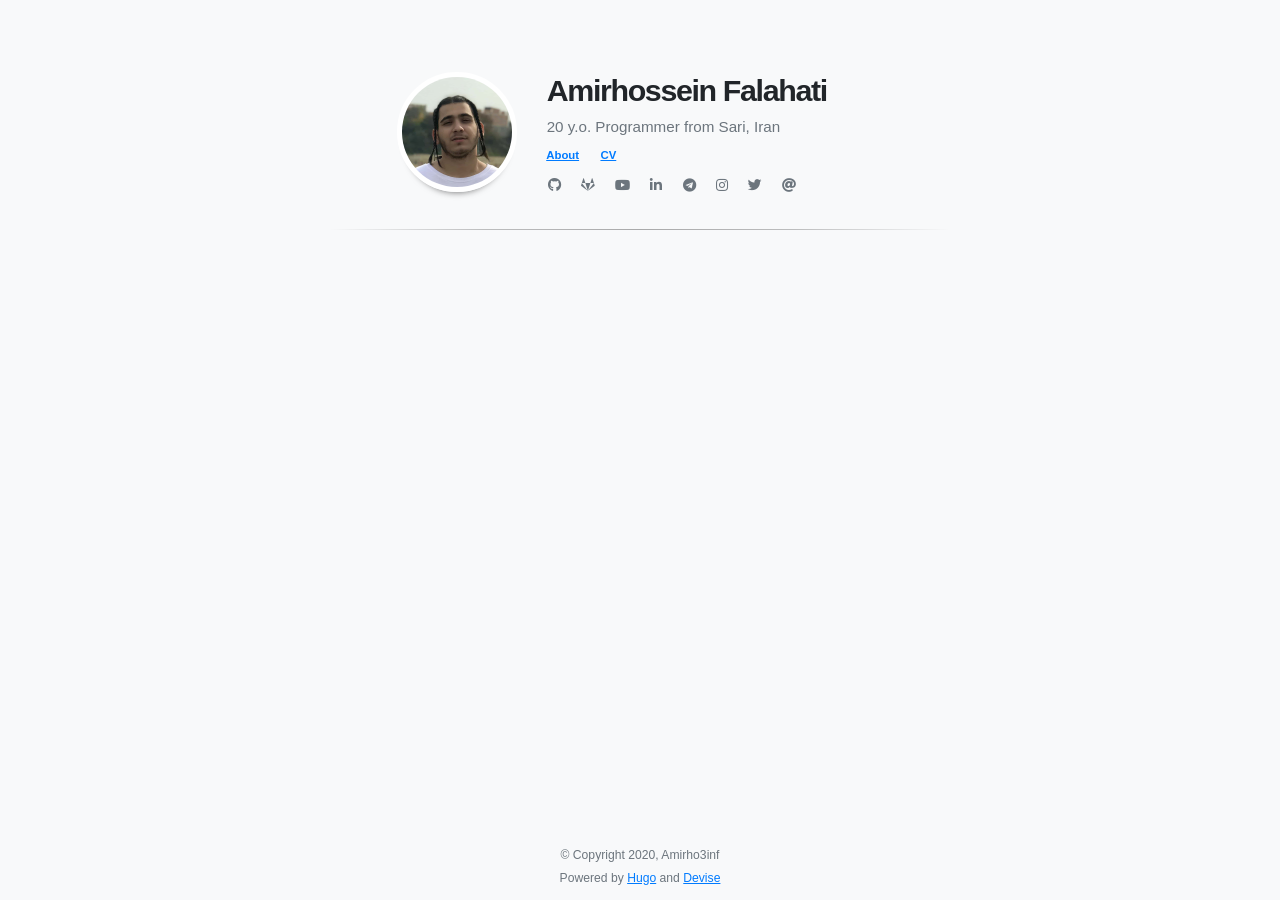
==== archives/index.html @ 25885014 "New version using hugo" ====
<!doctype html>
<html lang="en"><head>
    <title></title>
    <meta charset="utf-8">
    <meta name="viewport" content="width=device-width, initial-scale=1, shrink-to-fit=no">
    <link rel="stylesheet" href="../css/theme.css"/>
    
<script type="application/javascript">
var doNotTrack = false;
if (!doNotTrack) {
	(function(i,s,o,g,r,a,m){i['GoogleAnalyticsObject']=r;i[r]=i[r]||function(){
	(i[r].q=i[r].q||[]).push(arguments)},i[r].l=1*new Date();a=s.createElement(o),
	m=s.getElementsByTagName(o)[0];a.async=1;a.src=g;m.parentNode.insertBefore(a,m)
	})(window,document,'script','https://www.google-analytics.com/analytics.js','ga');
	ga('create', 'UA-172736603-1', 'auto');
	
	ga('send', 'pageview');
}
</script>

</head>
<body>
        <div id="content" class="mx-auto"><header class="container mt-sm-5 mt-4 mb-4 mt-xs-1">
    <div class="row">
        <div class="col-sm-4 col-12 text-sm-right text-center pt-sm-4">
            <a href="../" class="text-decoration-none">
                <img id="home-image" class="rounded-circle"
                    
                        
                            src="../images/avatar.jpg"
                        
                    
                />
            </a>
        </div>
        <div class="col-sm-8 col-12 text-sm-left text-center">
            <h2 class="m-0 mb-2 mt-4">
                <a href="../" class="text-decoration-none">
                    
                        Amirhossein Falahati
                    
                </a>
            </h2>
            <p class="text-muted mb-1">
                
                    20 y.o. Programmer from Sari, Iran
                
            </p>
            <ul id="nav-links" class="list-inline mb-2">
                
                
                    <li class="list-inline-item">
                        <a class="badge badge-white " href="../" title="About">About</a>
                    </li>
                
                    <li class="list-inline-item">
                        <a class="badge badge-white " href="../amirho3inf-cv.pdf" title="CV">CV</a>
                    </li>
                
            </ul>
            <ul id="nav-social" class="list-inline">
                
                    <li class="list-inline-item mr-3">
                        <a href="https://github.com/Amirho3inf" target="_blank">
                            <i class="fab fa-github fa-1x text-muted"></i>
                        </a>
                    </li>
                
                    <li class="list-inline-item mr-3">
                        <a href="https://gitlab.com/Amirho3inf" target="_blank">
                            <i class="fab fa-gitlab fa-1x text-muted"></i>
                        </a>
                    </li>
                
                    <li class="list-inline-item mr-3">
                        <a href="https://yt.vu/&#43;Ami_TV" target="_blank">
                            <i class="fab fa-youtube fa-1x text-muted"></i>
                        </a>
                    </li>
                
                    <li class="list-inline-item mr-3">
                        <a href="https://linkedin.com/in/amirho3inf/" target="_blank">
                            <i class="fab fa-linkedin-in fa-1x text-muted"></i>
                        </a>
                    </li>
                
                    <li class="list-inline-item mr-3">
                        <a href="https://t.me/amirho3inf" target="_blank">
                            <i class="fab fa-telegram fa-1x text-muted"></i>
                        </a>
                    </li>
                
                    <li class="list-inline-item mr-3">
                        <a href="https://instagram/amirho3in.f" target="_blank">
                            <i class="fab fa-instagram fa-1x text-muted"></i>
                        </a>
                    </li>
                
                    <li class="list-inline-item mr-3">
                        <a href="https://twitter.com/AmirHo3inF" target="_blank">
                            <i class="fab fa-twitter fa-1x text-muted"></i>
                        </a>
                    </li>
                
                    <li class="list-inline-item mr-3">
                        <a href="mailto:mramirho3inf@gmail.com" target="_blank">
                            <i class="fas fa-at fa-1x text-muted"></i>
                        </a>
                    </li>
                
            </ul>
        </div>
    </div>
    <hr />
</header>
<div class="container">
    <div class="pl-sm-4 ml-sm-5">
        
    </div>

            </div>
        </div><footer class="text-center pb-1">
    <small class="text-muted">
        
            &copy; Copyright 2020, Amirho3inf
        
        <br>
        Powered by <a href="https://gohugo.io/" target="_blank">Hugo</a>
        and <a href="https://github.com/austingebauer/devise" target="_blank">Devise</a>
    </small>
</footer>
</body>
</html>
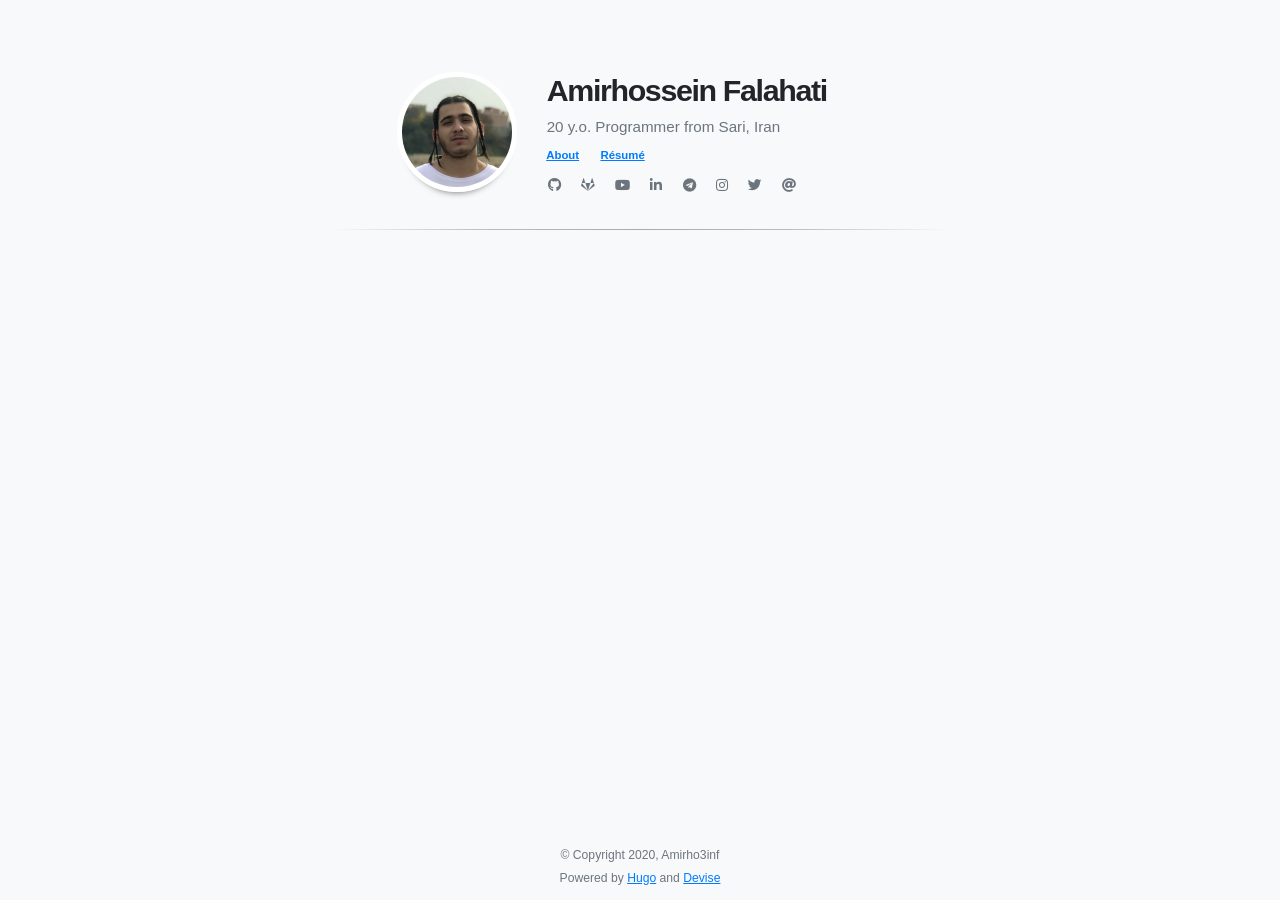
==== commit abfdfae1: "Add résumé" ====
--- a/archives/index.html
+++ b/archives/index.html
@@ -54,7 +54,7 @@
                     </li>
                 
                     <li class="list-inline-item">
-                        <a class="badge badge-white " href="../amirho3inf-cv.pdf" title="CV">CV</a>
+                        <a class="badge badge-white " href="../resume.pdf" title="Résumé">Résumé</a>
                     </li>
                 
             </ul>
@@ -91,7 +91,7 @@
                     </li>
                 
                     <li class="list-inline-item mr-3">
-                        <a href="https://instagram/amirho3in.f" target="_blank">
+                        <a href="https://instagram.com/amirho3in.f" target="_blank">
                             <i class="fab fa-instagram fa-1x text-muted"></i>
                         </a>
                     </li>
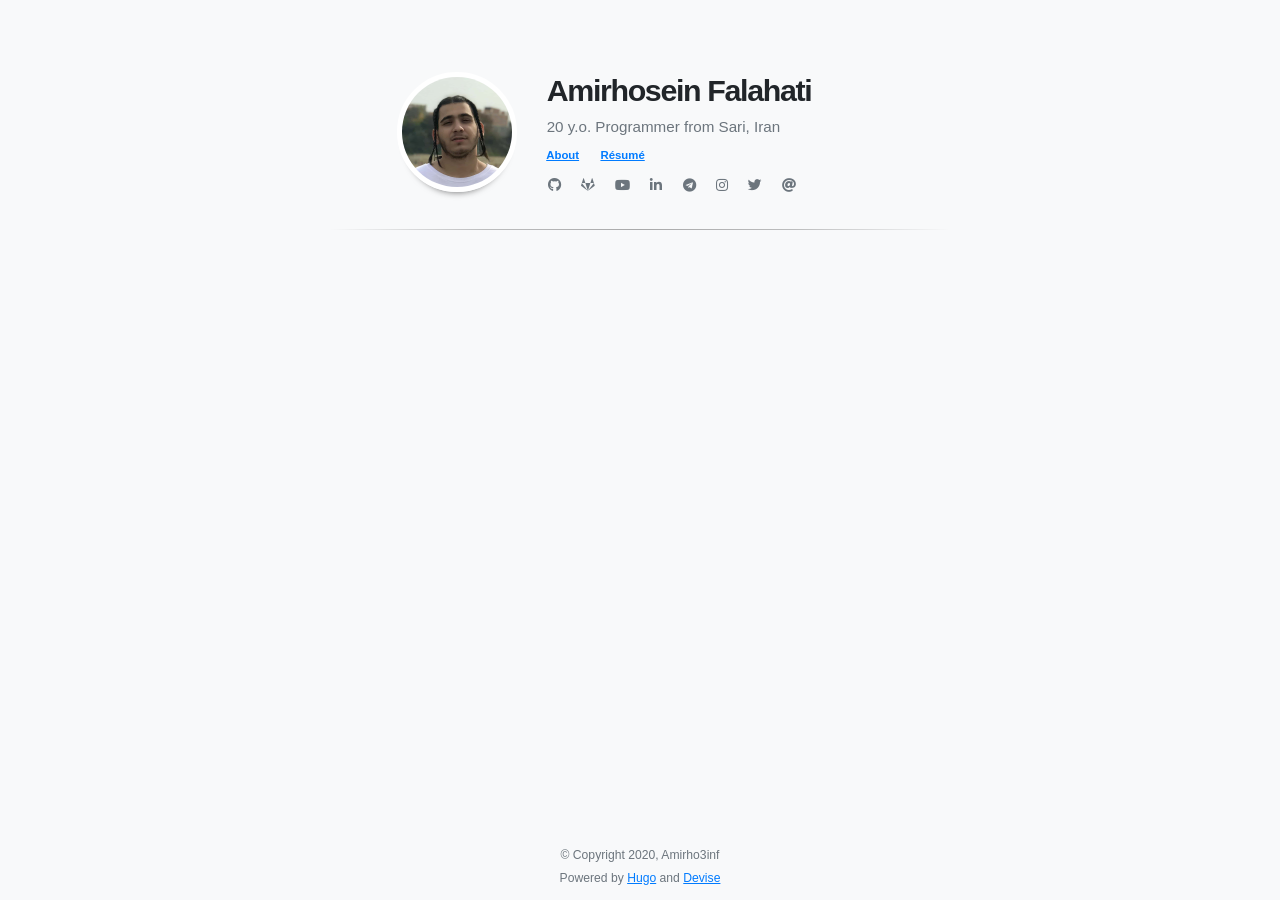
==== commit e6bc9041: "Change resume file and context" ====
--- a/archives/index.html
+++ b/archives/index.html
@@ -37,7 +37,7 @@
             <h2 class="m-0 mb-2 mt-4">
                 <a href="../" class="text-decoration-none">
                     
-                        Amirhossein Falahati
+                        Amirhosein Falahati
                     
                 </a>
             </h2>
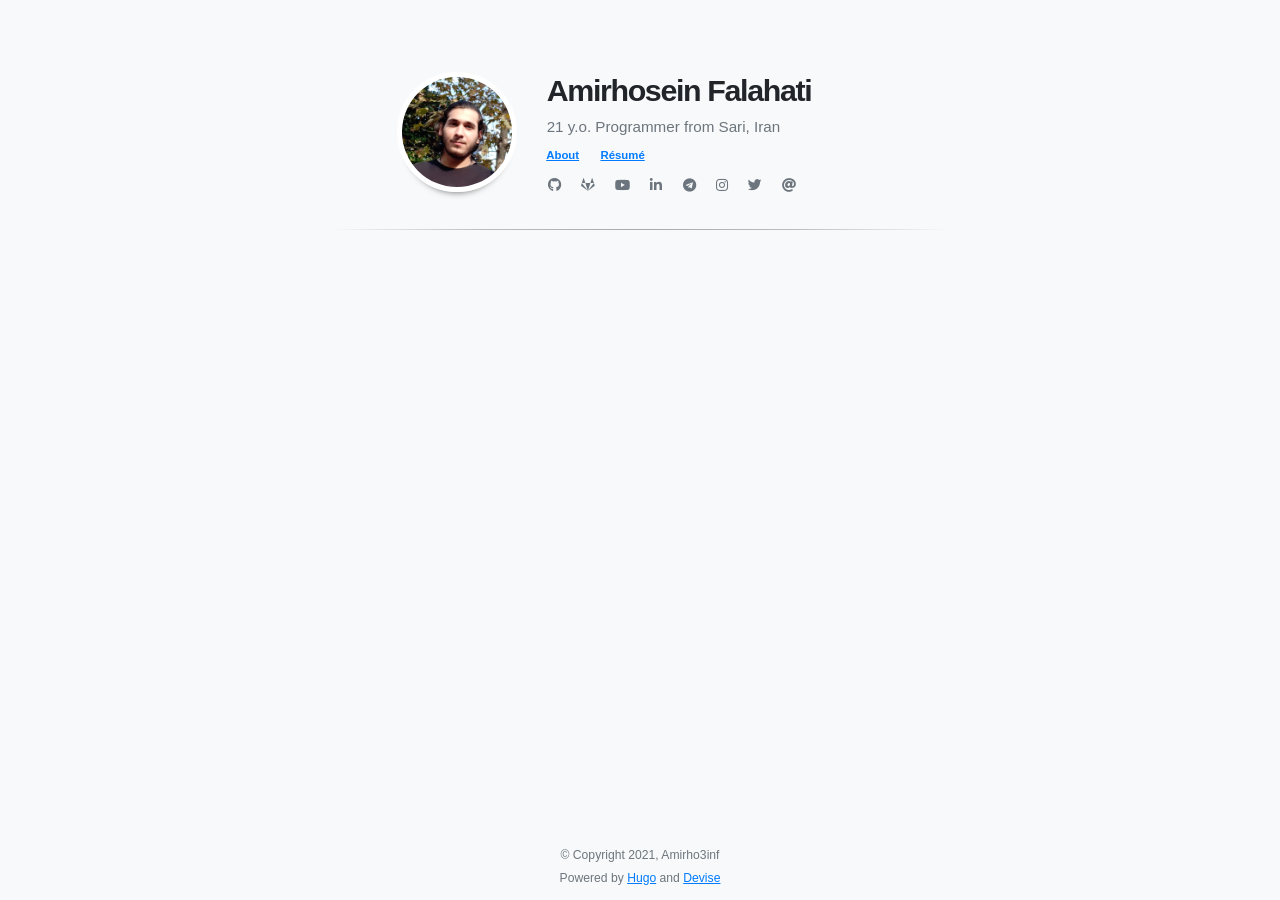
==== commit a9b8ade3: "I got 1 year older, so I edited it :)" ====
--- a/archives/index.html
+++ b/archives/index.html
@@ -3,7 +3,17 @@
     <title></title>
     <meta charset="utf-8">
     <meta name="viewport" content="width=device-width, initial-scale=1, shrink-to-fit=no">
-    <link rel="stylesheet" href="../css/theme.css"/>
+    <meta name="description" content="" />
+
+    
+    
+    
+    <link rel="stylesheet" href="../css/theme.min.css">
+
+    
+    
+    
+
     
 <script type="application/javascript">
 var doNotTrack = false;
@@ -17,7 +27,6 @@
 	ga('send', 'pageview');
 }
 </script>
-
 </head>
 <body>
         <div id="content" class="mx-auto"><header class="container mt-sm-5 mt-4 mb-4 mt-xs-1">
@@ -43,7 +52,7 @@
             </h2>
             <p class="text-muted mb-1">
                 
-                    20 y.o. Programmer from Sari, Iran
+                    21 y.o. Programmer from Sari, Iran
                 
             </p>
             <ul id="nav-links" class="list-inline mb-2">
@@ -73,7 +82,7 @@
                     </li>
                 
                     <li class="list-inline-item mr-3">
-                        <a href="https://yt.vu/&#43;Ami_TV" target="_blank">
+                        <a href="https://www.youtube.com/channel/UCkPQbikUgpxV5g9iKvrDtmQ/" target="_blank">
                             <i class="fab fa-youtube fa-1x text-muted"></i>
                         </a>
                     </li>
@@ -91,7 +100,7 @@
                     </li>
                 
                     <li class="list-inline-item mr-3">
-                        <a href="https://instagram.com/amirho3in.f" target="_blank">
+                        <a href="https://instagram.com/HeresAmiTV" target="_blank">
                             <i class="fab fa-instagram fa-1x text-muted"></i>
                         </a>
                     </li>
@@ -122,7 +131,7 @@
         </div><footer class="text-center pb-1">
     <small class="text-muted">
         
-            &copy; Copyright 2020, Amirho3inf
+            &copy; Copyright 2021, Amirho3inf
         
         <br>
         Powered by <a href="https://gohugo.io/" target="_blank">Hugo</a>
--- a/css/theme.min.css
+++ b/css/theme.min.css
@@ -0,0 +1,7 @@
+@charset "UTF-8";/*!* Bootstrap v4.5.2 (https://getbootstrap.com/)
+* Copyright 2011-2020 The Bootstrap Authors
+* Copyright 2011-2020 Twitter, Inc.
+* Licensed under MIT (https://github.com/twbs/bootstrap/blob/main/LICENSE)*/:root{--blue:#007bff;--indigo:#6610f2;--purple:#6f42c1;--pink:#e83e8c;--red:#dc3545;--orange:#fd7e14;--yellow:#ffc107;--green:#28a745;--teal:#20c997;--cyan:#17a2b8;--white:#fff;--gray:#6c757d;--gray-dark:#343a40;--primary:#007bff;--secondary:#6c757d;--success:#28a745;--info:#17a2b8;--warning:#ffc107;--danger:#dc3545;--light:#f8f9fa;--dark:#343a40;--breakpoint-xs:0;--breakpoint-sm:576px;--breakpoint-md:768px;--breakpoint-lg:992px;--breakpoint-xl:1200px;--font-family-sans-serif:-apple-system, BlinkMacSystemFont, "Segoe UI", Roboto, "Helvetica Neue", Arial, "Noto Sans", sans-serif, "Apple Color Emoji", "Segoe UI Emoji", "Segoe UI Symbol", "Noto Color Emoji";--font-family-monospace:SFMono-Regular, Menlo, Monaco, Consolas, "Liberation Mono", "Courier New", monospace}*,*::before,*::after{box-sizing:border-box}html{font-family:sans-serif;line-height:1.15;-webkit-text-size-adjust:100%;-webkit-tap-highlight-color:transparent}article,aside,figcaption,figure,footer,header,hgroup,main,nav,section{display:block}body{margin:0;font-family:helvetica neue,Arial,sans-serif;font-size:.95rem;font-weight:400;line-height:1.5;color:#212529;text-align:left;background-color:#f8f9fa}[tabindex="-1"]:focus:not(:focus-visible){outline:0!important}hr{box-sizing:content-box;height:0;overflow:visible}h1,h2,h3,h4,h5,h6{margin-top:0;margin-bottom:.5rem}p{margin-top:0;margin-bottom:1rem}abbr[title],abbr[data-original-title]{text-decoration:underline;text-decoration:underline dotted;cursor:help;border-bottom:0;text-decoration-skip-ink:none}address{margin-bottom:1rem;font-style:normal;line-height:inherit}ol,ul,dl{margin-top:0;margin-bottom:1rem}ol ol,ul ul,ol ul,ul ol{margin-bottom:0}dt{font-weight:700}dd{margin-bottom:.5rem;margin-left:0}blockquote{margin:0 0 1rem}b,strong{font-weight:bolder}small{font-size:80%}sub,sup{position:relative;font-size:75%;line-height:0;vertical-align:baseline}sub{bottom:-.25em}sup{top:-.5em}a{color:#007bff;text-decoration:none;background-color:transparent}a:hover{color:#0056b3;text-decoration:underline}a:not([href]):not([class]){color:inherit;text-decoration:none}a:not([href]):not([class]):hover{color:inherit;text-decoration:none}pre,code,kbd,samp{font-family:SFMono-Regular,Menlo,Monaco,Consolas,liberation mono,courier new,monospace;font-size:1em}pre{margin-top:0;margin-bottom:1rem;overflow:auto;-ms-overflow-style:scrollbar}figure{margin:0 0 1rem}img{vertical-align:middle;border-style:none}svg{overflow:hidden;vertical-align:middle}table{border-collapse:collapse}caption{padding-top:.75rem;padding-bottom:.75rem;color:#6c757d;text-align:left;caption-side:bottom}th{text-align:inherit}label{display:inline-block;margin-bottom:.5rem}button{border-radius:0}button:focus{outline:1px dotted;outline:5px auto -webkit-focus-ring-color}input,button,select,optgroup,textarea{margin:0;font-family:inherit;font-size:inherit;line-height:inherit}button,input{overflow:visible}button,select{text-transform:none}[role=button]{cursor:pointer}select{word-wrap:normal}button,[type=button],[type=reset],[type=submit]{-webkit-appearance:button}button:not(:disabled),[type=button]:not(:disabled),[type=reset]:not(:disabled),[type=submit]:not(:disabled){cursor:pointer}button::-moz-focus-inner,[type=button]::-moz-focus-inner,[type=reset]::-moz-focus-inner,[type=submit]::-moz-focus-inner{padding:0;border-style:none}input[type=radio],input[type=checkbox]{box-sizing:border-box;padding:0}textarea{overflow:auto;resize:vertical}fieldset{min-width:0;padding:0;margin:0;border:0}legend{display:block;width:100%;max-width:100%;padding:0;margin-bottom:.5rem;font-size:1.5rem;line-height:inherit;color:inherit;white-space:normal}progress{vertical-align:baseline}[type=number]::-webkit-inner-spin-button,[type=number]::-webkit-outer-spin-button{height:auto}[type=search]{outline-offset:-2px;-webkit-appearance:none}[type=search]::-webkit-search-decoration{-webkit-appearance:none}::-webkit-file-upload-button{font:inherit;-webkit-appearance:button}output{display:inline-block}summary{display:list-item;cursor:pointer}template{display:none}[hidden]{display:none!important}h1,h2,h3,h4,h5,h6,.h1,.h2,.h3,.h4,.h5,.h6{margin-bottom:.5rem;font-weight:500;line-height:1.2}h1,.h1{font-size:2.375rem}h2,.h2{font-size:1.9rem}h3,.h3{font-size:1.6625rem}h4,.h4{font-size:1.425rem}h5,.h5{font-size:1.1875rem}h6,.h6{font-size:.95rem}.lead{font-size:1.1875rem;font-weight:300}.display-1{font-size:6rem;font-weight:300;line-height:1.2}.display-2{font-size:5.5rem;font-weight:300;line-height:1.2}.display-3{font-size:4.5rem;font-weight:300;line-height:1.2}.display-4{font-size:3.5rem;font-weight:300;line-height:1.2}hr{margin-top:1rem;margin-bottom:1rem;border:0;border-top:1px solid rgba(0,0,0,.1)}small,.small{font-size:80%;font-weight:400}mark,.mark{padding:.2em;background-color:#fcf8e3}.list-unstyled{padding-left:0;list-style:none}.list-inline{padding-left:0;list-style:none}.list-inline-item{display:inline-block}.list-inline-item:not(:last-child){margin-right:.5rem}.initialism{font-size:90%;text-transform:uppercase}.blockquote{margin-bottom:1rem;font-size:1.1875rem}.blockquote-footer{display:block;font-size:80%;color:#6c757d}.blockquote-footer::before{content:"\2014\00A0"}.img-fluid{max-width:100%;height:auto}.img-thumbnail{padding:.25rem;background-color:#f8f9fa;border:1px solid #dee2e6;border-radius:.25rem;max-width:100%;height:auto}.figure{display:inline-block}.figure-img{margin-bottom:.5rem;line-height:1}.figure-caption{font-size:90%;color:#6c757d}code{font-size:87.5%;color:#e83e8c;word-wrap:break-word}a>code{color:inherit}kbd{padding:.2rem .4rem;font-size:87.5%;color:#fff;background-color:#212529;border-radius:.2rem}kbd kbd{padding:0;font-size:100%;font-weight:700}pre{display:block;font-size:87.5%;color:#212529}pre code{font-size:inherit;color:inherit;word-break:normal}.pre-scrollable{max-height:340px;overflow-y:scroll}.container,.container-fluid,.container-xl,.container-lg,.container-md,.container-sm{width:100%;padding-right:15px;padding-left:15px;margin-right:auto;margin-left:auto}@media(min-width:576px){.container-sm,.container{max-width:540px}}@media(min-width:768px){.container-md,.container-sm,.container{max-width:720px}}@media(min-width:992px){.container-lg,.container-md,.container-sm,.container{max-width:960px}}@media(min-width:1200px){.container-xl,.container-lg,.container-md,.container-sm,.container{max-width:1140px}}.row{display:flex;flex-wrap:wrap;margin-right:-15px;margin-left:-15px}.no-gutters{margin-right:0;margin-left:0}.no-gutters>.col,.no-gutters>[class*=col-]{padding-right:0;padding-left:0}.col-xl,.col-xl-auto,.col-xl-12,.col-xl-11,.col-xl-10,.col-xl-9,.col-xl-8,.col-xl-7,.col-xl-6,.col-xl-5,.col-xl-4,.col-xl-3,.col-xl-2,.col-xl-1,.col-lg,.col-lg-auto,.col-lg-12,.col-lg-11,.col-lg-10,.col-lg-9,.col-lg-8,.col-lg-7,.col-lg-6,.col-lg-5,.col-lg-4,.col-lg-3,.col-lg-2,.col-lg-1,.col-md,.col-md-auto,.col-md-12,.col-md-11,.col-md-10,.col-md-9,.col-md-8,.col-md-7,.col-md-6,.col-md-5,.col-md-4,.col-md-3,.col-md-2,.col-md-1,.col-sm,.col-sm-auto,.col-sm-12,.col-sm-11,.col-sm-10,.col-sm-9,.col-sm-8,.col-sm-7,.col-sm-6,.col-sm-5,.col-sm-4,.col-sm-3,.col-sm-2,.col-sm-1,.col,.col-auto,.col-12,.col-11,.col-10,.col-9,.col-8,.col-7,.col-6,.col-5,.col-4,.col-3,.col-2,.col-1{position:relative;width:100%;padding-right:15px;padding-left:15px}.col{flex-basis:0;flex-grow:1;max-width:100%}.row-cols-1>*{flex:0 0 100%;max-width:100%}.row-cols-2>*{flex:0 0 50%;max-width:50%}.row-cols-3>*{flex:0 0 33.33333333%;max-width:33.33333333%}.row-cols-4>*{flex:0 0 25%;max-width:25%}.row-cols-5>*{flex:0 0 20%;max-width:20%}.row-cols-6>*{flex:0 0 16.66666667%;max-width:16.66666667%}.col-auto{flex:none;width:auto;max-width:100%}.col-1{flex:0 0 8.33333333%;max-width:8.33333333%}.col-2{flex:0 0 16.66666667%;max-width:16.66666667%}.col-3{flex:0 0 25%;max-width:25%}.col-4{flex:0 0 33.33333333%;max-width:33.33333333%}.col-5{flex:0 0 41.66666667%;max-width:41.66666667%}.col-6{flex:0 0 50%;max-width:50%}.col-7{flex:0 0 58.33333333%;max-width:58.33333333%}.col-8{flex:0 0 66.66666667%;max-width:66.66666667%}.col-9{flex:0 0 75%;max-width:75%}.col-10{flex:0 0 83.33333333%;max-width:83.33333333%}.col-11{flex:0 0 91.66666667%;max-width:91.66666667%}.col-12{flex:0 0 100%;max-width:100%}.order-first{order:-1}.order-last{order:13}.order-0{order:0}.order-1{order:1}.order-2{order:2}.order-3{order:3}.order-4{order:4}.order-5{order:5}.order-6{order:6}.order-7{order:7}.order-8{order:8}.order-9{order:9}.order-10{order:10}.order-11{order:11}.order-12{order:12}.offset-1{margin-left:8.33333333%}.offset-2{margin-left:16.66666667%}.offset-3{margin-left:25%}.offset-4{margin-left:33.33333333%}.offset-5{margin-left:41.66666667%}.offset-6{margin-left:50%}.offset-7{margin-left:58.33333333%}.offset-8{margin-left:66.66666667%}.offset-9{margin-left:75%}.offset-10{margin-left:83.33333333%}.offset-11{margin-left:91.66666667%}@media(min-width:576px){.col-sm{flex-basis:0;flex-grow:1;max-width:100%}.row-cols-sm-1>*{flex:0 0 100%;max-width:100%}.row-cols-sm-2>*{flex:0 0 50%;max-width:50%}.row-cols-sm-3>*{flex:0 0 33.33333333%;max-width:33.33333333%}.row-cols-sm-4>*{flex:0 0 25%;max-width:25%}.row-cols-sm-5>*{flex:0 0 20%;max-width:20%}.row-cols-sm-6>*{flex:0 0 16.66666667%;max-width:16.66666667%}.col-sm-auto{flex:none;width:auto;max-width:100%}.col-sm-1{flex:0 0 8.33333333%;max-width:8.33333333%}.col-sm-2{flex:0 0 16.66666667%;max-width:16.66666667%}.col-sm-3{flex:0 0 25%;max-width:25%}.col-sm-4{flex:0 0 33.33333333%;max-width:33.33333333%}.col-sm-5{flex:0 0 41.66666667%;max-width:41.66666667%}.col-sm-6{flex:0 0 50%;max-width:50%}.col-sm-7{flex:0 0 58.33333333%;max-width:58.33333333%}.col-sm-8{flex:0 0 66.66666667%;max-width:66.66666667%}.col-sm-9{flex:0 0 75%;max-width:75%}.col-sm-10{flex:0 0 83.33333333%;max-width:83.33333333%}.col-sm-11{flex:0 0 91.66666667%;max-width:91.66666667%}.col-sm-12{flex:0 0 100%;max-width:100%}.order-sm-first{order:-1}.order-sm-last{order:13}.order-sm-0{order:0}.order-sm-1{order:1}.order-sm-2{order:2}.order-sm-3{order:3}.order-sm-4{order:4}.order-sm-5{order:5}.order-sm-6{order:6}.order-sm-7{order:7}.order-sm-8{order:8}.order-sm-9{order:9}.order-sm-10{order:10}.order-sm-11{order:11}.order-sm-12{order:12}.offset-sm-0{margin-left:0}.offset-sm-1{margin-left:8.33333333%}.offset-sm-2{margin-left:16.66666667%}.offset-sm-3{margin-left:25%}.offset-sm-4{margin-left:33.33333333%}.offset-sm-5{margin-left:41.66666667%}.offset-sm-6{margin-left:50%}.offset-sm-7{margin-left:58.33333333%}.offset-sm-8{margin-left:66.66666667%}.offset-sm-9{margin-left:75%}.offset-sm-10{margin-left:83.33333333%}.offset-sm-11{margin-left:91.66666667%}}@media(min-width:768px){.col-md{flex-basis:0;flex-grow:1;max-width:100%}.row-cols-md-1>*{flex:0 0 100%;max-width:100%}.row-cols-md-2>*{flex:0 0 50%;max-width:50%}.row-cols-md-3>*{flex:0 0 33.33333333%;max-width:33.33333333%}.row-cols-md-4>*{flex:0 0 25%;max-width:25%}.row-cols-md-5>*{flex:0 0 20%;max-width:20%}.row-cols-md-6>*{flex:0 0 16.66666667%;max-width:16.66666667%}.col-md-auto{flex:none;width:auto;max-width:100%}.col-md-1{flex:0 0 8.33333333%;max-width:8.33333333%}.col-md-2{flex:0 0 16.66666667%;max-width:16.66666667%}.col-md-3{flex:0 0 25%;max-width:25%}.col-md-4{flex:0 0 33.33333333%;max-width:33.33333333%}.col-md-5{flex:0 0 41.66666667%;max-width:41.66666667%}.col-md-6{flex:0 0 50%;max-width:50%}.col-md-7{flex:0 0 58.33333333%;max-width:58.33333333%}.col-md-8{flex:0 0 66.66666667%;max-width:66.66666667%}.col-md-9{flex:0 0 75%;max-width:75%}.col-md-10{flex:0 0 83.33333333%;max-width:83.33333333%}.col-md-11{flex:0 0 91.66666667%;max-width:91.66666667%}.col-md-12{flex:0 0 100%;max-width:100%}.order-md-first{order:-1}.order-md-last{order:13}.order-md-0{order:0}.order-md-1{order:1}.order-md-2{order:2}.order-md-3{order:3}.order-md-4{order:4}.order-md-5{order:5}.order-md-6{order:6}.order-md-7{order:7}.order-md-8{order:8}.order-md-9{order:9}.order-md-10{order:10}.order-md-11{order:11}.order-md-12{order:12}.offset-md-0{margin-left:0}.offset-md-1{margin-left:8.33333333%}.offset-md-2{margin-left:16.66666667%}.offset-md-3{margin-left:25%}.offset-md-4{margin-left:33.33333333%}.offset-md-5{margin-left:41.66666667%}.offset-md-6{margin-left:50%}.offset-md-7{margin-left:58.33333333%}.offset-md-8{margin-left:66.66666667%}.offset-md-9{margin-left:75%}.offset-md-10{margin-left:83.33333333%}.offset-md-11{margin-left:91.66666667%}}@media(min-width:992px){.col-lg{flex-basis:0;flex-grow:1;max-width:100%}.row-cols-lg-1>*{flex:0 0 100%;max-width:100%}.row-cols-lg-2>*{flex:0 0 50%;max-width:50%}.row-cols-lg-3>*{flex:0 0 33.33333333%;max-width:33.33333333%}.row-cols-lg-4>*{flex:0 0 25%;max-width:25%}.row-cols-lg-5>*{flex:0 0 20%;max-width:20%}.row-cols-lg-6>*{flex:0 0 16.66666667%;max-width:16.66666667%}.col-lg-auto{flex:none;width:auto;max-width:100%}.col-lg-1{flex:0 0 8.33333333%;max-width:8.33333333%}.col-lg-2{flex:0 0 16.66666667%;max-width:16.66666667%}.col-lg-3{flex:0 0 25%;max-width:25%}.col-lg-4{flex:0 0 33.33333333%;max-width:33.33333333%}.col-lg-5{flex:0 0 41.66666667%;max-width:41.66666667%}.col-lg-6{flex:0 0 50%;max-width:50%}.col-lg-7{flex:0 0 58.33333333%;max-width:58.33333333%}.col-lg-8{flex:0 0 66.66666667%;max-width:66.66666667%}.col-lg-9{flex:0 0 75%;max-width:75%}.col-lg-10{flex:0 0 83.33333333%;max-width:83.33333333%}.col-lg-11{flex:0 0 91.66666667%;max-width:91.66666667%}.col-lg-12{flex:0 0 100%;max-width:100%}.order-lg-first{order:-1}.order-lg-last{order:13}.order-lg-0{order:0}.order-lg-1{order:1}.order-lg-2{order:2}.order-lg-3{order:3}.order-lg-4{order:4}.order-lg-5{order:5}.order-lg-6{order:6}.order-lg-7{order:7}.order-lg-8{order:8}.order-lg-9{order:9}.order-lg-10{order:10}.order-lg-11{order:11}.order-lg-12{order:12}.offset-lg-0{margin-left:0}.offset-lg-1{margin-left:8.33333333%}.offset-lg-2{margin-left:16.66666667%}.offset-lg-3{margin-left:25%}.offset-lg-4{margin-left:33.33333333%}.offset-lg-5{margin-left:41.66666667%}.offset-lg-6{margin-left:50%}.offset-lg-7{margin-left:58.33333333%}.offset-lg-8{margin-left:66.66666667%}.offset-lg-9{margin-left:75%}.offset-lg-10{margin-left:83.33333333%}.offset-lg-11{margin-left:91.66666667%}}@media(min-width:1200px){.col-xl{flex-basis:0;flex-grow:1;max-width:100%}.row-cols-xl-1>*{flex:0 0 100%;max-width:100%}.row-cols-xl-2>*{flex:0 0 50%;max-width:50%}.row-cols-xl-3>*{flex:0 0 33.33333333%;max-width:33.33333333%}.row-cols-xl-4>*{flex:0 0 25%;max-width:25%}.row-cols-xl-5>*{flex:0 0 20%;max-width:20%}.row-cols-xl-6>*{flex:0 0 16.66666667%;max-width:16.66666667%}.col-xl-auto{flex:none;width:auto;max-width:100%}.col-xl-1{flex:0 0 8.33333333%;max-width:8.33333333%}.col-xl-2{flex:0 0 16.66666667%;max-width:16.66666667%}.col-xl-3{flex:0 0 25%;max-width:25%}.col-xl-4{flex:0 0 33.33333333%;max-width:33.33333333%}.col-xl-5{flex:0 0 41.66666667%;max-width:41.66666667%}.col-xl-6{flex:0 0 50%;max-width:50%}.col-xl-7{flex:0 0 58.33333333%;max-width:58.33333333%}.col-xl-8{flex:0 0 66.66666667%;max-width:66.66666667%}.col-xl-9{flex:0 0 75%;max-width:75%}.col-xl-10{flex:0 0 83.33333333%;max-width:83.33333333%}.col-xl-11{flex:0 0 91.66666667%;max-width:91.66666667%}.col-xl-12{flex:0 0 100%;max-width:100%}.order-xl-first{order:-1}.order-xl-last{order:13}.order-xl-0{order:0}.order-xl-1{order:1}.order-xl-2{order:2}.order-xl-3{order:3}.order-xl-4{order:4}.order-xl-5{order:5}.order-xl-6{order:6}.order-xl-7{order:7}.order-xl-8{order:8}.order-xl-9{order:9}.order-xl-10{order:10}.order-xl-11{order:11}.order-xl-12{order:12}.offset-xl-0{margin-left:0}.offset-xl-1{margin-left:8.33333333%}.offset-xl-2{margin-left:16.66666667%}.offset-xl-3{margin-left:25%}.offset-xl-4{margin-left:33.33333333%}.offset-xl-5{margin-left:41.66666667%}.offset-xl-6{margin-left:50%}.offset-xl-7{margin-left:58.33333333%}.offset-xl-8{margin-left:66.66666667%}.offset-xl-9{margin-left:75%}.offset-xl-10{margin-left:83.33333333%}.offset-xl-11{margin-left:91.66666667%}}.table{width:100%;margin-bottom:1rem;color:#212529}.table th,.table td{padding:.75rem;vertical-align:top;border-top:1px solid #dee2e6}.table thead th{vertical-align:bottom;border-bottom:2px solid #dee2e6}.table tbody+tbody{border-top:2px solid #dee2e6}.table-sm th,.table-sm td{padding:.3rem}.table-bordered{border:1px solid #dee2e6}.table-bordered th,.table-bordered td{border:1px solid #dee2e6}.table-bordered thead th,.table-bordered thead td{border-bottom-width:2px}.table-borderless th,.table-borderless td,.table-borderless thead th,.table-borderless tbody+tbody{border:0}.table-striped tbody tr:nth-of-type(odd){background-color:rgba(0,0,0,5%)}.table-hover tbody tr:hover{color:#212529;background-color:rgba(0,0,0,.075)}.table-primary,.table-primary>th,.table-primary>td{background-color:#b8daff}.table-primary th,.table-primary td,.table-primary thead th,.table-primary tbody+tbody{border-color:#7abaff}.table-hover .table-primary:hover{background-color:#9fcdff}.table-hover .table-primary:hover>td,.table-hover .table-primary:hover>th{background-color:#9fcdff}.table-secondary,.table-secondary>th,.table-secondary>td{background-color:#d6d8db}.table-secondary th,.table-secondary td,.table-secondary thead th,.table-secondary tbody+tbody{border-color:#b3b7bb}.table-hover .table-secondary:hover{background-color:#c8cbcf}.table-hover .table-secondary:hover>td,.table-hover .table-secondary:hover>th{background-color:#c8cbcf}.table-success,.table-success>th,.table-success>td{background-color:#c3e6cb}.table-success th,.table-success td,.table-success thead th,.table-success tbody+tbody{border-color:#8fd19e}.table-hover .table-success:hover{background-color:#b1dfbb}.table-hover .table-success:hover>td,.table-hover .table-success:hover>th{background-color:#b1dfbb}.table-info,.table-info>th,.table-info>td{background-color:#bee5eb}.table-info th,.table-info td,.table-info thead th,.table-info tbody+tbody{border-color:#86cfda}.table-hover .table-info:hover{background-color:#abdde5}.table-hover .table-info:hover>td,.table-hover .table-info:hover>th{background-color:#abdde5}.table-warning,.table-warning>th,.table-warning>td{background-color:#ffeeba}.table-warning th,.table-warning td,.table-warning thead th,.table-warning tbody+tbody{border-color:#ffdf7e}.table-hover .table-warning:hover{background-color:#ffe8a1}.table-hover .table-warning:hover>td,.table-hover .table-warning:hover>th{background-color:#ffe8a1}.table-danger,.table-danger>th,.table-danger>td{background-color:#f5c6cb}.table-danger th,.table-danger td,.table-danger thead th,.table-danger tbody+tbody{border-color:#ed969e}.table-hover .table-danger:hover{background-color:#f1b0b7}.table-hover .table-danger:hover>td,.table-hover .table-danger:hover>th{background-color:#f1b0b7}.table-light,.table-light>th,.table-light>td{background-color:#fdfdfe}.table-light th,.table-light td,.table-light thead th,.table-light tbody+tbody{border-color:#fbfcfc}.table-hover .table-light:hover{background-color:#ececf6}.table-hover .table-light:hover>td,.table-hover .table-light:hover>th{background-color:#ececf6}.table-dark,.table-dark>th,.table-dark>td{background-color:#c6c8ca}.table-dark th,.table-dark td,.table-dark thead th,.table-dark tbody+tbody{border-color:#95999c}.table-hover .table-dark:hover{background-color:#b9bbbe}.table-hover .table-dark:hover>td,.table-hover .table-dark:hover>th{background-color:#b9bbbe}.table-active,.table-active>th,.table-active>td{background-color:rgba(0,0,0,.075)}.table-hover .table-active:hover{background-color:rgba(0,0,0,.075)}.table-hover .table-active:hover>td,.table-hover .table-active:hover>th{background-color:rgba(0,0,0,.075)}.table .thead-dark th{color:#fff;background-color:#343a40;border-color:#454d55}.table .thead-light th{color:#495057;background-color:#e9ecef;border-color:#dee2e6}.table-dark{color:#fff;background-color:#343a40}.table-dark th,.table-dark td,.table-dark thead th{border-color:#454d55}.table-dark.table-bordered{border:0}.table-dark.table-striped tbody tr:nth-of-type(odd){background-color:rgba(255,255,255,5%)}.table-dark.table-hover tbody tr:hover{color:#fff;background-color:rgba(255,255,255,.075)}@media(max-width:575.98px){.table-responsive-sm{display:block;width:100%;overflow-x:auto;-webkit-overflow-scrolling:touch}.table-responsive-sm>.table-bordered{border:0}}@media(max-width:767.98px){.table-responsive-md{display:block;width:100%;overflow-x:auto;-webkit-overflow-scrolling:touch}.table-responsive-md>.table-bordered{border:0}}@media(max-width:991.98px){.table-responsive-lg{display:block;width:100%;overflow-x:auto;-webkit-overflow-scrolling:touch}.table-responsive-lg>.table-bordered{border:0}}@media(max-width:1199.98px){.table-responsive-xl{display:block;width:100%;overflow-x:auto;-webkit-overflow-scrolling:touch}.table-responsive-xl>.table-bordered{border:0}}.table-responsive{display:block;width:100%;overflow-x:auto;-webkit-overflow-scrolling:touch}.table-responsive>.table-bordered{border:0}.form-control{display:block;width:100%;height:calc(1.5em + .75rem + 2px);padding:.375rem .75rem;font-size:.95rem;font-weight:400;line-height:1.5;color:#495057;background-color:#fff;background-clip:padding-box;border:1px solid #ced4da;border-radius:.25rem;transition:border-color .15s ease-in-out,box-shadow .15s ease-in-out}@media(prefers-reduced-motion:reduce){.form-control{transition:none}}.form-control::-ms-expand{background-color:transparent;border:0}.form-control:-moz-focusring{color:transparent;text-shadow:0 0 0 #495057}.form-control:focus{color:#495057;background-color:#fff;border-color:#80bdff;outline:0;box-shadow:0 0 0 .2rem rgba(0,123,255,.25)}.form-control::placeholder{color:#6c757d;opacity:1}.form-control:disabled,.form-control[readonly]{background-color:#e9ecef;opacity:1}input.form-control[type=date],input.form-control[type=time],input.form-control[type=datetime-local],input.form-control[type=month]{appearance:none}select.form-control:focus::-ms-value{color:#495057;background-color:#fff}.form-control-file,.form-control-range{display:block;width:100%}.col-form-label{padding-top:calc(.375rem + 1px);padding-bottom:calc(.375rem + 1px);margin-bottom:0;font-size:inherit;line-height:1.5}.col-form-label-lg{padding-top:calc(.5rem + 1px);padding-bottom:calc(.5rem + 1px);font-size:1.1875rem;line-height:1.5}.col-form-label-sm{padding-top:calc(.25rem + 1px);padding-bottom:calc(.25rem + 1px);font-size:.83125rem;line-height:1.5}.form-control-plaintext{display:block;width:100%;padding:.375rem 0;margin-bottom:0;font-size:.95rem;line-height:1.5;color:#212529;background-color:transparent;border:solid transparent;border-width:1px 0}.form-control-plaintext.form-control-sm,.form-control-plaintext.form-control-lg{padding-right:0;padding-left:0}.form-control-sm{height:calc(1.5em + .5rem + 2px);padding:.25rem .5rem;font-size:.83125rem;line-height:1.5;border-radius:.2rem}.form-control-lg{height:calc(1.5em + 1rem + 2px);padding:.5rem 1rem;font-size:1.1875rem;line-height:1.5;border-radius:.3rem}select.form-control[size],select.form-control[multiple]{height:auto}textarea.form-control{height:auto}.form-group{margin-bottom:1rem}.form-text{display:block;margin-top:.25rem}.form-row{display:flex;flex-wrap:wrap;margin-right:-5px;margin-left:-5px}.form-row>.col,.form-row>[class*=col-]{padding-right:5px;padding-left:5px}.form-check{position:relative;display:block;padding-left:1.25rem}.form-check-input{position:absolute;margin-top:.3rem;margin-left:-1.25rem}.form-check-input[disabled]~.form-check-label,.form-check-input:disabled~.form-check-label{color:#6c757d}.form-check-label{margin-bottom:0}.form-check-inline{display:inline-flex;align-items:center;padding-left:0;margin-right:.75rem}.form-check-inline .form-check-input{position:static;margin-top:0;margin-right:.3125rem;margin-left:0}.valid-feedback{display:none;width:100%;margin-top:.25rem;font-size:80%;color:#28a745}.valid-tooltip{position:absolute;top:100%;left:0;z-index:5;display:none;max-width:100%;padding:.25rem .5rem;margin-top:.1rem;font-size:.83125rem;line-height:1.5;color:#fff;background-color:rgba(40,167,69,.9);border-radius:.25rem}.was-validated :valid~.valid-feedback,.was-validated :valid~.valid-tooltip,.is-valid~.valid-feedback,.is-valid~.valid-tooltip{display:block}.was-validated .form-control:valid,.form-control.is-valid{border-color:#28a745;padding-right:calc(1.5em + .75rem);background-image:url("data:image/svg+xml,%3csvg xmlns='http://www.w3.org/2000/svg' width='8' height='8' viewBox='0 0 8 8'%3e%3cpath fill='%2328a745' d='M2.3 6.73L.6 4.53c-.4-1.04.46-1.4 1.1-.8l1.1 1.4 3.4-3.8c.6-.63 1.6-.27 1.2.7l-4 4.6c-.43.5-.8.4-1.1.1z'/%3e%3c/svg%3e");background-repeat:no-repeat;background-position:right calc(.375em + .1875rem)center;background-size:calc(.75em + .375rem)calc(.75em + .375rem)}.was-validated .form-control:valid:focus,.form-control.is-valid:focus{border-color:#28a745;box-shadow:0 0 0 .2rem rgba(40,167,69,.25)}.was-validated textarea.form-control:valid,textarea.form-control.is-valid{padding-right:calc(1.5em + .75rem);background-position:top calc(.375em + .1875rem)right calc(.375em + .1875rem)}.was-validated .custom-select:valid,.custom-select.is-valid{border-color:#28a745;padding-right:calc(.75em + 2.3125rem);background:url("data:image/svg+xml,%3csvg xmlns='http://www.w3.org/2000/svg' width='4' height='5' viewBox='0 0 4 5'%3e%3cpath fill='%23343a40' d='M2 0L0 2h4zm0 5L0 3h4z'/%3e%3c/svg%3e")no-repeat right .75rem center/8px 10px,url("data:image/svg+xml,%3csvg xmlns='http://www.w3.org/2000/svg' width='8' height='8' viewBox='0 0 8 8'%3e%3cpath fill='%2328a745' d='M2.3 6.73L.6 4.53c-.4-1.04.46-1.4 1.1-.8l1.1 1.4 3.4-3.8c.6-.63 1.6-.27 1.2.7l-4 4.6c-.43.5-.8.4-1.1.1z'/%3e%3c/svg%3e")#fff no-repeat center right 1.75rem/calc(.75em + .375rem)calc(.75em + .375rem)}.was-validated .custom-select:valid:focus,.custom-select.is-valid:focus{border-color:#28a745;box-shadow:0 0 0 .2rem rgba(40,167,69,.25)}.was-validated .form-check-input:valid~.form-check-label,.form-check-input.is-valid~.form-check-label{color:#28a745}.was-validated .form-check-input:valid~.valid-feedback,.was-validated .form-check-input:valid~.valid-tooltip,.form-check-input.is-valid~.valid-feedback,.form-check-input.is-valid~.valid-tooltip{display:block}.was-validated .custom-control-input:valid~.custom-control-label,.custom-control-input.is-valid~.custom-control-label{color:#28a745}.was-validated .custom-control-input:valid~.custom-control-label::before,.custom-control-input.is-valid~.custom-control-label::before{border-color:#28a745}.was-validated .custom-control-input:valid:checked~.custom-control-label::before,.custom-control-input.is-valid:checked~.custom-control-label::before{border-color:#34ce57;background-color:#34ce57}.was-validated .custom-control-input:valid:focus~.custom-control-label::before,.custom-control-input.is-valid:focus~.custom-control-label::before{box-shadow:0 0 0 .2rem rgba(40,167,69,.25)}.was-validated .custom-control-input:valid:focus:not(:checked)~.custom-control-label::before,.custom-control-input.is-valid:focus:not(:checked)~.custom-control-label::before{border-color:#28a745}.was-validated .custom-file-input:valid~.custom-file-label,.custom-file-input.is-valid~.custom-file-label{border-color:#28a745}.was-validated .custom-file-input:valid:focus~.custom-file-label,.custom-file-input.is-valid:focus~.custom-file-label{border-color:#28a745;box-shadow:0 0 0 .2rem rgba(40,167,69,.25)}.invalid-feedback{display:none;width:100%;margin-top:.25rem;font-size:80%;color:#dc3545}.invalid-tooltip{position:absolute;top:100%;left:0;z-index:5;display:none;max-width:100%;padding:.25rem .5rem;margin-top:.1rem;font-size:.83125rem;line-height:1.5;color:#fff;background-color:rgba(220,53,69,.9);border-radius:.25rem}.was-validated :invalid~.invalid-feedback,.was-validated :invalid~.invalid-tooltip,.is-invalid~.invalid-feedback,.is-invalid~.invalid-tooltip{display:block}.was-validated .form-control:invalid,.form-control.is-invalid{border-color:#dc3545;padding-right:calc(1.5em + .75rem);background-image:url("data:image/svg+xml,%3csvg xmlns='http://www.w3.org/2000/svg' width='12' height='12' fill='none' stroke='%23dc3545' viewBox='0 0 12 12'%3e%3ccircle cx='6' cy='6' r='4.5'/%3e%3cpath stroke-linejoin='round' d='M5.8 3.6h.4L6 6.5z'/%3e%3ccircle cx='6' cy='8.2' r='.6' fill='%23dc3545' stroke='none'/%3e%3c/svg%3e");background-repeat:no-repeat;background-position:right calc(.375em + .1875rem)center;background-size:calc(.75em + .375rem)calc(.75em + .375rem)}.was-validated .form-control:invalid:focus,.form-control.is-invalid:focus{border-color:#dc3545;box-shadow:0 0 0 .2rem rgba(220,53,69,.25)}.was-validated textarea.form-control:invalid,textarea.form-control.is-invalid{padding-right:calc(1.5em + .75rem);background-position:top calc(.375em + .1875rem)right calc(.375em + .1875rem)}.was-validated .custom-select:invalid,.custom-select.is-invalid{border-color:#dc3545;padding-right:calc(.75em + 2.3125rem);background:url("data:image/svg+xml,%3csvg xmlns='http://www.w3.org/2000/svg' width='4' height='5' viewBox='0 0 4 5'%3e%3cpath fill='%23343a40' d='M2 0L0 2h4zm0 5L0 3h4z'/%3e%3c/svg%3e")no-repeat right .75rem center/8px 10px,url("data:image/svg+xml,%3csvg xmlns='http://www.w3.org/2000/svg' width='12' height='12' fill='none' stroke='%23dc3545' viewBox='0 0 12 12'%3e%3ccircle cx='6' cy='6' r='4.5'/%3e%3cpath stroke-linejoin='round' d='M5.8 3.6h.4L6 6.5z'/%3e%3ccircle cx='6' cy='8.2' r='.6' fill='%23dc3545' stroke='none'/%3e%3c/svg%3e")#fff no-repeat center right 1.75rem/calc(.75em + .375rem)calc(.75em + .375rem)}.was-validated .custom-select:invalid:focus,.custom-select.is-invalid:focus{border-color:#dc3545;box-shadow:0 0 0 .2rem rgba(220,53,69,.25)}.was-validated .form-check-input:invalid~.form-check-label,.form-check-input.is-invalid~.form-check-label{color:#dc3545}.was-validated .form-check-input:invalid~.invalid-feedback,.was-validated .form-check-input:invalid~.invalid-tooltip,.form-check-input.is-invalid~.invalid-feedback,.form-check-input.is-invalid~.invalid-tooltip{display:block}.was-validated .custom-control-input:invalid~.custom-control-label,.custom-control-input.is-invalid~.custom-control-label{color:#dc3545}.was-validated .custom-control-input:invalid~.custom-control-label::before,.custom-control-input.is-invalid~.custom-control-label::before{border-color:#dc3545}.was-validated .custom-control-input:invalid:checked~.custom-control-label::before,.custom-control-input.is-invalid:checked~.custom-control-label::before{border-color:#e4606d;background-color:#e4606d}.was-validated .custom-control-input:invalid:focus~.custom-control-label::before,.custom-control-input.is-invalid:focus~.custom-control-label::before{box-shadow:0 0 0 .2rem rgba(220,53,69,.25)}.was-validated .custom-control-input:invalid:focus:not(:checked)~.custom-control-label::before,.custom-control-input.is-invalid:focus:not(:checked)~.custom-control-label::before{border-color:#dc3545}.was-validated .custom-file-input:invalid~.custom-file-label,.custom-file-input.is-invalid~.custom-file-label{border-color:#dc3545}.was-validated .custom-file-input:invalid:focus~.custom-file-label,.custom-file-input.is-invalid:focus~.custom-file-label{border-color:#dc3545;box-shadow:0 0 0 .2rem rgba(220,53,69,.25)}.form-inline{display:flex;flex-flow:row wrap;align-items:center}.form-inline .form-check{width:100%}@media(min-width:576px){.form-inline label{display:flex;align-items:center;justify-content:center;margin-bottom:0}.form-inline .form-group{display:flex;flex:none;flex-flow:row wrap;align-items:center;margin-bottom:0}.form-inline .form-control{display:inline-block;width:auto;vertical-align:middle}.form-inline .form-control-plaintext{display:inline-block}.form-inline .input-group,.form-inline .custom-select{width:auto}.form-inline .form-check{display:flex;align-items:center;justify-content:center;width:auto;padding-left:0}.form-inline .form-check-input{position:relative;flex-shrink:0;margin-top:0;margin-right:.25rem;margin-left:0}.form-inline .custom-control{align-items:center;justify-content:center}.form-inline .custom-control-label{margin-bottom:0}}.btn{display:inline-block;font-weight:400;color:#212529;text-align:center;vertical-align:middle;user-select:none;background-color:transparent;border:1px solid transparent;padding:.375rem .75rem;font-size:.95rem;line-height:1.5;border-radius:.25rem;transition:color .15s ease-in-out,background-color .15s ease-in-out,border-color .15s ease-in-out,box-shadow .15s ease-in-out}@media(prefers-reduced-motion:reduce){.btn{transition:none}}.btn:hover{color:#212529;text-decoration:none}.btn:focus,.btn.focus{outline:0;box-shadow:0 0 0 .2rem rgba(0,123,255,.25)}.btn.disabled,.btn:disabled{opacity:.65}.btn:not(:disabled):not(.disabled){cursor:pointer}a.btn.disabled,fieldset:disabled a.btn{pointer-events:none}.btn-primary{color:#fff;background-color:#007bff;border-color:#007bff}.btn-primary:hover{color:#fff;background-color:#0069d9;border-color:#0062cc}.btn-primary:focus,.btn-primary.focus{color:#fff;background-color:#0069d9;border-color:#0062cc;box-shadow:0 0 0 .2rem rgba(38,143,255,.5)}.btn-primary.disabled,.btn-primary:disabled{color:#fff;background-color:#007bff;border-color:#007bff}.btn-primary:not(:disabled):not(.disabled):active,.btn-primary.active:not(:disabled):not(.disabled),.show>.btn-primary.dropdown-toggle{color:#fff;background-color:#0062cc;border-color:#005cbf}.btn-primary:not(:disabled):not(.disabled):active:focus,.btn-primary.active:not(:disabled):not(.disabled):focus,.show>.btn-primary.dropdown-toggle:focus{box-shadow:0 0 0 .2rem rgba(38,143,255,.5)}.btn-secondary{color:#fff;background-color:#6c757d;border-color:#6c757d}.btn-secondary:hover{color:#fff;background-color:#5a6268;border-color:#545b62}.btn-secondary:focus,.btn-secondary.focus{color:#fff;background-color:#5a6268;border-color:#545b62;box-shadow:0 0 0 .2rem rgba(130,138,145,.5)}.btn-secondary.disabled,.btn-secondary:disabled{color:#fff;background-color:#6c757d;border-color:#6c757d}.btn-secondary:not(:disabled):not(.disabled):active,.btn-secondary.active:not(:disabled):not(.disabled),.show>.btn-secondary.dropdown-toggle{color:#fff;background-color:#545b62;border-color:#4e555b}.btn-secondary:not(:disabled):not(.disabled):active:focus,.btn-secondary.active:not(:disabled):not(.disabled):focus,.show>.btn-secondary.dropdown-toggle:focus{box-shadow:0 0 0 .2rem rgba(130,138,145,.5)}.btn-success{color:#fff;background-color:#28a745;border-color:#28a745}.btn-success:hover{color:#fff;background-color:#218838;border-color:#1e7e34}.btn-success:focus,.btn-success.focus{color:#fff;background-color:#218838;border-color:#1e7e34;box-shadow:0 0 0 .2rem rgba(72,180,97,.5)}.btn-success.disabled,.btn-success:disabled{color:#fff;background-color:#28a745;border-color:#28a745}.btn-success:not(:disabled):not(.disabled):active,.btn-success.active:not(:disabled):not(.disabled),.show>.btn-success.dropdown-toggle{color:#fff;background-color:#1e7e34;border-color:#1c7430}.btn-success:not(:disabled):not(.disabled):active:focus,.btn-success.active:not(:disabled):not(.disabled):focus,.show>.btn-success.dropdown-toggle:focus{box-shadow:0 0 0 .2rem rgba(72,180,97,.5)}.btn-info{color:#fff;background-color:#17a2b8;border-color:#17a2b8}.btn-info:hover{color:#fff;background-color:#138496;border-color:#117a8b}.btn-info:focus,.btn-info.focus{color:#fff;background-color:#138496;border-color:#117a8b;box-shadow:0 0 0 .2rem rgba(58,176,195,.5)}.btn-info.disabled,.btn-info:disabled{color:#fff;background-color:#17a2b8;border-color:#17a2b8}.btn-info:not(:disabled):not(.disabled):active,.btn-info.active:not(:disabled):not(.disabled),.show>.btn-info.dropdown-toggle{color:#fff;background-color:#117a8b;border-color:#10707f}.btn-info:not(:disabled):not(.disabled):active:focus,.btn-info.active:not(:disabled):not(.disabled):focus,.show>.btn-info.dropdown-toggle:focus{box-shadow:0 0 0 .2rem rgba(58,176,195,.5)}.btn-warning{color:#212529;background-color:#ffc107;border-color:#ffc107}.btn-warning:hover{color:#212529;background-color:#e0a800;border-color:#d39e00}.btn-warning:focus,.btn-warning.focus{color:#212529;background-color:#e0a800;border-color:#d39e00;box-shadow:0 0 0 .2rem rgba(222,170,12,.5)}.btn-warning.disabled,.btn-warning:disabled{color:#212529;background-color:#ffc107;border-color:#ffc107}.btn-warning:not(:disabled):not(.disabled):active,.btn-warning.active:not(:disabled):not(.disabled),.show>.btn-warning.dropdown-toggle{color:#212529;background-color:#d39e00;border-color:#c69500}.btn-warning:not(:disabled):not(.disabled):active:focus,.btn-warning.active:not(:disabled):not(.disabled):focus,.show>.btn-warning.dropdown-toggle:focus{box-shadow:0 0 0 .2rem rgba(222,170,12,.5)}.btn-danger{color:#fff;background-color:#dc3545;border-color:#dc3545}.btn-danger:hover{color:#fff;background-color:#c82333;border-color:#bd2130}.btn-danger:focus,.btn-danger.focus{color:#fff;background-color:#c82333;border-color:#bd2130;box-shadow:0 0 0 .2rem rgba(225,83,97,.5)}.btn-danger.disabled,.btn-danger:disabled{color:#fff;background-color:#dc3545;border-color:#dc3545}.btn-danger:not(:disabled):not(.disabled):active,.btn-danger.active:not(:disabled):not(.disabled),.show>.btn-danger.dropdown-toggle{color:#fff;background-color:#bd2130;border-color:#b21f2d}.btn-danger:not(:disabled):not(.disabled):active:focus,.btn-danger.active:not(:disabled):not(.disabled):focus,.show>.btn-danger.dropdown-toggle:focus{box-shadow:0 0 0 .2rem rgba(225,83,97,.5)}.btn-light{color:#212529;background-color:#f8f9fa;border-color:#f8f9fa}.btn-light:hover{color:#212529;background-color:#e2e6ea;border-color:#dae0e5}.btn-light:focus,.btn-light.focus{color:#212529;background-color:#e2e6ea;border-color:#dae0e5;box-shadow:0 0 0 .2rem rgba(216,217,219,.5)}.btn-light.disabled,.btn-light:disabled{color:#212529;background-color:#f8f9fa;border-color:#f8f9fa}.btn-light:not(:disabled):not(.disabled):active,.btn-light.active:not(:disabled):not(.disabled),.show>.btn-light.dropdown-toggle{color:#212529;background-color:#dae0e5;border-color:#d3d9df}.btn-light:not(:disabled):not(.disabled):active:focus,.btn-light.active:not(:disabled):not(.disabled):focus,.show>.btn-light.dropdown-toggle:focus{box-shadow:0 0 0 .2rem rgba(216,217,219,.5)}.btn-dark{color:#fff;background-color:#343a40;border-color:#343a40}.btn-dark:hover{color:#fff;background-color:#23272b;border-color:#1d2124}.btn-dark:focus,.btn-dark.focus{color:#fff;background-color:#23272b;border-color:#1d2124;box-shadow:0 0 0 .2rem rgba(82,88,93,.5)}.btn-dark.disabled,.btn-dark:disabled{color:#fff;background-color:#343a40;border-color:#343a40}.btn-dark:not(:disabled):not(.disabled):active,.btn-dark.active:not(:disabled):not(.disabled),.show>.btn-dark.dropdown-toggle{color:#fff;background-color:#1d2124;border-color:#171a1d}.btn-dark:not(:disabled):not(.disabled):active:focus,.btn-dark.active:not(:disabled):not(.disabled):focus,.show>.btn-dark.dropdown-toggle:focus{box-shadow:0 0 0 .2rem rgba(82,88,93,.5)}.btn-outline-primary{color:#007bff;border-color:#007bff}.btn-outline-primary:hover{color:#fff;background-color:#007bff;border-color:#007bff}.btn-outline-primary:focus,.btn-outline-primary.focus{box-shadow:0 0 0 .2rem rgba(0,123,255,.5)}.btn-outline-primary.disabled,.btn-outline-primary:disabled{color:#007bff;background-color:transparent}.btn-outline-primary:not(:disabled):not(.disabled):active,.btn-outline-primary.active:not(:disabled):not(.disabled),.show>.btn-outline-primary.dropdown-toggle{color:#fff;background-color:#007bff;border-color:#007bff}.btn-outline-primary:not(:disabled):not(.disabled):active:focus,.btn-outline-primary.active:not(:disabled):not(.disabled):focus,.show>.btn-outline-primary.dropdown-toggle:focus{box-shadow:0 0 0 .2rem rgba(0,123,255,.5)}.btn-outline-secondary{color:#6c757d;border-color:#6c757d}.btn-outline-secondary:hover{color:#fff;background-color:#6c757d;border-color:#6c757d}.btn-outline-secondary:focus,.btn-outline-secondary.focus{box-shadow:0 0 0 .2rem rgba(108,117,125,.5)}.btn-outline-secondary.disabled,.btn-outline-secondary:disabled{color:#6c757d;background-color:transparent}.btn-outline-secondary:not(:disabled):not(.disabled):active,.btn-outline-secondary.active:not(:disabled):not(.disabled),.show>.btn-outline-secondary.dropdown-toggle{color:#fff;background-color:#6c757d;border-color:#6c757d}.btn-outline-secondary:not(:disabled):not(.disabled):active:focus,.btn-outline-secondary.active:not(:disabled):not(.disabled):focus,.show>.btn-outline-secondary.dropdown-toggle:focus{box-shadow:0 0 0 .2rem rgba(108,117,125,.5)}.btn-outline-success{color:#28a745;border-color:#28a745}.btn-outline-success:hover{color:#fff;background-color:#28a745;border-color:#28a745}.btn-outline-success:focus,.btn-outline-success.focus{box-shadow:0 0 0 .2rem rgba(40,167,69,.5)}.btn-outline-success.disabled,.btn-outline-success:disabled{color:#28a745;background-color:transparent}.btn-outline-success:not(:disabled):not(.disabled):active,.btn-outline-success.active:not(:disabled):not(.disabled),.show>.btn-outline-success.dropdown-toggle{color:#fff;background-color:#28a745;border-color:#28a745}.btn-outline-success:not(:disabled):not(.disabled):active:focus,.btn-outline-success.active:not(:disabled):not(.disabled):focus,.show>.btn-outline-success.dropdown-toggle:focus{box-shadow:0 0 0 .2rem rgba(40,167,69,.5)}.btn-outline-info{color:#17a2b8;border-color:#17a2b8}.btn-outline-info:hover{color:#fff;background-color:#17a2b8;border-color:#17a2b8}.btn-outline-info:focus,.btn-outline-info.focus{box-shadow:0 0 0 .2rem rgba(23,162,184,.5)}.btn-outline-info.disabled,.btn-outline-info:disabled{color:#17a2b8;background-color:transparent}.btn-outline-info:not(:disabled):not(.disabled):active,.btn-outline-info.active:not(:disabled):not(.disabled),.show>.btn-outline-info.dropdown-toggle{color:#fff;background-color:#17a2b8;border-color:#17a2b8}.btn-outline-info:not(:disabled):not(.disabled):active:focus,.btn-outline-info.active:not(:disabled):not(.disabled):focus,.show>.btn-outline-info.dropdown-toggle:focus{box-shadow:0 0 0 .2rem rgba(23,162,184,.5)}.btn-outline-warning{color:#ffc107;border-color:#ffc107}.btn-outline-warning:hover{color:#212529;background-color:#ffc107;border-color:#ffc107}.btn-outline-warning:focus,.btn-outline-warning.focus{box-shadow:0 0 0 .2rem rgba(255,193,7,.5)}.btn-outline-warning.disabled,.btn-outline-warning:disabled{color:#ffc107;background-color:transparent}.btn-outline-warning:not(:disabled):not(.disabled):active,.btn-outline-warning.active:not(:disabled):not(.disabled),.show>.btn-outline-warning.dropdown-toggle{color:#212529;background-color:#ffc107;border-color:#ffc107}.btn-outline-warning:not(:disabled):not(.disabled):active:focus,.btn-outline-warning.active:not(:disabled):not(.disabled):focus,.show>.btn-outline-warning.dropdown-toggle:focus{box-shadow:0 0 0 .2rem rgba(255,193,7,.5)}.btn-outline-danger{color:#dc3545;border-color:#dc3545}.btn-outline-danger:hover{color:#fff;background-color:#dc3545;border-color:#dc3545}.btn-outline-danger:focus,.btn-outline-danger.focus{box-shadow:0 0 0 .2rem rgba(220,53,69,.5)}.btn-outline-danger.disabled,.btn-outline-danger:disabled{color:#dc3545;background-color:transparent}.btn-outline-danger:not(:disabled):not(.disabled):active,.btn-outline-danger.active:not(:disabled):not(.disabled),.show>.btn-outline-danger.dropdown-toggle{color:#fff;background-color:#dc3545;border-color:#dc3545}.btn-outline-danger:not(:disabled):not(.disabled):active:focus,.btn-outline-danger.active:not(:disabled):not(.disabled):focus,.show>.btn-outline-danger.dropdown-toggle:focus{box-shadow:0 0 0 .2rem rgba(220,53,69,.5)}.btn-outline-light{color:#f8f9fa;border-color:#f8f9fa}.btn-outline-light:hover{color:#212529;background-color:#f8f9fa;border-color:#f8f9fa}.btn-outline-light:focus,.btn-outline-light.focus{box-shadow:0 0 0 .2rem rgba(248,249,250,.5)}.btn-outline-light.disabled,.btn-outline-light:disabled{color:#f8f9fa;background-color:transparent}.btn-outline-light:not(:disabled):not(.disabled):active,.btn-outline-light.active:not(:disabled):not(.disabled),.show>.btn-outline-light.dropdown-toggle{color:#212529;background-color:#f8f9fa;border-color:#f8f9fa}.btn-outline-light:not(:disabled):not(.disabled):active:focus,.btn-outline-light.active:not(:disabled):not(.disabled):focus,.show>.btn-outline-light.dropdown-toggle:focus{box-shadow:0 0 0 .2rem rgba(248,249,250,.5)}.btn-outline-dark{color:#343a40;border-color:#343a40}.btn-outline-dark:hover{color:#fff;background-color:#343a40;border-color:#343a40}.btn-outline-dark:focus,.btn-outline-dark.focus{box-shadow:0 0 0 .2rem rgba(52,58,64,.5)}.btn-outline-dark.disabled,.btn-outline-dark:disabled{color:#343a40;background-color:transparent}.btn-outline-dark:not(:disabled):not(.disabled):active,.btn-outline-dark.active:not(:disabled):not(.disabled),.show>.btn-outline-dark.dropdown-toggle{color:#fff;background-color:#343a40;border-color:#343a40}.btn-outline-dark:not(:disabled):not(.disabled):active:focus,.btn-outline-dark.active:not(:disabled):not(.disabled):focus,.show>.btn-outline-dark.dropdown-toggle:focus{box-shadow:0 0 0 .2rem rgba(52,58,64,.5)}.btn-link{font-weight:400;color:#007bff;text-decoration:none}.btn-link:hover{color:#0056b3;text-decoration:underline}.btn-link:focus,.btn-link.focus{text-decoration:underline}.btn-link:disabled,.btn-link.disabled{color:#6c757d;pointer-events:none}.btn-lg,.btn-group-lg>.btn{padding:.5rem 1rem;font-size:1.1875rem;line-height:1.5;border-radius:.3rem}.btn-sm,.btn-group-sm>.btn{padding:.25rem .5rem;font-size:.83125rem;line-height:1.5;border-radius:.2rem}.btn-block{display:block;width:100%}.btn-block+.btn-block{margin-top:.5rem}input.btn-block[type=submit],input.btn-block[type=reset],input.btn-block[type=button]{width:100%}.fade{transition:opacity .15s linear}@media(prefers-reduced-motion:reduce){.fade{transition:none}}.fade:not(.show){opacity:0}.collapse:not(.show){display:none}.collapsing{position:relative;height:0;overflow:hidden;transition:height .35s ease}@media(prefers-reduced-motion:reduce){.collapsing{transition:none}}.dropup,.dropright,.dropdown,.dropleft{position:relative}.dropdown-toggle{white-space:nowrap}.dropdown-toggle::after{display:inline-block;margin-left:.255em;vertical-align:.255em;content:"";border-top:.3em solid;border-right:.3em solid transparent;border-bottom:0;border-left:.3em solid transparent}.dropdown-toggle:empty::after{margin-left:0}.dropdown-menu{position:absolute;top:100%;left:0;z-index:1000;display:none;float:left;min-width:10rem;padding:.5rem 0;margin:.125rem 0 0;font-size:.95rem;color:#212529;text-align:left;list-style:none;background-color:#fff;background-clip:padding-box;border:1px solid rgba(0,0,0,.15);border-radius:.25rem}.dropdown-menu-left{right:auto;left:0}.dropdown-menu-right{right:0;left:auto}@media(min-width:576px){.dropdown-menu-sm-left{right:auto;left:0}.dropdown-menu-sm-right{right:0;left:auto}}@media(min-width:768px){.dropdown-menu-md-left{right:auto;left:0}.dropdown-menu-md-right{right:0;left:auto}}@media(min-width:992px){.dropdown-menu-lg-left{right:auto;left:0}.dropdown-menu-lg-right{right:0;left:auto}}@media(min-width:1200px){.dropdown-menu-xl-left{right:auto;left:0}.dropdown-menu-xl-right{right:0;left:auto}}.dropup .dropdown-menu{top:auto;bottom:100%;margin-top:0;margin-bottom:.125rem}.dropup .dropdown-toggle::after{display:inline-block;margin-left:.255em;vertical-align:.255em;content:"";border-top:0;border-right:.3em solid transparent;border-bottom:.3em solid;border-left:.3em solid transparent}.dropup .dropdown-toggle:empty::after{margin-left:0}.dropright .dropdown-menu{top:0;right:auto;left:100%;margin-top:0;margin-left:.125rem}.dropright .dropdown-toggle::after{display:inline-block;margin-left:.255em;vertical-align:.255em;content:"";border-top:.3em solid transparent;border-right:0;border-bottom:.3em solid transparent;border-left:.3em solid}.dropright .dropdown-toggle:empty::after{margin-left:0}.dropright .dropdown-toggle::after{vertical-align:0}.dropleft .dropdown-menu{top:0;right:100%;left:auto;margin-top:0;margin-right:.125rem}.dropleft .dropdown-toggle::after{display:inline-block;margin-left:.255em;vertical-align:.255em;content:""}.dropleft .dropdown-toggle::after{display:none}.dropleft .dropdown-toggle::before{display:inline-block;margin-right:.255em;vertical-align:.255em;content:"";border-top:.3em solid transparent;border-right:.3em solid;border-bottom:.3em solid transparent}.dropleft .dropdown-toggle:empty::after{margin-left:0}.dropleft .dropdown-toggle::before{vertical-align:0}.dropdown-menu[x-placement^=top],.dropdown-menu[x-placement^=right],.dropdown-menu[x-placement^=bottom],.dropdown-menu[x-placement^=left]{right:auto;bottom:auto}.dropdown-divider{height:0;margin:.5rem 0;overflow:hidden;border-top:1px solid #e9ecef}.dropdown-item{display:block;width:100%;padding:.25rem 1.5rem;clear:both;font-weight:400;color:#212529;text-align:inherit;white-space:nowrap;background-color:transparent;border:0}.dropdown-item:hover,.dropdown-item:focus{color:#16181b;text-decoration:none;background-color:#f8f9fa}.dropdown-item.active,.dropdown-item:active{color:#fff;text-decoration:none;background-color:#007bff}.dropdown-item.disabled,.dropdown-item:disabled{color:#6c757d;pointer-events:none;background-color:transparent}.dropdown-menu.show{display:block}.dropdown-header{display:block;padding:.5rem 1.5rem;margin-bottom:0;font-size:.83125rem;color:#6c757d;white-space:nowrap}.dropdown-item-text{display:block;padding:.25rem 1.5rem;color:#212529}.btn-group,.btn-group-vertical{position:relative;display:inline-flex;vertical-align:middle}.btn-group>.btn,.btn-group-vertical>.btn{position:relative;flex:auto}.btn-group>.btn:hover,.btn-group-vertical>.btn:hover{z-index:1}.btn-group>.btn:focus,.btn-group>.btn:active,.btn-group>.btn.active,.btn-group-vertical>.btn:focus,.btn-group-vertical>.btn:active,.btn-group-vertical>.btn.active{z-index:1}.btn-toolbar{display:flex;flex-wrap:wrap;justify-content:flex-start}.btn-toolbar .input-group{width:auto}.btn-group>.btn:not(:first-child),.btn-group>.btn-group:not(:first-child){margin-left:-1px}.btn-group>.btn:not(:last-child):not(.dropdown-toggle),.btn-group>.btn-group:not(:last-child)>.btn{border-top-right-radius:0;border-bottom-right-radius:0}.btn-group>.btn:not(:first-child),.btn-group>.btn-group:not(:first-child)>.btn{border-top-left-radius:0;border-bottom-left-radius:0}.dropdown-toggle-split{padding-right:.5625rem;padding-left:.5625rem}.dropdown-toggle-split::after,.dropup .dropdown-toggle-split::after,.dropright .dropdown-toggle-split::after{margin-left:0}.dropleft .dropdown-toggle-split::before{margin-right:0}.btn-sm+.dropdown-toggle-split,.btn-group-sm>.btn+.dropdown-toggle-split{padding-right:.375rem;padding-left:.375rem}.btn-lg+.dropdown-toggle-split,.btn-group-lg>.btn+.dropdown-toggle-split{padding-right:.75rem;padding-left:.75rem}.btn-group-vertical{flex-direction:column;align-items:flex-start;justify-content:center}.btn-group-vertical>.btn,.btn-group-vertical>.btn-group{width:100%}.btn-group-vertical>.btn:not(:first-child),.btn-group-vertical>.btn-group:not(:first-child){margin-top:-1px}.btn-group-vertical>.btn:not(:last-child):not(.dropdown-toggle),.btn-group-vertical>.btn-group:not(:last-child)>.btn{border-bottom-right-radius:0;border-bottom-left-radius:0}.btn-group-vertical>.btn:not(:first-child),.btn-group-vertical>.btn-group:not(:first-child)>.btn{border-top-left-radius:0;border-top-right-radius:0}.btn-group-toggle>.btn,.btn-group-toggle>.btn-group>.btn{margin-bottom:0}.btn-group-toggle>.btn input[type=radio],.btn-group-toggle>.btn input[type=checkbox],.btn-group-toggle>.btn-group>.btn input[type=radio],.btn-group-toggle>.btn-group>.btn input[type=checkbox]{position:absolute;clip:rect(0,0,0,0);pointer-events:none}.input-group{position:relative;display:flex;flex-wrap:wrap;align-items:stretch;width:100%}.input-group>.form-control,.input-group>.form-control-plaintext,.input-group>.custom-select,.input-group>.custom-file{position:relative;flex:auto;width:1%;min-width:0;margin-bottom:0}.input-group>.form-control+.form-control,.input-group>.form-control+.custom-select,.input-group>.form-control+.custom-file,.input-group>.form-control-plaintext+.form-control,.input-group>.form-control-plaintext+.custom-select,.input-group>.form-control-plaintext+.custom-file,.input-group>.custom-select+.form-control,.input-group>.custom-select+.custom-select,.input-group>.custom-select+.custom-file,.input-group>.custom-file+.form-control,.input-group>.custom-file+.custom-select,.input-group>.custom-file+.custom-file{margin-left:-1px}.input-group>.form-control:focus,.input-group>.custom-select:focus,.input-group>.custom-file .custom-file-input:focus~.custom-file-label{z-index:3}.input-group>.custom-file .custom-file-input:focus{z-index:4}.input-group>.form-control:not(:last-child),.input-group>.custom-select:not(:last-child){border-top-right-radius:0;border-bottom-right-radius:0}.input-group>.form-control:not(:first-child),.input-group>.custom-select:not(:first-child){border-top-left-radius:0;border-bottom-left-radius:0}.input-group>.custom-file{display:flex;align-items:center}.input-group>.custom-file:not(:last-child) .custom-file-label,.input-group>.custom-file:not(:last-child) .custom-file-label::after{border-top-right-radius:0;border-bottom-right-radius:0}.input-group>.custom-file:not(:first-child) .custom-file-label{border-top-left-radius:0;border-bottom-left-radius:0}.input-group-prepend,.input-group-append{display:flex}.input-group-prepend .btn,.input-group-append .btn{position:relative;z-index:2}.input-group-prepend .btn:focus,.input-group-append .btn:focus{z-index:3}.input-group-prepend .btn+.btn,.input-group-prepend .btn+.input-group-text,.input-group-prepend .input-group-text+.input-group-text,.input-group-prepend .input-group-text+.btn,.input-group-append .btn+.btn,.input-group-append .btn+.input-group-text,.input-group-append .input-group-text+.input-group-text,.input-group-append .input-group-text+.btn{margin-left:-1px}.input-group-prepend{margin-right:-1px}.input-group-append{margin-left:-1px}.input-group-text{display:flex;align-items:center;padding:.375rem .75rem;margin-bottom:0;font-size:.95rem;font-weight:400;line-height:1.5;color:#495057;text-align:center;white-space:nowrap;background-color:#e9ecef;border:1px solid #ced4da;border-radius:.25rem}.input-group-text input[type=radio],.input-group-text input[type=checkbox]{margin-top:0}.input-group-lg>.form-control:not(textarea),.input-group-lg>.custom-select{height:calc(1.5em + 1rem + 2px)}.input-group-lg>.form-control,.input-group-lg>.custom-select,.input-group-lg>.input-group-prepend>.input-group-text,.input-group-lg>.input-group-append>.input-group-text,.input-group-lg>.input-group-prepend>.btn,.input-group-lg>.input-group-append>.btn{padding:.5rem 1rem;font-size:1.1875rem;line-height:1.5;border-radius:.3rem}.input-group-sm>.form-control:not(textarea),.input-group-sm>.custom-select{height:calc(1.5em + .5rem + 2px)}.input-group-sm>.form-control,.input-group-sm>.custom-select,.input-group-sm>.input-group-prepend>.input-group-text,.input-group-sm>.input-group-append>.input-group-text,.input-group-sm>.input-group-prepend>.btn,.input-group-sm>.input-group-append>.btn{padding:.25rem .5rem;font-size:.83125rem;line-height:1.5;border-radius:.2rem}.input-group-lg>.custom-select,.input-group-sm>.custom-select{padding-right:1.75rem}.input-group>.input-group-prepend>.btn,.input-group>.input-group-prepend>.input-group-text,.input-group>.input-group-append:not(:last-child)>.btn,.input-group>.input-group-append:not(:last-child)>.input-group-text,.input-group>.input-group-append:last-child>.btn:not(:last-child):not(.dropdown-toggle),.input-group>.input-group-append:last-child>.input-group-text:not(:last-child){border-top-right-radius:0;border-bottom-right-radius:0}.input-group>.input-group-append>.btn,.input-group>.input-group-append>.input-group-text,.input-group>.input-group-prepend:not(:first-child)>.btn,.input-group>.input-group-prepend:not(:first-child)>.input-group-text,.input-group>.input-group-prepend:first-child>.btn:not(:first-child),.input-group>.input-group-prepend:first-child>.input-group-text:not(:first-child){border-top-left-radius:0;border-bottom-left-radius:0}.custom-control{position:relative;z-index:1;display:block;min-height:1.425rem;padding-left:1.5rem}.custom-control-inline{display:inline-flex;margin-right:1rem}.custom-control-input{position:absolute;left:0;z-index:-1;width:1rem;height:1.2125rem;opacity:0}.custom-control-input:checked~.custom-control-label::before{color:#fff;border-color:#007bff;background-color:#007bff}.custom-control-input:focus~.custom-control-label::before{box-shadow:0 0 0 .2rem rgba(0,123,255,.25)}.custom-control-input:focus:not(:checked)~.custom-control-label::before{border-color:#80bdff}.custom-control-input:not(:disabled):active~.custom-control-label::before{color:#fff;background-color:#b3d7ff;border-color:#b3d7ff}.custom-control-input[disabled]~.custom-control-label,.custom-control-input:disabled~.custom-control-label{color:#6c757d}.custom-control-input[disabled]~.custom-control-label::before,.custom-control-input:disabled~.custom-control-label::before{background-color:#e9ecef}.custom-control-label{position:relative;margin-bottom:0;vertical-align:top}.custom-control-label::before{position:absolute;top:.2125rem;left:-1.5rem;display:block;width:1rem;height:1rem;pointer-events:none;content:"";background-color:#fff;border:#adb5bd solid 1px}.custom-control-label::after{position:absolute;top:.2125rem;left:-1.5rem;display:block;width:1rem;height:1rem;content:"";background:no-repeat 50%/50%}.custom-checkbox .custom-control-label::before{border-radius:.25rem}.custom-checkbox .custom-control-input:checked~.custom-control-label::after{background-image:url("data:image/svg+xml,%3csvg xmlns='http://www.w3.org/2000/svg' width='8' height='8' viewBox='0 0 8 8'%3e%3cpath fill='%23fff' d='M6.564.75l-3.59 3.612-1.538-1.55L0 4.26l2.974 2.99L8 2.193z'/%3e%3c/svg%3e")}.custom-checkbox .custom-control-input:indeterminate~.custom-control-label::before{border-color:#007bff;background-color:#007bff}.custom-checkbox .custom-control-input:indeterminate~.custom-control-label::after{background-image:url("data:image/svg+xml,%3csvg xmlns='http://www.w3.org/2000/svg' width='4' height='4' viewBox='0 0 4 4'%3e%3cpath stroke='%23fff' d='M0 2h4'/%3e%3c/svg%3e")}.custom-checkbox .custom-control-input:disabled:checked~.custom-control-label::before{background-color:rgba(0,123,255,.5)}.custom-checkbox .custom-control-input:disabled:indeterminate~.custom-control-label::before{background-color:rgba(0,123,255,.5)}.custom-radio .custom-control-label::before{border-radius:50%}.custom-radio .custom-control-input:checked~.custom-control-label::after{background-image:url("data:image/svg+xml,%3csvg xmlns='http://www.w3.org/2000/svg' width='12' height='12' viewBox='-4 -4 8 8'%3e%3ccircle r='3' fill='%23fff'/%3e%3c/svg%3e")}.custom-radio .custom-control-input:disabled:checked~.custom-control-label::before{background-color:rgba(0,123,255,.5)}.custom-switch{padding-left:2.25rem}.custom-switch .custom-control-label::before{left:-2.25rem;width:1.75rem;pointer-events:all;border-radius:.5rem}.custom-switch .custom-control-label::after{top:calc(.2125rem + 2px);left:calc(-2.25rem + 2px);width:calc(1rem - 4px);height:calc(1rem - 4px);background-color:#adb5bd;border-radius:.5rem;transition:transform .15s ease-in-out,background-color .15s ease-in-out,border-color .15s ease-in-out,box-shadow .15s ease-in-out}@media(prefers-reduced-motion:reduce){.custom-switch .custom-control-label::after{transition:none}}.custom-switch .custom-control-input:checked~.custom-control-label::after{background-color:#fff;transform:translateX(.75rem)}.custom-switch .custom-control-input:disabled:checked~.custom-control-label::before{background-color:rgba(0,123,255,.5)}.custom-select{display:inline-block;width:100%;height:calc(1.5em + .75rem + 2px);padding:.375rem 1.75rem .375rem .75rem;font-size:.95rem;font-weight:400;line-height:1.5;color:#495057;vertical-align:middle;background:#fff url("data:image/svg+xml,%3csvg xmlns='http://www.w3.org/2000/svg' width='4' height='5' viewBox='0 0 4 5'%3e%3cpath fill='%23343a40' d='M2 0L0 2h4zm0 5L0 3h4z'/%3e%3c/svg%3e")no-repeat right .75rem center/8px 10px;border:1px solid #ced4da;border-radius:.25rem;appearance:none}.custom-select:focus{border-color:#80bdff;outline:0;box-shadow:0 0 0 .2rem rgba(0,123,255,.25)}.custom-select:focus::-ms-value{color:#495057;background-color:#fff}.custom-select[multiple],.custom-select[size]:not([size="1"]){height:auto;padding-right:.75rem;background-image:none}.custom-select:disabled{color:#6c757d;background-color:#e9ecef}.custom-select::-ms-expand{display:none}.custom-select:-moz-focusring{color:transparent;text-shadow:0 0 0 #495057}.custom-select-sm{height:calc(1.5em + .5rem + 2px);padding-top:.25rem;padding-bottom:.25rem;padding-left:.5rem;font-size:.83125rem}.custom-select-lg{height:calc(1.5em + 1rem + 2px);padding-top:.5rem;padding-bottom:.5rem;padding-left:1rem;font-size:1.1875rem}.custom-file{position:relative;display:inline-block;width:100%;height:calc(1.5em + .75rem + 2px);margin-bottom:0}.custom-file-input{position:relative;z-index:2;width:100%;height:calc(1.5em + .75rem + 2px);margin:0;opacity:0}.custom-file-input:focus~.custom-file-label{border-color:#80bdff;box-shadow:0 0 0 .2rem rgba(0,123,255,.25)}.custom-file-input[disabled]~.custom-file-label,.custom-file-input:disabled~.custom-file-label{background-color:#e9ecef}.custom-file-input:lang(en)~.custom-file-label::after{content:"Browse"}.custom-file-input~.custom-file-label[data-browse]::after{content:attr(data-browse)}.custom-file-label{position:absolute;top:0;right:0;left:0;z-index:1;height:calc(1.5em + .75rem + 2px);padding:.375rem .75rem;font-weight:400;line-height:1.5;color:#495057;background-color:#fff;border:1px solid #ced4da;border-radius:.25rem}.custom-file-label::after{position:absolute;top:0;right:0;bottom:0;z-index:3;display:block;height:calc(1.5em + .75rem);padding:.375rem .75rem;line-height:1.5;color:#495057;content:"Browse";background-color:#e9ecef;border-left:inherit;border-radius:0 .25rem .25rem 0}.custom-range{width:100%;height:1.4rem;padding:0;background-color:transparent;appearance:none}.custom-range:focus{outline:none}.custom-range:focus::-webkit-slider-thumb{box-shadow:0 0 0 1px #f8f9fa,0 0 0 .2rem rgba(0,123,255,.25)}.custom-range:focus::-moz-range-thumb{box-shadow:0 0 0 1px #f8f9fa,0 0 0 .2rem rgba(0,123,255,.25)}.custom-range:focus::-ms-thumb{box-shadow:0 0 0 1px #f8f9fa,0 0 0 .2rem rgba(0,123,255,.25)}.custom-range::-moz-focus-outer{border:0}.custom-range::-webkit-slider-thumb{width:1rem;height:1rem;margin-top:-.25rem;background-color:#007bff;border:0;border-radius:1rem;transition:background-color .15s ease-in-out,border-color .15s ease-in-out,box-shadow .15s ease-in-out;appearance:none}@media(prefers-reduced-motion:reduce){.custom-range::-webkit-slider-thumb{transition:none}}.custom-range::-webkit-slider-thumb:active{background-color:#b3d7ff}.custom-range::-webkit-slider-runnable-track{width:100%;height:.5rem;color:transparent;cursor:pointer;background-color:#dee2e6;border-color:transparent;border-radius:1rem}.custom-range::-moz-range-thumb{width:1rem;height:1rem;background-color:#007bff;border:0;border-radius:1rem;transition:background-color .15s ease-in-out,border-color .15s ease-in-out,box-shadow .15s ease-in-out;appearance:none}@media(prefers-reduced-motion:reduce){.custom-range::-moz-range-thumb{transition:none}}.custom-range::-moz-range-thumb:active{background-color:#b3d7ff}.custom-range::-moz-range-track{width:100%;height:.5rem;color:transparent;cursor:pointer;background-color:#dee2e6;border-color:transparent;border-radius:1rem}.custom-range::-ms-thumb{width:1rem;height:1rem;margin-top:0;margin-right:.2rem;margin-left:.2rem;background-color:#007bff;border:0;border-radius:1rem;transition:background-color .15s ease-in-out,border-color .15s ease-in-out,box-shadow .15s ease-in-out;appearance:none}@media(prefers-reduced-motion:reduce){.custom-range::-ms-thumb{transition:none}}.custom-range::-ms-thumb:active{background-color:#b3d7ff}.custom-range::-ms-track{width:100%;height:.5rem;color:transparent;cursor:pointer;background-color:transparent;border-color:transparent;border-width:.5rem}.custom-range::-ms-fill-lower{background-color:#dee2e6;border-radius:1rem}.custom-range::-ms-fill-upper{margin-right:15px;background-color:#dee2e6;border-radius:1rem}.custom-range:disabled::-webkit-slider-thumb{background-color:#adb5bd}.custom-range:disabled::-webkit-slider-runnable-track{cursor:default}.custom-range:disabled::-moz-range-thumb{background-color:#adb5bd}.custom-range:disabled::-moz-range-track{cursor:default}.custom-range:disabled::-ms-thumb{background-color:#adb5bd}.custom-control-label::before,.custom-file-label,.custom-select{transition:background-color .15s ease-in-out,border-color .15s ease-in-out,box-shadow .15s ease-in-out}@media(prefers-reduced-motion:reduce){.custom-control-label::before,.custom-file-label,.custom-select{transition:none}}.nav{display:flex;flex-wrap:wrap;padding-left:0;margin-bottom:0;list-style:none}.nav-link{display:block;padding:.5rem 1rem}.nav-link:hover,.nav-link:focus{text-decoration:none}.nav-link.disabled{color:#6c757d;pointer-events:none;cursor:default}.nav-tabs{border-bottom:1px solid #dee2e6}.nav-tabs .nav-item{margin-bottom:-1px}.nav-tabs .nav-link{border:1px solid transparent;border-top-left-radius:.25rem;border-top-right-radius:.25rem}.nav-tabs .nav-link:hover,.nav-tabs .nav-link:focus{border-color:#e9ecef #e9ecef #dee2e6}.nav-tabs .nav-link.disabled{color:#6c757d;background-color:transparent;border-color:transparent}.nav-tabs .nav-link.active,.nav-tabs .nav-item.show .nav-link{color:#495057;background-color:#f8f9fa;border-color:#dee2e6 #dee2e6 #f8f9fa}.nav-tabs .dropdown-menu{margin-top:-1px;border-top-left-radius:0;border-top-right-radius:0}.nav-pills .nav-link{border-radius:.25rem}.nav-pills .nav-link.active,.nav-pills .show>.nav-link{color:#fff;background-color:#007bff}.nav-fill>.nav-link,.nav-fill .nav-item{flex:auto;text-align:center}.nav-justified>.nav-link,.nav-justified .nav-item{flex-basis:0;flex-grow:1;text-align:center}.tab-content>.tab-pane{display:none}.tab-content>.active{display:block}.navbar{position:relative;display:flex;flex-wrap:wrap;align-items:center;justify-content:space-between;padding:.5rem 1rem}.navbar .container,.navbar .container-fluid,.navbar .container-sm,.navbar .container-md,.navbar .container-lg,.navbar .container-xl{display:flex;flex-wrap:wrap;align-items:center;justify-content:space-between}.navbar-brand{display:inline-block;padding-top:.321875rem;padding-bottom:.321875rem;margin-right:1rem;font-size:1.1875rem;line-height:inherit;white-space:nowrap}.navbar-brand:hover,.navbar-brand:focus{text-decoration:none}.navbar-nav{display:flex;flex-direction:column;padding-left:0;margin-bottom:0;list-style:none}.navbar-nav .nav-link{padding-right:0;padding-left:0}.navbar-nav .dropdown-menu{position:static;float:none}.navbar-text{display:inline-block;padding-top:.5rem;padding-bottom:.5rem}.navbar-collapse{flex-basis:100%;flex-grow:1;align-items:center}.navbar-toggler{padding:.25rem .75rem;font-size:1.1875rem;line-height:1;background-color:transparent;border:1px solid transparent;border-radius:.25rem}.navbar-toggler:hover,.navbar-toggler:focus{text-decoration:none}.navbar-toggler-icon{display:inline-block;width:1.5em;height:1.5em;vertical-align:middle;content:"";background:no-repeat 50%;background-size:100% 100%}@media(max-width:575.98px){.navbar-expand-sm>.container,.navbar-expand-sm>.container-fluid,.navbar-expand-sm>.container-sm,.navbar-expand-sm>.container-md,.navbar-expand-sm>.container-lg,.navbar-expand-sm>.container-xl{padding-right:0;padding-left:0}}@media(min-width:576px){.navbar-expand-sm{flex-flow:row nowrap;justify-content:flex-start}.navbar-expand-sm .navbar-nav{flex-direction:row}.navbar-expand-sm .navbar-nav .dropdown-menu{position:absolute}.navbar-expand-sm .navbar-nav .nav-link{padding-right:.5rem;padding-left:.5rem}.navbar-expand-sm>.container,.navbar-expand-sm>.container-fluid,.navbar-expand-sm>.container-sm,.navbar-expand-sm>.container-md,.navbar-expand-sm>.container-lg,.navbar-expand-sm>.container-xl{flex-wrap:nowrap}.navbar-expand-sm .navbar-collapse{display:flex!important;flex-basis:auto}.navbar-expand-sm .navbar-toggler{display:none}}@media(max-width:767.98px){.navbar-expand-md>.container,.navbar-expand-md>.container-fluid,.navbar-expand-md>.container-sm,.navbar-expand-md>.container-md,.navbar-expand-md>.container-lg,.navbar-expand-md>.container-xl{padding-right:0;padding-left:0}}@media(min-width:768px){.navbar-expand-md{flex-flow:row nowrap;justify-content:flex-start}.navbar-expand-md .navbar-nav{flex-direction:row}.navbar-expand-md .navbar-nav .dropdown-menu{position:absolute}.navbar-expand-md .navbar-nav .nav-link{padding-right:.5rem;padding-left:.5rem}.navbar-expand-md>.container,.navbar-expand-md>.container-fluid,.navbar-expand-md>.container-sm,.navbar-expand-md>.container-md,.navbar-expand-md>.container-lg,.navbar-expand-md>.container-xl{flex-wrap:nowrap}.navbar-expand-md .navbar-collapse{display:flex!important;flex-basis:auto}.navbar-expand-md .navbar-toggler{display:none}}@media(max-width:991.98px){.navbar-expand-lg>.container,.navbar-expand-lg>.container-fluid,.navbar-expand-lg>.container-sm,.navbar-expand-lg>.container-md,.navbar-expand-lg>.container-lg,.navbar-expand-lg>.container-xl{padding-right:0;padding-left:0}}@media(min-width:992px){.navbar-expand-lg{flex-flow:row nowrap;justify-content:flex-start}.navbar-expand-lg .navbar-nav{flex-direction:row}.navbar-expand-lg .navbar-nav .dropdown-menu{position:absolute}.navbar-expand-lg .navbar-nav .nav-link{padding-right:.5rem;padding-left:.5rem}.navbar-expand-lg>.container,.navbar-expand-lg>.container-fluid,.navbar-expand-lg>.container-sm,.navbar-expand-lg>.container-md,.navbar-expand-lg>.container-lg,.navbar-expand-lg>.container-xl{flex-wrap:nowrap}.navbar-expand-lg .navbar-collapse{display:flex!important;flex-basis:auto}.navbar-expand-lg .navbar-toggler{display:none}}@media(max-width:1199.98px){.navbar-expand-xl>.container,.navbar-expand-xl>.container-fluid,.navbar-expand-xl>.container-sm,.navbar-expand-xl>.container-md,.navbar-expand-xl>.container-lg,.navbar-expand-xl>.container-xl{padding-right:0;padding-left:0}}@media(min-width:1200px){.navbar-expand-xl{flex-flow:row nowrap;justify-content:flex-start}.navbar-expand-xl .navbar-nav{flex-direction:row}.navbar-expand-xl .navbar-nav .dropdown-menu{position:absolute}.navbar-expand-xl .navbar-nav .nav-link{padding-right:.5rem;padding-left:.5rem}.navbar-expand-xl>.container,.navbar-expand-xl>.container-fluid,.navbar-expand-xl>.container-sm,.navbar-expand-xl>.container-md,.navbar-expand-xl>.container-lg,.navbar-expand-xl>.container-xl{flex-wrap:nowrap}.navbar-expand-xl .navbar-collapse{display:flex!important;flex-basis:auto}.navbar-expand-xl .navbar-toggler{display:none}}.navbar-expand{flex-flow:row nowrap;justify-content:flex-start}.navbar-expand>.container,.navbar-expand>.container-fluid,.navbar-expand>.container-sm,.navbar-expand>.container-md,.navbar-expand>.container-lg,.navbar-expand>.container-xl{padding-right:0;padding-left:0}.navbar-expand .navbar-nav{flex-direction:row}.navbar-expand .navbar-nav .dropdown-menu{position:absolute}.navbar-expand .navbar-nav .nav-link{padding-right:.5rem;padding-left:.5rem}.navbar-expand>.container,.navbar-expand>.container-fluid,.navbar-expand>.container-sm,.navbar-expand>.container-md,.navbar-expand>.container-lg,.navbar-expand>.container-xl{flex-wrap:nowrap}.navbar-expand .navbar-collapse{display:flex!important;flex-basis:auto}.navbar-expand .navbar-toggler{display:none}.navbar-light .navbar-brand{color:rgba(0,0,0,.9)}.navbar-light .navbar-brand:hover,.navbar-light .navbar-brand:focus{color:rgba(0,0,0,.9)}.navbar-light .navbar-nav .nav-link{color:rgba(0,0,0,.5)}.navbar-light .navbar-nav .nav-link:hover,.navbar-light .navbar-nav .nav-link:focus{color:rgba(0,0,0,.7)}.navbar-light .navbar-nav .nav-link.disabled{color:rgba(0,0,0,.3)}.navbar-light .navbar-nav .show>.nav-link,.navbar-light .navbar-nav .active>.nav-link,.navbar-light .navbar-nav .nav-link.show,.navbar-light .navbar-nav .nav-link.active{color:rgba(0,0,0,.9)}.navbar-light .navbar-toggler{color:rgba(0,0,0,.5);border-color:rgba(0,0,0,.1)}.navbar-light .navbar-toggler-icon{background-image:url("data:image/svg+xml,%3csvg xmlns='http://www.w3.org/2000/svg' width='30' height='30' viewBox='0 0 30 30'%3e%3cpath stroke='rgba%280, 0, 0, 0.5%29' stroke-linecap='round' stroke-miterlimit='10' stroke-width='2' d='M4 7h22M4 15h22M4 23h22'/%3e%3c/svg%3e")}.navbar-light .navbar-text{color:rgba(0,0,0,.5)}.navbar-light .navbar-text a{color:rgba(0,0,0,.9)}.navbar-light .navbar-text a:hover,.navbar-light .navbar-text a:focus{color:rgba(0,0,0,.9)}.navbar-dark .navbar-brand{color:#fff}.navbar-dark .navbar-brand:hover,.navbar-dark .navbar-brand:focus{color:#fff}.navbar-dark .navbar-nav .nav-link{color:rgba(255,255,255,.5)}.navbar-dark .navbar-nav .nav-link:hover,.navbar-dark .navbar-nav .nav-link:focus{color:rgba(255,255,255,.75)}.navbar-dark .navbar-nav .nav-link.disabled{color:rgba(255,255,255,.25)}.navbar-dark .navbar-nav .show>.nav-link,.navbar-dark .navbar-nav .active>.nav-link,.navbar-dark .navbar-nav .nav-link.show,.navbar-dark .navbar-nav .nav-link.active{color:#fff}.navbar-dark .navbar-toggler{color:rgba(255,255,255,.5);border-color:rgba(255,255,255,.1)}.navbar-dark .navbar-toggler-icon{background-image:url("data:image/svg+xml,%3csvg xmlns='http://www.w3.org/2000/svg' width='30' height='30' viewBox='0 0 30 30'%3e%3cpath stroke='rgba%28255, 255, 255, 0.5%29' stroke-linecap='round' stroke-miterlimit='10' stroke-width='2' d='M4 7h22M4 15h22M4 23h22'/%3e%3c/svg%3e")}.navbar-dark .navbar-text{color:rgba(255,255,255,.5)}.navbar-dark .navbar-text a{color:#fff}.navbar-dark .navbar-text a:hover,.navbar-dark .navbar-text a:focus{color:#fff}.card{position:relative;display:flex;flex-direction:column;min-width:0;word-wrap:break-word;background-color:#fff;background-clip:border-box;border:1px solid rgba(0,0,0,.125);border-radius:.25rem}.card>hr{margin-right:0;margin-left:0}.card>.list-group{border-top:inherit;border-bottom:inherit}.card>.list-group:first-child{border-top-width:0;border-top-left-radius:calc(.25rem - 1px);border-top-right-radius:calc(.25rem - 1px)}.card>.list-group:last-child{border-bottom-width:0;border-bottom-right-radius:calc(.25rem - 1px);border-bottom-left-radius:calc(.25rem - 1px)}.card>.card-header+.list-group,.card>.list-group+.card-footer{border-top:0}.card-body{flex:auto;min-height:1px;padding:1.25rem}.card-title{margin-bottom:.75rem}.card-subtitle{margin-top:-.375rem;margin-bottom:0}.card-text:last-child{margin-bottom:0}.card-link:hover{text-decoration:none}.card-link+.card-link{margin-left:1.25rem}.card-header{padding:.75rem 1.25rem;margin-bottom:0;background-color:rgba(0,0,0,3%);border-bottom:1px solid rgba(0,0,0,.125)}.card-header:first-child{border-radius:calc(.25rem - 1px)calc(.25rem - 1px)0 0}.card-footer{padding:.75rem 1.25rem;background-color:rgba(0,0,0,3%);border-top:1px solid rgba(0,0,0,.125)}.card-footer:last-child{border-radius:0 0 calc(.25rem - 1px)calc(.25rem - 1px)}.card-header-tabs{margin-right:-.625rem;margin-bottom:-.75rem;margin-left:-.625rem;border-bottom:0}.card-header-pills{margin-right:-.625rem;margin-left:-.625rem}.card-img-overlay{position:absolute;top:0;right:0;bottom:0;left:0;padding:1.25rem;border-radius:calc(.25rem - 1px)}.card-img,.card-img-top,.card-img-bottom{flex-shrink:0;width:100%}.card-img,.card-img-top{border-top-left-radius:calc(.25rem - 1px);border-top-right-radius:calc(.25rem - 1px)}.card-img,.card-img-bottom{border-bottom-right-radius:calc(.25rem - 1px);border-bottom-left-radius:calc(.25rem - 1px)}.card-deck .card{margin-bottom:15px}@media(min-width:576px){.card-deck{display:flex;flex-flow:row wrap;margin-right:-15px;margin-left:-15px}.card-deck .card{flex:1 0;margin-right:15px;margin-bottom:0;margin-left:15px}}.card-group>.card{margin-bottom:15px}@media(min-width:576px){.card-group{display:flex;flex-flow:row wrap}.card-group>.card{flex:1 0;margin-bottom:0}.card-group>.card+.card{margin-left:0;border-left:0}.card-group>.card:not(:last-child){border-top-right-radius:0;border-bottom-right-radius:0}.card-group>.card:not(:last-child) .card-img-top,.card-group>.card:not(:last-child) .card-header{border-top-right-radius:0}.card-group>.card:not(:last-child) .card-img-bottom,.card-group>.card:not(:last-child) .card-footer{border-bottom-right-radius:0}.card-group>.card:not(:first-child){border-top-left-radius:0;border-bottom-left-radius:0}.card-group>.card:not(:first-child) .card-img-top,.card-group>.card:not(:first-child) .card-header{border-top-left-radius:0}.card-group>.card:not(:first-child) .card-img-bottom,.card-group>.card:not(:first-child) .card-footer{border-bottom-left-radius:0}}.card-columns .card{margin-bottom:.75rem}@media(min-width:576px){.card-columns{column-count:3;column-gap:1.25rem;orphans:1;widows:1}.card-columns .card{display:inline-block;width:100%}}.accordion{overflow-anchor:none}.accordion>.card{overflow:hidden}.accordion>.card:not(:last-of-type){border-bottom:0;border-bottom-right-radius:0;border-bottom-left-radius:0}.accordion>.card:not(:first-of-type){border-top-left-radius:0;border-top-right-radius:0}.accordion>.card>.card-header{border-radius:0;margin-bottom:-1px}.breadcrumb{display:flex;flex-wrap:wrap;padding:.75rem 1rem;margin-bottom:1rem;list-style:none;background-color:#e9ecef;border-radius:.25rem}.breadcrumb-item{display:flex}.breadcrumb-item+.breadcrumb-item{padding-left:.5rem}.breadcrumb-item+.breadcrumb-item::before{display:inline-block;padding-right:.5rem;color:#6c757d;content:"/"}.breadcrumb-item+.breadcrumb-item:hover::before{text-decoration:underline}.breadcrumb-item+.breadcrumb-item:hover::before{text-decoration:none}.breadcrumb-item.active{color:#6c757d}.pagination{display:flex;padding-left:0;list-style:none;border-radius:.25rem}.page-link{position:relative;display:block;padding:.5rem .75rem;margin-left:-1px;line-height:1.25;color:#007bff;background-color:#fff;border:1px solid #dee2e6}.page-link:hover{z-index:2;color:#0056b3;text-decoration:none;background-color:#e9ecef;border-color:#dee2e6}.page-link:focus{z-index:3;outline:0;box-shadow:0 0 0 .2rem rgba(0,123,255,.25)}.page-item:first-child .page-link{margin-left:0;border-top-left-radius:.25rem;border-bottom-left-radius:.25rem}.page-item:last-child .page-link{border-top-right-radius:.25rem;border-bottom-right-radius:.25rem}.page-item.active .page-link{z-index:3;color:#fff;background-color:#007bff;border-color:#007bff}.page-item.disabled .page-link{color:#6c757d;pointer-events:none;cursor:auto;background-color:#fff;border-color:#dee2e6}.pagination-lg .page-link{padding:.75rem 1.5rem;font-size:1.1875rem;line-height:1.5}.pagination-lg .page-item:first-child .page-link{border-top-left-radius:.3rem;border-bottom-left-radius:.3rem}.pagination-lg .page-item:last-child .page-link{border-top-right-radius:.3rem;border-bottom-right-radius:.3rem}.pagination-sm .page-link{padding:.25rem .5rem;font-size:.83125rem;line-height:1.5}.pagination-sm .page-item:first-child .page-link{border-top-left-radius:.2rem;border-bottom-left-radius:.2rem}.pagination-sm .page-item:last-child .page-link{border-top-right-radius:.2rem;border-bottom-right-radius:.2rem}.badge{display:inline-block;padding:.25em .4em;font-size:75%;font-weight:700;line-height:1;text-align:center;white-space:nowrap;vertical-align:baseline;border-radius:.25rem;transition:color .15s ease-in-out,background-color .15s ease-in-out,border-color .15s ease-in-out,box-shadow .15s ease-in-out}@media(prefers-reduced-motion:reduce){.badge{transition:none}}a.badge:hover,a.badge:focus{text-decoration:none}.badge:empty{display:none}.btn .badge{position:relative;top:-1px}.badge-pill{padding-right:.6em;padding-left:.6em;border-radius:10rem}.badge-primary{color:#fff;background-color:#007bff}a.badge-primary:hover,a.badge-primary:focus{color:#fff;background-color:#0062cc}a.badge-primary:focus,a.badge-primary.focus{outline:0;box-shadow:0 0 0 .2rem rgba(0,123,255,.5)}.badge-secondary{color:#fff;background-color:#6c757d}a.badge-secondary:hover,a.badge-secondary:focus{color:#fff;background-color:#545b62}a.badge-secondary:focus,a.badge-secondary.focus{outline:0;box-shadow:0 0 0 .2rem rgba(108,117,125,.5)}.badge-success{color:#fff;background-color:#28a745}a.badge-success:hover,a.badge-success:focus{color:#fff;background-color:#1e7e34}a.badge-success:focus,a.badge-success.focus{outline:0;box-shadow:0 0 0 .2rem rgba(40,167,69,.5)}.badge-info{color:#fff;background-color:#17a2b8}a.badge-info:hover,a.badge-info:focus{color:#fff;background-color:#117a8b}a.badge-info:focus,a.badge-info.focus{outline:0;box-shadow:0 0 0 .2rem rgba(23,162,184,.5)}.badge-warning{color:#212529;background-color:#ffc107}a.badge-warning:hover,a.badge-warning:focus{color:#212529;background-color:#d39e00}a.badge-warning:focus,a.badge-warning.focus{outline:0;box-shadow:0 0 0 .2rem rgba(255,193,7,.5)}.badge-danger{color:#fff;background-color:#dc3545}a.badge-danger:hover,a.badge-danger:focus{color:#fff;background-color:#bd2130}a.badge-danger:focus,a.badge-danger.focus{outline:0;box-shadow:0 0 0 .2rem rgba(220,53,69,.5)}.badge-light{color:#212529;background-color:#f8f9fa}a.badge-light:hover,a.badge-light:focus{color:#212529;background-color:#dae0e5}a.badge-light:focus,a.badge-light.focus{outline:0;box-shadow:0 0 0 .2rem rgba(248,249,250,.5)}.badge-dark{color:#fff;background-color:#343a40}a.badge-dark:hover,a.badge-dark:focus{color:#fff;background-color:#1d2124}a.badge-dark:focus,a.badge-dark.focus{outline:0;box-shadow:0 0 0 .2rem rgba(52,58,64,.5)}.jumbotron{padding:2rem 1rem;margin-bottom:2rem;background-color:#e9ecef;border-radius:.3rem}@media(min-width:576px){.jumbotron{padding:4rem 2rem}}.jumbotron-fluid{padding-right:0;padding-left:0;border-radius:0}.alert{position:relative;padding:.75rem 1.25rem;margin-bottom:1rem;border:1px solid transparent;border-radius:.25rem}.alert-heading{color:inherit}.alert-link{font-weight:700}.alert-dismissible{padding-right:3.925rem}.alert-dismissible .close{position:absolute;top:0;right:0;padding:.75rem 1.25rem;color:inherit}.alert-primary{color:#004085;background-color:#cce5ff;border-color:#b8daff}.alert-primary hr{border-top-color:#9fcdff}.alert-primary .alert-link{color:#002752}.alert-secondary{color:#383d41;background-color:#e2e3e5;border-color:#d6d8db}.alert-secondary hr{border-top-color:#c8cbcf}.alert-secondary .alert-link{color:#202326}.alert-success{color:#155724;background-color:#d4edda;border-color:#c3e6cb}.alert-success hr{border-top-color:#b1dfbb}.alert-success .alert-link{color:#0b2e13}.alert-info{color:#0c5460;background-color:#d1ecf1;border-color:#bee5eb}.alert-info hr{border-top-color:#abdde5}.alert-info .alert-link{color:#062c33}.alert-warning{color:#856404;background-color:#fff3cd;border-color:#ffeeba}.alert-warning hr{border-top-color:#ffe8a1}.alert-warning .alert-link{color:#533f03}.alert-danger{color:#721c24;background-color:#f8d7da;border-color:#f5c6cb}.alert-danger hr{border-top-color:#f1b0b7}.alert-danger .alert-link{color:#491217}.alert-light{color:#818182;background-color:#fefefe;border-color:#fdfdfe}.alert-light hr{border-top-color:#ececf6}.alert-light .alert-link{color:#686868}.alert-dark{color:#1b1e21;background-color:#d6d8d9;border-color:#c6c8ca}.alert-dark hr{border-top-color:#b9bbbe}.alert-dark .alert-link{color:#040505}@keyframes progress-bar-stripes{from{background-position:1rem 0}to{background-position:0 0}}.progress{display:flex;height:1rem;overflow:hidden;line-height:0;font-size:.7125rem;background-color:#e9ecef;border-radius:.25rem}.progress-bar{display:flex;flex-direction:column;justify-content:center;overflow:hidden;color:#fff;text-align:center;white-space:nowrap;background-color:#007bff;transition:width .6s ease}@media(prefers-reduced-motion:reduce){.progress-bar{transition:none}}.progress-bar-striped{background-image:linear-gradient(45deg,rgba(255,255,255,.15) 25%,transparent 25%,transparent 50%,rgba(255,255,255,.15) 50%,rgba(255,255,255,.15) 75%,transparent 75%,transparent);background-size:1rem 1rem}.progress-bar-animated{animation:progress-bar-stripes 1s linear infinite}@media(prefers-reduced-motion:reduce){.progress-bar-animated{animation:none}}.media{display:flex;align-items:flex-start}.media-body{flex:1}.list-group{display:flex;flex-direction:column;padding-left:0;margin-bottom:0;border-radius:.25rem}.list-group-item-action{width:100%;color:#495057;text-align:inherit}.list-group-item-action:hover,.list-group-item-action:focus{z-index:1;color:#495057;text-decoration:none;background-color:#f8f9fa}.list-group-item-action:active{color:#212529;background-color:#e9ecef}.list-group-item{position:relative;display:block;padding:.75rem 1.25rem;background-color:#fff;border:1px solid rgba(0,0,0,.125)}.list-group-item:first-child{border-top-left-radius:inherit;border-top-right-radius:inherit}.list-group-item:last-child{border-bottom-right-radius:inherit;border-bottom-left-radius:inherit}.list-group-item.disabled,.list-group-item:disabled{color:#6c757d;pointer-events:none;background-color:#fff}.list-group-item.active{z-index:2;color:#fff;background-color:#007bff;border-color:#007bff}.list-group-item+.list-group-item{border-top-width:0}.list-group-item+.list-group-item.active{margin-top:-1px;border-top-width:1px}.list-group-horizontal{flex-direction:row}.list-group-horizontal>.list-group-item:first-child{border-bottom-left-radius:.25rem;border-top-right-radius:0}.list-group-horizontal>.list-group-item:last-child{border-top-right-radius:.25rem;border-bottom-left-radius:0}.list-group-horizontal>.list-group-item.active{margin-top:0}.list-group-horizontal>.list-group-item+.list-group-item{border-top-width:1px;border-left-width:0}.list-group-horizontal>.list-group-item+.list-group-item.active{margin-left:-1px;border-left-width:1px}@media(min-width:576px){.list-group-horizontal-sm{flex-direction:row}.list-group-horizontal-sm>.list-group-item:first-child{border-bottom-left-radius:.25rem;border-top-right-radius:0}.list-group-horizontal-sm>.list-group-item:last-child{border-top-right-radius:.25rem;border-bottom-left-radius:0}.list-group-horizontal-sm>.list-group-item.active{margin-top:0}.list-group-horizontal-sm>.list-group-item+.list-group-item{border-top-width:1px;border-left-width:0}.list-group-horizontal-sm>.list-group-item+.list-group-item.active{margin-left:-1px;border-left-width:1px}}@media(min-width:768px){.list-group-horizontal-md{flex-direction:row}.list-group-horizontal-md>.list-group-item:first-child{border-bottom-left-radius:.25rem;border-top-right-radius:0}.list-group-horizontal-md>.list-group-item:last-child{border-top-right-radius:.25rem;border-bottom-left-radius:0}.list-group-horizontal-md>.list-group-item.active{margin-top:0}.list-group-horizontal-md>.list-group-item+.list-group-item{border-top-width:1px;border-left-width:0}.list-group-horizontal-md>.list-group-item+.list-group-item.active{margin-left:-1px;border-left-width:1px}}@media(min-width:992px){.list-group-horizontal-lg{flex-direction:row}.list-group-horizontal-lg>.list-group-item:first-child{border-bottom-left-radius:.25rem;border-top-right-radius:0}.list-group-horizontal-lg>.list-group-item:last-child{border-top-right-radius:.25rem;border-bottom-left-radius:0}.list-group-horizontal-lg>.list-group-item.active{margin-top:0}.list-group-horizontal-lg>.list-group-item+.list-group-item{border-top-width:1px;border-left-width:0}.list-group-horizontal-lg>.list-group-item+.list-group-item.active{margin-left:-1px;border-left-width:1px}}@media(min-width:1200px){.list-group-horizontal-xl{flex-direction:row}.list-group-horizontal-xl>.list-group-item:first-child{border-bottom-left-radius:.25rem;border-top-right-radius:0}.list-group-horizontal-xl>.list-group-item:last-child{border-top-right-radius:.25rem;border-bottom-left-radius:0}.list-group-horizontal-xl>.list-group-item.active{margin-top:0}.list-group-horizontal-xl>.list-group-item+.list-group-item{border-top-width:1px;border-left-width:0}.list-group-horizontal-xl>.list-group-item+.list-group-item.active{margin-left:-1px;border-left-width:1px}}.list-group-flush{border-radius:0}.list-group-flush>.list-group-item{border-width:0 0 1px}.list-group-flush>.list-group-item:last-child{border-bottom-width:0}.list-group-item-primary{color:#004085;background-color:#b8daff}.list-group-item-primary.list-group-item-action:hover,.list-group-item-primary.list-group-item-action:focus{color:#004085;background-color:#9fcdff}.list-group-item-primary.list-group-item-action.active{color:#fff;background-color:#004085;border-color:#004085}.list-group-item-secondary{color:#383d41;background-color:#d6d8db}.list-group-item-secondary.list-group-item-action:hover,.list-group-item-secondary.list-group-item-action:focus{color:#383d41;background-color:#c8cbcf}.list-group-item-secondary.list-group-item-action.active{color:#fff;background-color:#383d41;border-color:#383d41}.list-group-item-success{color:#155724;background-color:#c3e6cb}.list-group-item-success.list-group-item-action:hover,.list-group-item-success.list-group-item-action:focus{color:#155724;background-color:#b1dfbb}.list-group-item-success.list-group-item-action.active{color:#fff;background-color:#155724;border-color:#155724}.list-group-item-info{color:#0c5460;background-color:#bee5eb}.list-group-item-info.list-group-item-action:hover,.list-group-item-info.list-group-item-action:focus{color:#0c5460;background-color:#abdde5}.list-group-item-info.list-group-item-action.active{color:#fff;background-color:#0c5460;border-color:#0c5460}.list-group-item-warning{color:#856404;background-color:#ffeeba}.list-group-item-warning.list-group-item-action:hover,.list-group-item-warning.list-group-item-action:focus{color:#856404;background-color:#ffe8a1}.list-group-item-warning.list-group-item-action.active{color:#fff;background-color:#856404;border-color:#856404}.list-group-item-danger{color:#721c24;background-color:#f5c6cb}.list-group-item-danger.list-group-item-action:hover,.list-group-item-danger.list-group-item-action:focus{color:#721c24;background-color:#f1b0b7}.list-group-item-danger.list-group-item-action.active{color:#fff;background-color:#721c24;border-color:#721c24}.list-group-item-light{color:#818182;background-color:#fdfdfe}.list-group-item-light.list-group-item-action:hover,.list-group-item-light.list-group-item-action:focus{color:#818182;background-color:#ececf6}.list-group-item-light.list-group-item-action.active{color:#fff;background-color:#818182;border-color:#818182}.list-group-item-dark{color:#1b1e21;background-color:#c6c8ca}.list-group-item-dark.list-group-item-action:hover,.list-group-item-dark.list-group-item-action:focus{color:#1b1e21;background-color:#b9bbbe}.list-group-item-dark.list-group-item-action.active{color:#fff;background-color:#1b1e21;border-color:#1b1e21}.close{float:right;font-size:1.425rem;font-weight:700;line-height:1;color:#000;text-shadow:0 1px 0 #fff;opacity:.5}.close:hover{color:#000;text-decoration:none}.close:not(:disabled):not(.disabled):hover,.close:not(:disabled):not(.disabled):focus{opacity:.75}button.close{padding:0;background-color:transparent;border:0}a.close.disabled{pointer-events:none}.toast{flex-basis:350px;max-width:350px;font-size:.875rem;background-color:rgba(255,255,255,.85);background-clip:padding-box;border:1px solid rgba(0,0,0,.1);box-shadow:0 .25rem .75rem rgba(0,0,0,.1);opacity:0;border-radius:.25rem}.toast:not(:last-child){margin-bottom:.75rem}.toast.showing{opacity:1}.toast.show{display:block;opacity:1}.toast.hide{display:none}.toast-header{display:flex;align-items:center;padding:.25rem .75rem;color:#6c757d;background-color:rgba(255,255,255,.85);background-clip:padding-box;border-bottom:1px solid rgba(0,0,0,5%);border-top-left-radius:calc(.25rem - 1px);border-top-right-radius:calc(.25rem - 1px)}.toast-body{padding:.75rem}.modal-open{overflow:hidden}.modal-open .modal{overflow-x:hidden;overflow-y:auto}.modal{position:fixed;top:0;left:0;z-index:1050;display:none;width:100%;height:100%;overflow:hidden;outline:0}.modal-dialog{position:relative;width:auto;margin:.5rem;pointer-events:none}.modal.fade .modal-dialog{transition:transform .3s ease-out;transform:translate(0,-50px)}@media(prefers-reduced-motion:reduce){.modal.fade .modal-dialog{transition:none}}.modal.show .modal-dialog{transform:none}.modal.modal-static .modal-dialog{transform:scale(1.02)}.modal-dialog-scrollable{display:flex;max-height:calc(100% - 1rem)}.modal-dialog-scrollable .modal-content{max-height:calc(100vh - 1rem);overflow:hidden}.modal-dialog-scrollable .modal-header,.modal-dialog-scrollable .modal-footer{flex-shrink:0}.modal-dialog-scrollable .modal-body{overflow-y:auto}.modal-dialog-centered{display:flex;align-items:center;min-height:calc(100% - 1rem)}.modal-dialog-centered::before{display:block;height:calc(100vh - 1rem);height:min-content;content:""}.modal-dialog-centered.modal-dialog-scrollable{flex-direction:column;justify-content:center;height:100%}.modal-dialog-centered.modal-dialog-scrollable .modal-content{max-height:none}.modal-dialog-centered.modal-dialog-scrollable::before{content:none}.modal-content{position:relative;display:flex;flex-direction:column;width:100%;pointer-events:auto;background-color:#fff;background-clip:padding-box;border:1px solid rgba(0,0,0,.2);border-radius:.3rem;outline:0}.modal-backdrop{position:fixed;top:0;left:0;z-index:1040;width:100vw;height:100vh;background-color:#000}.modal-backdrop.fade{opacity:0}.modal-backdrop.show{opacity:.5}.modal-header{display:flex;align-items:flex-start;justify-content:space-between;padding:1rem;border-bottom:1px solid #dee2e6;border-top-left-radius:calc(.3rem - 1px);border-top-right-radius:calc(.3rem - 1px)}.modal-header .close{padding:1rem;margin:-1rem -1rem -1rem auto}.modal-title{margin-bottom:0;line-height:1.5}.modal-body{position:relative;flex:auto;padding:1rem}.modal-footer{display:flex;flex-wrap:wrap;align-items:center;justify-content:flex-end;padding:.75rem;border-top:1px solid #dee2e6;border-bottom-right-radius:calc(.3rem - 1px);border-bottom-left-radius:calc(.3rem - 1px)}.modal-footer>*{margin:.25rem}.modal-scrollbar-measure{position:absolute;top:-9999px;width:50px;height:50px;overflow:scroll}@media(min-width:576px){.modal-dialog{max-width:500px;margin:1.75rem auto}.modal-dialog-scrollable{max-height:calc(100% - 3.5rem)}.modal-dialog-scrollable .modal-content{max-height:calc(100vh - 3.5rem)}.modal-dialog-centered{min-height:calc(100% - 3.5rem)}.modal-dialog-centered::before{height:calc(100vh - 3.5rem);height:min-content}.modal-sm{max-width:300px}}@media(min-width:992px){.modal-lg,.modal-xl{max-width:800px}}@media(min-width:1200px){.modal-xl{max-width:1140px}}.tooltip{position:absolute;z-index:1070;display:block;margin:0;font-family:helvetica neue,Arial,sans-serif;font-style:normal;font-weight:400;line-height:1.5;text-align:left;text-align:start;text-decoration:none;text-shadow:none;text-transform:none;letter-spacing:normal;word-break:normal;word-spacing:normal;white-space:normal;line-break:auto;font-size:.83125rem;word-wrap:break-word;opacity:0}.tooltip.show{opacity:.9}.tooltip .arrow{position:absolute;display:block;width:.8rem;height:.4rem}.tooltip .arrow::before{position:absolute;content:"";border-color:transparent;border-style:solid}.bs-tooltip-top,.bs-tooltip-auto[x-placement^=top]{padding:.4rem 0}.bs-tooltip-top .arrow,.bs-tooltip-auto[x-placement^=top] .arrow{bottom:0}.bs-tooltip-top .arrow::before,.bs-tooltip-auto[x-placement^=top] .arrow::before{top:0;border-width:.4rem .4rem 0;border-top-color:#000}.bs-tooltip-right,.bs-tooltip-auto[x-placement^=right]{padding:0 .4rem}.bs-tooltip-right .arrow,.bs-tooltip-auto[x-placement^=right] .arrow{left:0;width:.4rem;height:.8rem}.bs-tooltip-right .arrow::before,.bs-tooltip-auto[x-placement^=right] .arrow::before{right:0;border-width:.4rem .4rem .4rem 0;border-right-color:#000}.bs-tooltip-bottom,.bs-tooltip-auto[x-placement^=bottom]{padding:.4rem 0}.bs-tooltip-bottom .arrow,.bs-tooltip-auto[x-placement^=bottom] .arrow{top:0}.bs-tooltip-bottom .arrow::before,.bs-tooltip-auto[x-placement^=bottom] .arrow::before{bottom:0;border-width:0 .4rem .4rem;border-bottom-color:#000}.bs-tooltip-left,.bs-tooltip-auto[x-placement^=left]{padding:0 .4rem}.bs-tooltip-left .arrow,.bs-tooltip-auto[x-placement^=left] .arrow{right:0;width:.4rem;height:.8rem}.bs-tooltip-left .arrow::before,.bs-tooltip-auto[x-placement^=left] .arrow::before{left:0;border-width:.4rem 0 .4rem .4rem;border-left-color:#000}.tooltip-inner{max-width:200px;padding:.25rem .5rem;color:#fff;text-align:center;background-color:#000;border-radius:.25rem}.popover{position:absolute;top:0;left:0;z-index:1060;display:block;max-width:276px;font-family:helvetica neue,Arial,sans-serif;font-style:normal;font-weight:400;line-height:1.5;text-align:left;text-align:start;text-decoration:none;text-shadow:none;text-transform:none;letter-spacing:normal;word-break:normal;word-spacing:normal;white-space:normal;line-break:auto;font-size:.83125rem;word-wrap:break-word;background-color:#fff;background-clip:padding-box;border:1px solid rgba(0,0,0,.2);border-radius:.3rem}.popover .arrow{position:absolute;display:block;width:1rem;height:.5rem;margin:0 .3rem}.popover .arrow::before,.popover .arrow::after{position:absolute;display:block;content:"";border-color:transparent;border-style:solid}.bs-popover-top,.bs-popover-auto[x-placement^=top]{margin-bottom:.5rem}.bs-popover-top>.arrow,.bs-popover-auto[x-placement^=top]>.arrow{bottom:calc(-.5rem - 1px)}.bs-popover-top>.arrow::before,.bs-popover-auto[x-placement^=top]>.arrow::before{bottom:0;border-width:.5rem .5rem 0;border-top-color:rgba(0,0,0,.25)}.bs-popover-top>.arrow::after,.bs-popover-auto[x-placement^=top]>.arrow::after{bottom:1px;border-width:.5rem .5rem 0;border-top-color:#fff}.bs-popover-right,.bs-popover-auto[x-placement^=right]{margin-left:.5rem}.bs-popover-right>.arrow,.bs-popover-auto[x-placement^=right]>.arrow{left:calc(-.5rem - 1px);width:.5rem;height:1rem;margin:.3rem 0}.bs-popover-right>.arrow::before,.bs-popover-auto[x-placement^=right]>.arrow::before{left:0;border-width:.5rem .5rem .5rem 0;border-right-color:rgba(0,0,0,.25)}.bs-popover-right>.arrow::after,.bs-popover-auto[x-placement^=right]>.arrow::after{left:1px;border-width:.5rem .5rem .5rem 0;border-right-color:#fff}.bs-popover-bottom,.bs-popover-auto[x-placement^=bottom]{margin-top:.5rem}.bs-popover-bottom>.arrow,.bs-popover-auto[x-placement^=bottom]>.arrow{top:calc(-.5rem - 1px)}.bs-popover-bottom>.arrow::before,.bs-popover-auto[x-placement^=bottom]>.arrow::before{top:0;border-width:0 .5rem .5rem;border-bottom-color:rgba(0,0,0,.25)}.bs-popover-bottom>.arrow::after,.bs-popover-auto[x-placement^=bottom]>.arrow::after{top:1px;border-width:0 .5rem .5rem;border-bottom-color:#fff}.bs-popover-bottom .popover-header::before,.bs-popover-auto[x-placement^=bottom] .popover-header::before{position:absolute;top:0;left:50%;display:block;width:1rem;margin-left:-.5rem;content:"";border-bottom:1px solid #f7f7f7}.bs-popover-left,.bs-popover-auto[x-placement^=left]{margin-right:.5rem}.bs-popover-left>.arrow,.bs-popover-auto[x-placement^=left]>.arrow{right:calc(-.5rem - 1px);width:.5rem;height:1rem;margin:.3rem 0}.bs-popover-left>.arrow::before,.bs-popover-auto[x-placement^=left]>.arrow::before{right:0;border-width:.5rem 0 .5rem .5rem;border-left-color:rgba(0,0,0,.25)}.bs-popover-left>.arrow::after,.bs-popover-auto[x-placement^=left]>.arrow::after{right:1px;border-width:.5rem 0 .5rem .5rem;border-left-color:#fff}.popover-header{padding:.5rem .75rem;margin-bottom:0;font-size:.95rem;background-color:#f7f7f7;border-bottom:1px solid #ebebeb;border-top-left-radius:calc(.3rem - 1px);border-top-right-radius:calc(.3rem - 1px)}.popover-header:empty{display:none}.popover-body{padding:.5rem .75rem;color:#212529}.carousel{position:relative}.carousel.pointer-event{touch-action:pan-y}.carousel-inner{position:relative;width:100%;overflow:hidden}.carousel-inner::after{display:block;clear:both;content:""}.carousel-item{position:relative;display:none;float:left;width:100%;margin-right:-100%;backface-visibility:hidden;transition:transform .6s ease-in-out}@media(prefers-reduced-motion:reduce){.carousel-item{transition:none}}.carousel-item.active,.carousel-item-next,.carousel-item-prev{display:block}.carousel-item-next:not(.carousel-item-left),.active.carousel-item-right{transform:translateX(100%)}.carousel-item-prev:not(.carousel-item-right),.active.carousel-item-left{transform:translateX(-100%)}.carousel-fade .carousel-item{opacity:0;transition-property:opacity;transform:none}.carousel-fade .carousel-item.active,.carousel-fade .carousel-item-next.carousel-item-left,.carousel-fade .carousel-item-prev.carousel-item-right{z-index:1;opacity:1}.carousel-fade .active.carousel-item-left,.carousel-fade .active.carousel-item-right{z-index:0;opacity:0;transition:opacity 0s .6s}@media(prefers-reduced-motion:reduce){.carousel-fade .active.carousel-item-left,.carousel-fade .active.carousel-item-right{transition:none}}.carousel-control-prev,.carousel-control-next{position:absolute;top:0;bottom:0;z-index:1;display:flex;align-items:center;justify-content:center;width:15%;color:#fff;text-align:center;opacity:.5;transition:opacity .15s ease}@media(prefers-reduced-motion:reduce){.carousel-control-prev,.carousel-control-next{transition:none}}.carousel-control-prev:hover,.carousel-control-prev:focus,.carousel-control-next:hover,.carousel-control-next:focus{color:#fff;text-decoration:none;outline:0;opacity:.9}.carousel-control-prev{left:0}.carousel-control-next{right:0}.carousel-control-prev-icon,.carousel-control-next-icon{display:inline-block;width:20px;height:20px;background:no-repeat 50%/100% 100%}.carousel-control-prev-icon{background-image:url("data:image/svg+xml,%3csvg xmlns='http://www.w3.org/2000/svg' fill='%23fff' width='8' height='8' viewBox='0 0 8 8'%3e%3cpath d='M5.25 0l-4 4 4 4 1.5-1.5L4.25 4l2.5-2.5L5.25 0z'/%3e%3c/svg%3e")}.carousel-control-next-icon{background-image:url("data:image/svg+xml,%3csvg xmlns='http://www.w3.org/2000/svg' fill='%23fff' width='8' height='8' viewBox='0 0 8 8'%3e%3cpath d='M2.75 0l-1.5 1.5L3.75 4l-2.5 2.5L2.75 8l4-4-4-4z'/%3e%3c/svg%3e")}.carousel-indicators{position:absolute;right:0;bottom:0;left:0;z-index:15;display:flex;justify-content:center;padding-left:0;margin-right:15%;margin-left:15%;list-style:none}.carousel-indicators li{box-sizing:content-box;flex:initial;width:30px;height:3px;margin-right:3px;margin-left:3px;text-indent:-999px;cursor:pointer;background-color:#fff;background-clip:padding-box;border-top:10px solid transparent;border-bottom:10px solid transparent;opacity:.5;transition:opacity .6s ease}@media(prefers-reduced-motion:reduce){.carousel-indicators li{transition:none}}.carousel-indicators .active{opacity:1}.carousel-caption{position:absolute;right:15%;bottom:20px;left:15%;z-index:10;padding-top:20px;padding-bottom:20px;color:#fff;text-align:center}@keyframes spinner-border{to{transform:rotate(360deg)}}.spinner-border{display:inline-block;width:2rem;height:2rem;vertical-align:text-bottom;border:.25em solid;border-right-color:transparent;border-radius:50%;animation:spinner-border .75s linear infinite}.spinner-border-sm{width:1rem;height:1rem;border-width:.2em}@keyframes spinner-grow{0%{transform:scale(0)}50%{opacity:1;transform:none}}.spinner-grow{display:inline-block;width:2rem;height:2rem;vertical-align:text-bottom;background-color:currentColor;border-radius:50%;opacity:0;animation:spinner-grow .75s linear infinite}.spinner-grow-sm{width:1rem;height:1rem}.align-baseline{vertical-align:baseline!important}.align-top{vertical-align:top!important}.align-middle{vertical-align:middle!important}.align-bottom{vertical-align:bottom!important}.align-text-bottom{vertical-align:text-bottom!important}.align-text-top{vertical-align:text-top!important}.bg-primary{background-color:#007bff!important}a.bg-primary:hover,a.bg-primary:focus,button.bg-primary:hover,button.bg-primary:focus{background-color:#0062cc!important}.bg-secondary{background-color:#6c757d!important}a.bg-secondary:hover,a.bg-secondary:focus,button.bg-secondary:hover,button.bg-secondary:focus{background-color:#545b62!important}.bg-success{background-color:#28a745!important}a.bg-success:hover,a.bg-success:focus,button.bg-success:hover,button.bg-success:focus{background-color:#1e7e34!important}.bg-info{background-color:#17a2b8!important}a.bg-info:hover,a.bg-info:focus,button.bg-info:hover,button.bg-info:focus{background-color:#117a8b!important}.bg-warning{background-color:#ffc107!important}a.bg-warning:hover,a.bg-warning:focus,button.bg-warning:hover,button.bg-warning:focus{background-color:#d39e00!important}.bg-danger{background-color:#dc3545!important}a.bg-danger:hover,a.bg-danger:focus,button.bg-danger:hover,button.bg-danger:focus{background-color:#bd2130!important}.bg-light{background-color:#f8f9fa!important}a.bg-light:hover,a.bg-light:focus,button.bg-light:hover,button.bg-light:focus{background-color:#dae0e5!important}.bg-dark{background-color:#343a40!important}a.bg-dark:hover,a.bg-dark:focus,button.bg-dark:hover,button.bg-dark:focus{background-color:#1d2124!important}.bg-white{background-color:#fff!important}.bg-transparent{background-color:transparent!important}.border{border:1px solid #dee2e6!important}.border-top{border-top:1px solid #dee2e6!important}.border-right{border-right:1px solid #dee2e6!important}.border-bottom{border-bottom:1px solid #dee2e6!important}.border-left{border-left:1px solid #dee2e6!important}.border-0{border:0!important}.border-top-0{border-top:0!important}.border-right-0{border-right:0!important}.border-bottom-0{border-bottom:0!important}.border-left-0{border-left:0!important}.border-primary{border-color:#007bff!important}.border-secondary{border-color:#6c757d!important}.border-success{border-color:#28a745!important}.border-info{border-color:#17a2b8!important}.border-warning{border-color:#ffc107!important}.border-danger{border-color:#dc3545!important}.border-light{border-color:#f8f9fa!important}.border-dark{border-color:#343a40!important}.border-white{border-color:#fff!important}.rounded-sm{border-radius:.2rem!important}.rounded{border-radius:.25rem!important}.rounded-top{border-top-left-radius:.25rem!important;border-top-right-radius:.25rem!important}.rounded-right{border-top-right-radius:.25rem!important;border-bottom-right-radius:.25rem!important}.rounded-bottom{border-bottom-right-radius:.25rem!important;border-bottom-left-radius:.25rem!important}.rounded-left{border-top-left-radius:.25rem!important;border-bottom-left-radius:.25rem!important}.rounded-lg{border-radius:.3rem!important}.rounded-circle{border-radius:50%!important}.rounded-pill{border-radius:50rem!important}.rounded-0{border-radius:0!important}.clearfix::after{display:block;clear:both;content:""}.d-none{display:none!important}.d-inline{display:inline!important}.d-inline-block{display:inline-block!important}.d-block{display:block!important}.d-table{display:table!important}.d-table-row{display:table-row!important}.d-table-cell{display:table-cell!important}.d-flex{display:flex!important}.d-inline-flex{display:inline-flex!important}@media(min-width:576px){.d-sm-none{display:none!important}.d-sm-inline{display:inline!important}.d-sm-inline-block{display:inline-block!important}.d-sm-block{display:block!important}.d-sm-table{display:table!important}.d-sm-table-row{display:table-row!important}.d-sm-table-cell{display:table-cell!important}.d-sm-flex{display:flex!important}.d-sm-inline-flex{display:inline-flex!important}}@media(min-width:768px){.d-md-none{display:none!important}.d-md-inline{display:inline!important}.d-md-inline-block{display:inline-block!important}.d-md-block{display:block!important}.d-md-table{display:table!important}.d-md-table-row{display:table-row!important}.d-md-table-cell{display:table-cell!important}.d-md-flex{display:flex!important}.d-md-inline-flex{display:inline-flex!important}}@media(min-width:992px){.d-lg-none{display:none!important}.d-lg-inline{display:inline!important}.d-lg-inline-block{display:inline-block!important}.d-lg-block{display:block!important}.d-lg-table{display:table!important}.d-lg-table-row{display:table-row!important}.d-lg-table-cell{display:table-cell!important}.d-lg-flex{display:flex!important}.d-lg-inline-flex{display:inline-flex!important}}@media(min-width:1200px){.d-xl-none{display:none!important}.d-xl-inline{display:inline!important}.d-xl-inline-block{display:inline-block!important}.d-xl-block{display:block!important}.d-xl-table{display:table!important}.d-xl-table-row{display:table-row!important}.d-xl-table-cell{display:table-cell!important}.d-xl-flex{display:flex!important}.d-xl-inline-flex{display:inline-flex!important}}@media print{.d-print-none{display:none!important}.d-print-inline{display:inline!important}.d-print-inline-block{display:inline-block!important}.d-print-block{display:block!important}.d-print-table{display:table!important}.d-print-table-row{display:table-row!important}.d-print-table-cell{display:table-cell!important}.d-print-flex{display:flex!important}.d-print-inline-flex{display:inline-flex!important}}.embed-responsive{position:relative;display:block;width:100%;padding:0;overflow:hidden}.embed-responsive::before{display:block;content:""}.embed-responsive .embed-responsive-item,.embed-responsive iframe,.embed-responsive embed,.embed-responsive object,.embed-responsive video{position:absolute;top:0;bottom:0;left:0;width:100%;height:100%;border:0}.embed-responsive-21by9::before{padding-top:42.85714286%}.embed-responsive-16by9::before{padding-top:56.25%}.embed-responsive-4by3::before{padding-top:75%}.embed-responsive-1by1::before{padding-top:100%}.flex-row{flex-direction:row!important}.flex-column{flex-direction:column!important}.flex-row-reverse{flex-direction:row-reverse!important}.flex-column-reverse{flex-direction:column-reverse!important}.flex-wrap{flex-wrap:wrap!important}.flex-nowrap{flex-wrap:nowrap!important}.flex-wrap-reverse{flex-wrap:wrap-reverse!important}.flex-fill{flex:auto!important}.flex-grow-0{flex-grow:0!important}.flex-grow-1{flex-grow:1!important}.flex-shrink-0{flex-shrink:0!important}.flex-shrink-1{flex-shrink:1!important}.justify-content-start{justify-content:flex-start!important}.justify-content-end{justify-content:flex-end!important}.justify-content-center{justify-content:center!important}.justify-content-between{justify-content:space-between!important}.justify-content-around{justify-content:space-around!important}.align-items-start{align-items:flex-start!important}.align-items-end{align-items:flex-end!important}.align-items-center{align-items:center!important}.align-items-baseline{align-items:baseline!important}.align-items-stretch{align-items:stretch!important}.align-content-start{align-content:flex-start!important}.align-content-end{align-content:flex-end!important}.align-content-center{align-content:center!important}.align-content-between{align-content:space-between!important}.align-content-around{align-content:space-around!important}.align-content-stretch{align-content:stretch!important}.align-self-auto{align-self:auto!important}.align-self-start{align-self:flex-start!important}.align-self-end{align-self:flex-end!important}.align-self-center{align-self:center!important}.align-self-baseline{align-self:baseline!important}.align-self-stretch{align-self:stretch!important}@media(min-width:576px){.flex-sm-row{flex-direction:row!important}.flex-sm-column{flex-direction:column!important}.flex-sm-row-reverse{flex-direction:row-reverse!important}.flex-sm-column-reverse{flex-direction:column-reverse!important}.flex-sm-wrap{flex-wrap:wrap!important}.flex-sm-nowrap{flex-wrap:nowrap!important}.flex-sm-wrap-reverse{flex-wrap:wrap-reverse!important}.flex-sm-fill{flex:auto!important}.flex-sm-grow-0{flex-grow:0!important}.flex-sm-grow-1{flex-grow:1!important}.flex-sm-shrink-0{flex-shrink:0!important}.flex-sm-shrink-1{flex-shrink:1!important}.justify-content-sm-start{justify-content:flex-start!important}.justify-content-sm-end{justify-content:flex-end!important}.justify-content-sm-center{justify-content:center!important}.justify-content-sm-between{justify-content:space-between!important}.justify-content-sm-around{justify-content:space-around!important}.align-items-sm-start{align-items:flex-start!important}.align-items-sm-end{align-items:flex-end!important}.align-items-sm-center{align-items:center!important}.align-items-sm-baseline{align-items:baseline!important}.align-items-sm-stretch{align-items:stretch!important}.align-content-sm-start{align-content:flex-start!important}.align-content-sm-end{align-content:flex-end!important}.align-content-sm-center{align-content:center!important}.align-content-sm-between{align-content:space-between!important}.align-content-sm-around{align-content:space-around!important}.align-content-sm-stretch{align-content:stretch!important}.align-self-sm-auto{align-self:auto!important}.align-self-sm-start{align-self:flex-start!important}.align-self-sm-end{align-self:flex-end!important}.align-self-sm-center{align-self:center!important}.align-self-sm-baseline{align-self:baseline!important}.align-self-sm-stretch{align-self:stretch!important}}@media(min-width:768px){.flex-md-row{flex-direction:row!important}.flex-md-column{flex-direction:column!important}.flex-md-row-reverse{flex-direction:row-reverse!important}.flex-md-column-reverse{flex-direction:column-reverse!important}.flex-md-wrap{flex-wrap:wrap!important}.flex-md-nowrap{flex-wrap:nowrap!important}.flex-md-wrap-reverse{flex-wrap:wrap-reverse!important}.flex-md-fill{flex:auto!important}.flex-md-grow-0{flex-grow:0!important}.flex-md-grow-1{flex-grow:1!important}.flex-md-shrink-0{flex-shrink:0!important}.flex-md-shrink-1{flex-shrink:1!important}.justify-content-md-start{justify-content:flex-start!important}.justify-content-md-end{justify-content:flex-end!important}.justify-content-md-center{justify-content:center!important}.justify-content-md-between{justify-content:space-between!important}.justify-content-md-around{justify-content:space-around!important}.align-items-md-start{align-items:flex-start!important}.align-items-md-end{align-items:flex-end!important}.align-items-md-center{align-items:center!important}.align-items-md-baseline{align-items:baseline!important}.align-items-md-stretch{align-items:stretch!important}.align-content-md-start{align-content:flex-start!important}.align-content-md-end{align-content:flex-end!important}.align-content-md-center{align-content:center!important}.align-content-md-between{align-content:space-between!important}.align-content-md-around{align-content:space-around!important}.align-content-md-stretch{align-content:stretch!important}.align-self-md-auto{align-self:auto!important}.align-self-md-start{align-self:flex-start!important}.align-self-md-end{align-self:flex-end!important}.align-self-md-center{align-self:center!important}.align-self-md-baseline{align-self:baseline!important}.align-self-md-stretch{align-self:stretch!important}}@media(min-width:992px){.flex-lg-row{flex-direction:row!important}.flex-lg-column{flex-direction:column!important}.flex-lg-row-reverse{flex-direction:row-reverse!important}.flex-lg-column-reverse{flex-direction:column-reverse!important}.flex-lg-wrap{flex-wrap:wrap!important}.flex-lg-nowrap{flex-wrap:nowrap!important}.flex-lg-wrap-reverse{flex-wrap:wrap-reverse!important}.flex-lg-fill{flex:auto!important}.flex-lg-grow-0{flex-grow:0!important}.flex-lg-grow-1{flex-grow:1!important}.flex-lg-shrink-0{flex-shrink:0!important}.flex-lg-shrink-1{flex-shrink:1!important}.justify-content-lg-start{justify-content:flex-start!important}.justify-content-lg-end{justify-content:flex-end!important}.justify-content-lg-center{justify-content:center!important}.justify-content-lg-between{justify-content:space-between!important}.justify-content-lg-around{justify-content:space-around!important}.align-items-lg-start{align-items:flex-start!important}.align-items-lg-end{align-items:flex-end!important}.align-items-lg-center{align-items:center!important}.align-items-lg-baseline{align-items:baseline!important}.align-items-lg-stretch{align-items:stretch!important}.align-content-lg-start{align-content:flex-start!important}.align-content-lg-end{align-content:flex-end!important}.align-content-lg-center{align-content:center!important}.align-content-lg-between{align-content:space-between!important}.align-content-lg-around{align-content:space-around!important}.align-content-lg-stretch{align-content:stretch!important}.align-self-lg-auto{align-self:auto!important}.align-self-lg-start{align-self:flex-start!important}.align-self-lg-end{align-self:flex-end!important}.align-self-lg-center{align-self:center!important}.align-self-lg-baseline{align-self:baseline!important}.align-self-lg-stretch{align-self:stretch!important}}@media(min-width:1200px){.flex-xl-row{flex-direction:row!important}.flex-xl-column{flex-direction:column!important}.flex-xl-row-reverse{flex-direction:row-reverse!important}.flex-xl-column-reverse{flex-direction:column-reverse!important}.flex-xl-wrap{flex-wrap:wrap!important}.flex-xl-nowrap{flex-wrap:nowrap!important}.flex-xl-wrap-reverse{flex-wrap:wrap-reverse!important}.flex-xl-fill{flex:auto!important}.flex-xl-grow-0{flex-grow:0!important}.flex-xl-grow-1{flex-grow:1!important}.flex-xl-shrink-0{flex-shrink:0!important}.flex-xl-shrink-1{flex-shrink:1!important}.justify-content-xl-start{justify-content:flex-start!important}.justify-content-xl-end{justify-content:flex-end!important}.justify-content-xl-center{justify-content:center!important}.justify-content-xl-between{justify-content:space-between!important}.justify-content-xl-around{justify-content:space-around!important}.align-items-xl-start{align-items:flex-start!important}.align-items-xl-end{align-items:flex-end!important}.align-items-xl-center{align-items:center!important}.align-items-xl-baseline{align-items:baseline!important}.align-items-xl-stretch{align-items:stretch!important}.align-content-xl-start{align-content:flex-start!important}.align-content-xl-end{align-content:flex-end!important}.align-content-xl-center{align-content:center!important}.align-content-xl-between{align-content:space-between!important}.align-content-xl-around{align-content:space-around!important}.align-content-xl-stretch{align-content:stretch!important}.align-self-xl-auto{align-self:auto!important}.align-self-xl-start{align-self:flex-start!important}.align-self-xl-end{align-self:flex-end!important}.align-self-xl-center{align-self:center!important}.align-self-xl-baseline{align-self:baseline!important}.align-self-xl-stretch{align-self:stretch!important}}.float-left{float:left!important}.float-right{float:right!important}.float-none{float:none!important}@media(min-width:576px){.float-sm-left{float:left!important}.float-sm-right{float:right!important}.float-sm-none{float:none!important}}@media(min-width:768px){.float-md-left{float:left!important}.float-md-right{float:right!important}.float-md-none{float:none!important}}@media(min-width:992px){.float-lg-left{float:left!important}.float-lg-right{float:right!important}.float-lg-none{float:none!important}}@media(min-width:1200px){.float-xl-left{float:left!important}.float-xl-right{float:right!important}.float-xl-none{float:none!important}}.user-select-all{user-select:all!important}.user-select-auto{user-select:auto!important}.user-select-none{user-select:none!important}.overflow-auto{overflow:auto!important}.overflow-hidden{overflow:hidden!important}.position-static{position:static!important}.position-relative{position:relative!important}.position-absolute{position:absolute!important}.position-fixed{position:fixed!important}.position-sticky{position:sticky!important}.fixed-top{position:fixed;top:0;right:0;left:0;z-index:1030}.fixed-bottom{position:fixed;right:0;bottom:0;left:0;z-index:1030}@supports(position:sticky){.sticky-top{position:sticky;top:0;z-index:1020}}.sr-only{position:absolute;width:1px;height:1px;padding:0;margin:-1px;overflow:hidden;clip:rect(0,0,0,0);white-space:nowrap;border:0}.sr-only-focusable:active,.sr-only-focusable:focus{position:static;width:auto;height:auto;overflow:visible;clip:auto;white-space:normal}.shadow-sm{box-shadow:0 .125rem .25rem rgba(0,0,0,.075)!important}.shadow{box-shadow:0 .5rem 1rem rgba(0,0,0,.15)!important}.shadow-lg{box-shadow:0 1rem 3rem rgba(0,0,0,.175)!important}.shadow-none{box-shadow:none!important}.w-25{width:25%!important}.w-50{width:50%!important}.w-75{width:75%!important}.w-100{width:100%!important}.w-auto{width:auto!important}.h-25{height:25%!important}.h-50{height:50%!important}.h-75{height:75%!important}.h-100{height:100%!important}.h-auto{height:auto!important}.mw-100{max-width:100%!important}.mh-100{max-height:100%!important}.min-vw-100{min-width:100vw!important}.min-vh-100{min-height:100vh!important}.vw-100{width:100vw!important}.vh-100{height:100vh!important}.m-0{margin:0!important}.mt-0,.my-0{margin-top:0!important}.mr-0,.mx-0{margin-right:0!important}.mb-0,.my-0{margin-bottom:0!important}.ml-0,.mx-0{margin-left:0!important}.m-1{margin:.25rem!important}.mt-1,.my-1{margin-top:.25rem!important}.mr-1,.mx-1{margin-right:.25rem!important}.mb-1,.my-1{margin-bottom:.25rem!important}.ml-1,.mx-1{margin-left:.25rem!important}.m-2{margin:.5rem!important}.mt-2,.my-2{margin-top:.5rem!important}.mr-2,.mx-2{margin-right:.5rem!important}.mb-2,.my-2{margin-bottom:.5rem!important}.ml-2,.mx-2{margin-left:.5rem!important}.m-3{margin:1rem!important}.mt-3,.my-3{margin-top:1rem!important}.mr-3,.mx-3{margin-right:1rem!important}.mb-3,.my-3{margin-bottom:1rem!important}.ml-3,.mx-3{margin-left:1rem!important}.m-4{margin:1.5rem!important}.mt-4,.my-4{margin-top:1.5rem!important}.mr-4,.mx-4{margin-right:1.5rem!important}.mb-4,.my-4{margin-bottom:1.5rem!important}.ml-4,.mx-4{margin-left:1.5rem!important}.m-5{margin:3rem!important}.mt-5,.my-5{margin-top:3rem!important}.mr-5,.mx-5{margin-right:3rem!important}.mb-5,.my-5{margin-bottom:3rem!important}.ml-5,.mx-5{margin-left:3rem!important}.p-0{padding:0!important}.pt-0,.py-0{padding-top:0!important}.pr-0,.px-0{padding-right:0!important}.pb-0,.py-0{padding-bottom:0!important}.pl-0,.px-0{padding-left:0!important}.p-1{padding:.25rem!important}.pt-1,.py-1{padding-top:.25rem!important}.pr-1,.px-1{padding-right:.25rem!important}.pb-1,.py-1{padding-bottom:.25rem!important}.pl-1,.px-1{padding-left:.25rem!important}.p-2{padding:.5rem!important}.pt-2,.py-2{padding-top:.5rem!important}.pr-2,.px-2{padding-right:.5rem!important}.pb-2,.py-2{padding-bottom:.5rem!important}.pl-2,.px-2{padding-left:.5rem!important}.p-3{padding:1rem!important}.pt-3,.py-3{padding-top:1rem!important}.pr-3,.px-3{padding-right:1rem!important}.pb-3,.py-3{padding-bottom:1rem!important}.pl-3,.px-3{padding-left:1rem!important}.p-4{padding:1.5rem!important}.pt-4,.py-4{padding-top:1.5rem!important}.pr-4,.px-4{padding-right:1.5rem!important}.pb-4,.py-4{padding-bottom:1.5rem!important}.pl-4,.px-4{padding-left:1.5rem!important}.p-5{padding:3rem!important}.pt-5,.py-5{padding-top:3rem!important}.pr-5,.px-5{padding-right:3rem!important}.pb-5,.py-5{padding-bottom:3rem!important}.pl-5,.px-5{padding-left:3rem!important}.m-n1{margin:-.25rem!important}.mt-n1,.my-n1{margin-top:-.25rem!important}.mr-n1,.mx-n1{margin-right:-.25rem!important}.mb-n1,.my-n1{margin-bottom:-.25rem!important}.ml-n1,.mx-n1{margin-left:-.25rem!important}.m-n2{margin:-.5rem!important}.mt-n2,.my-n2{margin-top:-.5rem!important}.mr-n2,.mx-n2{margin-right:-.5rem!important}.mb-n2,.my-n2{margin-bottom:-.5rem!important}.ml-n2,.mx-n2{margin-left:-.5rem!important}.m-n3{margin:-1rem!important}.mt-n3,.my-n3{margin-top:-1rem!important}.mr-n3,.mx-n3{margin-right:-1rem!important}.mb-n3,.my-n3{margin-bottom:-1rem!important}.ml-n3,.mx-n3{margin-left:-1rem!important}.m-n4{margin:-1.5rem!important}.mt-n4,.my-n4{margin-top:-1.5rem!important}.mr-n4,.mx-n4{margin-right:-1.5rem!important}.mb-n4,.my-n4{margin-bottom:-1.5rem!important}.ml-n4,.mx-n4{margin-left:-1.5rem!important}.m-n5{margin:-3rem!important}.mt-n5,.my-n5{margin-top:-3rem!important}.mr-n5,.mx-n5{margin-right:-3rem!important}.mb-n5,.my-n5{margin-bottom:-3rem!important}.ml-n5,.mx-n5{margin-left:-3rem!important}.m-auto{margin:auto!important}.mt-auto,.my-auto{margin-top:auto!important}.mr-auto,.mx-auto{margin-right:auto!important}.mb-auto,.my-auto{margin-bottom:auto!important}.ml-auto,.mx-auto{margin-left:auto!important}@media(min-width:576px){.m-sm-0{margin:0!important}.mt-sm-0,.my-sm-0{margin-top:0!important}.mr-sm-0,.mx-sm-0{margin-right:0!important}.mb-sm-0,.my-sm-0{margin-bottom:0!important}.ml-sm-0,.mx-sm-0{margin-left:0!important}.m-sm-1{margin:.25rem!important}.mt-sm-1,.my-sm-1{margin-top:.25rem!important}.mr-sm-1,.mx-sm-1{margin-right:.25rem!important}.mb-sm-1,.my-sm-1{margin-bottom:.25rem!important}.ml-sm-1,.mx-sm-1{margin-left:.25rem!important}.m-sm-2{margin:.5rem!important}.mt-sm-2,.my-sm-2{margin-top:.5rem!important}.mr-sm-2,.mx-sm-2{margin-right:.5rem!important}.mb-sm-2,.my-sm-2{margin-bottom:.5rem!important}.ml-sm-2,.mx-sm-2{margin-left:.5rem!important}.m-sm-3{margin:1rem!important}.mt-sm-3,.my-sm-3{margin-top:1rem!important}.mr-sm-3,.mx-sm-3{margin-right:1rem!important}.mb-sm-3,.my-sm-3{margin-bottom:1rem!important}.ml-sm-3,.mx-sm-3{margin-left:1rem!important}.m-sm-4{margin:1.5rem!important}.mt-sm-4,.my-sm-4{margin-top:1.5rem!important}.mr-sm-4,.mx-sm-4{margin-right:1.5rem!important}.mb-sm-4,.my-sm-4{margin-bottom:1.5rem!important}.ml-sm-4,.mx-sm-4{margin-left:1.5rem!important}.m-sm-5{margin:3rem!important}.mt-sm-5,.my-sm-5{margin-top:3rem!important}.mr-sm-5,.mx-sm-5{margin-right:3rem!important}.mb-sm-5,.my-sm-5{margin-bottom:3rem!important}.ml-sm-5,.mx-sm-5{margin-left:3rem!important}.p-sm-0{padding:0!important}.pt-sm-0,.py-sm-0{padding-top:0!important}.pr-sm-0,.px-sm-0{padding-right:0!important}.pb-sm-0,.py-sm-0{padding-bottom:0!important}.pl-sm-0,.px-sm-0{padding-left:0!important}.p-sm-1{padding:.25rem!important}.pt-sm-1,.py-sm-1{padding-top:.25rem!important}.pr-sm-1,.px-sm-1{padding-right:.25rem!important}.pb-sm-1,.py-sm-1{padding-bottom:.25rem!important}.pl-sm-1,.px-sm-1{padding-left:.25rem!important}.p-sm-2{padding:.5rem!important}.pt-sm-2,.py-sm-2{padding-top:.5rem!important}.pr-sm-2,.px-sm-2{padding-right:.5rem!important}.pb-sm-2,.py-sm-2{padding-bottom:.5rem!important}.pl-sm-2,.px-sm-2{padding-left:.5rem!important}.p-sm-3{padding:1rem!important}.pt-sm-3,.py-sm-3{padding-top:1rem!important}.pr-sm-3,.px-sm-3{padding-right:1rem!important}.pb-sm-3,.py-sm-3{padding-bottom:1rem!important}.pl-sm-3,.px-sm-3{padding-left:1rem!important}.p-sm-4{padding:1.5rem!important}.pt-sm-4,.py-sm-4{padding-top:1.5rem!important}.pr-sm-4,.px-sm-4{padding-right:1.5rem!important}.pb-sm-4,.py-sm-4{padding-bottom:1.5rem!important}.pl-sm-4,.px-sm-4{padding-left:1.5rem!important}.p-sm-5{padding:3rem!important}.pt-sm-5,.py-sm-5{padding-top:3rem!important}.pr-sm-5,.px-sm-5{padding-right:3rem!important}.pb-sm-5,.py-sm-5{padding-bottom:3rem!important}.pl-sm-5,.px-sm-5{padding-left:3rem!important}.m-sm-n1{margin:-.25rem!important}.mt-sm-n1,.my-sm-n1{margin-top:-.25rem!important}.mr-sm-n1,.mx-sm-n1{margin-right:-.25rem!important}.mb-sm-n1,.my-sm-n1{margin-bottom:-.25rem!important}.ml-sm-n1,.mx-sm-n1{margin-left:-.25rem!important}.m-sm-n2{margin:-.5rem!important}.mt-sm-n2,.my-sm-n2{margin-top:-.5rem!important}.mr-sm-n2,.mx-sm-n2{margin-right:-.5rem!important}.mb-sm-n2,.my-sm-n2{margin-bottom:-.5rem!important}.ml-sm-n2,.mx-sm-n2{margin-left:-.5rem!important}.m-sm-n3{margin:-1rem!important}.mt-sm-n3,.my-sm-n3{margin-top:-1rem!important}.mr-sm-n3,.mx-sm-n3{margin-right:-1rem!important}.mb-sm-n3,.my-sm-n3{margin-bottom:-1rem!important}.ml-sm-n3,.mx-sm-n3{margin-left:-1rem!important}.m-sm-n4{margin:-1.5rem!important}.mt-sm-n4,.my-sm-n4{margin-top:-1.5rem!important}.mr-sm-n4,.mx-sm-n4{margin-right:-1.5rem!important}.mb-sm-n4,.my-sm-n4{margin-bottom:-1.5rem!important}.ml-sm-n4,.mx-sm-n4{margin-left:-1.5rem!important}.m-sm-n5{margin:-3rem!important}.mt-sm-n5,.my-sm-n5{margin-top:-3rem!important}.mr-sm-n5,.mx-sm-n5{margin-right:-3rem!important}.mb-sm-n5,.my-sm-n5{margin-bottom:-3rem!important}.ml-sm-n5,.mx-sm-n5{margin-left:-3rem!important}.m-sm-auto{margin:auto!important}.mt-sm-auto,.my-sm-auto{margin-top:auto!important}.mr-sm-auto,.mx-sm-auto{margin-right:auto!important}.mb-sm-auto,.my-sm-auto{margin-bottom:auto!important}.ml-sm-auto,.mx-sm-auto{margin-left:auto!important}}@media(min-width:768px){.m-md-0{margin:0!important}.mt-md-0,.my-md-0{margin-top:0!important}.mr-md-0,.mx-md-0{margin-right:0!important}.mb-md-0,.my-md-0{margin-bottom:0!important}.ml-md-0,.mx-md-0{margin-left:0!important}.m-md-1{margin:.25rem!important}.mt-md-1,.my-md-1{margin-top:.25rem!important}.mr-md-1,.mx-md-1{margin-right:.25rem!important}.mb-md-1,.my-md-1{margin-bottom:.25rem!important}.ml-md-1,.mx-md-1{margin-left:.25rem!important}.m-md-2{margin:.5rem!important}.mt-md-2,.my-md-2{margin-top:.5rem!important}.mr-md-2,.mx-md-2{margin-right:.5rem!important}.mb-md-2,.my-md-2{margin-bottom:.5rem!important}.ml-md-2,.mx-md-2{margin-left:.5rem!important}.m-md-3{margin:1rem!important}.mt-md-3,.my-md-3{margin-top:1rem!important}.mr-md-3,.mx-md-3{margin-right:1rem!important}.mb-md-3,.my-md-3{margin-bottom:1rem!important}.ml-md-3,.mx-md-3{margin-left:1rem!important}.m-md-4{margin:1.5rem!important}.mt-md-4,.my-md-4{margin-top:1.5rem!important}.mr-md-4,.mx-md-4{margin-right:1.5rem!important}.mb-md-4,.my-md-4{margin-bottom:1.5rem!important}.ml-md-4,.mx-md-4{margin-left:1.5rem!important}.m-md-5{margin:3rem!important}.mt-md-5,.my-md-5{margin-top:3rem!important}.mr-md-5,.mx-md-5{margin-right:3rem!important}.mb-md-5,.my-md-5{margin-bottom:3rem!important}.ml-md-5,.mx-md-5{margin-left:3rem!important}.p-md-0{padding:0!important}.pt-md-0,.py-md-0{padding-top:0!important}.pr-md-0,.px-md-0{padding-right:0!important}.pb-md-0,.py-md-0{padding-bottom:0!important}.pl-md-0,.px-md-0{padding-left:0!important}.p-md-1{padding:.25rem!important}.pt-md-1,.py-md-1{padding-top:.25rem!important}.pr-md-1,.px-md-1{padding-right:.25rem!important}.pb-md-1,.py-md-1{padding-bottom:.25rem!important}.pl-md-1,.px-md-1{padding-left:.25rem!important}.p-md-2{padding:.5rem!important}.pt-md-2,.py-md-2{padding-top:.5rem!important}.pr-md-2,.px-md-2{padding-right:.5rem!important}.pb-md-2,.py-md-2{padding-bottom:.5rem!important}.pl-md-2,.px-md-2{padding-left:.5rem!important}.p-md-3{padding:1rem!important}.pt-md-3,.py-md-3{padding-top:1rem!important}.pr-md-3,.px-md-3{padding-right:1rem!important}.pb-md-3,.py-md-3{padding-bottom:1rem!important}.pl-md-3,.px-md-3{padding-left:1rem!important}.p-md-4{padding:1.5rem!important}.pt-md-4,.py-md-4{padding-top:1.5rem!important}.pr-md-4,.px-md-4{padding-right:1.5rem!important}.pb-md-4,.py-md-4{padding-bottom:1.5rem!important}.pl-md-4,.px-md-4{padding-left:1.5rem!important}.p-md-5{padding:3rem!important}.pt-md-5,.py-md-5{padding-top:3rem!important}.pr-md-5,.px-md-5{padding-right:3rem!important}.pb-md-5,.py-md-5{padding-bottom:3rem!important}.pl-md-5,.px-md-5{padding-left:3rem!important}.m-md-n1{margin:-.25rem!important}.mt-md-n1,.my-md-n1{margin-top:-.25rem!important}.mr-md-n1,.mx-md-n1{margin-right:-.25rem!important}.mb-md-n1,.my-md-n1{margin-bottom:-.25rem!important}.ml-md-n1,.mx-md-n1{margin-left:-.25rem!important}.m-md-n2{margin:-.5rem!important}.mt-md-n2,.my-md-n2{margin-top:-.5rem!important}.mr-md-n2,.mx-md-n2{margin-right:-.5rem!important}.mb-md-n2,.my-md-n2{margin-bottom:-.5rem!important}.ml-md-n2,.mx-md-n2{margin-left:-.5rem!important}.m-md-n3{margin:-1rem!important}.mt-md-n3,.my-md-n3{margin-top:-1rem!important}.mr-md-n3,.mx-md-n3{margin-right:-1rem!important}.mb-md-n3,.my-md-n3{margin-bottom:-1rem!important}.ml-md-n3,.mx-md-n3{margin-left:-1rem!important}.m-md-n4{margin:-1.5rem!important}.mt-md-n4,.my-md-n4{margin-top:-1.5rem!important}.mr-md-n4,.mx-md-n4{margin-right:-1.5rem!important}.mb-md-n4,.my-md-n4{margin-bottom:-1.5rem!important}.ml-md-n4,.mx-md-n4{margin-left:-1.5rem!important}.m-md-n5{margin:-3rem!important}.mt-md-n5,.my-md-n5{margin-top:-3rem!important}.mr-md-n5,.mx-md-n5{margin-right:-3rem!important}.mb-md-n5,.my-md-n5{margin-bottom:-3rem!important}.ml-md-n5,.mx-md-n5{margin-left:-3rem!important}.m-md-auto{margin:auto!important}.mt-md-auto,.my-md-auto{margin-top:auto!important}.mr-md-auto,.mx-md-auto{margin-right:auto!important}.mb-md-auto,.my-md-auto{margin-bottom:auto!important}.ml-md-auto,.mx-md-auto{margin-left:auto!important}}@media(min-width:992px){.m-lg-0{margin:0!important}.mt-lg-0,.my-lg-0{margin-top:0!important}.mr-lg-0,.mx-lg-0{margin-right:0!important}.mb-lg-0,.my-lg-0{margin-bottom:0!important}.ml-lg-0,.mx-lg-0{margin-left:0!important}.m-lg-1{margin:.25rem!important}.mt-lg-1,.my-lg-1{margin-top:.25rem!important}.mr-lg-1,.mx-lg-1{margin-right:.25rem!important}.mb-lg-1,.my-lg-1{margin-bottom:.25rem!important}.ml-lg-1,.mx-lg-1{margin-left:.25rem!important}.m-lg-2{margin:.5rem!important}.mt-lg-2,.my-lg-2{margin-top:.5rem!important}.mr-lg-2,.mx-lg-2{margin-right:.5rem!important}.mb-lg-2,.my-lg-2{margin-bottom:.5rem!important}.ml-lg-2,.mx-lg-2{margin-left:.5rem!important}.m-lg-3{margin:1rem!important}.mt-lg-3,.my-lg-3{margin-top:1rem!important}.mr-lg-3,.mx-lg-3{margin-right:1rem!important}.mb-lg-3,.my-lg-3{margin-bottom:1rem!important}.ml-lg-3,.mx-lg-3{margin-left:1rem!important}.m-lg-4{margin:1.5rem!important}.mt-lg-4,.my-lg-4{margin-top:1.5rem!important}.mr-lg-4,.mx-lg-4{margin-right:1.5rem!important}.mb-lg-4,.my-lg-4{margin-bottom:1.5rem!important}.ml-lg-4,.mx-lg-4{margin-left:1.5rem!important}.m-lg-5{margin:3rem!important}.mt-lg-5,.my-lg-5{margin-top:3rem!important}.mr-lg-5,.mx-lg-5{margin-right:3rem!important}.mb-lg-5,.my-lg-5{margin-bottom:3rem!important}.ml-lg-5,.mx-lg-5{margin-left:3rem!important}.p-lg-0{padding:0!important}.pt-lg-0,.py-lg-0{padding-top:0!important}.pr-lg-0,.px-lg-0{padding-right:0!important}.pb-lg-0,.py-lg-0{padding-bottom:0!important}.pl-lg-0,.px-lg-0{padding-left:0!important}.p-lg-1{padding:.25rem!important}.pt-lg-1,.py-lg-1{padding-top:.25rem!important}.pr-lg-1,.px-lg-1{padding-right:.25rem!important}.pb-lg-1,.py-lg-1{padding-bottom:.25rem!important}.pl-lg-1,.px-lg-1{padding-left:.25rem!important}.p-lg-2{padding:.5rem!important}.pt-lg-2,.py-lg-2{padding-top:.5rem!important}.pr-lg-2,.px-lg-2{padding-right:.5rem!important}.pb-lg-2,.py-lg-2{padding-bottom:.5rem!important}.pl-lg-2,.px-lg-2{padding-left:.5rem!important}.p-lg-3{padding:1rem!important}.pt-lg-3,.py-lg-3{padding-top:1rem!important}.pr-lg-3,.px-lg-3{padding-right:1rem!important}.pb-lg-3,.py-lg-3{padding-bottom:1rem!important}.pl-lg-3,.px-lg-3{padding-left:1rem!important}.p-lg-4{padding:1.5rem!important}.pt-lg-4,.py-lg-4{padding-top:1.5rem!important}.pr-lg-4,.px-lg-4{padding-right:1.5rem!important}.pb-lg-4,.py-lg-4{padding-bottom:1.5rem!important}.pl-lg-4,.px-lg-4{padding-left:1.5rem!important}.p-lg-5{padding:3rem!important}.pt-lg-5,.py-lg-5{padding-top:3rem!important}.pr-lg-5,.px-lg-5{padding-right:3rem!important}.pb-lg-5,.py-lg-5{padding-bottom:3rem!important}.pl-lg-5,.px-lg-5{padding-left:3rem!important}.m-lg-n1{margin:-.25rem!important}.mt-lg-n1,.my-lg-n1{margin-top:-.25rem!important}.mr-lg-n1,.mx-lg-n1{margin-right:-.25rem!important}.mb-lg-n1,.my-lg-n1{margin-bottom:-.25rem!important}.ml-lg-n1,.mx-lg-n1{margin-left:-.25rem!important}.m-lg-n2{margin:-.5rem!important}.mt-lg-n2,.my-lg-n2{margin-top:-.5rem!important}.mr-lg-n2,.mx-lg-n2{margin-right:-.5rem!important}.mb-lg-n2,.my-lg-n2{margin-bottom:-.5rem!important}.ml-lg-n2,.mx-lg-n2{margin-left:-.5rem!important}.m-lg-n3{margin:-1rem!important}.mt-lg-n3,.my-lg-n3{margin-top:-1rem!important}.mr-lg-n3,.mx-lg-n3{margin-right:-1rem!important}.mb-lg-n3,.my-lg-n3{margin-bottom:-1rem!important}.ml-lg-n3,.mx-lg-n3{margin-left:-1rem!important}.m-lg-n4{margin:-1.5rem!important}.mt-lg-n4,.my-lg-n4{margin-top:-1.5rem!important}.mr-lg-n4,.mx-lg-n4{margin-right:-1.5rem!important}.mb-lg-n4,.my-lg-n4{margin-bottom:-1.5rem!important}.ml-lg-n4,.mx-lg-n4{margin-left:-1.5rem!important}.m-lg-n5{margin:-3rem!important}.mt-lg-n5,.my-lg-n5{margin-top:-3rem!important}.mr-lg-n5,.mx-lg-n5{margin-right:-3rem!important}.mb-lg-n5,.my-lg-n5{margin-bottom:-3rem!important}.ml-lg-n5,.mx-lg-n5{margin-left:-3rem!important}.m-lg-auto{margin:auto!important}.mt-lg-auto,.my-lg-auto{margin-top:auto!important}.mr-lg-auto,.mx-lg-auto{margin-right:auto!important}.mb-lg-auto,.my-lg-auto{margin-bottom:auto!important}.ml-lg-auto,.mx-lg-auto{margin-left:auto!important}}@media(min-width:1200px){.m-xl-0{margin:0!important}.mt-xl-0,.my-xl-0{margin-top:0!important}.mr-xl-0,.mx-xl-0{margin-right:0!important}.mb-xl-0,.my-xl-0{margin-bottom:0!important}.ml-xl-0,.mx-xl-0{margin-left:0!important}.m-xl-1{margin:.25rem!important}.mt-xl-1,.my-xl-1{margin-top:.25rem!important}.mr-xl-1,.mx-xl-1{margin-right:.25rem!important}.mb-xl-1,.my-xl-1{margin-bottom:.25rem!important}.ml-xl-1,.mx-xl-1{margin-left:.25rem!important}.m-xl-2{margin:.5rem!important}.mt-xl-2,.my-xl-2{margin-top:.5rem!important}.mr-xl-2,.mx-xl-2{margin-right:.5rem!important}.mb-xl-2,.my-xl-2{margin-bottom:.5rem!important}.ml-xl-2,.mx-xl-2{margin-left:.5rem!important}.m-xl-3{margin:1rem!important}.mt-xl-3,.my-xl-3{margin-top:1rem!important}.mr-xl-3,.mx-xl-3{margin-right:1rem!important}.mb-xl-3,.my-xl-3{margin-bottom:1rem!important}.ml-xl-3,.mx-xl-3{margin-left:1rem!important}.m-xl-4{margin:1.5rem!important}.mt-xl-4,.my-xl-4{margin-top:1.5rem!important}.mr-xl-4,.mx-xl-4{margin-right:1.5rem!important}.mb-xl-4,.my-xl-4{margin-bottom:1.5rem!important}.ml-xl-4,.mx-xl-4{margin-left:1.5rem!important}.m-xl-5{margin:3rem!important}.mt-xl-5,.my-xl-5{margin-top:3rem!important}.mr-xl-5,.mx-xl-5{margin-right:3rem!important}.mb-xl-5,.my-xl-5{margin-bottom:3rem!important}.ml-xl-5,.mx-xl-5{margin-left:3rem!important}.p-xl-0{padding:0!important}.pt-xl-0,.py-xl-0{padding-top:0!important}.pr-xl-0,.px-xl-0{padding-right:0!important}.pb-xl-0,.py-xl-0{padding-bottom:0!important}.pl-xl-0,.px-xl-0{padding-left:0!important}.p-xl-1{padding:.25rem!important}.pt-xl-1,.py-xl-1{padding-top:.25rem!important}.pr-xl-1,.px-xl-1{padding-right:.25rem!important}.pb-xl-1,.py-xl-1{padding-bottom:.25rem!important}.pl-xl-1,.px-xl-1{padding-left:.25rem!important}.p-xl-2{padding:.5rem!important}.pt-xl-2,.py-xl-2{padding-top:.5rem!important}.pr-xl-2,.px-xl-2{padding-right:.5rem!important}.pb-xl-2,.py-xl-2{padding-bottom:.5rem!important}.pl-xl-2,.px-xl-2{padding-left:.5rem!important}.p-xl-3{padding:1rem!important}.pt-xl-3,.py-xl-3{padding-top:1rem!important}.pr-xl-3,.px-xl-3{padding-right:1rem!important}.pb-xl-3,.py-xl-3{padding-bottom:1rem!important}.pl-xl-3,.px-xl-3{padding-left:1rem!important}.p-xl-4{padding:1.5rem!important}.pt-xl-4,.py-xl-4{padding-top:1.5rem!important}.pr-xl-4,.px-xl-4{padding-right:1.5rem!important}.pb-xl-4,.py-xl-4{padding-bottom:1.5rem!important}.pl-xl-4,.px-xl-4{padding-left:1.5rem!important}.p-xl-5{padding:3rem!important}.pt-xl-5,.py-xl-5{padding-top:3rem!important}.pr-xl-5,.px-xl-5{padding-right:3rem!important}.pb-xl-5,.py-xl-5{padding-bottom:3rem!important}.pl-xl-5,.px-xl-5{padding-left:3rem!important}.m-xl-n1{margin:-.25rem!important}.mt-xl-n1,.my-xl-n1{margin-top:-.25rem!important}.mr-xl-n1,.mx-xl-n1{margin-right:-.25rem!important}.mb-xl-n1,.my-xl-n1{margin-bottom:-.25rem!important}.ml-xl-n1,.mx-xl-n1{margin-left:-.25rem!important}.m-xl-n2{margin:-.5rem!important}.mt-xl-n2,.my-xl-n2{margin-top:-.5rem!important}.mr-xl-n2,.mx-xl-n2{margin-right:-.5rem!important}.mb-xl-n2,.my-xl-n2{margin-bottom:-.5rem!important}.ml-xl-n2,.mx-xl-n2{margin-left:-.5rem!important}.m-xl-n3{margin:-1rem!important}.mt-xl-n3,.my-xl-n3{margin-top:-1rem!important}.mr-xl-n3,.mx-xl-n3{margin-right:-1rem!important}.mb-xl-n3,.my-xl-n3{margin-bottom:-1rem!important}.ml-xl-n3,.mx-xl-n3{margin-left:-1rem!important}.m-xl-n4{margin:-1.5rem!important}.mt-xl-n4,.my-xl-n4{margin-top:-1.5rem!important}.mr-xl-n4,.mx-xl-n4{margin-right:-1.5rem!important}.mb-xl-n4,.my-xl-n4{margin-bottom:-1.5rem!important}.ml-xl-n4,.mx-xl-n4{margin-left:-1.5rem!important}.m-xl-n5{margin:-3rem!important}.mt-xl-n5,.my-xl-n5{margin-top:-3rem!important}.mr-xl-n5,.mx-xl-n5{margin-right:-3rem!important}.mb-xl-n5,.my-xl-n5{margin-bottom:-3rem!important}.ml-xl-n5,.mx-xl-n5{margin-left:-3rem!important}.m-xl-auto{margin:auto!important}.mt-xl-auto,.my-xl-auto{margin-top:auto!important}.mr-xl-auto,.mx-xl-auto{margin-right:auto!important}.mb-xl-auto,.my-xl-auto{margin-bottom:auto!important}.ml-xl-auto,.mx-xl-auto{margin-left:auto!important}}.stretched-link::after{position:absolute;top:0;right:0;bottom:0;left:0;z-index:1;pointer-events:auto;content:"";background-color:transparent}.text-monospace{font-family:SFMono-Regular,Menlo,Monaco,Consolas,liberation mono,courier new,monospace!important}.text-justify{text-align:justify!important}.text-wrap{white-space:normal!important}.text-nowrap{white-space:nowrap!important}.text-truncate{overflow:hidden;text-overflow:ellipsis;white-space:nowrap}.text-left{text-align:left!important}.text-right{text-align:right!important}.text-center{text-align:center!important}@media(min-width:576px){.text-sm-left{text-align:left!important}.text-sm-right{text-align:right!important}.text-sm-center{text-align:center!important}}@media(min-width:768px){.text-md-left{text-align:left!important}.text-md-right{text-align:right!important}.text-md-center{text-align:center!important}}@media(min-width:992px){.text-lg-left{text-align:left!important}.text-lg-right{text-align:right!important}.text-lg-center{text-align:center!important}}@media(min-width:1200px){.text-xl-left{text-align:left!important}.text-xl-right{text-align:right!important}.text-xl-center{text-align:center!important}}.text-lowercase{text-transform:lowercase!important}.text-uppercase{text-transform:uppercase!important}.text-capitalize{text-transform:capitalize!important}.font-weight-light{font-weight:300!important}.font-weight-lighter{font-weight:lighter!important}.font-weight-normal{font-weight:400!important}.font-weight-bold{font-weight:700!important}.font-weight-bolder{font-weight:bolder!important}.font-italic{font-style:italic!important}.text-white{color:#fff!important}.text-primary{color:#007bff!important}a.text-primary:hover,a.text-primary:focus{color:#0056b3!important}.text-secondary{color:#6c757d!important}a.text-secondary:hover,a.text-secondary:focus{color:#494f54!important}.text-success{color:#28a745!important}a.text-success:hover,a.text-success:focus{color:#19692c!important}.text-info{color:#17a2b8!important}a.text-info:hover,a.text-info:focus{color:#0f6674!important}.text-warning{color:#ffc107!important}a.text-warning:hover,a.text-warning:focus{color:#ba8b00!important}.text-danger{color:#dc3545!important}a.text-danger:hover,a.text-danger:focus{color:#a71d2a!important}.text-light{color:#f8f9fa!important}a.text-light:hover,a.text-light:focus{color:#cbd3da!important}.text-dark{color:#343a40!important}a.text-dark:hover,a.text-dark:focus{color:#121416!important}.text-body{color:#212529!important}.text-muted{color:#6c757d!important}.text-black-50{color:rgba(0,0,0,.5)!important}.text-white-50{color:rgba(255,255,255,.5)!important}.text-hide{font:0/0 a;color:transparent;text-shadow:none;background-color:transparent;border:0}.text-decoration-none{text-decoration:none!important}.text-break{word-break:break-word!important;overflow-wrap:break-word!important}.text-reset{color:inherit!important}.visible{visibility:visible!important}.invisible{visibility:hidden!important}@media print{*,*::before,*::after{text-shadow:none!important;box-shadow:none!important}a:not(.btn){text-decoration:underline}abbr[title]::after{content:" (" attr(title)")"}pre{white-space:pre-wrap!important}pre,blockquote{border:1px solid #adb5bd;page-break-inside:avoid}thead{display:table-header-group}tr,img{page-break-inside:avoid}p,h2,h3{orphans:3;widows:3}h2,h3{page-break-after:avoid}@page{size:a3}body{min-width:992px!important}.container{min-width:992px!important}.navbar{display:none}.badge{border:1px solid #000}.table{border-collapse:collapse!important}.table td,.table th{background-color:#fff!important}.table-bordered th,.table-bordered td{border:1px solid #dee2e6!important}.table-dark{color:inherit}.table-dark th,.table-dark td,.table-dark thead th,.table-dark tbody+tbody{border-color:#dee2e6}.table .thead-dark th{color:inherit;border-color:#dee2e6}}/*!* Font Awesome Free 5.14.0 by @fontawesome - https://fontawesome.com
+* License - https://fontawesome.com/license/free (Icons: CC BY 4.0, Fonts: SIL OFL 1.1, Code: MIT License)*/.fa,.fas,.far,.fal,.fad,.fab{-moz-osx-font-smoothing:grayscale;-webkit-font-smoothing:antialiased;display:inline-block;font-style:normal;font-variant:normal;text-rendering:auto;line-height:1}.fa-lg{font-size:1.33333333em;line-height:.75em;vertical-align:-.0667em}.fa-xs{font-size:.75em}.fa-sm{font-size:.875em}.fa-1x{font-size:1em}.fa-2x{font-size:2em}.fa-3x{font-size:3em}.fa-4x{font-size:4em}.fa-5x{font-size:5em}.fa-6x{font-size:6em}.fa-7x{font-size:7em}.fa-8x{font-size:8em}.fa-9x{font-size:9em}.fa-10x{font-size:10em}.fa-fw{text-align:center;width:1.25em}.fa-ul{list-style-type:none;margin-left:2.5em;padding-left:0}.fa-ul>li{position:relative}.fa-li{left:-2em;position:absolute;text-align:center;width:2em;line-height:inherit}.fa-border{border:solid .08em #eee;border-radius:.1em;padding:.2em .25em .15em}.fa-pull-left{float:left}.fa-pull-right{float:right}.fa.fa-pull-left,.fas.fa-pull-left,.far.fa-pull-left,.fal.fa-pull-left,.fab.fa-pull-left{margin-right:.3em}.fa.fa-pull-right,.fas.fa-pull-right,.far.fa-pull-right,.fal.fa-pull-right,.fab.fa-pull-right{margin-left:.3em}.fa-spin{animation:fa-spin 2s infinite linear}.fa-pulse{animation:fa-spin 1s infinite steps(8)}@keyframes fa-spin{0%{transform:rotate(0)}100%{transform:rotate(360deg)}}.fa-rotate-90{-ms-filter:"progid:DXImageTransform.Microsoft.BasicImage(rotation=1)";transform:rotate(90deg)}.fa-rotate-180{-ms-filter:"progid:DXImageTransform.Microsoft.BasicImage(rotation=2)";transform:rotate(180deg)}.fa-rotate-270{-ms-filter:"progid:DXImageTransform.Microsoft.BasicImage(rotation=3)";transform:rotate(270deg)}.fa-flip-horizontal{-ms-filter:"progid:DXImageTransform.Microsoft.BasicImage(rotation=0, mirror=1)";transform:scale(-1,1)}.fa-flip-vertical{-ms-filter:"progid:DXImageTransform.Microsoft.BasicImage(rotation=2, mirror=1)";transform:scale(1,-1)}.fa-flip-both,.fa-flip-horizontal.fa-flip-vertical{-ms-filter:"progid:DXImageTransform.Microsoft.BasicImage(rotation=2, mirror=1)";transform:scale(-1,-1)}:root .fa-rotate-90,:root .fa-rotate-180,:root .fa-rotate-270,:root .fa-flip-horizontal,:root .fa-flip-vertical,:root .fa-flip-both{filter:none}.fa-stack{display:inline-block;height:2em;line-height:2em;position:relative;vertical-align:middle;width:2.5em}.fa-stack-1x,.fa-stack-2x{left:0;position:absolute;text-align:center;width:100%}.fa-stack-1x{line-height:inherit}.fa-stack-2x{font-size:2em}.fa-inverse{color:#fff}.fa-500px:before{content:"\f26e"}.fa-accessible-icon:before{content:"\f368"}.fa-accusoft:before{content:"\f369"}.fa-acquisitions-incorporated:before{content:"\f6af"}.fa-ad:before{content:"\f641"}.fa-address-book:before{content:"\f2b9"}.fa-address-card:before{content:"\f2bb"}.fa-adjust:before{content:"\f042"}.fa-adn:before{content:"\f170"}.fa-adobe:before{content:"\f778"}.fa-adversal:before{content:"\f36a"}.fa-affiliatetheme:before{content:"\f36b"}.fa-air-freshener:before{content:"\f5d0"}.fa-airbnb:before{content:"\f834"}.fa-algolia:before{content:"\f36c"}.fa-align-center:before{content:"\f037"}.fa-align-justify:before{content:"\f039"}.fa-align-left:before{content:"\f036"}.fa-align-right:before{content:"\f038"}.fa-alipay:before{content:"\f642"}.fa-allergies:before{content:"\f461"}.fa-amazon:before{content:"\f270"}.fa-amazon-pay:before{content:"\f42c"}.fa-ambulance:before{content:"\f0f9"}.fa-american-sign-language-interpreting:before{content:"\f2a3"}.fa-amilia:before{content:"\f36d"}.fa-anchor:before{content:"\f13d"}.fa-android:before{content:"\f17b"}.fa-angellist:before{content:"\f209"}.fa-angle-double-down:before{content:"\f103"}.fa-angle-double-left:before{content:"\f100"}.fa-angle-double-right:before{content:"\f101"}.fa-angle-double-up:before{content:"\f102"}.fa-angle-down:before{content:"\f107"}.fa-angle-left:before{content:"\f104"}.fa-angle-right:before{content:"\f105"}.fa-angle-up:before{content:"\f106"}.fa-angry:before{content:"\f556"}.fa-angrycreative:before{content:"\f36e"}.fa-angular:before{content:"\f420"}.fa-ankh:before{content:"\f644"}.fa-app-store:before{content:"\f36f"}.fa-app-store-ios:before{content:"\f370"}.fa-apper:before{content:"\f371"}.fa-apple:before{content:"\f179"}.fa-apple-alt:before{content:"\f5d1"}.fa-apple-pay:before{content:"\f415"}.fa-archive:before{content:"\f187"}.fa-archway:before{content:"\f557"}.fa-arrow-alt-circle-down:before{content:"\f358"}.fa-arrow-alt-circle-left:before{content:"\f359"}.fa-arrow-alt-circle-right:before{content:"\f35a"}.fa-arrow-alt-circle-up:before{content:"\f35b"}.fa-arrow-circle-down:before{content:"\f0ab"}.fa-arrow-circle-left:before{content:"\f0a8"}.fa-arrow-circle-right:before{content:"\f0a9"}.fa-arrow-circle-up:before{content:"\f0aa"}.fa-arrow-down:before{content:"\f063"}.fa-arrow-left:before{content:"\f060"}.fa-arrow-right:before{content:"\f061"}.fa-arrow-up:before{content:"\f062"}.fa-arrows-alt:before{content:"\f0b2"}.fa-arrows-alt-h:before{content:"\f337"}.fa-arrows-alt-v:before{content:"\f338"}.fa-artstation:before{content:"\f77a"}.fa-assistive-listening-systems:before{content:"\f2a2"}.fa-asterisk:before{content:"\f069"}.fa-asymmetrik:before{content:"\f372"}.fa-at:before{content:"\f1fa"}.fa-atlas:before{content:"\f558"}.fa-atlassian:before{content:"\f77b"}.fa-atom:before{content:"\f5d2"}.fa-audible:before{content:"\f373"}.fa-audio-description:before{content:"\f29e"}.fa-autoprefixer:before{content:"\f41c"}.fa-avianex:before{content:"\f374"}.fa-aviato:before{content:"\f421"}.fa-award:before{content:"\f559"}.fa-aws:before{content:"\f375"}.fa-baby:before{content:"\f77c"}.fa-baby-carriage:before{content:"\f77d"}.fa-backspace:before{content:"\f55a"}.fa-backward:before{content:"\f04a"}.fa-bacon:before{content:"\f7e5"}.fa-bacteria:before{content:"\e059"}.fa-bacterium:before{content:"\e05a"}.fa-bahai:before{content:"\f666"}.fa-balance-scale:before{content:"\f24e"}.fa-balance-scale-left:before{content:"\f515"}.fa-balance-scale-right:before{content:"\f516"}.fa-ban:before{content:"\f05e"}.fa-band-aid:before{content:"\f462"}.fa-bandcamp:before{content:"\f2d5"}.fa-barcode:before{content:"\f02a"}.fa-bars:before{content:"\f0c9"}.fa-baseball-ball:before{content:"\f433"}.fa-basketball-ball:before{content:"\f434"}.fa-bath:before{content:"\f2cd"}.fa-battery-empty:before{content:"\f244"}.fa-battery-full:before{content:"\f240"}.fa-battery-half:before{content:"\f242"}.fa-battery-quarter:before{content:"\f243"}.fa-battery-three-quarters:before{content:"\f241"}.fa-battle-net:before{content:"\f835"}.fa-bed:before{content:"\f236"}.fa-beer:before{content:"\f0fc"}.fa-behance:before{content:"\f1b4"}.fa-behance-square:before{content:"\f1b5"}.fa-bell:before{content:"\f0f3"}.fa-bell-slash:before{content:"\f1f6"}.fa-bezier-curve:before{content:"\f55b"}.fa-bible:before{content:"\f647"}.fa-bicycle:before{content:"\f206"}.fa-biking:before{content:"\f84a"}.fa-bimobject:before{content:"\f378"}.fa-binoculars:before{content:"\f1e5"}.fa-biohazard:before{content:"\f780"}.fa-birthday-cake:before{content:"\f1fd"}.fa-bitbucket:before{content:"\f171"}.fa-bitcoin:before{content:"\f379"}.fa-bity:before{content:"\f37a"}.fa-black-tie:before{content:"\f27e"}.fa-blackberry:before{content:"\f37b"}.fa-blender:before{content:"\f517"}.fa-blender-phone:before{content:"\f6b6"}.fa-blind:before{content:"\f29d"}.fa-blog:before{content:"\f781"}.fa-blogger:before{content:"\f37c"}.fa-blogger-b:before{content:"\f37d"}.fa-bluetooth:before{content:"\f293"}.fa-bluetooth-b:before{content:"\f294"}.fa-bold:before{content:"\f032"}.fa-bolt:before{content:"\f0e7"}.fa-bomb:before{content:"\f1e2"}.fa-bone:before{content:"\f5d7"}.fa-bong:before{content:"\f55c"}.fa-book:before{content:"\f02d"}.fa-book-dead:before{content:"\f6b7"}.fa-book-medical:before{content:"\f7e6"}.fa-book-open:before{content:"\f518"}.fa-book-reader:before{content:"\f5da"}.fa-bookmark:before{content:"\f02e"}.fa-bootstrap:before{content:"\f836"}.fa-border-all:before{content:"\f84c"}.fa-border-none:before{content:"\f850"}.fa-border-style:before{content:"\f853"}.fa-bowling-ball:before{content:"\f436"}.fa-box:before{content:"\f466"}.fa-box-open:before{content:"\f49e"}.fa-box-tissue:before{content:"\e05b"}.fa-boxes:before{content:"\f468"}.fa-braille:before{content:"\f2a1"}.fa-brain:before{content:"\f5dc"}.fa-bread-slice:before{content:"\f7ec"}.fa-briefcase:before{content:"\f0b1"}.fa-briefcase-medical:before{content:"\f469"}.fa-broadcast-tower:before{content:"\f519"}.fa-broom:before{content:"\f51a"}.fa-brush:before{content:"\f55d"}.fa-btc:before{content:"\f15a"}.fa-buffer:before{content:"\f837"}.fa-bug:before{content:"\f188"}.fa-building:before{content:"\f1ad"}.fa-bullhorn:before{content:"\f0a1"}.fa-bullseye:before{content:"\f140"}.fa-burn:before{content:"\f46a"}.fa-buromobelexperte:before{content:"\f37f"}.fa-bus:before{content:"\f207"}.fa-bus-alt:before{content:"\f55e"}.fa-business-time:before{content:"\f64a"}.fa-buy-n-large:before{content:"\f8a6"}.fa-buysellads:before{content:"\f20d"}.fa-calculator:before{content:"\f1ec"}.fa-calendar:before{content:"\f133"}.fa-calendar-alt:before{content:"\f073"}.fa-calendar-check:before{content:"\f274"}.fa-calendar-day:before{content:"\f783"}.fa-calendar-minus:before{content:"\f272"}.fa-calendar-plus:before{content:"\f271"}.fa-calendar-times:before{content:"\f273"}.fa-calendar-week:before{content:"\f784"}.fa-camera:before{content:"\f030"}.fa-camera-retro:before{content:"\f083"}.fa-campground:before{content:"\f6bb"}.fa-canadian-maple-leaf:before{content:"\f785"}.fa-candy-cane:before{content:"\f786"}.fa-cannabis:before{content:"\f55f"}.fa-capsules:before{content:"\f46b"}.fa-car:before{content:"\f1b9"}.fa-car-alt:before{content:"\f5de"}.fa-car-battery:before{content:"\f5df"}.fa-car-crash:before{content:"\f5e1"}.fa-car-side:before{content:"\f5e4"}.fa-caravan:before{content:"\f8ff"}.fa-caret-down:before{content:"\f0d7"}.fa-caret-left:before{content:"\f0d9"}.fa-caret-right:before{content:"\f0da"}.fa-caret-square-down:before{content:"\f150"}.fa-caret-square-left:before{content:"\f191"}.fa-caret-square-right:before{content:"\f152"}.fa-caret-square-up:before{content:"\f151"}.fa-caret-up:before{content:"\f0d8"}.fa-carrot:before{content:"\f787"}.fa-cart-arrow-down:before{content:"\f218"}.fa-cart-plus:before{content:"\f217"}.fa-cash-register:before{content:"\f788"}.fa-cat:before{content:"\f6be"}.fa-cc-amazon-pay:before{content:"\f42d"}.fa-cc-amex:before{content:"\f1f3"}.fa-cc-apple-pay:before{content:"\f416"}.fa-cc-diners-club:before{content:"\f24c"}.fa-cc-discover:before{content:"\f1f2"}.fa-cc-jcb:before{content:"\f24b"}.fa-cc-mastercard:before{content:"\f1f1"}.fa-cc-paypal:before{content:"\f1f4"}.fa-cc-stripe:before{content:"\f1f5"}.fa-cc-visa:before{content:"\f1f0"}.fa-centercode:before{content:"\f380"}.fa-centos:before{content:"\f789"}.fa-certificate:before{content:"\f0a3"}.fa-chair:before{content:"\f6c0"}.fa-chalkboard:before{content:"\f51b"}.fa-chalkboard-teacher:before{content:"\f51c"}.fa-charging-station:before{content:"\f5e7"}.fa-chart-area:before{content:"\f1fe"}.fa-chart-bar:before{content:"\f080"}.fa-chart-line:before{content:"\f201"}.fa-chart-pie:before{content:"\f200"}.fa-check:before{content:"\f00c"}.fa-check-circle:before{content:"\f058"}.fa-check-double:before{content:"\f560"}.fa-check-square:before{content:"\f14a"}.fa-cheese:before{content:"\f7ef"}.fa-chess:before{content:"\f439"}.fa-chess-bishop:before{content:"\f43a"}.fa-chess-board:before{content:"\f43c"}.fa-chess-king:before{content:"\f43f"}.fa-chess-knight:before{content:"\f441"}.fa-chess-pawn:before{content:"\f443"}.fa-chess-queen:before{content:"\f445"}.fa-chess-rook:before{content:"\f447"}.fa-chevron-circle-down:before{content:"\f13a"}.fa-chevron-circle-left:before{content:"\f137"}.fa-chevron-circle-right:before{content:"\f138"}.fa-chevron-circle-up:before{content:"\f139"}.fa-chevron-down:before{content:"\f078"}.fa-chevron-left:before{content:"\f053"}.fa-chevron-right:before{content:"\f054"}.fa-chevron-up:before{content:"\f077"}.fa-child:before{content:"\f1ae"}.fa-chrome:before{content:"\f268"}.fa-chromecast:before{content:"\f838"}.fa-church:before{content:"\f51d"}.fa-circle:before{content:"\f111"}.fa-circle-notch:before{content:"\f1ce"}.fa-city:before{content:"\f64f"}.fa-clinic-medical:before{content:"\f7f2"}.fa-clipboard:before{content:"\f328"}.fa-clipboard-check:before{content:"\f46c"}.fa-clipboard-list:before{content:"\f46d"}.fa-clock:before{content:"\f017"}.fa-clone:before{content:"\f24d"}.fa-closed-captioning:before{content:"\f20a"}.fa-cloud:before{content:"\f0c2"}.fa-cloud-download-alt:before{content:"\f381"}.fa-cloud-meatball:before{content:"\f73b"}.fa-cloud-moon:before{content:"\f6c3"}.fa-cloud-moon-rain:before{content:"\f73c"}.fa-cloud-rain:before{content:"\f73d"}.fa-cloud-showers-heavy:before{content:"\f740"}.fa-cloud-sun:before{content:"\f6c4"}.fa-cloud-sun-rain:before{content:"\f743"}.fa-cloud-upload-alt:before{content:"\f382"}.fa-cloudscale:before{content:"\f383"}.fa-cloudsmith:before{content:"\f384"}.fa-cloudversify:before{content:"\f385"}.fa-cocktail:before{content:"\f561"}.fa-code:before{content:"\f121"}.fa-code-branch:before{content:"\f126"}.fa-codepen:before{content:"\f1cb"}.fa-codiepie:before{content:"\f284"}.fa-coffee:before{content:"\f0f4"}.fa-cog:before{content:"\f013"}.fa-cogs:before{content:"\f085"}.fa-coins:before{content:"\f51e"}.fa-columns:before{content:"\f0db"}.fa-comment:before{content:"\f075"}.fa-comment-alt:before{content:"\f27a"}.fa-comment-dollar:before{content:"\f651"}.fa-comment-dots:before{content:"\f4ad"}.fa-comment-medical:before{content:"\f7f5"}.fa-comment-slash:before{content:"\f4b3"}.fa-comments:before{content:"\f086"}.fa-comments-dollar:before{content:"\f653"}.fa-compact-disc:before{content:"\f51f"}.fa-compass:before{content:"\f14e"}.fa-compress:before{content:"\f066"}.fa-compress-alt:before{content:"\f422"}.fa-compress-arrows-alt:before{content:"\f78c"}.fa-concierge-bell:before{content:"\f562"}.fa-confluence:before{content:"\f78d"}.fa-connectdevelop:before{content:"\f20e"}.fa-contao:before{content:"\f26d"}.fa-cookie:before{content:"\f563"}.fa-cookie-bite:before{content:"\f564"}.fa-copy:before{content:"\f0c5"}.fa-copyright:before{content:"\f1f9"}.fa-cotton-bureau:before{content:"\f89e"}.fa-couch:before{content:"\f4b8"}.fa-cpanel:before{content:"\f388"}.fa-creative-commons:before{content:"\f25e"}.fa-creative-commons-by:before{content:"\f4e7"}.fa-creative-commons-nc:before{content:"\f4e8"}.fa-creative-commons-nc-eu:before{content:"\f4e9"}.fa-creative-commons-nc-jp:before{content:"\f4ea"}.fa-creative-commons-nd:before{content:"\f4eb"}.fa-creative-commons-pd:before{content:"\f4ec"}.fa-creative-commons-pd-alt:before{content:"\f4ed"}.fa-creative-commons-remix:before{content:"\f4ee"}.fa-creative-commons-sa:before{content:"\f4ef"}.fa-creative-commons-sampling:before{content:"\f4f0"}.fa-creative-commons-sampling-plus:before{content:"\f4f1"}.fa-creative-commons-share:before{content:"\f4f2"}.fa-creative-commons-zero:before{content:"\f4f3"}.fa-credit-card:before{content:"\f09d"}.fa-critical-role:before{content:"\f6c9"}.fa-crop:before{content:"\f125"}.fa-crop-alt:before{content:"\f565"}.fa-cross:before{content:"\f654"}.fa-crosshairs:before{content:"\f05b"}.fa-crow:before{content:"\f520"}.fa-crown:before{content:"\f521"}.fa-crutch:before{content:"\f7f7"}.fa-css3:before{content:"\f13c"}.fa-css3-alt:before{content:"\f38b"}.fa-cube:before{content:"\f1b2"}.fa-cubes:before{content:"\f1b3"}.fa-cut:before{content:"\f0c4"}.fa-cuttlefish:before{content:"\f38c"}.fa-d-and-d:before{content:"\f38d"}.fa-d-and-d-beyond:before{content:"\f6ca"}.fa-dailymotion:before{content:"\e052"}.fa-dashcube:before{content:"\f210"}.fa-database:before{content:"\f1c0"}.fa-deaf:before{content:"\f2a4"}.fa-deezer:before{content:"\e077"}.fa-delicious:before{content:"\f1a5"}.fa-democrat:before{content:"\f747"}.fa-deploydog:before{content:"\f38e"}.fa-deskpro:before{content:"\f38f"}.fa-desktop:before{content:"\f108"}.fa-dev:before{content:"\f6cc"}.fa-deviantart:before{content:"\f1bd"}.fa-dharmachakra:before{content:"\f655"}.fa-dhl:before{content:"\f790"}.fa-diagnoses:before{content:"\f470"}.fa-diaspora:before{content:"\f791"}.fa-dice:before{content:"\f522"}.fa-dice-d20:before{content:"\f6cf"}.fa-dice-d6:before{content:"\f6d1"}.fa-dice-five:before{content:"\f523"}.fa-dice-four:before{content:"\f524"}.fa-dice-one:before{content:"\f525"}.fa-dice-six:before{content:"\f526"}.fa-dice-three:before{content:"\f527"}.fa-dice-two:before{content:"\f528"}.fa-digg:before{content:"\f1a6"}.fa-digital-ocean:before{content:"\f391"}.fa-digital-tachograph:before{content:"\f566"}.fa-directions:before{content:"\f5eb"}.fa-discord:before{content:"\f392"}.fa-discourse:before{content:"\f393"}.fa-disease:before{content:"\f7fa"}.fa-divide:before{content:"\f529"}.fa-dizzy:before{content:"\f567"}.fa-dna:before{content:"\f471"}.fa-dochub:before{content:"\f394"}.fa-docker:before{content:"\f395"}.fa-dog:before{content:"\f6d3"}.fa-dollar-sign:before{content:"\f155"}.fa-dolly:before{content:"\f472"}.fa-dolly-flatbed:before{content:"\f474"}.fa-donate:before{content:"\f4b9"}.fa-door-closed:before{content:"\f52a"}.fa-door-open:before{content:"\f52b"}.fa-dot-circle:before{content:"\f192"}.fa-dove:before{content:"\f4ba"}.fa-download:before{content:"\f019"}.fa-draft2digital:before{content:"\f396"}.fa-drafting-compass:before{content:"\f568"}.fa-dragon:before{content:"\f6d5"}.fa-draw-polygon:before{content:"\f5ee"}.fa-dribbble:before{content:"\f17d"}.fa-dribbble-square:before{content:"\f397"}.fa-dropbox:before{content:"\f16b"}.fa-drum:before{content:"\f569"}.fa-drum-steelpan:before{content:"\f56a"}.fa-drumstick-bite:before{content:"\f6d7"}.fa-drupal:before{content:"\f1a9"}.fa-dumbbell:before{content:"\f44b"}.fa-dumpster:before{content:"\f793"}.fa-dumpster-fire:before{content:"\f794"}.fa-dungeon:before{content:"\f6d9"}.fa-dyalog:before{content:"\f399"}.fa-earlybirds:before{content:"\f39a"}.fa-ebay:before{content:"\f4f4"}.fa-edge:before{content:"\f282"}.fa-edge-legacy:before{content:"\e078"}.fa-edit:before{content:"\f044"}.fa-egg:before{content:"\f7fb"}.fa-eject:before{content:"\f052"}.fa-elementor:before{content:"\f430"}.fa-ellipsis-h:before{content:"\f141"}.fa-ellipsis-v:before{content:"\f142"}.fa-ello:before{content:"\f5f1"}.fa-ember:before{content:"\f423"}.fa-empire:before{content:"\f1d1"}.fa-envelope:before{content:"\f0e0"}.fa-envelope-open:before{content:"\f2b6"}.fa-envelope-open-text:before{content:"\f658"}.fa-envelope-square:before{content:"\f199"}.fa-envira:before{content:"\f299"}.fa-equals:before{content:"\f52c"}.fa-eraser:before{content:"\f12d"}.fa-erlang:before{content:"\f39d"}.fa-ethereum:before{content:"\f42e"}.fa-ethernet:before{content:"\f796"}.fa-etsy:before{content:"\f2d7"}.fa-euro-sign:before{content:"\f153"}.fa-evernote:before{content:"\f839"}.fa-exchange-alt:before{content:"\f362"}.fa-exclamation:before{content:"\f12a"}.fa-exclamation-circle:before{content:"\f06a"}.fa-exclamation-triangle:before{content:"\f071"}.fa-expand:before{content:"\f065"}.fa-expand-alt:before{content:"\f424"}.fa-expand-arrows-alt:before{content:"\f31e"}.fa-expeditedssl:before{content:"\f23e"}.fa-external-link-alt:before{content:"\f35d"}.fa-external-link-square-alt:before{content:"\f360"}.fa-eye:before{content:"\f06e"}.fa-eye-dropper:before{content:"\f1fb"}.fa-eye-slash:before{content:"\f070"}.fa-facebook:before{content:"\f09a"}.fa-facebook-f:before{content:"\f39e"}.fa-facebook-messenger:before{content:"\f39f"}.fa-facebook-square:before{content:"\f082"}.fa-fan:before{content:"\f863"}.fa-fantasy-flight-games:before{content:"\f6dc"}.fa-fast-backward:before{content:"\f049"}.fa-fast-forward:before{content:"\f050"}.fa-faucet:before{content:"\e005"}.fa-fax:before{content:"\f1ac"}.fa-feather:before{content:"\f52d"}.fa-feather-alt:before{content:"\f56b"}.fa-fedex:before{content:"\f797"}.fa-fedora:before{content:"\f798"}.fa-female:before{content:"\f182"}.fa-fighter-jet:before{content:"\f0fb"}.fa-figma:before{content:"\f799"}.fa-file:before{content:"\f15b"}.fa-file-alt:before{content:"\f15c"}.fa-file-archive:before{content:"\f1c6"}.fa-file-audio:before{content:"\f1c7"}.fa-file-code:before{content:"\f1c9"}.fa-file-contract:before{content:"\f56c"}.fa-file-csv:before{content:"\f6dd"}.fa-file-download:before{content:"\f56d"}.fa-file-excel:before{content:"\f1c3"}.fa-file-export:before{content:"\f56e"}.fa-file-image:before{content:"\f1c5"}.fa-file-import:before{content:"\f56f"}.fa-file-invoice:before{content:"\f570"}.fa-file-invoice-dollar:before{content:"\f571"}.fa-file-medical:before{content:"\f477"}.fa-file-medical-alt:before{content:"\f478"}.fa-file-pdf:before{content:"\f1c1"}.fa-file-powerpoint:before{content:"\f1c4"}.fa-file-prescription:before{content:"\f572"}.fa-file-signature:before{content:"\f573"}.fa-file-upload:before{content:"\f574"}.fa-file-video:before{content:"\f1c8"}.fa-file-word:before{content:"\f1c2"}.fa-fill:before{content:"\f575"}.fa-fill-drip:before{content:"\f576"}.fa-film:before{content:"\f008"}.fa-filter:before{content:"\f0b0"}.fa-fingerprint:before{content:"\f577"}.fa-fire:before{content:"\f06d"}.fa-fire-alt:before{content:"\f7e4"}.fa-fire-extinguisher:before{content:"\f134"}.fa-firefox:before{content:"\f269"}.fa-firefox-browser:before{content:"\e007"}.fa-first-aid:before{content:"\f479"}.fa-first-order:before{content:"\f2b0"}.fa-first-order-alt:before{content:"\f50a"}.fa-firstdraft:before{content:"\f3a1"}.fa-fish:before{content:"\f578"}.fa-fist-raised:before{content:"\f6de"}.fa-flag:before{content:"\f024"}.fa-flag-checkered:before{content:"\f11e"}.fa-flag-usa:before{content:"\f74d"}.fa-flask:before{content:"\f0c3"}.fa-flickr:before{content:"\f16e"}.fa-flipboard:before{content:"\f44d"}.fa-flushed:before{content:"\f579"}.fa-fly:before{content:"\f417"}.fa-folder:before{content:"\f07b"}.fa-folder-minus:before{content:"\f65d"}.fa-folder-open:before{content:"\f07c"}.fa-folder-plus:before{content:"\f65e"}.fa-font:before{content:"\f031"}.fa-font-awesome:before{content:"\f2b4"}.fa-font-awesome-alt:before{content:"\f35c"}.fa-font-awesome-flag:before{content:"\f425"}.fa-font-awesome-logo-full:before{content:"\f4e6"}.fa-fonticons:before{content:"\f280"}.fa-fonticons-fi:before{content:"\f3a2"}.fa-football-ball:before{content:"\f44e"}.fa-fort-awesome:before{content:"\f286"}.fa-fort-awesome-alt:before{content:"\f3a3"}.fa-forumbee:before{content:"\f211"}.fa-forward:before{content:"\f04e"}.fa-foursquare:before{content:"\f180"}.fa-free-code-camp:before{content:"\f2c5"}.fa-freebsd:before{content:"\f3a4"}.fa-frog:before{content:"\f52e"}.fa-frown:before{content:"\f119"}.fa-frown-open:before{content:"\f57a"}.fa-fulcrum:before{content:"\f50b"}.fa-funnel-dollar:before{content:"\f662"}.fa-futbol:before{content:"\f1e3"}.fa-galactic-republic:before{content:"\f50c"}.fa-galactic-senate:before{content:"\f50d"}.fa-gamepad:before{content:"\f11b"}.fa-gas-pump:before{content:"\f52f"}.fa-gavel:before{content:"\f0e3"}.fa-gem:before{content:"\f3a5"}.fa-genderless:before{content:"\f22d"}.fa-get-pocket:before{content:"\f265"}.fa-gg:before{content:"\f260"}.fa-gg-circle:before{content:"\f261"}.fa-ghost:before{content:"\f6e2"}.fa-gift:before{content:"\f06b"}.fa-gifts:before{content:"\f79c"}.fa-git:before{content:"\f1d3"}.fa-git-alt:before{content:"\f841"}.fa-git-square:before{content:"\f1d2"}.fa-github:before{content:"\f09b"}.fa-github-alt:before{content:"\f113"}.fa-github-square:before{content:"\f092"}.fa-gitkraken:before{content:"\f3a6"}.fa-gitlab:before{content:"\f296"}.fa-gitter:before{content:"\f426"}.fa-glass-cheers:before{content:"\f79f"}.fa-glass-martini:before{content:"\f000"}.fa-glass-martini-alt:before{content:"\f57b"}.fa-glass-whiskey:before{content:"\f7a0"}.fa-glasses:before{content:"\f530"}.fa-glide:before{content:"\f2a5"}.fa-glide-g:before{content:"\f2a6"}.fa-globe:before{content:"\f0ac"}.fa-globe-africa:before{content:"\f57c"}.fa-globe-americas:before{content:"\f57d"}.fa-globe-asia:before{content:"\f57e"}.fa-globe-europe:before{content:"\f7a2"}.fa-gofore:before{content:"\f3a7"}.fa-golf-ball:before{content:"\f450"}.fa-goodreads:before{content:"\f3a8"}.fa-goodreads-g:before{content:"\f3a9"}.fa-google:before{content:"\f1a0"}.fa-google-drive:before{content:"\f3aa"}.fa-google-pay:before{content:"\e079"}.fa-google-play:before{content:"\f3ab"}.fa-google-plus:before{content:"\f2b3"}.fa-google-plus-g:before{content:"\f0d5"}.fa-google-plus-square:before{content:"\f0d4"}.fa-google-wallet:before{content:"\f1ee"}.fa-gopuram:before{content:"\f664"}.fa-graduation-cap:before{content:"\f19d"}.fa-gratipay:before{content:"\f184"}.fa-grav:before{content:"\f2d6"}.fa-greater-than:before{content:"\f531"}.fa-greater-than-equal:before{content:"\f532"}.fa-grimace:before{content:"\f57f"}.fa-grin:before{content:"\f580"}.fa-grin-alt:before{content:"\f581"}.fa-grin-beam:before{content:"\f582"}.fa-grin-beam-sweat:before{content:"\f583"}.fa-grin-hearts:before{content:"\f584"}.fa-grin-squint:before{content:"\f585"}.fa-grin-squint-tears:before{content:"\f586"}.fa-grin-stars:before{content:"\f587"}.fa-grin-tears:before{content:"\f588"}.fa-grin-tongue:before{content:"\f589"}.fa-grin-tongue-squint:before{content:"\f58a"}.fa-grin-tongue-wink:before{content:"\f58b"}.fa-grin-wink:before{content:"\f58c"}.fa-grip-horizontal:before{content:"\f58d"}.fa-grip-lines:before{content:"\f7a4"}.fa-grip-lines-vertical:before{content:"\f7a5"}.fa-grip-vertical:before{content:"\f58e"}.fa-gripfire:before{content:"\f3ac"}.fa-grunt:before{content:"\f3ad"}.fa-guitar:before{content:"\f7a6"}.fa-gulp:before{content:"\f3ae"}.fa-h-square:before{content:"\f0fd"}.fa-hacker-news:before{content:"\f1d4"}.fa-hacker-news-square:before{content:"\f3af"}.fa-hackerrank:before{content:"\f5f7"}.fa-hamburger:before{content:"\f805"}.fa-hammer:before{content:"\f6e3"}.fa-hamsa:before{content:"\f665"}.fa-hand-holding:before{content:"\f4bd"}.fa-hand-holding-heart:before{content:"\f4be"}.fa-hand-holding-medical:before{content:"\e05c"}.fa-hand-holding-usd:before{content:"\f4c0"}.fa-hand-holding-water:before{content:"\f4c1"}.fa-hand-lizard:before{content:"\f258"}.fa-hand-middle-finger:before{content:"\f806"}.fa-hand-paper:before{content:"\f256"}.fa-hand-peace:before{content:"\f25b"}.fa-hand-point-down:before{content:"\f0a7"}.fa-hand-point-left:before{content:"\f0a5"}.fa-hand-point-right:before{content:"\f0a4"}.fa-hand-point-up:before{content:"\f0a6"}.fa-hand-pointer:before{content:"\f25a"}.fa-hand-rock:before{content:"\f255"}.fa-hand-scissors:before{content:"\f257"}.fa-hand-sparkles:before{content:"\e05d"}.fa-hand-spock:before{content:"\f259"}.fa-hands:before{content:"\f4c2"}.fa-hands-helping:before{content:"\f4c4"}.fa-hands-wash:before{content:"\e05e"}.fa-handshake:before{content:"\f2b5"}.fa-handshake-alt-slash:before{content:"\e05f"}.fa-handshake-slash:before{content:"\e060"}.fa-hanukiah:before{content:"\f6e6"}.fa-hard-hat:before{content:"\f807"}.fa-hashtag:before{content:"\f292"}.fa-hat-cowboy:before{content:"\f8c0"}.fa-hat-cowboy-side:before{content:"\f8c1"}.fa-hat-wizard:before{content:"\f6e8"}.fa-hdd:before{content:"\f0a0"}.fa-head-side-cough:before{content:"\e061"}.fa-head-side-cough-slash:before{content:"\e062"}.fa-head-side-mask:before{content:"\e063"}.fa-head-side-virus:before{content:"\e064"}.fa-heading:before{content:"\f1dc"}.fa-headphones:before{content:"\f025"}.fa-headphones-alt:before{content:"\f58f"}.fa-headset:before{content:"\f590"}.fa-heart:before{content:"\f004"}.fa-heart-broken:before{content:"\f7a9"}.fa-heartbeat:before{content:"\f21e"}.fa-helicopter:before{content:"\f533"}.fa-highlighter:before{content:"\f591"}.fa-hiking:before{content:"\f6ec"}.fa-hippo:before{content:"\f6ed"}.fa-hips:before{content:"\f452"}.fa-hire-a-helper:before{content:"\f3b0"}.fa-history:before{content:"\f1da"}.fa-hockey-puck:before{content:"\f453"}.fa-holly-berry:before{content:"\f7aa"}.fa-home:before{content:"\f015"}.fa-hooli:before{content:"\f427"}.fa-hornbill:before{content:"\f592"}.fa-horse:before{content:"\f6f0"}.fa-horse-head:before{content:"\f7ab"}.fa-hospital:before{content:"\f0f8"}.fa-hospital-alt:before{content:"\f47d"}.fa-hospital-symbol:before{content:"\f47e"}.fa-hospital-user:before{content:"\f80d"}.fa-hot-tub:before{content:"\f593"}.fa-hotdog:before{content:"\f80f"}.fa-hotel:before{content:"\f594"}.fa-hotjar:before{content:"\f3b1"}.fa-hourglass:before{content:"\f254"}.fa-hourglass-end:before{content:"\f253"}.fa-hourglass-half:before{content:"\f252"}.fa-hourglass-start:before{content:"\f251"}.fa-house-damage:before{content:"\f6f1"}.fa-house-user:before{content:"\e065"}.fa-houzz:before{content:"\f27c"}.fa-hryvnia:before{content:"\f6f2"}.fa-html5:before{content:"\f13b"}.fa-hubspot:before{content:"\f3b2"}.fa-i-cursor:before{content:"\f246"}.fa-ice-cream:before{content:"\f810"}.fa-icicles:before{content:"\f7ad"}.fa-icons:before{content:"\f86d"}.fa-id-badge:before{content:"\f2c1"}.fa-id-card:before{content:"\f2c2"}.fa-id-card-alt:before{content:"\f47f"}.fa-ideal:before{content:"\e013"}.fa-igloo:before{content:"\f7ae"}.fa-image:before{content:"\f03e"}.fa-images:before{content:"\f302"}.fa-imdb:before{content:"\f2d8"}.fa-inbox:before{content:"\f01c"}.fa-indent:before{content:"\f03c"}.fa-industry:before{content:"\f275"}.fa-infinity:before{content:"\f534"}.fa-info:before{content:"\f129"}.fa-info-circle:before{content:"\f05a"}.fa-instagram:before{content:"\f16d"}.fa-instagram-square:before{content:"\e055"}.fa-intercom:before{content:"\f7af"}.fa-internet-explorer:before{content:"\f26b"}.fa-invision:before{content:"\f7b0"}.fa-ioxhost:before{content:"\f208"}.fa-italic:before{content:"\f033"}.fa-itch-io:before{content:"\f83a"}.fa-itunes:before{content:"\f3b4"}.fa-itunes-note:before{content:"\f3b5"}.fa-java:before{content:"\f4e4"}.fa-jedi:before{content:"\f669"}.fa-jedi-order:before{content:"\f50e"}.fa-jenkins:before{content:"\f3b6"}.fa-jira:before{content:"\f7b1"}.fa-joget:before{content:"\f3b7"}.fa-joint:before{content:"\f595"}.fa-joomla:before{content:"\f1aa"}.fa-journal-whills:before{content:"\f66a"}.fa-js:before{content:"\f3b8"}.fa-js-square:before{content:"\f3b9"}.fa-jsfiddle:before{content:"\f1cc"}.fa-kaaba:before{content:"\f66b"}.fa-kaggle:before{content:"\f5fa"}.fa-key:before{content:"\f084"}.fa-keybase:before{content:"\f4f5"}.fa-keyboard:before{content:"\f11c"}.fa-keycdn:before{content:"\f3ba"}.fa-khanda:before{content:"\f66d"}.fa-kickstarter:before{content:"\f3bb"}.fa-kickstarter-k:before{content:"\f3bc"}.fa-kiss:before{content:"\f596"}.fa-kiss-beam:before{content:"\f597"}.fa-kiss-wink-heart:before{content:"\f598"}.fa-kiwi-bird:before{content:"\f535"}.fa-korvue:before{content:"\f42f"}.fa-landmark:before{content:"\f66f"}.fa-language:before{content:"\f1ab"}.fa-laptop:before{content:"\f109"}.fa-laptop-code:before{content:"\f5fc"}.fa-laptop-house:before{content:"\e066"}.fa-laptop-medical:before{content:"\f812"}.fa-laravel:before{content:"\f3bd"}.fa-lastfm:before{content:"\f202"}.fa-lastfm-square:before{content:"\f203"}.fa-laugh:before{content:"\f599"}.fa-laugh-beam:before{content:"\f59a"}.fa-laugh-squint:before{content:"\f59b"}.fa-laugh-wink:before{content:"\f59c"}.fa-layer-group:before{content:"\f5fd"}.fa-leaf:before{content:"\f06c"}.fa-leanpub:before{content:"\f212"}.fa-lemon:before{content:"\f094"}.fa-less:before{content:"\f41d"}.fa-less-than:before{content:"\f536"}.fa-less-than-equal:before{content:"\f537"}.fa-level-down-alt:before{content:"\f3be"}.fa-level-up-alt:before{content:"\f3bf"}.fa-life-ring:before{content:"\f1cd"}.fa-lightbulb:before{content:"\f0eb"}.fa-line:before{content:"\f3c0"}.fa-link:before{content:"\f0c1"}.fa-linkedin:before{content:"\f08c"}.fa-linkedin-in:before{content:"\f0e1"}.fa-linode:before{content:"\f2b8"}.fa-linux:before{content:"\f17c"}.fa-lira-sign:before{content:"\f195"}.fa-list:before{content:"\f03a"}.fa-list-alt:before{content:"\f022"}.fa-list-ol:before{content:"\f0cb"}.fa-list-ul:before{content:"\f0ca"}.fa-location-arrow:before{content:"\f124"}.fa-lock:before{content:"\f023"}.fa-lock-open:before{content:"\f3c1"}.fa-long-arrow-alt-down:before{content:"\f309"}.fa-long-arrow-alt-left:before{content:"\f30a"}.fa-long-arrow-alt-right:before{content:"\f30b"}.fa-long-arrow-alt-up:before{content:"\f30c"}.fa-low-vision:before{content:"\f2a8"}.fa-luggage-cart:before{content:"\f59d"}.fa-lungs:before{content:"\f604"}.fa-lungs-virus:before{content:"\e067"}.fa-lyft:before{content:"\f3c3"}.fa-magento:before{content:"\f3c4"}.fa-magic:before{content:"\f0d0"}.fa-magnet:before{content:"\f076"}.fa-mail-bulk:before{content:"\f674"}.fa-mailchimp:before{content:"\f59e"}.fa-male:before{content:"\f183"}.fa-mandalorian:before{content:"\f50f"}.fa-map:before{content:"\f279"}.fa-map-marked:before{content:"\f59f"}.fa-map-marked-alt:before{content:"\f5a0"}.fa-map-marker:before{content:"\f041"}.fa-map-marker-alt:before{content:"\f3c5"}.fa-map-pin:before{content:"\f276"}.fa-map-signs:before{content:"\f277"}.fa-markdown:before{content:"\f60f"}.fa-marker:before{content:"\f5a1"}.fa-mars:before{content:"\f222"}.fa-mars-double:before{content:"\f227"}.fa-mars-stroke:before{content:"\f229"}.fa-mars-stroke-h:before{content:"\f22b"}.fa-mars-stroke-v:before{content:"\f22a"}.fa-mask:before{content:"\f6fa"}.fa-mastodon:before{content:"\f4f6"}.fa-maxcdn:before{content:"\f136"}.fa-mdb:before{content:"\f8ca"}.fa-medal:before{content:"\f5a2"}.fa-medapps:before{content:"\f3c6"}.fa-medium:before{content:"\f23a"}.fa-medium-m:before{content:"\f3c7"}.fa-medkit:before{content:"\f0fa"}.fa-medrt:before{content:"\f3c8"}.fa-meetup:before{content:"\f2e0"}.fa-megaport:before{content:"\f5a3"}.fa-meh:before{content:"\f11a"}.fa-meh-blank:before{content:"\f5a4"}.fa-meh-rolling-eyes:before{content:"\f5a5"}.fa-memory:before{content:"\f538"}.fa-mendeley:before{content:"\f7b3"}.fa-menorah:before{content:"\f676"}.fa-mercury:before{content:"\f223"}.fa-meteor:before{content:"\f753"}.fa-microblog:before{content:"\e01a"}.fa-microchip:before{content:"\f2db"}.fa-microphone:before{content:"\f130"}.fa-microphone-alt:before{content:"\f3c9"}.fa-microphone-alt-slash:before{content:"\f539"}.fa-microphone-slash:before{content:"\f131"}.fa-microscope:before{content:"\f610"}.fa-microsoft:before{content:"\f3ca"}.fa-minus:before{content:"\f068"}.fa-minus-circle:before{content:"\f056"}.fa-minus-square:before{content:"\f146"}.fa-mitten:before{content:"\f7b5"}.fa-mix:before{content:"\f3cb"}.fa-mixcloud:before{content:"\f289"}.fa-mixer:before{content:"\e056"}.fa-mizuni:before{content:"\f3cc"}.fa-mobile:before{content:"\f10b"}.fa-mobile-alt:before{content:"\f3cd"}.fa-modx:before{content:"\f285"}.fa-monero:before{content:"\f3d0"}.fa-money-bill:before{content:"\f0d6"}.fa-money-bill-alt:before{content:"\f3d1"}.fa-money-bill-wave:before{content:"\f53a"}.fa-money-bill-wave-alt:before{content:"\f53b"}.fa-money-check:before{content:"\f53c"}.fa-money-check-alt:before{content:"\f53d"}.fa-monument:before{content:"\f5a6"}.fa-moon:before{content:"\f186"}.fa-mortar-pestle:before{content:"\f5a7"}.fa-mosque:before{content:"\f678"}.fa-motorcycle:before{content:"\f21c"}.fa-mountain:before{content:"\f6fc"}.fa-mouse:before{content:"\f8cc"}.fa-mouse-pointer:before{content:"\f245"}.fa-mug-hot:before{content:"\f7b6"}.fa-music:before{content:"\f001"}.fa-napster:before{content:"\f3d2"}.fa-neos:before{content:"\f612"}.fa-network-wired:before{content:"\f6ff"}.fa-neuter:before{content:"\f22c"}.fa-newspaper:before{content:"\f1ea"}.fa-nimblr:before{content:"\f5a8"}.fa-node:before{content:"\f419"}.fa-node-js:before{content:"\f3d3"}.fa-not-equal:before{content:"\f53e"}.fa-notes-medical:before{content:"\f481"}.fa-npm:before{content:"\f3d4"}.fa-ns8:before{content:"\f3d5"}.fa-nutritionix:before{content:"\f3d6"}.fa-object-group:before{content:"\f247"}.fa-object-ungroup:before{content:"\f248"}.fa-odnoklassniki:before{content:"\f263"}.fa-odnoklassniki-square:before{content:"\f264"}.fa-oil-can:before{content:"\f613"}.fa-old-republic:before{content:"\f510"}.fa-om:before{content:"\f679"}.fa-opencart:before{content:"\f23d"}.fa-openid:before{content:"\f19b"}.fa-opera:before{content:"\f26a"}.fa-optin-monster:before{content:"\f23c"}.fa-orcid:before{content:"\f8d2"}.fa-osi:before{content:"\f41a"}.fa-otter:before{content:"\f700"}.fa-outdent:before{content:"\f03b"}.fa-page4:before{content:"\f3d7"}.fa-pagelines:before{content:"\f18c"}.fa-pager:before{content:"\f815"}.fa-paint-brush:before{content:"\f1fc"}.fa-paint-roller:before{content:"\f5aa"}.fa-palette:before{content:"\f53f"}.fa-palfed:before{content:"\f3d8"}.fa-pallet:before{content:"\f482"}.fa-paper-plane:before{content:"\f1d8"}.fa-paperclip:before{content:"\f0c6"}.fa-parachute-box:before{content:"\f4cd"}.fa-paragraph:before{content:"\f1dd"}.fa-parking:before{content:"\f540"}.fa-passport:before{content:"\f5ab"}.fa-pastafarianism:before{content:"\f67b"}.fa-paste:before{content:"\f0ea"}.fa-patreon:before{content:"\f3d9"}.fa-pause:before{content:"\f04c"}.fa-pause-circle:before{content:"\f28b"}.fa-paw:before{content:"\f1b0"}.fa-paypal:before{content:"\f1ed"}.fa-peace:before{content:"\f67c"}.fa-pen:before{content:"\f304"}.fa-pen-alt:before{content:"\f305"}.fa-pen-fancy:before{content:"\f5ac"}.fa-pen-nib:before{content:"\f5ad"}.fa-pen-square:before{content:"\f14b"}.fa-pencil-alt:before{content:"\f303"}.fa-pencil-ruler:before{content:"\f5ae"}.fa-penny-arcade:before{content:"\f704"}.fa-people-arrows:before{content:"\e068"}.fa-people-carry:before{content:"\f4ce"}.fa-pepper-hot:before{content:"\f816"}.fa-percent:before{content:"\f295"}.fa-percentage:before{content:"\f541"}.fa-periscope:before{content:"\f3da"}.fa-person-booth:before{content:"\f756"}.fa-phabricator:before{content:"\f3db"}.fa-phoenix-framework:before{content:"\f3dc"}.fa-phoenix-squadron:before{content:"\f511"}.fa-phone:before{content:"\f095"}.fa-phone-alt:before{content:"\f879"}.fa-phone-slash:before{content:"\f3dd"}.fa-phone-square:before{content:"\f098"}.fa-phone-square-alt:before{content:"\f87b"}.fa-phone-volume:before{content:"\f2a0"}.fa-photo-video:before{content:"\f87c"}.fa-php:before{content:"\f457"}.fa-pied-piper:before{content:"\f2ae"}.fa-pied-piper-alt:before{content:"\f1a8"}.fa-pied-piper-hat:before{content:"\f4e5"}.fa-pied-piper-pp:before{content:"\f1a7"}.fa-pied-piper-square:before{content:"\e01e"}.fa-piggy-bank:before{content:"\f4d3"}.fa-pills:before{content:"\f484"}.fa-pinterest:before{content:"\f0d2"}.fa-pinterest-p:before{content:"\f231"}.fa-pinterest-square:before{content:"\f0d3"}.fa-pizza-slice:before{content:"\f818"}.fa-place-of-worship:before{content:"\f67f"}.fa-plane:before{content:"\f072"}.fa-plane-arrival:before{content:"\f5af"}.fa-plane-departure:before{content:"\f5b0"}.fa-plane-slash:before{content:"\e069"}.fa-play:before{content:"\f04b"}.fa-play-circle:before{content:"\f144"}.fa-playstation:before{content:"\f3df"}.fa-plug:before{content:"\f1e6"}.fa-plus:before{content:"\f067"}.fa-plus-circle:before{content:"\f055"}.fa-plus-square:before{content:"\f0fe"}.fa-podcast:before{content:"\f2ce"}.fa-poll:before{content:"\f681"}.fa-poll-h:before{content:"\f682"}.fa-poo:before{content:"\f2fe"}.fa-poo-storm:before{content:"\f75a"}.fa-poop:before{content:"\f619"}.fa-portrait:before{content:"\f3e0"}.fa-pound-sign:before{content:"\f154"}.fa-power-off:before{content:"\f011"}.fa-pray:before{content:"\f683"}.fa-praying-hands:before{content:"\f684"}.fa-prescription:before{content:"\f5b1"}.fa-prescription-bottle:before{content:"\f485"}.fa-prescription-bottle-alt:before{content:"\f486"}.fa-print:before{content:"\f02f"}.fa-procedures:before{content:"\f487"}.fa-product-hunt:before{content:"\f288"}.fa-project-diagram:before{content:"\f542"}.fa-pump-medical:before{content:"\e06a"}.fa-pump-soap:before{content:"\e06b"}.fa-pushed:before{content:"\f3e1"}.fa-puzzle-piece:before{content:"\f12e"}.fa-python:before{content:"\f3e2"}.fa-qq:before{content:"\f1d6"}.fa-qrcode:before{content:"\f029"}.fa-question:before{content:"\f128"}.fa-question-circle:before{content:"\f059"}.fa-quidditch:before{content:"\f458"}.fa-quinscape:before{content:"\f459"}.fa-quora:before{content:"\f2c4"}.fa-quote-left:before{content:"\f10d"}.fa-quote-right:before{content:"\f10e"}.fa-quran:before{content:"\f687"}.fa-r-project:before{content:"\f4f7"}.fa-radiation:before{content:"\f7b9"}.fa-radiation-alt:before{content:"\f7ba"}.fa-rainbow:before{content:"\f75b"}.fa-random:before{content:"\f074"}.fa-raspberry-pi:before{content:"\f7bb"}.fa-ravelry:before{content:"\f2d9"}.fa-react:before{content:"\f41b"}.fa-reacteurope:before{content:"\f75d"}.fa-readme:before{content:"\f4d5"}.fa-rebel:before{content:"\f1d0"}.fa-receipt:before{content:"\f543"}.fa-record-vinyl:before{content:"\f8d9"}.fa-recycle:before{content:"\f1b8"}.fa-red-river:before{content:"\f3e3"}.fa-reddit:before{content:"\f1a1"}.fa-reddit-alien:before{content:"\f281"}.fa-reddit-square:before{content:"\f1a2"}.fa-redhat:before{content:"\f7bc"}.fa-redo:before{content:"\f01e"}.fa-redo-alt:before{content:"\f2f9"}.fa-registered:before{content:"\f25d"}.fa-remove-format:before{content:"\f87d"}.fa-renren:before{content:"\f18b"}.fa-reply:before{content:"\f3e5"}.fa-reply-all:before{content:"\f122"}.fa-replyd:before{content:"\f3e6"}.fa-republican:before{content:"\f75e"}.fa-researchgate:before{content:"\f4f8"}.fa-resolving:before{content:"\f3e7"}.fa-restroom:before{content:"\f7bd"}.fa-retweet:before{content:"\f079"}.fa-rev:before{content:"\f5b2"}.fa-ribbon:before{content:"\f4d6"}.fa-ring:before{content:"\f70b"}.fa-road:before{content:"\f018"}.fa-robot:before{content:"\f544"}.fa-rocket:before{content:"\f135"}.fa-rocketchat:before{content:"\f3e8"}.fa-rockrms:before{content:"\f3e9"}.fa-route:before{content:"\f4d7"}.fa-rss:before{content:"\f09e"}.fa-rss-square:before{content:"\f143"}.fa-ruble-sign:before{content:"\f158"}.fa-ruler:before{content:"\f545"}.fa-ruler-combined:before{content:"\f546"}.fa-ruler-horizontal:before{content:"\f547"}.fa-ruler-vertical:before{content:"\f548"}.fa-running:before{content:"\f70c"}.fa-rupee-sign:before{content:"\f156"}.fa-rust:before{content:"\e07a"}.fa-sad-cry:before{content:"\f5b3"}.fa-sad-tear:before{content:"\f5b4"}.fa-safari:before{content:"\f267"}.fa-salesforce:before{content:"\f83b"}.fa-sass:before{content:"\f41e"}.fa-satellite:before{content:"\f7bf"}.fa-satellite-dish:before{content:"\f7c0"}.fa-save:before{content:"\f0c7"}.fa-schlix:before{content:"\f3ea"}.fa-school:before{content:"\f549"}.fa-screwdriver:before{content:"\f54a"}.fa-scribd:before{content:"\f28a"}.fa-scroll:before{content:"\f70e"}.fa-sd-card:before{content:"\f7c2"}.fa-search:before{content:"\f002"}.fa-search-dollar:before{content:"\f688"}.fa-search-location:before{content:"\f689"}.fa-search-minus:before{content:"\f010"}.fa-search-plus:before{content:"\f00e"}.fa-searchengin:before{content:"\f3eb"}.fa-seedling:before{content:"\f4d8"}.fa-sellcast:before{content:"\f2da"}.fa-sellsy:before{content:"\f213"}.fa-server:before{content:"\f233"}.fa-servicestack:before{content:"\f3ec"}.fa-shapes:before{content:"\f61f"}.fa-share:before{content:"\f064"}.fa-share-alt:before{content:"\f1e0"}.fa-share-alt-square:before{content:"\f1e1"}.fa-share-square:before{content:"\f14d"}.fa-shekel-sign:before{content:"\f20b"}.fa-shield-alt:before{content:"\f3ed"}.fa-shield-virus:before{content:"\e06c"}.fa-ship:before{content:"\f21a"}.fa-shipping-fast:before{content:"\f48b"}.fa-shirtsinbulk:before{content:"\f214"}.fa-shoe-prints:before{content:"\f54b"}.fa-shopify:before{content:"\e057"}.fa-shopping-bag:before{content:"\f290"}.fa-shopping-basket:before{content:"\f291"}.fa-shopping-cart:before{content:"\f07a"}.fa-shopware:before{content:"\f5b5"}.fa-shower:before{content:"\f2cc"}.fa-shuttle-van:before{content:"\f5b6"}.fa-sign:before{content:"\f4d9"}.fa-sign-in-alt:before{content:"\f2f6"}.fa-sign-language:before{content:"\f2a7"}.fa-sign-out-alt:before{content:"\f2f5"}.fa-signal:before{content:"\f012"}.fa-signature:before{content:"\f5b7"}.fa-sim-card:before{content:"\f7c4"}.fa-simplybuilt:before{content:"\f215"}.fa-sink:before{content:"\e06d"}.fa-sistrix:before{content:"\f3ee"}.fa-sitemap:before{content:"\f0e8"}.fa-sith:before{content:"\f512"}.fa-skating:before{content:"\f7c5"}.fa-sketch:before{content:"\f7c6"}.fa-skiing:before{content:"\f7c9"}.fa-skiing-nordic:before{content:"\f7ca"}.fa-skull:before{content:"\f54c"}.fa-skull-crossbones:before{content:"\f714"}.fa-skyatlas:before{content:"\f216"}.fa-skype:before{content:"\f17e"}.fa-slack:before{content:"\f198"}.fa-slack-hash:before{content:"\f3ef"}.fa-slash:before{content:"\f715"}.fa-sleigh:before{content:"\f7cc"}.fa-sliders-h:before{content:"\f1de"}.fa-slideshare:before{content:"\f1e7"}.fa-smile:before{content:"\f118"}.fa-smile-beam:before{content:"\f5b8"}.fa-smile-wink:before{content:"\f4da"}.fa-smog:before{content:"\f75f"}.fa-smoking:before{content:"\f48d"}.fa-smoking-ban:before{content:"\f54d"}.fa-sms:before{content:"\f7cd"}.fa-snapchat:before{content:"\f2ab"}.fa-snapchat-ghost:before{content:"\f2ac"}.fa-snapchat-square:before{content:"\f2ad"}.fa-snowboarding:before{content:"\f7ce"}.fa-snowflake:before{content:"\f2dc"}.fa-snowman:before{content:"\f7d0"}.fa-snowplow:before{content:"\f7d2"}.fa-soap:before{content:"\e06e"}.fa-socks:before{content:"\f696"}.fa-solar-panel:before{content:"\f5ba"}.fa-sort:before{content:"\f0dc"}.fa-sort-alpha-down:before{content:"\f15d"}.fa-sort-alpha-down-alt:before{content:"\f881"}.fa-sort-alpha-up:before{content:"\f15e"}.fa-sort-alpha-up-alt:before{content:"\f882"}.fa-sort-amount-down:before{content:"\f160"}.fa-sort-amount-down-alt:before{content:"\f884"}.fa-sort-amount-up:before{content:"\f161"}.fa-sort-amount-up-alt:before{content:"\f885"}.fa-sort-down:before{content:"\f0dd"}.fa-sort-numeric-down:before{content:"\f162"}.fa-sort-numeric-down-alt:before{content:"\f886"}.fa-sort-numeric-up:before{content:"\f163"}.fa-sort-numeric-up-alt:before{content:"\f887"}.fa-sort-up:before{content:"\f0de"}.fa-soundcloud:before{content:"\f1be"}.fa-sourcetree:before{content:"\f7d3"}.fa-spa:before{content:"\f5bb"}.fa-space-shuttle:before{content:"\f197"}.fa-speakap:before{content:"\f3f3"}.fa-speaker-deck:before{content:"\f83c"}.fa-spell-check:before{content:"\f891"}.fa-spider:before{content:"\f717"}.fa-spinner:before{content:"\f110"}.fa-splotch:before{content:"\f5bc"}.fa-spotify:before{content:"\f1bc"}.fa-spray-can:before{content:"\f5bd"}.fa-square:before{content:"\f0c8"}.fa-square-full:before{content:"\f45c"}.fa-square-root-alt:before{content:"\f698"}.fa-squarespace:before{content:"\f5be"}.fa-stack-exchange:before{content:"\f18d"}.fa-stack-overflow:before{content:"\f16c"}.fa-stackpath:before{content:"\f842"}.fa-stamp:before{content:"\f5bf"}.fa-star:before{content:"\f005"}.fa-star-and-crescent:before{content:"\f699"}.fa-star-half:before{content:"\f089"}.fa-star-half-alt:before{content:"\f5c0"}.fa-star-of-david:before{content:"\f69a"}.fa-star-of-life:before{content:"\f621"}.fa-staylinked:before{content:"\f3f5"}.fa-steam:before{content:"\f1b6"}.fa-steam-square:before{content:"\f1b7"}.fa-steam-symbol:before{content:"\f3f6"}.fa-step-backward:before{content:"\f048"}.fa-step-forward:before{content:"\f051"}.fa-stethoscope:before{content:"\f0f1"}.fa-sticker-mule:before{content:"\f3f7"}.fa-sticky-note:before{content:"\f249"}.fa-stop:before{content:"\f04d"}.fa-stop-circle:before{content:"\f28d"}.fa-stopwatch:before{content:"\f2f2"}.fa-stopwatch-20:before{content:"\e06f"}.fa-store:before{content:"\f54e"}.fa-store-alt:before{content:"\f54f"}.fa-store-alt-slash:before{content:"\e070"}.fa-store-slash:before{content:"\e071"}.fa-strava:before{content:"\f428"}.fa-stream:before{content:"\f550"}.fa-street-view:before{content:"\f21d"}.fa-strikethrough:before{content:"\f0cc"}.fa-stripe:before{content:"\f429"}.fa-stripe-s:before{content:"\f42a"}.fa-stroopwafel:before{content:"\f551"}.fa-studiovinari:before{content:"\f3f8"}.fa-stumbleupon:before{content:"\f1a4"}.fa-stumbleupon-circle:before{content:"\f1a3"}.fa-subscript:before{content:"\f12c"}.fa-subway:before{content:"\f239"}.fa-suitcase:before{content:"\f0f2"}.fa-suitcase-rolling:before{content:"\f5c1"}.fa-sun:before{content:"\f185"}.fa-superpowers:before{content:"\f2dd"}.fa-superscript:before{content:"\f12b"}.fa-supple:before{content:"\f3f9"}.fa-surprise:before{content:"\f5c2"}.fa-suse:before{content:"\f7d6"}.fa-swatchbook:before{content:"\f5c3"}.fa-swift:before{content:"\f8e1"}.fa-swimmer:before{content:"\f5c4"}.fa-swimming-pool:before{content:"\f5c5"}.fa-symfony:before{content:"\f83d"}.fa-synagogue:before{content:"\f69b"}.fa-sync:before{content:"\f021"}.fa-sync-alt:before{content:"\f2f1"}.fa-syringe:before{content:"\f48e"}.fa-table:before{content:"\f0ce"}.fa-table-tennis:before{content:"\f45d"}.fa-tablet:before{content:"\f10a"}.fa-tablet-alt:before{content:"\f3fa"}.fa-tablets:before{content:"\f490"}.fa-tachometer-alt:before{content:"\f3fd"}.fa-tag:before{content:"\f02b"}.fa-tags:before{content:"\f02c"}.fa-tape:before{content:"\f4db"}.fa-tasks:before{content:"\f0ae"}.fa-taxi:before{content:"\f1ba"}.fa-teamspeak:before{content:"\f4f9"}.fa-teeth:before{content:"\f62e"}.fa-teeth-open:before{content:"\f62f"}.fa-telegram:before{content:"\f2c6"}.fa-telegram-plane:before{content:"\f3fe"}.fa-temperature-high:before{content:"\f769"}.fa-temperature-low:before{content:"\f76b"}.fa-tencent-weibo:before{content:"\f1d5"}.fa-tenge:before{content:"\f7d7"}.fa-terminal:before{content:"\f120"}.fa-text-height:before{content:"\f034"}.fa-text-width:before{content:"\f035"}.fa-th:before{content:"\f00a"}.fa-th-large:before{content:"\f009"}.fa-th-list:before{content:"\f00b"}.fa-the-red-yeti:before{content:"\f69d"}.fa-theater-masks:before{content:"\f630"}.fa-themeco:before{content:"\f5c6"}.fa-themeisle:before{content:"\f2b2"}.fa-thermometer:before{content:"\f491"}.fa-thermometer-empty:before{content:"\f2cb"}.fa-thermometer-full:before{content:"\f2c7"}.fa-thermometer-half:before{content:"\f2c9"}.fa-thermometer-quarter:before{content:"\f2ca"}.fa-thermometer-three-quarters:before{content:"\f2c8"}.fa-think-peaks:before{content:"\f731"}.fa-thumbs-down:before{content:"\f165"}.fa-thumbs-up:before{content:"\f164"}.fa-thumbtack:before{content:"\f08d"}.fa-ticket-alt:before{content:"\f3ff"}.fa-tiktok:before{content:"\e07b"}.fa-times:before{content:"\f00d"}.fa-times-circle:before{content:"\f057"}.fa-tint:before{content:"\f043"}.fa-tint-slash:before{content:"\f5c7"}.fa-tired:before{content:"\f5c8"}.fa-toggle-off:before{content:"\f204"}.fa-toggle-on:before{content:"\f205"}.fa-toilet:before{content:"\f7d8"}.fa-toilet-paper:before{content:"\f71e"}.fa-toilet-paper-slash:before{content:"\e072"}.fa-toolbox:before{content:"\f552"}.fa-tools:before{content:"\f7d9"}.fa-tooth:before{content:"\f5c9"}.fa-torah:before{content:"\f6a0"}.fa-torii-gate:before{content:"\f6a1"}.fa-tractor:before{content:"\f722"}.fa-trade-federation:before{content:"\f513"}.fa-trademark:before{content:"\f25c"}.fa-traffic-light:before{content:"\f637"}.fa-trailer:before{content:"\e041"}.fa-train:before{content:"\f238"}.fa-tram:before{content:"\f7da"}.fa-transgender:before{content:"\f224"}.fa-transgender-alt:before{content:"\f225"}.fa-trash:before{content:"\f1f8"}.fa-trash-alt:before{content:"\f2ed"}.fa-trash-restore:before{content:"\f829"}.fa-trash-restore-alt:before{content:"\f82a"}.fa-tree:before{content:"\f1bb"}.fa-trello:before{content:"\f181"}.fa-tripadvisor:before{content:"\f262"}.fa-trophy:before{content:"\f091"}.fa-truck:before{content:"\f0d1"}.fa-truck-loading:before{content:"\f4de"}.fa-truck-monster:before{content:"\f63b"}.fa-truck-moving:before{content:"\f4df"}.fa-truck-pickup:before{content:"\f63c"}.fa-tshirt:before{content:"\f553"}.fa-tty:before{content:"\f1e4"}.fa-tumblr:before{content:"\f173"}.fa-tumblr-square:before{content:"\f174"}.fa-tv:before{content:"\f26c"}.fa-twitch:before{content:"\f1e8"}.fa-twitter:before{content:"\f099"}.fa-twitter-square:before{content:"\f081"}.fa-typo3:before{content:"\f42b"}.fa-uber:before{content:"\f402"}.fa-ubuntu:before{content:"\f7df"}.fa-uikit:before{content:"\f403"}.fa-umbraco:before{content:"\f8e8"}.fa-umbrella:before{content:"\f0e9"}.fa-umbrella-beach:before{content:"\f5ca"}.fa-underline:before{content:"\f0cd"}.fa-undo:before{content:"\f0e2"}.fa-undo-alt:before{content:"\f2ea"}.fa-uniregistry:before{content:"\f404"}.fa-unity:before{content:"\e049"}.fa-universal-access:before{content:"\f29a"}.fa-university:before{content:"\f19c"}.fa-unlink:before{content:"\f127"}.fa-unlock:before{content:"\f09c"}.fa-unlock-alt:before{content:"\f13e"}.fa-unsplash:before{content:"\e07c"}.fa-untappd:before{content:"\f405"}.fa-upload:before{content:"\f093"}.fa-ups:before{content:"\f7e0"}.fa-usb:before{content:"\f287"}.fa-user:before{content:"\f007"}.fa-user-alt:before{content:"\f406"}.fa-user-alt-slash:before{content:"\f4fa"}.fa-user-astronaut:before{content:"\f4fb"}.fa-user-check:before{content:"\f4fc"}.fa-user-circle:before{content:"\f2bd"}.fa-user-clock:before{content:"\f4fd"}.fa-user-cog:before{content:"\f4fe"}.fa-user-edit:before{content:"\f4ff"}.fa-user-friends:before{content:"\f500"}.fa-user-graduate:before{content:"\f501"}.fa-user-injured:before{content:"\f728"}.fa-user-lock:before{content:"\f502"}.fa-user-md:before{content:"\f0f0"}.fa-user-minus:before{content:"\f503"}.fa-user-ninja:before{content:"\f504"}.fa-user-nurse:before{content:"\f82f"}.fa-user-plus:before{content:"\f234"}.fa-user-secret:before{content:"\f21b"}.fa-user-shield:before{content:"\f505"}.fa-user-slash:before{content:"\f506"}.fa-user-tag:before{content:"\f507"}.fa-user-tie:before{content:"\f508"}.fa-user-times:before{content:"\f235"}.fa-users:before{content:"\f0c0"}.fa-users-cog:before{content:"\f509"}.fa-users-slash:before{content:"\e073"}.fa-usps:before{content:"\f7e1"}.fa-ussunnah:before{content:"\f407"}.fa-utensil-spoon:before{content:"\f2e5"}.fa-utensils:before{content:"\f2e7"}.fa-vaadin:before{content:"\f408"}.fa-vector-square:before{content:"\f5cb"}.fa-venus:before{content:"\f221"}.fa-venus-double:before{content:"\f226"}.fa-venus-mars:before{content:"\f228"}.fa-viacoin:before{content:"\f237"}.fa-viadeo:before{content:"\f2a9"}.fa-viadeo-square:before{content:"\f2aa"}.fa-vial:before{content:"\f492"}.fa-vials:before{content:"\f493"}.fa-viber:before{content:"\f409"}.fa-video:before{content:"\f03d"}.fa-video-slash:before{content:"\f4e2"}.fa-vihara:before{content:"\f6a7"}.fa-vimeo:before{content:"\f40a"}.fa-vimeo-square:before{content:"\f194"}.fa-vimeo-v:before{content:"\f27d"}.fa-vine:before{content:"\f1ca"}.fa-virus:before{content:"\e074"}.fa-virus-slash:before{content:"\e075"}.fa-viruses:before{content:"\e076"}.fa-vk:before{content:"\f189"}.fa-vnv:before{content:"\f40b"}.fa-voicemail:before{content:"\f897"}.fa-volleyball-ball:before{content:"\f45f"}.fa-volume-down:before{content:"\f027"}.fa-volume-mute:before{content:"\f6a9"}.fa-volume-off:before{content:"\f026"}.fa-volume-up:before{content:"\f028"}.fa-vote-yea:before{content:"\f772"}.fa-vr-cardboard:before{content:"\f729"}.fa-vuejs:before{content:"\f41f"}.fa-walking:before{content:"\f554"}.fa-wallet:before{content:"\f555"}.fa-warehouse:before{content:"\f494"}.fa-water:before{content:"\f773"}.fa-wave-square:before{content:"\f83e"}.fa-waze:before{content:"\f83f"}.fa-weebly:before{content:"\f5cc"}.fa-weibo:before{content:"\f18a"}.fa-weight:before{content:"\f496"}.fa-weight-hanging:before{content:"\f5cd"}.fa-weixin:before{content:"\f1d7"}.fa-whatsapp:before{content:"\f232"}.fa-whatsapp-square:before{content:"\f40c"}.fa-wheelchair:before{content:"\f193"}.fa-whmcs:before{content:"\f40d"}.fa-wifi:before{content:"\f1eb"}.fa-wikipedia-w:before{content:"\f266"}.fa-wind:before{content:"\f72e"}.fa-window-close:before{content:"\f410"}.fa-window-maximize:before{content:"\f2d0"}.fa-window-minimize:before{content:"\f2d1"}.fa-window-restore:before{content:"\f2d2"}.fa-windows:before{content:"\f17a"}.fa-wine-bottle:before{content:"\f72f"}.fa-wine-glass:before{content:"\f4e3"}.fa-wine-glass-alt:before{content:"\f5ce"}.fa-wix:before{content:"\f5cf"}.fa-wizards-of-the-coast:before{content:"\f730"}.fa-wolf-pack-battalion:before{content:"\f514"}.fa-won-sign:before{content:"\f159"}.fa-wordpress:before{content:"\f19a"}.fa-wordpress-simple:before{content:"\f411"}.fa-wpbeginner:before{content:"\f297"}.fa-wpexplorer:before{content:"\f2de"}.fa-wpforms:before{content:"\f298"}.fa-wpressr:before{content:"\f3e4"}.fa-wrench:before{content:"\f0ad"}.fa-x-ray:before{content:"\f497"}.fa-xbox:before{content:"\f412"}.fa-xing:before{content:"\f168"}.fa-xing-square:before{content:"\f169"}.fa-y-combinator:before{content:"\f23b"}.fa-yahoo:before{content:"\f19e"}.fa-yammer:before{content:"\f840"}.fa-yandex:before{content:"\f413"}.fa-yandex-international:before{content:"\f414"}.fa-yarn:before{content:"\f7e3"}.fa-yelp:before{content:"\f1e9"}.fa-yen-sign:before{content:"\f157"}.fa-yin-yang:before{content:"\f6ad"}.fa-yoast:before{content:"\f2b1"}.fa-youtube:before{content:"\f167"}.fa-youtube-square:before{content:"\f431"}.fa-zhihu:before{content:"\f63f"}.sr-only{border:0;clip:rect(0,0,0,0);height:1px;margin:-1px;overflow:hidden;padding:0;position:absolute;width:1px}.sr-only-focusable:active,.sr-only-focusable:focus{clip:auto;height:auto;margin:0;overflow:visible;position:static;width:auto}/*!* Font Awesome Free 5.14.0 by @fontawesome - https://fontawesome.com
+* License - https://fontawesome.com/license/free (Icons: CC BY 4.0, Fonts: SIL OFL 1.1, Code: MIT License)*/@font-face{font-family:'font awesome 5 free';font-style:normal;font-weight:900;font-display:block;src:url(../webfonts/fa-solid-900.eot);src:url(../webfonts/fa-solid-900.eot?#iefix)format("embedded-opentype"),url(../webfonts/fa-solid-900.woff2)format("woff2"),url(../webfonts/fa-solid-900.woff)format("woff"),url(../webfonts/fa-solid-900.ttf)format("truetype"),url(../webfonts/fa-solid-900.svg#fontawesome)format("svg")}.fa,.fas{font-family:'font awesome 5 free';font-weight:900}/*!* Font Awesome Free 5.14.0 by @fontawesome - https://fontawesome.com
+* License - https://fontawesome.com/license/free (Icons: CC BY 4.0, Fonts: SIL OFL 1.1, Code: MIT License)*/@font-face{font-family:'font awesome 5 brands';font-style:normal;font-weight:400;font-display:block;src:url(../webfonts/fa-brands-400.eot);src:url(../webfonts/fa-brands-400.eot?#iefix)format("embedded-opentype"),url(../webfonts/fa-brands-400.woff2)format("woff2"),url(../webfonts/fa-brands-400.woff)format("woff"),url(../webfonts/fa-brands-400.ttf)format("truetype"),url(../webfonts/fa-brands-400.svg#fontawesome)format("svg")}.fab{font-family:'font awesome 5 brands';font-weight:400}.fa-1x{font-size:.9em!important}#content{width:100%;max-width:650px;min-height:calc(100vh - 105px)}#home-image{width:120px;height:120px;border:solid 5px #fff;box-shadow:0 10px 7px -10px rgba(0,0,0,.6);border-radius:.2rem;padding:0}#nav-links{position:relative;left:-5px}#nav-social{position:relative;left:1px}.category{color:#f8f9fa;background-color:#212529}.highlight>pre{padding:.5rem .8rem;border:1px solid;border-color:#ddd #ddd #ccc;border-radius:3px}hr{border:0;height:1px;background-image:linear-gradient(to right,transparent,rgba(51,51,51,.3),rgba(51,51,51,.4),rgba(51,51,51,.3),transparent)}h1,h2{letter-spacing:-.085rem;font-weight:700}h3,h4{letter-spacing:-.065rem;font-weight:700}p{margin-bottom:.7rem}header h2 a,header h2 a:hover{color:#212529}img{max-width:100%;height:auto;vertical-align:middle;border-radius:.2rem}h4{margin-top:2.2rem;margin-bottom:.7rem}a{text-decoration:underline}blockquote{background:#f8f9fa;border-left:8px solid #ccc;margin:1.5em 10px;padding:.5em 10px;quotes:"“" "”" "‘" "’"}blockquote:before{color:#ccc;content:open-quote;font-size:4em;line-height:.1em;margin-right:.25em;vertical-align:-.4em}blockquote p{display:inline}
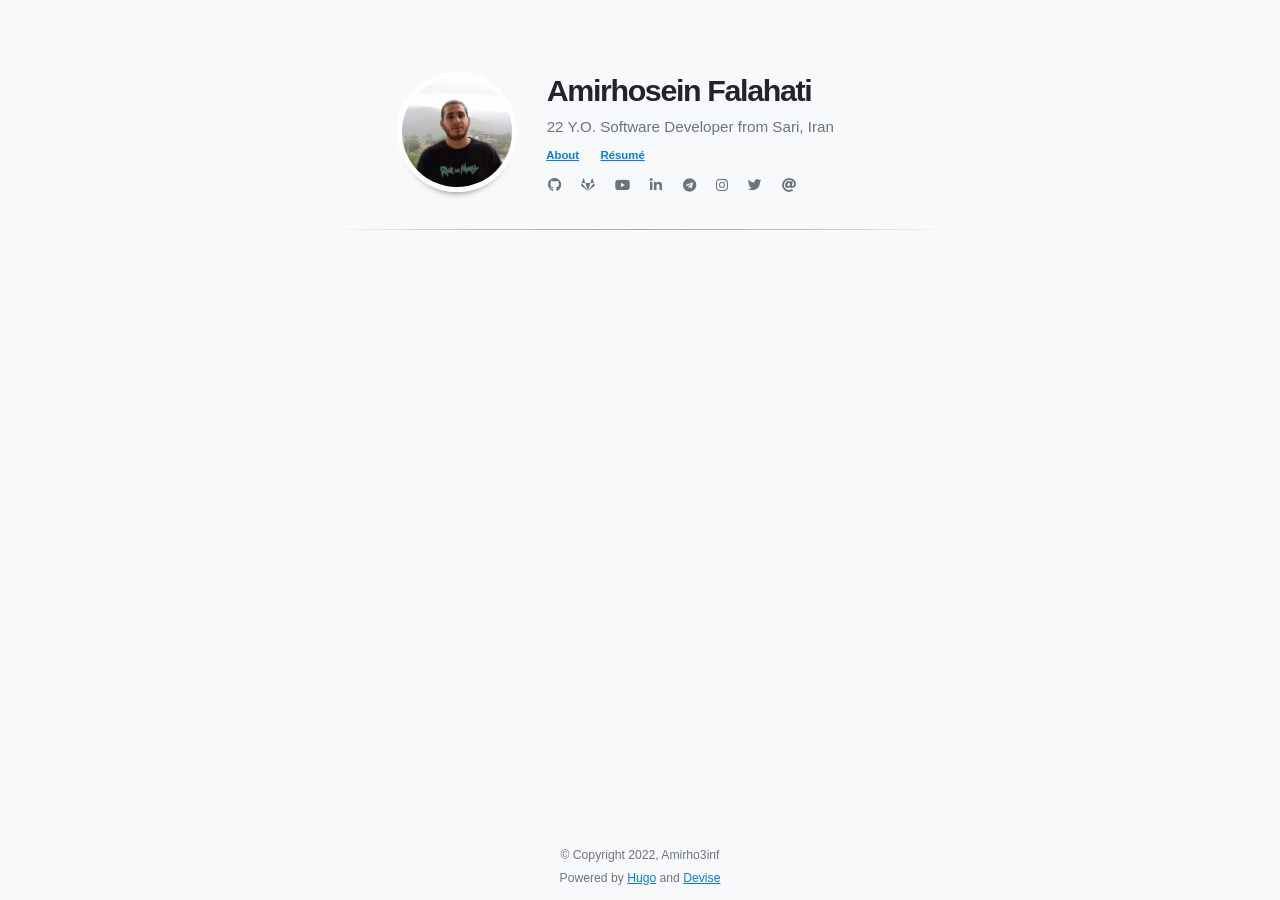
==== commit f3f61dc3: "Initial commit" ====
--- a/archives/index.html
+++ b/archives/index.html
@@ -52,7 +52,7 @@
             </h2>
             <p class="text-muted mb-1">
                 
-                    21 y.o. Programmer from Sari, Iran
+                    22 Y.O. Software Developer from Sari, Iran
                 
             </p>
             <ul id="nav-links" class="list-inline mb-2">
@@ -127,11 +127,13 @@
         
     </div>
 
+    
+
             </div>
         </div><footer class="text-center pb-1">
     <small class="text-muted">
         
-            &copy; Copyright 2021, Amirho3inf
+            &copy; Copyright 2022, Amirho3inf
         
         <br>
         Powered by <a href="https://gohugo.io/" target="_blank">Hugo</a>
--- a/css/theme.min.css
+++ b/css/theme.min.css
@@ -1,7 +1,7 @@
 @charset "UTF-8";/*!* Bootstrap v4.5.2 (https://getbootstrap.com/)
 * Copyright 2011-2020 The Bootstrap Authors
 * Copyright 2011-2020 Twitter, Inc.
-* Licensed under MIT (https://github.com/twbs/bootstrap/blob/main/LICENSE)*/:root{--blue:#007bff;--indigo:#6610f2;--purple:#6f42c1;--pink:#e83e8c;--red:#dc3545;--orange:#fd7e14;--yellow:#ffc107;--green:#28a745;--teal:#20c997;--cyan:#17a2b8;--white:#fff;--gray:#6c757d;--gray-dark:#343a40;--primary:#007bff;--secondary:#6c757d;--success:#28a745;--info:#17a2b8;--warning:#ffc107;--danger:#dc3545;--light:#f8f9fa;--dark:#343a40;--breakpoint-xs:0;--breakpoint-sm:576px;--breakpoint-md:768px;--breakpoint-lg:992px;--breakpoint-xl:1200px;--font-family-sans-serif:-apple-system, BlinkMacSystemFont, "Segoe UI", Roboto, "Helvetica Neue", Arial, "Noto Sans", sans-serif, "Apple Color Emoji", "Segoe UI Emoji", "Segoe UI Symbol", "Noto Color Emoji";--font-family-monospace:SFMono-Regular, Menlo, Monaco, Consolas, "Liberation Mono", "Courier New", monospace}*,*::before,*::after{box-sizing:border-box}html{font-family:sans-serif;line-height:1.15;-webkit-text-size-adjust:100%;-webkit-tap-highlight-color:transparent}article,aside,figcaption,figure,footer,header,hgroup,main,nav,section{display:block}body{margin:0;font-family:helvetica neue,Arial,sans-serif;font-size:.95rem;font-weight:400;line-height:1.5;color:#212529;text-align:left;background-color:#f8f9fa}[tabindex="-1"]:focus:not(:focus-visible){outline:0!important}hr{box-sizing:content-box;height:0;overflow:visible}h1,h2,h3,h4,h5,h6{margin-top:0;margin-bottom:.5rem}p{margin-top:0;margin-bottom:1rem}abbr[title],abbr[data-original-title]{text-decoration:underline;text-decoration:underline dotted;cursor:help;border-bottom:0;text-decoration-skip-ink:none}address{margin-bottom:1rem;font-style:normal;line-height:inherit}ol,ul,dl{margin-top:0;margin-bottom:1rem}ol ol,ul ul,ol ul,ul ol{margin-bottom:0}dt{font-weight:700}dd{margin-bottom:.5rem;margin-left:0}blockquote{margin:0 0 1rem}b,strong{font-weight:bolder}small{font-size:80%}sub,sup{position:relative;font-size:75%;line-height:0;vertical-align:baseline}sub{bottom:-.25em}sup{top:-.5em}a{color:#007bff;text-decoration:none;background-color:transparent}a:hover{color:#0056b3;text-decoration:underline}a:not([href]):not([class]){color:inherit;text-decoration:none}a:not([href]):not([class]):hover{color:inherit;text-decoration:none}pre,code,kbd,samp{font-family:SFMono-Regular,Menlo,Monaco,Consolas,liberation mono,courier new,monospace;font-size:1em}pre{margin-top:0;margin-bottom:1rem;overflow:auto;-ms-overflow-style:scrollbar}figure{margin:0 0 1rem}img{vertical-align:middle;border-style:none}svg{overflow:hidden;vertical-align:middle}table{border-collapse:collapse}caption{padding-top:.75rem;padding-bottom:.75rem;color:#6c757d;text-align:left;caption-side:bottom}th{text-align:inherit}label{display:inline-block;margin-bottom:.5rem}button{border-radius:0}button:focus{outline:1px dotted;outline:5px auto -webkit-focus-ring-color}input,button,select,optgroup,textarea{margin:0;font-family:inherit;font-size:inherit;line-height:inherit}button,input{overflow:visible}button,select{text-transform:none}[role=button]{cursor:pointer}select{word-wrap:normal}button,[type=button],[type=reset],[type=submit]{-webkit-appearance:button}button:not(:disabled),[type=button]:not(:disabled),[type=reset]:not(:disabled),[type=submit]:not(:disabled){cursor:pointer}button::-moz-focus-inner,[type=button]::-moz-focus-inner,[type=reset]::-moz-focus-inner,[type=submit]::-moz-focus-inner{padding:0;border-style:none}input[type=radio],input[type=checkbox]{box-sizing:border-box;padding:0}textarea{overflow:auto;resize:vertical}fieldset{min-width:0;padding:0;margin:0;border:0}legend{display:block;width:100%;max-width:100%;padding:0;margin-bottom:.5rem;font-size:1.5rem;line-height:inherit;color:inherit;white-space:normal}progress{vertical-align:baseline}[type=number]::-webkit-inner-spin-button,[type=number]::-webkit-outer-spin-button{height:auto}[type=search]{outline-offset:-2px;-webkit-appearance:none}[type=search]::-webkit-search-decoration{-webkit-appearance:none}::-webkit-file-upload-button{font:inherit;-webkit-appearance:button}output{display:inline-block}summary{display:list-item;cursor:pointer}template{display:none}[hidden]{display:none!important}h1,h2,h3,h4,h5,h6,.h1,.h2,.h3,.h4,.h5,.h6{margin-bottom:.5rem;font-weight:500;line-height:1.2}h1,.h1{font-size:2.375rem}h2,.h2{font-size:1.9rem}h3,.h3{font-size:1.6625rem}h4,.h4{font-size:1.425rem}h5,.h5{font-size:1.1875rem}h6,.h6{font-size:.95rem}.lead{font-size:1.1875rem;font-weight:300}.display-1{font-size:6rem;font-weight:300;line-height:1.2}.display-2{font-size:5.5rem;font-weight:300;line-height:1.2}.display-3{font-size:4.5rem;font-weight:300;line-height:1.2}.display-4{font-size:3.5rem;font-weight:300;line-height:1.2}hr{margin-top:1rem;margin-bottom:1rem;border:0;border-top:1px solid rgba(0,0,0,.1)}small,.small{font-size:80%;font-weight:400}mark,.mark{padding:.2em;background-color:#fcf8e3}.list-unstyled{padding-left:0;list-style:none}.list-inline{padding-left:0;list-style:none}.list-inline-item{display:inline-block}.list-inline-item:not(:last-child){margin-right:.5rem}.initialism{font-size:90%;text-transform:uppercase}.blockquote{margin-bottom:1rem;font-size:1.1875rem}.blockquote-footer{display:block;font-size:80%;color:#6c757d}.blockquote-footer::before{content:"\2014\00A0"}.img-fluid{max-width:100%;height:auto}.img-thumbnail{padding:.25rem;background-color:#f8f9fa;border:1px solid #dee2e6;border-radius:.25rem;max-width:100%;height:auto}.figure{display:inline-block}.figure-img{margin-bottom:.5rem;line-height:1}.figure-caption{font-size:90%;color:#6c757d}code{font-size:87.5%;color:#e83e8c;word-wrap:break-word}a>code{color:inherit}kbd{padding:.2rem .4rem;font-size:87.5%;color:#fff;background-color:#212529;border-radius:.2rem}kbd kbd{padding:0;font-size:100%;font-weight:700}pre{display:block;font-size:87.5%;color:#212529}pre code{font-size:inherit;color:inherit;word-break:normal}.pre-scrollable{max-height:340px;overflow-y:scroll}.container,.container-fluid,.container-xl,.container-lg,.container-md,.container-sm{width:100%;padding-right:15px;padding-left:15px;margin-right:auto;margin-left:auto}@media(min-width:576px){.container-sm,.container{max-width:540px}}@media(min-width:768px){.container-md,.container-sm,.container{max-width:720px}}@media(min-width:992px){.container-lg,.container-md,.container-sm,.container{max-width:960px}}@media(min-width:1200px){.container-xl,.container-lg,.container-md,.container-sm,.container{max-width:1140px}}.row{display:flex;flex-wrap:wrap;margin-right:-15px;margin-left:-15px}.no-gutters{margin-right:0;margin-left:0}.no-gutters>.col,.no-gutters>[class*=col-]{padding-right:0;padding-left:0}.col-xl,.col-xl-auto,.col-xl-12,.col-xl-11,.col-xl-10,.col-xl-9,.col-xl-8,.col-xl-7,.col-xl-6,.col-xl-5,.col-xl-4,.col-xl-3,.col-xl-2,.col-xl-1,.col-lg,.col-lg-auto,.col-lg-12,.col-lg-11,.col-lg-10,.col-lg-9,.col-lg-8,.col-lg-7,.col-lg-6,.col-lg-5,.col-lg-4,.col-lg-3,.col-lg-2,.col-lg-1,.col-md,.col-md-auto,.col-md-12,.col-md-11,.col-md-10,.col-md-9,.col-md-8,.col-md-7,.col-md-6,.col-md-5,.col-md-4,.col-md-3,.col-md-2,.col-md-1,.col-sm,.col-sm-auto,.col-sm-12,.col-sm-11,.col-sm-10,.col-sm-9,.col-sm-8,.col-sm-7,.col-sm-6,.col-sm-5,.col-sm-4,.col-sm-3,.col-sm-2,.col-sm-1,.col,.col-auto,.col-12,.col-11,.col-10,.col-9,.col-8,.col-7,.col-6,.col-5,.col-4,.col-3,.col-2,.col-1{position:relative;width:100%;padding-right:15px;padding-left:15px}.col{flex-basis:0;flex-grow:1;max-width:100%}.row-cols-1>*{flex:0 0 100%;max-width:100%}.row-cols-2>*{flex:0 0 50%;max-width:50%}.row-cols-3>*{flex:0 0 33.33333333%;max-width:33.33333333%}.row-cols-4>*{flex:0 0 25%;max-width:25%}.row-cols-5>*{flex:0 0 20%;max-width:20%}.row-cols-6>*{flex:0 0 16.66666667%;max-width:16.66666667%}.col-auto{flex:none;width:auto;max-width:100%}.col-1{flex:0 0 8.33333333%;max-width:8.33333333%}.col-2{flex:0 0 16.66666667%;max-width:16.66666667%}.col-3{flex:0 0 25%;max-width:25%}.col-4{flex:0 0 33.33333333%;max-width:33.33333333%}.col-5{flex:0 0 41.66666667%;max-width:41.66666667%}.col-6{flex:0 0 50%;max-width:50%}.col-7{flex:0 0 58.33333333%;max-width:58.33333333%}.col-8{flex:0 0 66.66666667%;max-width:66.66666667%}.col-9{flex:0 0 75%;max-width:75%}.col-10{flex:0 0 83.33333333%;max-width:83.33333333%}.col-11{flex:0 0 91.66666667%;max-width:91.66666667%}.col-12{flex:0 0 100%;max-width:100%}.order-first{order:-1}.order-last{order:13}.order-0{order:0}.order-1{order:1}.order-2{order:2}.order-3{order:3}.order-4{order:4}.order-5{order:5}.order-6{order:6}.order-7{order:7}.order-8{order:8}.order-9{order:9}.order-10{order:10}.order-11{order:11}.order-12{order:12}.offset-1{margin-left:8.33333333%}.offset-2{margin-left:16.66666667%}.offset-3{margin-left:25%}.offset-4{margin-left:33.33333333%}.offset-5{margin-left:41.66666667%}.offset-6{margin-left:50%}.offset-7{margin-left:58.33333333%}.offset-8{margin-left:66.66666667%}.offset-9{margin-left:75%}.offset-10{margin-left:83.33333333%}.offset-11{margin-left:91.66666667%}@media(min-width:576px){.col-sm{flex-basis:0;flex-grow:1;max-width:100%}.row-cols-sm-1>*{flex:0 0 100%;max-width:100%}.row-cols-sm-2>*{flex:0 0 50%;max-width:50%}.row-cols-sm-3>*{flex:0 0 33.33333333%;max-width:33.33333333%}.row-cols-sm-4>*{flex:0 0 25%;max-width:25%}.row-cols-sm-5>*{flex:0 0 20%;max-width:20%}.row-cols-sm-6>*{flex:0 0 16.66666667%;max-width:16.66666667%}.col-sm-auto{flex:none;width:auto;max-width:100%}.col-sm-1{flex:0 0 8.33333333%;max-width:8.33333333%}.col-sm-2{flex:0 0 16.66666667%;max-width:16.66666667%}.col-sm-3{flex:0 0 25%;max-width:25%}.col-sm-4{flex:0 0 33.33333333%;max-width:33.33333333%}.col-sm-5{flex:0 0 41.66666667%;max-width:41.66666667%}.col-sm-6{flex:0 0 50%;max-width:50%}.col-sm-7{flex:0 0 58.33333333%;max-width:58.33333333%}.col-sm-8{flex:0 0 66.66666667%;max-width:66.66666667%}.col-sm-9{flex:0 0 75%;max-width:75%}.col-sm-10{flex:0 0 83.33333333%;max-width:83.33333333%}.col-sm-11{flex:0 0 91.66666667%;max-width:91.66666667%}.col-sm-12{flex:0 0 100%;max-width:100%}.order-sm-first{order:-1}.order-sm-last{order:13}.order-sm-0{order:0}.order-sm-1{order:1}.order-sm-2{order:2}.order-sm-3{order:3}.order-sm-4{order:4}.order-sm-5{order:5}.order-sm-6{order:6}.order-sm-7{order:7}.order-sm-8{order:8}.order-sm-9{order:9}.order-sm-10{order:10}.order-sm-11{order:11}.order-sm-12{order:12}.offset-sm-0{margin-left:0}.offset-sm-1{margin-left:8.33333333%}.offset-sm-2{margin-left:16.66666667%}.offset-sm-3{margin-left:25%}.offset-sm-4{margin-left:33.33333333%}.offset-sm-5{margin-left:41.66666667%}.offset-sm-6{margin-left:50%}.offset-sm-7{margin-left:58.33333333%}.offset-sm-8{margin-left:66.66666667%}.offset-sm-9{margin-left:75%}.offset-sm-10{margin-left:83.33333333%}.offset-sm-11{margin-left:91.66666667%}}@media(min-width:768px){.col-md{flex-basis:0;flex-grow:1;max-width:100%}.row-cols-md-1>*{flex:0 0 100%;max-width:100%}.row-cols-md-2>*{flex:0 0 50%;max-width:50%}.row-cols-md-3>*{flex:0 0 33.33333333%;max-width:33.33333333%}.row-cols-md-4>*{flex:0 0 25%;max-width:25%}.row-cols-md-5>*{flex:0 0 20%;max-width:20%}.row-cols-md-6>*{flex:0 0 16.66666667%;max-width:16.66666667%}.col-md-auto{flex:none;width:auto;max-width:100%}.col-md-1{flex:0 0 8.33333333%;max-width:8.33333333%}.col-md-2{flex:0 0 16.66666667%;max-width:16.66666667%}.col-md-3{flex:0 0 25%;max-width:25%}.col-md-4{flex:0 0 33.33333333%;max-width:33.33333333%}.col-md-5{flex:0 0 41.66666667%;max-width:41.66666667%}.col-md-6{flex:0 0 50%;max-width:50%}.col-md-7{flex:0 0 58.33333333%;max-width:58.33333333%}.col-md-8{flex:0 0 66.66666667%;max-width:66.66666667%}.col-md-9{flex:0 0 75%;max-width:75%}.col-md-10{flex:0 0 83.33333333%;max-width:83.33333333%}.col-md-11{flex:0 0 91.66666667%;max-width:91.66666667%}.col-md-12{flex:0 0 100%;max-width:100%}.order-md-first{order:-1}.order-md-last{order:13}.order-md-0{order:0}.order-md-1{order:1}.order-md-2{order:2}.order-md-3{order:3}.order-md-4{order:4}.order-md-5{order:5}.order-md-6{order:6}.order-md-7{order:7}.order-md-8{order:8}.order-md-9{order:9}.order-md-10{order:10}.order-md-11{order:11}.order-md-12{order:12}.offset-md-0{margin-left:0}.offset-md-1{margin-left:8.33333333%}.offset-md-2{margin-left:16.66666667%}.offset-md-3{margin-left:25%}.offset-md-4{margin-left:33.33333333%}.offset-md-5{margin-left:41.66666667%}.offset-md-6{margin-left:50%}.offset-md-7{margin-left:58.33333333%}.offset-md-8{margin-left:66.66666667%}.offset-md-9{margin-left:75%}.offset-md-10{margin-left:83.33333333%}.offset-md-11{margin-left:91.66666667%}}@media(min-width:992px){.col-lg{flex-basis:0;flex-grow:1;max-width:100%}.row-cols-lg-1>*{flex:0 0 100%;max-width:100%}.row-cols-lg-2>*{flex:0 0 50%;max-width:50%}.row-cols-lg-3>*{flex:0 0 33.33333333%;max-width:33.33333333%}.row-cols-lg-4>*{flex:0 0 25%;max-width:25%}.row-cols-lg-5>*{flex:0 0 20%;max-width:20%}.row-cols-lg-6>*{flex:0 0 16.66666667%;max-width:16.66666667%}.col-lg-auto{flex:none;width:auto;max-width:100%}.col-lg-1{flex:0 0 8.33333333%;max-width:8.33333333%}.col-lg-2{flex:0 0 16.66666667%;max-width:16.66666667%}.col-lg-3{flex:0 0 25%;max-width:25%}.col-lg-4{flex:0 0 33.33333333%;max-width:33.33333333%}.col-lg-5{flex:0 0 41.66666667%;max-width:41.66666667%}.col-lg-6{flex:0 0 50%;max-width:50%}.col-lg-7{flex:0 0 58.33333333%;max-width:58.33333333%}.col-lg-8{flex:0 0 66.66666667%;max-width:66.66666667%}.col-lg-9{flex:0 0 75%;max-width:75%}.col-lg-10{flex:0 0 83.33333333%;max-width:83.33333333%}.col-lg-11{flex:0 0 91.66666667%;max-width:91.66666667%}.col-lg-12{flex:0 0 100%;max-width:100%}.order-lg-first{order:-1}.order-lg-last{order:13}.order-lg-0{order:0}.order-lg-1{order:1}.order-lg-2{order:2}.order-lg-3{order:3}.order-lg-4{order:4}.order-lg-5{order:5}.order-lg-6{order:6}.order-lg-7{order:7}.order-lg-8{order:8}.order-lg-9{order:9}.order-lg-10{order:10}.order-lg-11{order:11}.order-lg-12{order:12}.offset-lg-0{margin-left:0}.offset-lg-1{margin-left:8.33333333%}.offset-lg-2{margin-left:16.66666667%}.offset-lg-3{margin-left:25%}.offset-lg-4{margin-left:33.33333333%}.offset-lg-5{margin-left:41.66666667%}.offset-lg-6{margin-left:50%}.offset-lg-7{margin-left:58.33333333%}.offset-lg-8{margin-left:66.66666667%}.offset-lg-9{margin-left:75%}.offset-lg-10{margin-left:83.33333333%}.offset-lg-11{margin-left:91.66666667%}}@media(min-width:1200px){.col-xl{flex-basis:0;flex-grow:1;max-width:100%}.row-cols-xl-1>*{flex:0 0 100%;max-width:100%}.row-cols-xl-2>*{flex:0 0 50%;max-width:50%}.row-cols-xl-3>*{flex:0 0 33.33333333%;max-width:33.33333333%}.row-cols-xl-4>*{flex:0 0 25%;max-width:25%}.row-cols-xl-5>*{flex:0 0 20%;max-width:20%}.row-cols-xl-6>*{flex:0 0 16.66666667%;max-width:16.66666667%}.col-xl-auto{flex:none;width:auto;max-width:100%}.col-xl-1{flex:0 0 8.33333333%;max-width:8.33333333%}.col-xl-2{flex:0 0 16.66666667%;max-width:16.66666667%}.col-xl-3{flex:0 0 25%;max-width:25%}.col-xl-4{flex:0 0 33.33333333%;max-width:33.33333333%}.col-xl-5{flex:0 0 41.66666667%;max-width:41.66666667%}.col-xl-6{flex:0 0 50%;max-width:50%}.col-xl-7{flex:0 0 58.33333333%;max-width:58.33333333%}.col-xl-8{flex:0 0 66.66666667%;max-width:66.66666667%}.col-xl-9{flex:0 0 75%;max-width:75%}.col-xl-10{flex:0 0 83.33333333%;max-width:83.33333333%}.col-xl-11{flex:0 0 91.66666667%;max-width:91.66666667%}.col-xl-12{flex:0 0 100%;max-width:100%}.order-xl-first{order:-1}.order-xl-last{order:13}.order-xl-0{order:0}.order-xl-1{order:1}.order-xl-2{order:2}.order-xl-3{order:3}.order-xl-4{order:4}.order-xl-5{order:5}.order-xl-6{order:6}.order-xl-7{order:7}.order-xl-8{order:8}.order-xl-9{order:9}.order-xl-10{order:10}.order-xl-11{order:11}.order-xl-12{order:12}.offset-xl-0{margin-left:0}.offset-xl-1{margin-left:8.33333333%}.offset-xl-2{margin-left:16.66666667%}.offset-xl-3{margin-left:25%}.offset-xl-4{margin-left:33.33333333%}.offset-xl-5{margin-left:41.66666667%}.offset-xl-6{margin-left:50%}.offset-xl-7{margin-left:58.33333333%}.offset-xl-8{margin-left:66.66666667%}.offset-xl-9{margin-left:75%}.offset-xl-10{margin-left:83.33333333%}.offset-xl-11{margin-left:91.66666667%}}.table{width:100%;margin-bottom:1rem;color:#212529}.table th,.table td{padding:.75rem;vertical-align:top;border-top:1px solid #dee2e6}.table thead th{vertical-align:bottom;border-bottom:2px solid #dee2e6}.table tbody+tbody{border-top:2px solid #dee2e6}.table-sm th,.table-sm td{padding:.3rem}.table-bordered{border:1px solid #dee2e6}.table-bordered th,.table-bordered td{border:1px solid #dee2e6}.table-bordered thead th,.table-bordered thead td{border-bottom-width:2px}.table-borderless th,.table-borderless td,.table-borderless thead th,.table-borderless tbody+tbody{border:0}.table-striped tbody tr:nth-of-type(odd){background-color:rgba(0,0,0,5%)}.table-hover tbody tr:hover{color:#212529;background-color:rgba(0,0,0,.075)}.table-primary,.table-primary>th,.table-primary>td{background-color:#b8daff}.table-primary th,.table-primary td,.table-primary thead th,.table-primary tbody+tbody{border-color:#7abaff}.table-hover .table-primary:hover{background-color:#9fcdff}.table-hover .table-primary:hover>td,.table-hover .table-primary:hover>th{background-color:#9fcdff}.table-secondary,.table-secondary>th,.table-secondary>td{background-color:#d6d8db}.table-secondary th,.table-secondary td,.table-secondary thead th,.table-secondary tbody+tbody{border-color:#b3b7bb}.table-hover .table-secondary:hover{background-color:#c8cbcf}.table-hover .table-secondary:hover>td,.table-hover .table-secondary:hover>th{background-color:#c8cbcf}.table-success,.table-success>th,.table-success>td{background-color:#c3e6cb}.table-success th,.table-success td,.table-success thead th,.table-success tbody+tbody{border-color:#8fd19e}.table-hover .table-success:hover{background-color:#b1dfbb}.table-hover .table-success:hover>td,.table-hover .table-success:hover>th{background-color:#b1dfbb}.table-info,.table-info>th,.table-info>td{background-color:#bee5eb}.table-info th,.table-info td,.table-info thead th,.table-info tbody+tbody{border-color:#86cfda}.table-hover .table-info:hover{background-color:#abdde5}.table-hover .table-info:hover>td,.table-hover .table-info:hover>th{background-color:#abdde5}.table-warning,.table-warning>th,.table-warning>td{background-color:#ffeeba}.table-warning th,.table-warning td,.table-warning thead th,.table-warning tbody+tbody{border-color:#ffdf7e}.table-hover .table-warning:hover{background-color:#ffe8a1}.table-hover .table-warning:hover>td,.table-hover .table-warning:hover>th{background-color:#ffe8a1}.table-danger,.table-danger>th,.table-danger>td{background-color:#f5c6cb}.table-danger th,.table-danger td,.table-danger thead th,.table-danger tbody+tbody{border-color:#ed969e}.table-hover .table-danger:hover{background-color:#f1b0b7}.table-hover .table-danger:hover>td,.table-hover .table-danger:hover>th{background-color:#f1b0b7}.table-light,.table-light>th,.table-light>td{background-color:#fdfdfe}.table-light th,.table-light td,.table-light thead th,.table-light tbody+tbody{border-color:#fbfcfc}.table-hover .table-light:hover{background-color:#ececf6}.table-hover .table-light:hover>td,.table-hover .table-light:hover>th{background-color:#ececf6}.table-dark,.table-dark>th,.table-dark>td{background-color:#c6c8ca}.table-dark th,.table-dark td,.table-dark thead th,.table-dark tbody+tbody{border-color:#95999c}.table-hover .table-dark:hover{background-color:#b9bbbe}.table-hover .table-dark:hover>td,.table-hover .table-dark:hover>th{background-color:#b9bbbe}.table-active,.table-active>th,.table-active>td{background-color:rgba(0,0,0,.075)}.table-hover .table-active:hover{background-color:rgba(0,0,0,.075)}.table-hover .table-active:hover>td,.table-hover .table-active:hover>th{background-color:rgba(0,0,0,.075)}.table .thead-dark th{color:#fff;background-color:#343a40;border-color:#454d55}.table .thead-light th{color:#495057;background-color:#e9ecef;border-color:#dee2e6}.table-dark{color:#fff;background-color:#343a40}.table-dark th,.table-dark td,.table-dark thead th{border-color:#454d55}.table-dark.table-bordered{border:0}.table-dark.table-striped tbody tr:nth-of-type(odd){background-color:rgba(255,255,255,5%)}.table-dark.table-hover tbody tr:hover{color:#fff;background-color:rgba(255,255,255,.075)}@media(max-width:575.98px){.table-responsive-sm{display:block;width:100%;overflow-x:auto;-webkit-overflow-scrolling:touch}.table-responsive-sm>.table-bordered{border:0}}@media(max-width:767.98px){.table-responsive-md{display:block;width:100%;overflow-x:auto;-webkit-overflow-scrolling:touch}.table-responsive-md>.table-bordered{border:0}}@media(max-width:991.98px){.table-responsive-lg{display:block;width:100%;overflow-x:auto;-webkit-overflow-scrolling:touch}.table-responsive-lg>.table-bordered{border:0}}@media(max-width:1199.98px){.table-responsive-xl{display:block;width:100%;overflow-x:auto;-webkit-overflow-scrolling:touch}.table-responsive-xl>.table-bordered{border:0}}.table-responsive{display:block;width:100%;overflow-x:auto;-webkit-overflow-scrolling:touch}.table-responsive>.table-bordered{border:0}.form-control{display:block;width:100%;height:calc(1.5em + .75rem + 2px);padding:.375rem .75rem;font-size:.95rem;font-weight:400;line-height:1.5;color:#495057;background-color:#fff;background-clip:padding-box;border:1px solid #ced4da;border-radius:.25rem;transition:border-color .15s ease-in-out,box-shadow .15s ease-in-out}@media(prefers-reduced-motion:reduce){.form-control{transition:none}}.form-control::-ms-expand{background-color:transparent;border:0}.form-control:-moz-focusring{color:transparent;text-shadow:0 0 0 #495057}.form-control:focus{color:#495057;background-color:#fff;border-color:#80bdff;outline:0;box-shadow:0 0 0 .2rem rgba(0,123,255,.25)}.form-control::placeholder{color:#6c757d;opacity:1}.form-control:disabled,.form-control[readonly]{background-color:#e9ecef;opacity:1}input.form-control[type=date],input.form-control[type=time],input.form-control[type=datetime-local],input.form-control[type=month]{appearance:none}select.form-control:focus::-ms-value{color:#495057;background-color:#fff}.form-control-file,.form-control-range{display:block;width:100%}.col-form-label{padding-top:calc(.375rem + 1px);padding-bottom:calc(.375rem + 1px);margin-bottom:0;font-size:inherit;line-height:1.5}.col-form-label-lg{padding-top:calc(.5rem + 1px);padding-bottom:calc(.5rem + 1px);font-size:1.1875rem;line-height:1.5}.col-form-label-sm{padding-top:calc(.25rem + 1px);padding-bottom:calc(.25rem + 1px);font-size:.83125rem;line-height:1.5}.form-control-plaintext{display:block;width:100%;padding:.375rem 0;margin-bottom:0;font-size:.95rem;line-height:1.5;color:#212529;background-color:transparent;border:solid transparent;border-width:1px 0}.form-control-plaintext.form-control-sm,.form-control-plaintext.form-control-lg{padding-right:0;padding-left:0}.form-control-sm{height:calc(1.5em + .5rem + 2px);padding:.25rem .5rem;font-size:.83125rem;line-height:1.5;border-radius:.2rem}.form-control-lg{height:calc(1.5em + 1rem + 2px);padding:.5rem 1rem;font-size:1.1875rem;line-height:1.5;border-radius:.3rem}select.form-control[size],select.form-control[multiple]{height:auto}textarea.form-control{height:auto}.form-group{margin-bottom:1rem}.form-text{display:block;margin-top:.25rem}.form-row{display:flex;flex-wrap:wrap;margin-right:-5px;margin-left:-5px}.form-row>.col,.form-row>[class*=col-]{padding-right:5px;padding-left:5px}.form-check{position:relative;display:block;padding-left:1.25rem}.form-check-input{position:absolute;margin-top:.3rem;margin-left:-1.25rem}.form-check-input[disabled]~.form-check-label,.form-check-input:disabled~.form-check-label{color:#6c757d}.form-check-label{margin-bottom:0}.form-check-inline{display:inline-flex;align-items:center;padding-left:0;margin-right:.75rem}.form-check-inline .form-check-input{position:static;margin-top:0;margin-right:.3125rem;margin-left:0}.valid-feedback{display:none;width:100%;margin-top:.25rem;font-size:80%;color:#28a745}.valid-tooltip{position:absolute;top:100%;left:0;z-index:5;display:none;max-width:100%;padding:.25rem .5rem;margin-top:.1rem;font-size:.83125rem;line-height:1.5;color:#fff;background-color:rgba(40,167,69,.9);border-radius:.25rem}.was-validated :valid~.valid-feedback,.was-validated :valid~.valid-tooltip,.is-valid~.valid-feedback,.is-valid~.valid-tooltip{display:block}.was-validated .form-control:valid,.form-control.is-valid{border-color:#28a745;padding-right:calc(1.5em + .75rem);background-image:url("data:image/svg+xml,%3csvg xmlns='http://www.w3.org/2000/svg' width='8' height='8' viewBox='0 0 8 8'%3e%3cpath fill='%2328a745' d='M2.3 6.73L.6 4.53c-.4-1.04.46-1.4 1.1-.8l1.1 1.4 3.4-3.8c.6-.63 1.6-.27 1.2.7l-4 4.6c-.43.5-.8.4-1.1.1z'/%3e%3c/svg%3e");background-repeat:no-repeat;background-position:right calc(.375em + .1875rem)center;background-size:calc(.75em + .375rem)calc(.75em + .375rem)}.was-validated .form-control:valid:focus,.form-control.is-valid:focus{border-color:#28a745;box-shadow:0 0 0 .2rem rgba(40,167,69,.25)}.was-validated textarea.form-control:valid,textarea.form-control.is-valid{padding-right:calc(1.5em + .75rem);background-position:top calc(.375em + .1875rem)right calc(.375em + .1875rem)}.was-validated .custom-select:valid,.custom-select.is-valid{border-color:#28a745;padding-right:calc(.75em + 2.3125rem);background:url("data:image/svg+xml,%3csvg xmlns='http://www.w3.org/2000/svg' width='4' height='5' viewBox='0 0 4 5'%3e%3cpath fill='%23343a40' d='M2 0L0 2h4zm0 5L0 3h4z'/%3e%3c/svg%3e")no-repeat right .75rem center/8px 10px,url("data:image/svg+xml,%3csvg xmlns='http://www.w3.org/2000/svg' width='8' height='8' viewBox='0 0 8 8'%3e%3cpath fill='%2328a745' d='M2.3 6.73L.6 4.53c-.4-1.04.46-1.4 1.1-.8l1.1 1.4 3.4-3.8c.6-.63 1.6-.27 1.2.7l-4 4.6c-.43.5-.8.4-1.1.1z'/%3e%3c/svg%3e")#fff no-repeat center right 1.75rem/calc(.75em + .375rem)calc(.75em + .375rem)}.was-validated .custom-select:valid:focus,.custom-select.is-valid:focus{border-color:#28a745;box-shadow:0 0 0 .2rem rgba(40,167,69,.25)}.was-validated .form-check-input:valid~.form-check-label,.form-check-input.is-valid~.form-check-label{color:#28a745}.was-validated .form-check-input:valid~.valid-feedback,.was-validated .form-check-input:valid~.valid-tooltip,.form-check-input.is-valid~.valid-feedback,.form-check-input.is-valid~.valid-tooltip{display:block}.was-validated .custom-control-input:valid~.custom-control-label,.custom-control-input.is-valid~.custom-control-label{color:#28a745}.was-validated .custom-control-input:valid~.custom-control-label::before,.custom-control-input.is-valid~.custom-control-label::before{border-color:#28a745}.was-validated .custom-control-input:valid:checked~.custom-control-label::before,.custom-control-input.is-valid:checked~.custom-control-label::before{border-color:#34ce57;background-color:#34ce57}.was-validated .custom-control-input:valid:focus~.custom-control-label::before,.custom-control-input.is-valid:focus~.custom-control-label::before{box-shadow:0 0 0 .2rem rgba(40,167,69,.25)}.was-validated .custom-control-input:valid:focus:not(:checked)~.custom-control-label::before,.custom-control-input.is-valid:focus:not(:checked)~.custom-control-label::before{border-color:#28a745}.was-validated .custom-file-input:valid~.custom-file-label,.custom-file-input.is-valid~.custom-file-label{border-color:#28a745}.was-validated .custom-file-input:valid:focus~.custom-file-label,.custom-file-input.is-valid:focus~.custom-file-label{border-color:#28a745;box-shadow:0 0 0 .2rem rgba(40,167,69,.25)}.invalid-feedback{display:none;width:100%;margin-top:.25rem;font-size:80%;color:#dc3545}.invalid-tooltip{position:absolute;top:100%;left:0;z-index:5;display:none;max-width:100%;padding:.25rem .5rem;margin-top:.1rem;font-size:.83125rem;line-height:1.5;color:#fff;background-color:rgba(220,53,69,.9);border-radius:.25rem}.was-validated :invalid~.invalid-feedback,.was-validated :invalid~.invalid-tooltip,.is-invalid~.invalid-feedback,.is-invalid~.invalid-tooltip{display:block}.was-validated .form-control:invalid,.form-control.is-invalid{border-color:#dc3545;padding-right:calc(1.5em + .75rem);background-image:url("data:image/svg+xml,%3csvg xmlns='http://www.w3.org/2000/svg' width='12' height='12' fill='none' stroke='%23dc3545' viewBox='0 0 12 12'%3e%3ccircle cx='6' cy='6' r='4.5'/%3e%3cpath stroke-linejoin='round' d='M5.8 3.6h.4L6 6.5z'/%3e%3ccircle cx='6' cy='8.2' r='.6' fill='%23dc3545' stroke='none'/%3e%3c/svg%3e");background-repeat:no-repeat;background-position:right calc(.375em + .1875rem)center;background-size:calc(.75em + .375rem)calc(.75em + .375rem)}.was-validated .form-control:invalid:focus,.form-control.is-invalid:focus{border-color:#dc3545;box-shadow:0 0 0 .2rem rgba(220,53,69,.25)}.was-validated textarea.form-control:invalid,textarea.form-control.is-invalid{padding-right:calc(1.5em + .75rem);background-position:top calc(.375em + .1875rem)right calc(.375em + .1875rem)}.was-validated .custom-select:invalid,.custom-select.is-invalid{border-color:#dc3545;padding-right:calc(.75em + 2.3125rem);background:url("data:image/svg+xml,%3csvg xmlns='http://www.w3.org/2000/svg' width='4' height='5' viewBox='0 0 4 5'%3e%3cpath fill='%23343a40' d='M2 0L0 2h4zm0 5L0 3h4z'/%3e%3c/svg%3e")no-repeat right .75rem center/8px 10px,url("data:image/svg+xml,%3csvg xmlns='http://www.w3.org/2000/svg' width='12' height='12' fill='none' stroke='%23dc3545' viewBox='0 0 12 12'%3e%3ccircle cx='6' cy='6' r='4.5'/%3e%3cpath stroke-linejoin='round' d='M5.8 3.6h.4L6 6.5z'/%3e%3ccircle cx='6' cy='8.2' r='.6' fill='%23dc3545' stroke='none'/%3e%3c/svg%3e")#fff no-repeat center right 1.75rem/calc(.75em + .375rem)calc(.75em + .375rem)}.was-validated .custom-select:invalid:focus,.custom-select.is-invalid:focus{border-color:#dc3545;box-shadow:0 0 0 .2rem rgba(220,53,69,.25)}.was-validated .form-check-input:invalid~.form-check-label,.form-check-input.is-invalid~.form-check-label{color:#dc3545}.was-validated .form-check-input:invalid~.invalid-feedback,.was-validated .form-check-input:invalid~.invalid-tooltip,.form-check-input.is-invalid~.invalid-feedback,.form-check-input.is-invalid~.invalid-tooltip{display:block}.was-validated .custom-control-input:invalid~.custom-control-label,.custom-control-input.is-invalid~.custom-control-label{color:#dc3545}.was-validated .custom-control-input:invalid~.custom-control-label::before,.custom-control-input.is-invalid~.custom-control-label::before{border-color:#dc3545}.was-validated .custom-control-input:invalid:checked~.custom-control-label::before,.custom-control-input.is-invalid:checked~.custom-control-label::before{border-color:#e4606d;background-color:#e4606d}.was-validated .custom-control-input:invalid:focus~.custom-control-label::before,.custom-control-input.is-invalid:focus~.custom-control-label::before{box-shadow:0 0 0 .2rem rgba(220,53,69,.25)}.was-validated .custom-control-input:invalid:focus:not(:checked)~.custom-control-label::before,.custom-control-input.is-invalid:focus:not(:checked)~.custom-control-label::before{border-color:#dc3545}.was-validated .custom-file-input:invalid~.custom-file-label,.custom-file-input.is-invalid~.custom-file-label{border-color:#dc3545}.was-validated .custom-file-input:invalid:focus~.custom-file-label,.custom-file-input.is-invalid:focus~.custom-file-label{border-color:#dc3545;box-shadow:0 0 0 .2rem rgba(220,53,69,.25)}.form-inline{display:flex;flex-flow:row wrap;align-items:center}.form-inline .form-check{width:100%}@media(min-width:576px){.form-inline label{display:flex;align-items:center;justify-content:center;margin-bottom:0}.form-inline .form-group{display:flex;flex:none;flex-flow:row wrap;align-items:center;margin-bottom:0}.form-inline .form-control{display:inline-block;width:auto;vertical-align:middle}.form-inline .form-control-plaintext{display:inline-block}.form-inline .input-group,.form-inline .custom-select{width:auto}.form-inline .form-check{display:flex;align-items:center;justify-content:center;width:auto;padding-left:0}.form-inline .form-check-input{position:relative;flex-shrink:0;margin-top:0;margin-right:.25rem;margin-left:0}.form-inline .custom-control{align-items:center;justify-content:center}.form-inline .custom-control-label{margin-bottom:0}}.btn{display:inline-block;font-weight:400;color:#212529;text-align:center;vertical-align:middle;user-select:none;background-color:transparent;border:1px solid transparent;padding:.375rem .75rem;font-size:.95rem;line-height:1.5;border-radius:.25rem;transition:color .15s ease-in-out,background-color .15s ease-in-out,border-color .15s ease-in-out,box-shadow .15s ease-in-out}@media(prefers-reduced-motion:reduce){.btn{transition:none}}.btn:hover{color:#212529;text-decoration:none}.btn:focus,.btn.focus{outline:0;box-shadow:0 0 0 .2rem rgba(0,123,255,.25)}.btn.disabled,.btn:disabled{opacity:.65}.btn:not(:disabled):not(.disabled){cursor:pointer}a.btn.disabled,fieldset:disabled a.btn{pointer-events:none}.btn-primary{color:#fff;background-color:#007bff;border-color:#007bff}.btn-primary:hover{color:#fff;background-color:#0069d9;border-color:#0062cc}.btn-primary:focus,.btn-primary.focus{color:#fff;background-color:#0069d9;border-color:#0062cc;box-shadow:0 0 0 .2rem rgba(38,143,255,.5)}.btn-primary.disabled,.btn-primary:disabled{color:#fff;background-color:#007bff;border-color:#007bff}.btn-primary:not(:disabled):not(.disabled):active,.btn-primary.active:not(:disabled):not(.disabled),.show>.btn-primary.dropdown-toggle{color:#fff;background-color:#0062cc;border-color:#005cbf}.btn-primary:not(:disabled):not(.disabled):active:focus,.btn-primary.active:not(:disabled):not(.disabled):focus,.show>.btn-primary.dropdown-toggle:focus{box-shadow:0 0 0 .2rem rgba(38,143,255,.5)}.btn-secondary{color:#fff;background-color:#6c757d;border-color:#6c757d}.btn-secondary:hover{color:#fff;background-color:#5a6268;border-color:#545b62}.btn-secondary:focus,.btn-secondary.focus{color:#fff;background-color:#5a6268;border-color:#545b62;box-shadow:0 0 0 .2rem rgba(130,138,145,.5)}.btn-secondary.disabled,.btn-secondary:disabled{color:#fff;background-color:#6c757d;border-color:#6c757d}.btn-secondary:not(:disabled):not(.disabled):active,.btn-secondary.active:not(:disabled):not(.disabled),.show>.btn-secondary.dropdown-toggle{color:#fff;background-color:#545b62;border-color:#4e555b}.btn-secondary:not(:disabled):not(.disabled):active:focus,.btn-secondary.active:not(:disabled):not(.disabled):focus,.show>.btn-secondary.dropdown-toggle:focus{box-shadow:0 0 0 .2rem rgba(130,138,145,.5)}.btn-success{color:#fff;background-color:#28a745;border-color:#28a745}.btn-success:hover{color:#fff;background-color:#218838;border-color:#1e7e34}.btn-success:focus,.btn-success.focus{color:#fff;background-color:#218838;border-color:#1e7e34;box-shadow:0 0 0 .2rem rgba(72,180,97,.5)}.btn-success.disabled,.btn-success:disabled{color:#fff;background-color:#28a745;border-color:#28a745}.btn-success:not(:disabled):not(.disabled):active,.btn-success.active:not(:disabled):not(.disabled),.show>.btn-success.dropdown-toggle{color:#fff;background-color:#1e7e34;border-color:#1c7430}.btn-success:not(:disabled):not(.disabled):active:focus,.btn-success.active:not(:disabled):not(.disabled):focus,.show>.btn-success.dropdown-toggle:focus{box-shadow:0 0 0 .2rem rgba(72,180,97,.5)}.btn-info{color:#fff;background-color:#17a2b8;border-color:#17a2b8}.btn-info:hover{color:#fff;background-color:#138496;border-color:#117a8b}.btn-info:focus,.btn-info.focus{color:#fff;background-color:#138496;border-color:#117a8b;box-shadow:0 0 0 .2rem rgba(58,176,195,.5)}.btn-info.disabled,.btn-info:disabled{color:#fff;background-color:#17a2b8;border-color:#17a2b8}.btn-info:not(:disabled):not(.disabled):active,.btn-info.active:not(:disabled):not(.disabled),.show>.btn-info.dropdown-toggle{color:#fff;background-color:#117a8b;border-color:#10707f}.btn-info:not(:disabled):not(.disabled):active:focus,.btn-info.active:not(:disabled):not(.disabled):focus,.show>.btn-info.dropdown-toggle:focus{box-shadow:0 0 0 .2rem rgba(58,176,195,.5)}.btn-warning{color:#212529;background-color:#ffc107;border-color:#ffc107}.btn-warning:hover{color:#212529;background-color:#e0a800;border-color:#d39e00}.btn-warning:focus,.btn-warning.focus{color:#212529;background-color:#e0a800;border-color:#d39e00;box-shadow:0 0 0 .2rem rgba(222,170,12,.5)}.btn-warning.disabled,.btn-warning:disabled{color:#212529;background-color:#ffc107;border-color:#ffc107}.btn-warning:not(:disabled):not(.disabled):active,.btn-warning.active:not(:disabled):not(.disabled),.show>.btn-warning.dropdown-toggle{color:#212529;background-color:#d39e00;border-color:#c69500}.btn-warning:not(:disabled):not(.disabled):active:focus,.btn-warning.active:not(:disabled):not(.disabled):focus,.show>.btn-warning.dropdown-toggle:focus{box-shadow:0 0 0 .2rem rgba(222,170,12,.5)}.btn-danger{color:#fff;background-color:#dc3545;border-color:#dc3545}.btn-danger:hover{color:#fff;background-color:#c82333;border-color:#bd2130}.btn-danger:focus,.btn-danger.focus{color:#fff;background-color:#c82333;border-color:#bd2130;box-shadow:0 0 0 .2rem rgba(225,83,97,.5)}.btn-danger.disabled,.btn-danger:disabled{color:#fff;background-color:#dc3545;border-color:#dc3545}.btn-danger:not(:disabled):not(.disabled):active,.btn-danger.active:not(:disabled):not(.disabled),.show>.btn-danger.dropdown-toggle{color:#fff;background-color:#bd2130;border-color:#b21f2d}.btn-danger:not(:disabled):not(.disabled):active:focus,.btn-danger.active:not(:disabled):not(.disabled):focus,.show>.btn-danger.dropdown-toggle:focus{box-shadow:0 0 0 .2rem rgba(225,83,97,.5)}.btn-light{color:#212529;background-color:#f8f9fa;border-color:#f8f9fa}.btn-light:hover{color:#212529;background-color:#e2e6ea;border-color:#dae0e5}.btn-light:focus,.btn-light.focus{color:#212529;background-color:#e2e6ea;border-color:#dae0e5;box-shadow:0 0 0 .2rem rgba(216,217,219,.5)}.btn-light.disabled,.btn-light:disabled{color:#212529;background-color:#f8f9fa;border-color:#f8f9fa}.btn-light:not(:disabled):not(.disabled):active,.btn-light.active:not(:disabled):not(.disabled),.show>.btn-light.dropdown-toggle{color:#212529;background-color:#dae0e5;border-color:#d3d9df}.btn-light:not(:disabled):not(.disabled):active:focus,.btn-light.active:not(:disabled):not(.disabled):focus,.show>.btn-light.dropdown-toggle:focus{box-shadow:0 0 0 .2rem rgba(216,217,219,.5)}.btn-dark{color:#fff;background-color:#343a40;border-color:#343a40}.btn-dark:hover{color:#fff;background-color:#23272b;border-color:#1d2124}.btn-dark:focus,.btn-dark.focus{color:#fff;background-color:#23272b;border-color:#1d2124;box-shadow:0 0 0 .2rem rgba(82,88,93,.5)}.btn-dark.disabled,.btn-dark:disabled{color:#fff;background-color:#343a40;border-color:#343a40}.btn-dark:not(:disabled):not(.disabled):active,.btn-dark.active:not(:disabled):not(.disabled),.show>.btn-dark.dropdown-toggle{color:#fff;background-color:#1d2124;border-color:#171a1d}.btn-dark:not(:disabled):not(.disabled):active:focus,.btn-dark.active:not(:disabled):not(.disabled):focus,.show>.btn-dark.dropdown-toggle:focus{box-shadow:0 0 0 .2rem rgba(82,88,93,.5)}.btn-outline-primary{color:#007bff;border-color:#007bff}.btn-outline-primary:hover{color:#fff;background-color:#007bff;border-color:#007bff}.btn-outline-primary:focus,.btn-outline-primary.focus{box-shadow:0 0 0 .2rem rgba(0,123,255,.5)}.btn-outline-primary.disabled,.btn-outline-primary:disabled{color:#007bff;background-color:transparent}.btn-outline-primary:not(:disabled):not(.disabled):active,.btn-outline-primary.active:not(:disabled):not(.disabled),.show>.btn-outline-primary.dropdown-toggle{color:#fff;background-color:#007bff;border-color:#007bff}.btn-outline-primary:not(:disabled):not(.disabled):active:focus,.btn-outline-primary.active:not(:disabled):not(.disabled):focus,.show>.btn-outline-primary.dropdown-toggle:focus{box-shadow:0 0 0 .2rem rgba(0,123,255,.5)}.btn-outline-secondary{color:#6c757d;border-color:#6c757d}.btn-outline-secondary:hover{color:#fff;background-color:#6c757d;border-color:#6c757d}.btn-outline-secondary:focus,.btn-outline-secondary.focus{box-shadow:0 0 0 .2rem rgba(108,117,125,.5)}.btn-outline-secondary.disabled,.btn-outline-secondary:disabled{color:#6c757d;background-color:transparent}.btn-outline-secondary:not(:disabled):not(.disabled):active,.btn-outline-secondary.active:not(:disabled):not(.disabled),.show>.btn-outline-secondary.dropdown-toggle{color:#fff;background-color:#6c757d;border-color:#6c757d}.btn-outline-secondary:not(:disabled):not(.disabled):active:focus,.btn-outline-secondary.active:not(:disabled):not(.disabled):focus,.show>.btn-outline-secondary.dropdown-toggle:focus{box-shadow:0 0 0 .2rem rgba(108,117,125,.5)}.btn-outline-success{color:#28a745;border-color:#28a745}.btn-outline-success:hover{color:#fff;background-color:#28a745;border-color:#28a745}.btn-outline-success:focus,.btn-outline-success.focus{box-shadow:0 0 0 .2rem rgba(40,167,69,.5)}.btn-outline-success.disabled,.btn-outline-success:disabled{color:#28a745;background-color:transparent}.btn-outline-success:not(:disabled):not(.disabled):active,.btn-outline-success.active:not(:disabled):not(.disabled),.show>.btn-outline-success.dropdown-toggle{color:#fff;background-color:#28a745;border-color:#28a745}.btn-outline-success:not(:disabled):not(.disabled):active:focus,.btn-outline-success.active:not(:disabled):not(.disabled):focus,.show>.btn-outline-success.dropdown-toggle:focus{box-shadow:0 0 0 .2rem rgba(40,167,69,.5)}.btn-outline-info{color:#17a2b8;border-color:#17a2b8}.btn-outline-info:hover{color:#fff;background-color:#17a2b8;border-color:#17a2b8}.btn-outline-info:focus,.btn-outline-info.focus{box-shadow:0 0 0 .2rem rgba(23,162,184,.5)}.btn-outline-info.disabled,.btn-outline-info:disabled{color:#17a2b8;background-color:transparent}.btn-outline-info:not(:disabled):not(.disabled):active,.btn-outline-info.active:not(:disabled):not(.disabled),.show>.btn-outline-info.dropdown-toggle{color:#fff;background-color:#17a2b8;border-color:#17a2b8}.btn-outline-info:not(:disabled):not(.disabled):active:focus,.btn-outline-info.active:not(:disabled):not(.disabled):focus,.show>.btn-outline-info.dropdown-toggle:focus{box-shadow:0 0 0 .2rem rgba(23,162,184,.5)}.btn-outline-warning{color:#ffc107;border-color:#ffc107}.btn-outline-warning:hover{color:#212529;background-color:#ffc107;border-color:#ffc107}.btn-outline-warning:focus,.btn-outline-warning.focus{box-shadow:0 0 0 .2rem rgba(255,193,7,.5)}.btn-outline-warning.disabled,.btn-outline-warning:disabled{color:#ffc107;background-color:transparent}.btn-outline-warning:not(:disabled):not(.disabled):active,.btn-outline-warning.active:not(:disabled):not(.disabled),.show>.btn-outline-warning.dropdown-toggle{color:#212529;background-color:#ffc107;border-color:#ffc107}.btn-outline-warning:not(:disabled):not(.disabled):active:focus,.btn-outline-warning.active:not(:disabled):not(.disabled):focus,.show>.btn-outline-warning.dropdown-toggle:focus{box-shadow:0 0 0 .2rem rgba(255,193,7,.5)}.btn-outline-danger{color:#dc3545;border-color:#dc3545}.btn-outline-danger:hover{color:#fff;background-color:#dc3545;border-color:#dc3545}.btn-outline-danger:focus,.btn-outline-danger.focus{box-shadow:0 0 0 .2rem rgba(220,53,69,.5)}.btn-outline-danger.disabled,.btn-outline-danger:disabled{color:#dc3545;background-color:transparent}.btn-outline-danger:not(:disabled):not(.disabled):active,.btn-outline-danger.active:not(:disabled):not(.disabled),.show>.btn-outline-danger.dropdown-toggle{color:#fff;background-color:#dc3545;border-color:#dc3545}.btn-outline-danger:not(:disabled):not(.disabled):active:focus,.btn-outline-danger.active:not(:disabled):not(.disabled):focus,.show>.btn-outline-danger.dropdown-toggle:focus{box-shadow:0 0 0 .2rem rgba(220,53,69,.5)}.btn-outline-light{color:#f8f9fa;border-color:#f8f9fa}.btn-outline-light:hover{color:#212529;background-color:#f8f9fa;border-color:#f8f9fa}.btn-outline-light:focus,.btn-outline-light.focus{box-shadow:0 0 0 .2rem rgba(248,249,250,.5)}.btn-outline-light.disabled,.btn-outline-light:disabled{color:#f8f9fa;background-color:transparent}.btn-outline-light:not(:disabled):not(.disabled):active,.btn-outline-light.active:not(:disabled):not(.disabled),.show>.btn-outline-light.dropdown-toggle{color:#212529;background-color:#f8f9fa;border-color:#f8f9fa}.btn-outline-light:not(:disabled):not(.disabled):active:focus,.btn-outline-light.active:not(:disabled):not(.disabled):focus,.show>.btn-outline-light.dropdown-toggle:focus{box-shadow:0 0 0 .2rem rgba(248,249,250,.5)}.btn-outline-dark{color:#343a40;border-color:#343a40}.btn-outline-dark:hover{color:#fff;background-color:#343a40;border-color:#343a40}.btn-outline-dark:focus,.btn-outline-dark.focus{box-shadow:0 0 0 .2rem rgba(52,58,64,.5)}.btn-outline-dark.disabled,.btn-outline-dark:disabled{color:#343a40;background-color:transparent}.btn-outline-dark:not(:disabled):not(.disabled):active,.btn-outline-dark.active:not(:disabled):not(.disabled),.show>.btn-outline-dark.dropdown-toggle{color:#fff;background-color:#343a40;border-color:#343a40}.btn-outline-dark:not(:disabled):not(.disabled):active:focus,.btn-outline-dark.active:not(:disabled):not(.disabled):focus,.show>.btn-outline-dark.dropdown-toggle:focus{box-shadow:0 0 0 .2rem rgba(52,58,64,.5)}.btn-link{font-weight:400;color:#007bff;text-decoration:none}.btn-link:hover{color:#0056b3;text-decoration:underline}.btn-link:focus,.btn-link.focus{text-decoration:underline}.btn-link:disabled,.btn-link.disabled{color:#6c757d;pointer-events:none}.btn-lg,.btn-group-lg>.btn{padding:.5rem 1rem;font-size:1.1875rem;line-height:1.5;border-radius:.3rem}.btn-sm,.btn-group-sm>.btn{padding:.25rem .5rem;font-size:.83125rem;line-height:1.5;border-radius:.2rem}.btn-block{display:block;width:100%}.btn-block+.btn-block{margin-top:.5rem}input.btn-block[type=submit],input.btn-block[type=reset],input.btn-block[type=button]{width:100%}.fade{transition:opacity .15s linear}@media(prefers-reduced-motion:reduce){.fade{transition:none}}.fade:not(.show){opacity:0}.collapse:not(.show){display:none}.collapsing{position:relative;height:0;overflow:hidden;transition:height .35s ease}@media(prefers-reduced-motion:reduce){.collapsing{transition:none}}.dropup,.dropright,.dropdown,.dropleft{position:relative}.dropdown-toggle{white-space:nowrap}.dropdown-toggle::after{display:inline-block;margin-left:.255em;vertical-align:.255em;content:"";border-top:.3em solid;border-right:.3em solid transparent;border-bottom:0;border-left:.3em solid transparent}.dropdown-toggle:empty::after{margin-left:0}.dropdown-menu{position:absolute;top:100%;left:0;z-index:1000;display:none;float:left;min-width:10rem;padding:.5rem 0;margin:.125rem 0 0;font-size:.95rem;color:#212529;text-align:left;list-style:none;background-color:#fff;background-clip:padding-box;border:1px solid rgba(0,0,0,.15);border-radius:.25rem}.dropdown-menu-left{right:auto;left:0}.dropdown-menu-right{right:0;left:auto}@media(min-width:576px){.dropdown-menu-sm-left{right:auto;left:0}.dropdown-menu-sm-right{right:0;left:auto}}@media(min-width:768px){.dropdown-menu-md-left{right:auto;left:0}.dropdown-menu-md-right{right:0;left:auto}}@media(min-width:992px){.dropdown-menu-lg-left{right:auto;left:0}.dropdown-menu-lg-right{right:0;left:auto}}@media(min-width:1200px){.dropdown-menu-xl-left{right:auto;left:0}.dropdown-menu-xl-right{right:0;left:auto}}.dropup .dropdown-menu{top:auto;bottom:100%;margin-top:0;margin-bottom:.125rem}.dropup .dropdown-toggle::after{display:inline-block;margin-left:.255em;vertical-align:.255em;content:"";border-top:0;border-right:.3em solid transparent;border-bottom:.3em solid;border-left:.3em solid transparent}.dropup .dropdown-toggle:empty::after{margin-left:0}.dropright .dropdown-menu{top:0;right:auto;left:100%;margin-top:0;margin-left:.125rem}.dropright .dropdown-toggle::after{display:inline-block;margin-left:.255em;vertical-align:.255em;content:"";border-top:.3em solid transparent;border-right:0;border-bottom:.3em solid transparent;border-left:.3em solid}.dropright .dropdown-toggle:empty::after{margin-left:0}.dropright .dropdown-toggle::after{vertical-align:0}.dropleft .dropdown-menu{top:0;right:100%;left:auto;margin-top:0;margin-right:.125rem}.dropleft .dropdown-toggle::after{display:inline-block;margin-left:.255em;vertical-align:.255em;content:""}.dropleft .dropdown-toggle::after{display:none}.dropleft .dropdown-toggle::before{display:inline-block;margin-right:.255em;vertical-align:.255em;content:"";border-top:.3em solid transparent;border-right:.3em solid;border-bottom:.3em solid transparent}.dropleft .dropdown-toggle:empty::after{margin-left:0}.dropleft .dropdown-toggle::before{vertical-align:0}.dropdown-menu[x-placement^=top],.dropdown-menu[x-placement^=right],.dropdown-menu[x-placement^=bottom],.dropdown-menu[x-placement^=left]{right:auto;bottom:auto}.dropdown-divider{height:0;margin:.5rem 0;overflow:hidden;border-top:1px solid #e9ecef}.dropdown-item{display:block;width:100%;padding:.25rem 1.5rem;clear:both;font-weight:400;color:#212529;text-align:inherit;white-space:nowrap;background-color:transparent;border:0}.dropdown-item:hover,.dropdown-item:focus{color:#16181b;text-decoration:none;background-color:#f8f9fa}.dropdown-item.active,.dropdown-item:active{color:#fff;text-decoration:none;background-color:#007bff}.dropdown-item.disabled,.dropdown-item:disabled{color:#6c757d;pointer-events:none;background-color:transparent}.dropdown-menu.show{display:block}.dropdown-header{display:block;padding:.5rem 1.5rem;margin-bottom:0;font-size:.83125rem;color:#6c757d;white-space:nowrap}.dropdown-item-text{display:block;padding:.25rem 1.5rem;color:#212529}.btn-group,.btn-group-vertical{position:relative;display:inline-flex;vertical-align:middle}.btn-group>.btn,.btn-group-vertical>.btn{position:relative;flex:auto}.btn-group>.btn:hover,.btn-group-vertical>.btn:hover{z-index:1}.btn-group>.btn:focus,.btn-group>.btn:active,.btn-group>.btn.active,.btn-group-vertical>.btn:focus,.btn-group-vertical>.btn:active,.btn-group-vertical>.btn.active{z-index:1}.btn-toolbar{display:flex;flex-wrap:wrap;justify-content:flex-start}.btn-toolbar .input-group{width:auto}.btn-group>.btn:not(:first-child),.btn-group>.btn-group:not(:first-child){margin-left:-1px}.btn-group>.btn:not(:last-child):not(.dropdown-toggle),.btn-group>.btn-group:not(:last-child)>.btn{border-top-right-radius:0;border-bottom-right-radius:0}.btn-group>.btn:not(:first-child),.btn-group>.btn-group:not(:first-child)>.btn{border-top-left-radius:0;border-bottom-left-radius:0}.dropdown-toggle-split{padding-right:.5625rem;padding-left:.5625rem}.dropdown-toggle-split::after,.dropup .dropdown-toggle-split::after,.dropright .dropdown-toggle-split::after{margin-left:0}.dropleft .dropdown-toggle-split::before{margin-right:0}.btn-sm+.dropdown-toggle-split,.btn-group-sm>.btn+.dropdown-toggle-split{padding-right:.375rem;padding-left:.375rem}.btn-lg+.dropdown-toggle-split,.btn-group-lg>.btn+.dropdown-toggle-split{padding-right:.75rem;padding-left:.75rem}.btn-group-vertical{flex-direction:column;align-items:flex-start;justify-content:center}.btn-group-vertical>.btn,.btn-group-vertical>.btn-group{width:100%}.btn-group-vertical>.btn:not(:first-child),.btn-group-vertical>.btn-group:not(:first-child){margin-top:-1px}.btn-group-vertical>.btn:not(:last-child):not(.dropdown-toggle),.btn-group-vertical>.btn-group:not(:last-child)>.btn{border-bottom-right-radius:0;border-bottom-left-radius:0}.btn-group-vertical>.btn:not(:first-child),.btn-group-vertical>.btn-group:not(:first-child)>.btn{border-top-left-radius:0;border-top-right-radius:0}.btn-group-toggle>.btn,.btn-group-toggle>.btn-group>.btn{margin-bottom:0}.btn-group-toggle>.btn input[type=radio],.btn-group-toggle>.btn input[type=checkbox],.btn-group-toggle>.btn-group>.btn input[type=radio],.btn-group-toggle>.btn-group>.btn input[type=checkbox]{position:absolute;clip:rect(0,0,0,0);pointer-events:none}.input-group{position:relative;display:flex;flex-wrap:wrap;align-items:stretch;width:100%}.input-group>.form-control,.input-group>.form-control-plaintext,.input-group>.custom-select,.input-group>.custom-file{position:relative;flex:auto;width:1%;min-width:0;margin-bottom:0}.input-group>.form-control+.form-control,.input-group>.form-control+.custom-select,.input-group>.form-control+.custom-file,.input-group>.form-control-plaintext+.form-control,.input-group>.form-control-plaintext+.custom-select,.input-group>.form-control-plaintext+.custom-file,.input-group>.custom-select+.form-control,.input-group>.custom-select+.custom-select,.input-group>.custom-select+.custom-file,.input-group>.custom-file+.form-control,.input-group>.custom-file+.custom-select,.input-group>.custom-file+.custom-file{margin-left:-1px}.input-group>.form-control:focus,.input-group>.custom-select:focus,.input-group>.custom-file .custom-file-input:focus~.custom-file-label{z-index:3}.input-group>.custom-file .custom-file-input:focus{z-index:4}.input-group>.form-control:not(:last-child),.input-group>.custom-select:not(:last-child){border-top-right-radius:0;border-bottom-right-radius:0}.input-group>.form-control:not(:first-child),.input-group>.custom-select:not(:first-child){border-top-left-radius:0;border-bottom-left-radius:0}.input-group>.custom-file{display:flex;align-items:center}.input-group>.custom-file:not(:last-child) .custom-file-label,.input-group>.custom-file:not(:last-child) .custom-file-label::after{border-top-right-radius:0;border-bottom-right-radius:0}.input-group>.custom-file:not(:first-child) .custom-file-label{border-top-left-radius:0;border-bottom-left-radius:0}.input-group-prepend,.input-group-append{display:flex}.input-group-prepend .btn,.input-group-append .btn{position:relative;z-index:2}.input-group-prepend .btn:focus,.input-group-append .btn:focus{z-index:3}.input-group-prepend .btn+.btn,.input-group-prepend .btn+.input-group-text,.input-group-prepend .input-group-text+.input-group-text,.input-group-prepend .input-group-text+.btn,.input-group-append .btn+.btn,.input-group-append .btn+.input-group-text,.input-group-append .input-group-text+.input-group-text,.input-group-append .input-group-text+.btn{margin-left:-1px}.input-group-prepend{margin-right:-1px}.input-group-append{margin-left:-1px}.input-group-text{display:flex;align-items:center;padding:.375rem .75rem;margin-bottom:0;font-size:.95rem;font-weight:400;line-height:1.5;color:#495057;text-align:center;white-space:nowrap;background-color:#e9ecef;border:1px solid #ced4da;border-radius:.25rem}.input-group-text input[type=radio],.input-group-text input[type=checkbox]{margin-top:0}.input-group-lg>.form-control:not(textarea),.input-group-lg>.custom-select{height:calc(1.5em + 1rem + 2px)}.input-group-lg>.form-control,.input-group-lg>.custom-select,.input-group-lg>.input-group-prepend>.input-group-text,.input-group-lg>.input-group-append>.input-group-text,.input-group-lg>.input-group-prepend>.btn,.input-group-lg>.input-group-append>.btn{padding:.5rem 1rem;font-size:1.1875rem;line-height:1.5;border-radius:.3rem}.input-group-sm>.form-control:not(textarea),.input-group-sm>.custom-select{height:calc(1.5em + .5rem + 2px)}.input-group-sm>.form-control,.input-group-sm>.custom-select,.input-group-sm>.input-group-prepend>.input-group-text,.input-group-sm>.input-group-append>.input-group-text,.input-group-sm>.input-group-prepend>.btn,.input-group-sm>.input-group-append>.btn{padding:.25rem .5rem;font-size:.83125rem;line-height:1.5;border-radius:.2rem}.input-group-lg>.custom-select,.input-group-sm>.custom-select{padding-right:1.75rem}.input-group>.input-group-prepend>.btn,.input-group>.input-group-prepend>.input-group-text,.input-group>.input-group-append:not(:last-child)>.btn,.input-group>.input-group-append:not(:last-child)>.input-group-text,.input-group>.input-group-append:last-child>.btn:not(:last-child):not(.dropdown-toggle),.input-group>.input-group-append:last-child>.input-group-text:not(:last-child){border-top-right-radius:0;border-bottom-right-radius:0}.input-group>.input-group-append>.btn,.input-group>.input-group-append>.input-group-text,.input-group>.input-group-prepend:not(:first-child)>.btn,.input-group>.input-group-prepend:not(:first-child)>.input-group-text,.input-group>.input-group-prepend:first-child>.btn:not(:first-child),.input-group>.input-group-prepend:first-child>.input-group-text:not(:first-child){border-top-left-radius:0;border-bottom-left-radius:0}.custom-control{position:relative;z-index:1;display:block;min-height:1.425rem;padding-left:1.5rem}.custom-control-inline{display:inline-flex;margin-right:1rem}.custom-control-input{position:absolute;left:0;z-index:-1;width:1rem;height:1.2125rem;opacity:0}.custom-control-input:checked~.custom-control-label::before{color:#fff;border-color:#007bff;background-color:#007bff}.custom-control-input:focus~.custom-control-label::before{box-shadow:0 0 0 .2rem rgba(0,123,255,.25)}.custom-control-input:focus:not(:checked)~.custom-control-label::before{border-color:#80bdff}.custom-control-input:not(:disabled):active~.custom-control-label::before{color:#fff;background-color:#b3d7ff;border-color:#b3d7ff}.custom-control-input[disabled]~.custom-control-label,.custom-control-input:disabled~.custom-control-label{color:#6c757d}.custom-control-input[disabled]~.custom-control-label::before,.custom-control-input:disabled~.custom-control-label::before{background-color:#e9ecef}.custom-control-label{position:relative;margin-bottom:0;vertical-align:top}.custom-control-label::before{position:absolute;top:.2125rem;left:-1.5rem;display:block;width:1rem;height:1rem;pointer-events:none;content:"";background-color:#fff;border:#adb5bd solid 1px}.custom-control-label::after{position:absolute;top:.2125rem;left:-1.5rem;display:block;width:1rem;height:1rem;content:"";background:no-repeat 50%/50%}.custom-checkbox .custom-control-label::before{border-radius:.25rem}.custom-checkbox .custom-control-input:checked~.custom-control-label::after{background-image:url("data:image/svg+xml,%3csvg xmlns='http://www.w3.org/2000/svg' width='8' height='8' viewBox='0 0 8 8'%3e%3cpath fill='%23fff' d='M6.564.75l-3.59 3.612-1.538-1.55L0 4.26l2.974 2.99L8 2.193z'/%3e%3c/svg%3e")}.custom-checkbox .custom-control-input:indeterminate~.custom-control-label::before{border-color:#007bff;background-color:#007bff}.custom-checkbox .custom-control-input:indeterminate~.custom-control-label::after{background-image:url("data:image/svg+xml,%3csvg xmlns='http://www.w3.org/2000/svg' width='4' height='4' viewBox='0 0 4 4'%3e%3cpath stroke='%23fff' d='M0 2h4'/%3e%3c/svg%3e")}.custom-checkbox .custom-control-input:disabled:checked~.custom-control-label::before{background-color:rgba(0,123,255,.5)}.custom-checkbox .custom-control-input:disabled:indeterminate~.custom-control-label::before{background-color:rgba(0,123,255,.5)}.custom-radio .custom-control-label::before{border-radius:50%}.custom-radio .custom-control-input:checked~.custom-control-label::after{background-image:url("data:image/svg+xml,%3csvg xmlns='http://www.w3.org/2000/svg' width='12' height='12' viewBox='-4 -4 8 8'%3e%3ccircle r='3' fill='%23fff'/%3e%3c/svg%3e")}.custom-radio .custom-control-input:disabled:checked~.custom-control-label::before{background-color:rgba(0,123,255,.5)}.custom-switch{padding-left:2.25rem}.custom-switch .custom-control-label::before{left:-2.25rem;width:1.75rem;pointer-events:all;border-radius:.5rem}.custom-switch .custom-control-label::after{top:calc(.2125rem + 2px);left:calc(-2.25rem + 2px);width:calc(1rem - 4px);height:calc(1rem - 4px);background-color:#adb5bd;border-radius:.5rem;transition:transform .15s ease-in-out,background-color .15s ease-in-out,border-color .15s ease-in-out,box-shadow .15s ease-in-out}@media(prefers-reduced-motion:reduce){.custom-switch .custom-control-label::after{transition:none}}.custom-switch .custom-control-input:checked~.custom-control-label::after{background-color:#fff;transform:translateX(.75rem)}.custom-switch .custom-control-input:disabled:checked~.custom-control-label::before{background-color:rgba(0,123,255,.5)}.custom-select{display:inline-block;width:100%;height:calc(1.5em + .75rem + 2px);padding:.375rem 1.75rem .375rem .75rem;font-size:.95rem;font-weight:400;line-height:1.5;color:#495057;vertical-align:middle;background:#fff url("data:image/svg+xml,%3csvg xmlns='http://www.w3.org/2000/svg' width='4' height='5' viewBox='0 0 4 5'%3e%3cpath fill='%23343a40' d='M2 0L0 2h4zm0 5L0 3h4z'/%3e%3c/svg%3e")no-repeat right .75rem center/8px 10px;border:1px solid #ced4da;border-radius:.25rem;appearance:none}.custom-select:focus{border-color:#80bdff;outline:0;box-shadow:0 0 0 .2rem rgba(0,123,255,.25)}.custom-select:focus::-ms-value{color:#495057;background-color:#fff}.custom-select[multiple],.custom-select[size]:not([size="1"]){height:auto;padding-right:.75rem;background-image:none}.custom-select:disabled{color:#6c757d;background-color:#e9ecef}.custom-select::-ms-expand{display:none}.custom-select:-moz-focusring{color:transparent;text-shadow:0 0 0 #495057}.custom-select-sm{height:calc(1.5em + .5rem + 2px);padding-top:.25rem;padding-bottom:.25rem;padding-left:.5rem;font-size:.83125rem}.custom-select-lg{height:calc(1.5em + 1rem + 2px);padding-top:.5rem;padding-bottom:.5rem;padding-left:1rem;font-size:1.1875rem}.custom-file{position:relative;display:inline-block;width:100%;height:calc(1.5em + .75rem + 2px);margin-bottom:0}.custom-file-input{position:relative;z-index:2;width:100%;height:calc(1.5em + .75rem + 2px);margin:0;opacity:0}.custom-file-input:focus~.custom-file-label{border-color:#80bdff;box-shadow:0 0 0 .2rem rgba(0,123,255,.25)}.custom-file-input[disabled]~.custom-file-label,.custom-file-input:disabled~.custom-file-label{background-color:#e9ecef}.custom-file-input:lang(en)~.custom-file-label::after{content:"Browse"}.custom-file-input~.custom-file-label[data-browse]::after{content:attr(data-browse)}.custom-file-label{position:absolute;top:0;right:0;left:0;z-index:1;height:calc(1.5em + .75rem + 2px);padding:.375rem .75rem;font-weight:400;line-height:1.5;color:#495057;background-color:#fff;border:1px solid #ced4da;border-radius:.25rem}.custom-file-label::after{position:absolute;top:0;right:0;bottom:0;z-index:3;display:block;height:calc(1.5em + .75rem);padding:.375rem .75rem;line-height:1.5;color:#495057;content:"Browse";background-color:#e9ecef;border-left:inherit;border-radius:0 .25rem .25rem 0}.custom-range{width:100%;height:1.4rem;padding:0;background-color:transparent;appearance:none}.custom-range:focus{outline:none}.custom-range:focus::-webkit-slider-thumb{box-shadow:0 0 0 1px #f8f9fa,0 0 0 .2rem rgba(0,123,255,.25)}.custom-range:focus::-moz-range-thumb{box-shadow:0 0 0 1px #f8f9fa,0 0 0 .2rem rgba(0,123,255,.25)}.custom-range:focus::-ms-thumb{box-shadow:0 0 0 1px #f8f9fa,0 0 0 .2rem rgba(0,123,255,.25)}.custom-range::-moz-focus-outer{border:0}.custom-range::-webkit-slider-thumb{width:1rem;height:1rem;margin-top:-.25rem;background-color:#007bff;border:0;border-radius:1rem;transition:background-color .15s ease-in-out,border-color .15s ease-in-out,box-shadow .15s ease-in-out;appearance:none}@media(prefers-reduced-motion:reduce){.custom-range::-webkit-slider-thumb{transition:none}}.custom-range::-webkit-slider-thumb:active{background-color:#b3d7ff}.custom-range::-webkit-slider-runnable-track{width:100%;height:.5rem;color:transparent;cursor:pointer;background-color:#dee2e6;border-color:transparent;border-radius:1rem}.custom-range::-moz-range-thumb{width:1rem;height:1rem;background-color:#007bff;border:0;border-radius:1rem;transition:background-color .15s ease-in-out,border-color .15s ease-in-out,box-shadow .15s ease-in-out;appearance:none}@media(prefers-reduced-motion:reduce){.custom-range::-moz-range-thumb{transition:none}}.custom-range::-moz-range-thumb:active{background-color:#b3d7ff}.custom-range::-moz-range-track{width:100%;height:.5rem;color:transparent;cursor:pointer;background-color:#dee2e6;border-color:transparent;border-radius:1rem}.custom-range::-ms-thumb{width:1rem;height:1rem;margin-top:0;margin-right:.2rem;margin-left:.2rem;background-color:#007bff;border:0;border-radius:1rem;transition:background-color .15s ease-in-out,border-color .15s ease-in-out,box-shadow .15s ease-in-out;appearance:none}@media(prefers-reduced-motion:reduce){.custom-range::-ms-thumb{transition:none}}.custom-range::-ms-thumb:active{background-color:#b3d7ff}.custom-range::-ms-track{width:100%;height:.5rem;color:transparent;cursor:pointer;background-color:transparent;border-color:transparent;border-width:.5rem}.custom-range::-ms-fill-lower{background-color:#dee2e6;border-radius:1rem}.custom-range::-ms-fill-upper{margin-right:15px;background-color:#dee2e6;border-radius:1rem}.custom-range:disabled::-webkit-slider-thumb{background-color:#adb5bd}.custom-range:disabled::-webkit-slider-runnable-track{cursor:default}.custom-range:disabled::-moz-range-thumb{background-color:#adb5bd}.custom-range:disabled::-moz-range-track{cursor:default}.custom-range:disabled::-ms-thumb{background-color:#adb5bd}.custom-control-label::before,.custom-file-label,.custom-select{transition:background-color .15s ease-in-out,border-color .15s ease-in-out,box-shadow .15s ease-in-out}@media(prefers-reduced-motion:reduce){.custom-control-label::before,.custom-file-label,.custom-select{transition:none}}.nav{display:flex;flex-wrap:wrap;padding-left:0;margin-bottom:0;list-style:none}.nav-link{display:block;padding:.5rem 1rem}.nav-link:hover,.nav-link:focus{text-decoration:none}.nav-link.disabled{color:#6c757d;pointer-events:none;cursor:default}.nav-tabs{border-bottom:1px solid #dee2e6}.nav-tabs .nav-item{margin-bottom:-1px}.nav-tabs .nav-link{border:1px solid transparent;border-top-left-radius:.25rem;border-top-right-radius:.25rem}.nav-tabs .nav-link:hover,.nav-tabs .nav-link:focus{border-color:#e9ecef #e9ecef #dee2e6}.nav-tabs .nav-link.disabled{color:#6c757d;background-color:transparent;border-color:transparent}.nav-tabs .nav-link.active,.nav-tabs .nav-item.show .nav-link{color:#495057;background-color:#f8f9fa;border-color:#dee2e6 #dee2e6 #f8f9fa}.nav-tabs .dropdown-menu{margin-top:-1px;border-top-left-radius:0;border-top-right-radius:0}.nav-pills .nav-link{border-radius:.25rem}.nav-pills .nav-link.active,.nav-pills .show>.nav-link{color:#fff;background-color:#007bff}.nav-fill>.nav-link,.nav-fill .nav-item{flex:auto;text-align:center}.nav-justified>.nav-link,.nav-justified .nav-item{flex-basis:0;flex-grow:1;text-align:center}.tab-content>.tab-pane{display:none}.tab-content>.active{display:block}.navbar{position:relative;display:flex;flex-wrap:wrap;align-items:center;justify-content:space-between;padding:.5rem 1rem}.navbar .container,.navbar .container-fluid,.navbar .container-sm,.navbar .container-md,.navbar .container-lg,.navbar .container-xl{display:flex;flex-wrap:wrap;align-items:center;justify-content:space-between}.navbar-brand{display:inline-block;padding-top:.321875rem;padding-bottom:.321875rem;margin-right:1rem;font-size:1.1875rem;line-height:inherit;white-space:nowrap}.navbar-brand:hover,.navbar-brand:focus{text-decoration:none}.navbar-nav{display:flex;flex-direction:column;padding-left:0;margin-bottom:0;list-style:none}.navbar-nav .nav-link{padding-right:0;padding-left:0}.navbar-nav .dropdown-menu{position:static;float:none}.navbar-text{display:inline-block;padding-top:.5rem;padding-bottom:.5rem}.navbar-collapse{flex-basis:100%;flex-grow:1;align-items:center}.navbar-toggler{padding:.25rem .75rem;font-size:1.1875rem;line-height:1;background-color:transparent;border:1px solid transparent;border-radius:.25rem}.navbar-toggler:hover,.navbar-toggler:focus{text-decoration:none}.navbar-toggler-icon{display:inline-block;width:1.5em;height:1.5em;vertical-align:middle;content:"";background:no-repeat 50%;background-size:100% 100%}@media(max-width:575.98px){.navbar-expand-sm>.container,.navbar-expand-sm>.container-fluid,.navbar-expand-sm>.container-sm,.navbar-expand-sm>.container-md,.navbar-expand-sm>.container-lg,.navbar-expand-sm>.container-xl{padding-right:0;padding-left:0}}@media(min-width:576px){.navbar-expand-sm{flex-flow:row nowrap;justify-content:flex-start}.navbar-expand-sm .navbar-nav{flex-direction:row}.navbar-expand-sm .navbar-nav .dropdown-menu{position:absolute}.navbar-expand-sm .navbar-nav .nav-link{padding-right:.5rem;padding-left:.5rem}.navbar-expand-sm>.container,.navbar-expand-sm>.container-fluid,.navbar-expand-sm>.container-sm,.navbar-expand-sm>.container-md,.navbar-expand-sm>.container-lg,.navbar-expand-sm>.container-xl{flex-wrap:nowrap}.navbar-expand-sm .navbar-collapse{display:flex!important;flex-basis:auto}.navbar-expand-sm .navbar-toggler{display:none}}@media(max-width:767.98px){.navbar-expand-md>.container,.navbar-expand-md>.container-fluid,.navbar-expand-md>.container-sm,.navbar-expand-md>.container-md,.navbar-expand-md>.container-lg,.navbar-expand-md>.container-xl{padding-right:0;padding-left:0}}@media(min-width:768px){.navbar-expand-md{flex-flow:row nowrap;justify-content:flex-start}.navbar-expand-md .navbar-nav{flex-direction:row}.navbar-expand-md .navbar-nav .dropdown-menu{position:absolute}.navbar-expand-md .navbar-nav .nav-link{padding-right:.5rem;padding-left:.5rem}.navbar-expand-md>.container,.navbar-expand-md>.container-fluid,.navbar-expand-md>.container-sm,.navbar-expand-md>.container-md,.navbar-expand-md>.container-lg,.navbar-expand-md>.container-xl{flex-wrap:nowrap}.navbar-expand-md .navbar-collapse{display:flex!important;flex-basis:auto}.navbar-expand-md .navbar-toggler{display:none}}@media(max-width:991.98px){.navbar-expand-lg>.container,.navbar-expand-lg>.container-fluid,.navbar-expand-lg>.container-sm,.navbar-expand-lg>.container-md,.navbar-expand-lg>.container-lg,.navbar-expand-lg>.container-xl{padding-right:0;padding-left:0}}@media(min-width:992px){.navbar-expand-lg{flex-flow:row nowrap;justify-content:flex-start}.navbar-expand-lg .navbar-nav{flex-direction:row}.navbar-expand-lg .navbar-nav .dropdown-menu{position:absolute}.navbar-expand-lg .navbar-nav .nav-link{padding-right:.5rem;padding-left:.5rem}.navbar-expand-lg>.container,.navbar-expand-lg>.container-fluid,.navbar-expand-lg>.container-sm,.navbar-expand-lg>.container-md,.navbar-expand-lg>.container-lg,.navbar-expand-lg>.container-xl{flex-wrap:nowrap}.navbar-expand-lg .navbar-collapse{display:flex!important;flex-basis:auto}.navbar-expand-lg .navbar-toggler{display:none}}@media(max-width:1199.98px){.navbar-expand-xl>.container,.navbar-expand-xl>.container-fluid,.navbar-expand-xl>.container-sm,.navbar-expand-xl>.container-md,.navbar-expand-xl>.container-lg,.navbar-expand-xl>.container-xl{padding-right:0;padding-left:0}}@media(min-width:1200px){.navbar-expand-xl{flex-flow:row nowrap;justify-content:flex-start}.navbar-expand-xl .navbar-nav{flex-direction:row}.navbar-expand-xl .navbar-nav .dropdown-menu{position:absolute}.navbar-expand-xl .navbar-nav .nav-link{padding-right:.5rem;padding-left:.5rem}.navbar-expand-xl>.container,.navbar-expand-xl>.container-fluid,.navbar-expand-xl>.container-sm,.navbar-expand-xl>.container-md,.navbar-expand-xl>.container-lg,.navbar-expand-xl>.container-xl{flex-wrap:nowrap}.navbar-expand-xl .navbar-collapse{display:flex!important;flex-basis:auto}.navbar-expand-xl .navbar-toggler{display:none}}.navbar-expand{flex-flow:row nowrap;justify-content:flex-start}.navbar-expand>.container,.navbar-expand>.container-fluid,.navbar-expand>.container-sm,.navbar-expand>.container-md,.navbar-expand>.container-lg,.navbar-expand>.container-xl{padding-right:0;padding-left:0}.navbar-expand .navbar-nav{flex-direction:row}.navbar-expand .navbar-nav .dropdown-menu{position:absolute}.navbar-expand .navbar-nav .nav-link{padding-right:.5rem;padding-left:.5rem}.navbar-expand>.container,.navbar-expand>.container-fluid,.navbar-expand>.container-sm,.navbar-expand>.container-md,.navbar-expand>.container-lg,.navbar-expand>.container-xl{flex-wrap:nowrap}.navbar-expand .navbar-collapse{display:flex!important;flex-basis:auto}.navbar-expand .navbar-toggler{display:none}.navbar-light .navbar-brand{color:rgba(0,0,0,.9)}.navbar-light .navbar-brand:hover,.navbar-light .navbar-brand:focus{color:rgba(0,0,0,.9)}.navbar-light .navbar-nav .nav-link{color:rgba(0,0,0,.5)}.navbar-light .navbar-nav .nav-link:hover,.navbar-light .navbar-nav .nav-link:focus{color:rgba(0,0,0,.7)}.navbar-light .navbar-nav .nav-link.disabled{color:rgba(0,0,0,.3)}.navbar-light .navbar-nav .show>.nav-link,.navbar-light .navbar-nav .active>.nav-link,.navbar-light .navbar-nav .nav-link.show,.navbar-light .navbar-nav .nav-link.active{color:rgba(0,0,0,.9)}.navbar-light .navbar-toggler{color:rgba(0,0,0,.5);border-color:rgba(0,0,0,.1)}.navbar-light .navbar-toggler-icon{background-image:url("data:image/svg+xml,%3csvg xmlns='http://www.w3.org/2000/svg' width='30' height='30' viewBox='0 0 30 30'%3e%3cpath stroke='rgba%280, 0, 0, 0.5%29' stroke-linecap='round' stroke-miterlimit='10' stroke-width='2' d='M4 7h22M4 15h22M4 23h22'/%3e%3c/svg%3e")}.navbar-light .navbar-text{color:rgba(0,0,0,.5)}.navbar-light .navbar-text a{color:rgba(0,0,0,.9)}.navbar-light .navbar-text a:hover,.navbar-light .navbar-text a:focus{color:rgba(0,0,0,.9)}.navbar-dark .navbar-brand{color:#fff}.navbar-dark .navbar-brand:hover,.navbar-dark .navbar-brand:focus{color:#fff}.navbar-dark .navbar-nav .nav-link{color:rgba(255,255,255,.5)}.navbar-dark .navbar-nav .nav-link:hover,.navbar-dark .navbar-nav .nav-link:focus{color:rgba(255,255,255,.75)}.navbar-dark .navbar-nav .nav-link.disabled{color:rgba(255,255,255,.25)}.navbar-dark .navbar-nav .show>.nav-link,.navbar-dark .navbar-nav .active>.nav-link,.navbar-dark .navbar-nav .nav-link.show,.navbar-dark .navbar-nav .nav-link.active{color:#fff}.navbar-dark .navbar-toggler{color:rgba(255,255,255,.5);border-color:rgba(255,255,255,.1)}.navbar-dark .navbar-toggler-icon{background-image:url("data:image/svg+xml,%3csvg xmlns='http://www.w3.org/2000/svg' width='30' height='30' viewBox='0 0 30 30'%3e%3cpath stroke='rgba%28255, 255, 255, 0.5%29' stroke-linecap='round' stroke-miterlimit='10' stroke-width='2' d='M4 7h22M4 15h22M4 23h22'/%3e%3c/svg%3e")}.navbar-dark .navbar-text{color:rgba(255,255,255,.5)}.navbar-dark .navbar-text a{color:#fff}.navbar-dark .navbar-text a:hover,.navbar-dark .navbar-text a:focus{color:#fff}.card{position:relative;display:flex;flex-direction:column;min-width:0;word-wrap:break-word;background-color:#fff;background-clip:border-box;border:1px solid rgba(0,0,0,.125);border-radius:.25rem}.card>hr{margin-right:0;margin-left:0}.card>.list-group{border-top:inherit;border-bottom:inherit}.card>.list-group:first-child{border-top-width:0;border-top-left-radius:calc(.25rem - 1px);border-top-right-radius:calc(.25rem - 1px)}.card>.list-group:last-child{border-bottom-width:0;border-bottom-right-radius:calc(.25rem - 1px);border-bottom-left-radius:calc(.25rem - 1px)}.card>.card-header+.list-group,.card>.list-group+.card-footer{border-top:0}.card-body{flex:auto;min-height:1px;padding:1.25rem}.card-title{margin-bottom:.75rem}.card-subtitle{margin-top:-.375rem;margin-bottom:0}.card-text:last-child{margin-bottom:0}.card-link:hover{text-decoration:none}.card-link+.card-link{margin-left:1.25rem}.card-header{padding:.75rem 1.25rem;margin-bottom:0;background-color:rgba(0,0,0,3%);border-bottom:1px solid rgba(0,0,0,.125)}.card-header:first-child{border-radius:calc(.25rem - 1px)calc(.25rem - 1px)0 0}.card-footer{padding:.75rem 1.25rem;background-color:rgba(0,0,0,3%);border-top:1px solid rgba(0,0,0,.125)}.card-footer:last-child{border-radius:0 0 calc(.25rem - 1px)calc(.25rem - 1px)}.card-header-tabs{margin-right:-.625rem;margin-bottom:-.75rem;margin-left:-.625rem;border-bottom:0}.card-header-pills{margin-right:-.625rem;margin-left:-.625rem}.card-img-overlay{position:absolute;top:0;right:0;bottom:0;left:0;padding:1.25rem;border-radius:calc(.25rem - 1px)}.card-img,.card-img-top,.card-img-bottom{flex-shrink:0;width:100%}.card-img,.card-img-top{border-top-left-radius:calc(.25rem - 1px);border-top-right-radius:calc(.25rem - 1px)}.card-img,.card-img-bottom{border-bottom-right-radius:calc(.25rem - 1px);border-bottom-left-radius:calc(.25rem - 1px)}.card-deck .card{margin-bottom:15px}@media(min-width:576px){.card-deck{display:flex;flex-flow:row wrap;margin-right:-15px;margin-left:-15px}.card-deck .card{flex:1 0;margin-right:15px;margin-bottom:0;margin-left:15px}}.card-group>.card{margin-bottom:15px}@media(min-width:576px){.card-group{display:flex;flex-flow:row wrap}.card-group>.card{flex:1 0;margin-bottom:0}.card-group>.card+.card{margin-left:0;border-left:0}.card-group>.card:not(:last-child){border-top-right-radius:0;border-bottom-right-radius:0}.card-group>.card:not(:last-child) .card-img-top,.card-group>.card:not(:last-child) .card-header{border-top-right-radius:0}.card-group>.card:not(:last-child) .card-img-bottom,.card-group>.card:not(:last-child) .card-footer{border-bottom-right-radius:0}.card-group>.card:not(:first-child){border-top-left-radius:0;border-bottom-left-radius:0}.card-group>.card:not(:first-child) .card-img-top,.card-group>.card:not(:first-child) .card-header{border-top-left-radius:0}.card-group>.card:not(:first-child) .card-img-bottom,.card-group>.card:not(:first-child) .card-footer{border-bottom-left-radius:0}}.card-columns .card{margin-bottom:.75rem}@media(min-width:576px){.card-columns{column-count:3;column-gap:1.25rem;orphans:1;widows:1}.card-columns .card{display:inline-block;width:100%}}.accordion{overflow-anchor:none}.accordion>.card{overflow:hidden}.accordion>.card:not(:last-of-type){border-bottom:0;border-bottom-right-radius:0;border-bottom-left-radius:0}.accordion>.card:not(:first-of-type){border-top-left-radius:0;border-top-right-radius:0}.accordion>.card>.card-header{border-radius:0;margin-bottom:-1px}.breadcrumb{display:flex;flex-wrap:wrap;padding:.75rem 1rem;margin-bottom:1rem;list-style:none;background-color:#e9ecef;border-radius:.25rem}.breadcrumb-item{display:flex}.breadcrumb-item+.breadcrumb-item{padding-left:.5rem}.breadcrumb-item+.breadcrumb-item::before{display:inline-block;padding-right:.5rem;color:#6c757d;content:"/"}.breadcrumb-item+.breadcrumb-item:hover::before{text-decoration:underline}.breadcrumb-item+.breadcrumb-item:hover::before{text-decoration:none}.breadcrumb-item.active{color:#6c757d}.pagination{display:flex;padding-left:0;list-style:none;border-radius:.25rem}.page-link{position:relative;display:block;padding:.5rem .75rem;margin-left:-1px;line-height:1.25;color:#007bff;background-color:#fff;border:1px solid #dee2e6}.page-link:hover{z-index:2;color:#0056b3;text-decoration:none;background-color:#e9ecef;border-color:#dee2e6}.page-link:focus{z-index:3;outline:0;box-shadow:0 0 0 .2rem rgba(0,123,255,.25)}.page-item:first-child .page-link{margin-left:0;border-top-left-radius:.25rem;border-bottom-left-radius:.25rem}.page-item:last-child .page-link{border-top-right-radius:.25rem;border-bottom-right-radius:.25rem}.page-item.active .page-link{z-index:3;color:#fff;background-color:#007bff;border-color:#007bff}.page-item.disabled .page-link{color:#6c757d;pointer-events:none;cursor:auto;background-color:#fff;border-color:#dee2e6}.pagination-lg .page-link{padding:.75rem 1.5rem;font-size:1.1875rem;line-height:1.5}.pagination-lg .page-item:first-child .page-link{border-top-left-radius:.3rem;border-bottom-left-radius:.3rem}.pagination-lg .page-item:last-child .page-link{border-top-right-radius:.3rem;border-bottom-right-radius:.3rem}.pagination-sm .page-link{padding:.25rem .5rem;font-size:.83125rem;line-height:1.5}.pagination-sm .page-item:first-child .page-link{border-top-left-radius:.2rem;border-bottom-left-radius:.2rem}.pagination-sm .page-item:last-child .page-link{border-top-right-radius:.2rem;border-bottom-right-radius:.2rem}.badge{display:inline-block;padding:.25em .4em;font-size:75%;font-weight:700;line-height:1;text-align:center;white-space:nowrap;vertical-align:baseline;border-radius:.25rem;transition:color .15s ease-in-out,background-color .15s ease-in-out,border-color .15s ease-in-out,box-shadow .15s ease-in-out}@media(prefers-reduced-motion:reduce){.badge{transition:none}}a.badge:hover,a.badge:focus{text-decoration:none}.badge:empty{display:none}.btn .badge{position:relative;top:-1px}.badge-pill{padding-right:.6em;padding-left:.6em;border-radius:10rem}.badge-primary{color:#fff;background-color:#007bff}a.badge-primary:hover,a.badge-primary:focus{color:#fff;background-color:#0062cc}a.badge-primary:focus,a.badge-primary.focus{outline:0;box-shadow:0 0 0 .2rem rgba(0,123,255,.5)}.badge-secondary{color:#fff;background-color:#6c757d}a.badge-secondary:hover,a.badge-secondary:focus{color:#fff;background-color:#545b62}a.badge-secondary:focus,a.badge-secondary.focus{outline:0;box-shadow:0 0 0 .2rem rgba(108,117,125,.5)}.badge-success{color:#fff;background-color:#28a745}a.badge-success:hover,a.badge-success:focus{color:#fff;background-color:#1e7e34}a.badge-success:focus,a.badge-success.focus{outline:0;box-shadow:0 0 0 .2rem rgba(40,167,69,.5)}.badge-info{color:#fff;background-color:#17a2b8}a.badge-info:hover,a.badge-info:focus{color:#fff;background-color:#117a8b}a.badge-info:focus,a.badge-info.focus{outline:0;box-shadow:0 0 0 .2rem rgba(23,162,184,.5)}.badge-warning{color:#212529;background-color:#ffc107}a.badge-warning:hover,a.badge-warning:focus{color:#212529;background-color:#d39e00}a.badge-warning:focus,a.badge-warning.focus{outline:0;box-shadow:0 0 0 .2rem rgba(255,193,7,.5)}.badge-danger{color:#fff;background-color:#dc3545}a.badge-danger:hover,a.badge-danger:focus{color:#fff;background-color:#bd2130}a.badge-danger:focus,a.badge-danger.focus{outline:0;box-shadow:0 0 0 .2rem rgba(220,53,69,.5)}.badge-light{color:#212529;background-color:#f8f9fa}a.badge-light:hover,a.badge-light:focus{color:#212529;background-color:#dae0e5}a.badge-light:focus,a.badge-light.focus{outline:0;box-shadow:0 0 0 .2rem rgba(248,249,250,.5)}.badge-dark{color:#fff;background-color:#343a40}a.badge-dark:hover,a.badge-dark:focus{color:#fff;background-color:#1d2124}a.badge-dark:focus,a.badge-dark.focus{outline:0;box-shadow:0 0 0 .2rem rgba(52,58,64,.5)}.jumbotron{padding:2rem 1rem;margin-bottom:2rem;background-color:#e9ecef;border-radius:.3rem}@media(min-width:576px){.jumbotron{padding:4rem 2rem}}.jumbotron-fluid{padding-right:0;padding-left:0;border-radius:0}.alert{position:relative;padding:.75rem 1.25rem;margin-bottom:1rem;border:1px solid transparent;border-radius:.25rem}.alert-heading{color:inherit}.alert-link{font-weight:700}.alert-dismissible{padding-right:3.925rem}.alert-dismissible .close{position:absolute;top:0;right:0;padding:.75rem 1.25rem;color:inherit}.alert-primary{color:#004085;background-color:#cce5ff;border-color:#b8daff}.alert-primary hr{border-top-color:#9fcdff}.alert-primary .alert-link{color:#002752}.alert-secondary{color:#383d41;background-color:#e2e3e5;border-color:#d6d8db}.alert-secondary hr{border-top-color:#c8cbcf}.alert-secondary .alert-link{color:#202326}.alert-success{color:#155724;background-color:#d4edda;border-color:#c3e6cb}.alert-success hr{border-top-color:#b1dfbb}.alert-success .alert-link{color:#0b2e13}.alert-info{color:#0c5460;background-color:#d1ecf1;border-color:#bee5eb}.alert-info hr{border-top-color:#abdde5}.alert-info .alert-link{color:#062c33}.alert-warning{color:#856404;background-color:#fff3cd;border-color:#ffeeba}.alert-warning hr{border-top-color:#ffe8a1}.alert-warning .alert-link{color:#533f03}.alert-danger{color:#721c24;background-color:#f8d7da;border-color:#f5c6cb}.alert-danger hr{border-top-color:#f1b0b7}.alert-danger .alert-link{color:#491217}.alert-light{color:#818182;background-color:#fefefe;border-color:#fdfdfe}.alert-light hr{border-top-color:#ececf6}.alert-light .alert-link{color:#686868}.alert-dark{color:#1b1e21;background-color:#d6d8d9;border-color:#c6c8ca}.alert-dark hr{border-top-color:#b9bbbe}.alert-dark .alert-link{color:#040505}@keyframes progress-bar-stripes{from{background-position:1rem 0}to{background-position:0 0}}.progress{display:flex;height:1rem;overflow:hidden;line-height:0;font-size:.7125rem;background-color:#e9ecef;border-radius:.25rem}.progress-bar{display:flex;flex-direction:column;justify-content:center;overflow:hidden;color:#fff;text-align:center;white-space:nowrap;background-color:#007bff;transition:width .6s ease}@media(prefers-reduced-motion:reduce){.progress-bar{transition:none}}.progress-bar-striped{background-image:linear-gradient(45deg,rgba(255,255,255,.15) 25%,transparent 25%,transparent 50%,rgba(255,255,255,.15) 50%,rgba(255,255,255,.15) 75%,transparent 75%,transparent);background-size:1rem 1rem}.progress-bar-animated{animation:progress-bar-stripes 1s linear infinite}@media(prefers-reduced-motion:reduce){.progress-bar-animated{animation:none}}.media{display:flex;align-items:flex-start}.media-body{flex:1}.list-group{display:flex;flex-direction:column;padding-left:0;margin-bottom:0;border-radius:.25rem}.list-group-item-action{width:100%;color:#495057;text-align:inherit}.list-group-item-action:hover,.list-group-item-action:focus{z-index:1;color:#495057;text-decoration:none;background-color:#f8f9fa}.list-group-item-action:active{color:#212529;background-color:#e9ecef}.list-group-item{position:relative;display:block;padding:.75rem 1.25rem;background-color:#fff;border:1px solid rgba(0,0,0,.125)}.list-group-item:first-child{border-top-left-radius:inherit;border-top-right-radius:inherit}.list-group-item:last-child{border-bottom-right-radius:inherit;border-bottom-left-radius:inherit}.list-group-item.disabled,.list-group-item:disabled{color:#6c757d;pointer-events:none;background-color:#fff}.list-group-item.active{z-index:2;color:#fff;background-color:#007bff;border-color:#007bff}.list-group-item+.list-group-item{border-top-width:0}.list-group-item+.list-group-item.active{margin-top:-1px;border-top-width:1px}.list-group-horizontal{flex-direction:row}.list-group-horizontal>.list-group-item:first-child{border-bottom-left-radius:.25rem;border-top-right-radius:0}.list-group-horizontal>.list-group-item:last-child{border-top-right-radius:.25rem;border-bottom-left-radius:0}.list-group-horizontal>.list-group-item.active{margin-top:0}.list-group-horizontal>.list-group-item+.list-group-item{border-top-width:1px;border-left-width:0}.list-group-horizontal>.list-group-item+.list-group-item.active{margin-left:-1px;border-left-width:1px}@media(min-width:576px){.list-group-horizontal-sm{flex-direction:row}.list-group-horizontal-sm>.list-group-item:first-child{border-bottom-left-radius:.25rem;border-top-right-radius:0}.list-group-horizontal-sm>.list-group-item:last-child{border-top-right-radius:.25rem;border-bottom-left-radius:0}.list-group-horizontal-sm>.list-group-item.active{margin-top:0}.list-group-horizontal-sm>.list-group-item+.list-group-item{border-top-width:1px;border-left-width:0}.list-group-horizontal-sm>.list-group-item+.list-group-item.active{margin-left:-1px;border-left-width:1px}}@media(min-width:768px){.list-group-horizontal-md{flex-direction:row}.list-group-horizontal-md>.list-group-item:first-child{border-bottom-left-radius:.25rem;border-top-right-radius:0}.list-group-horizontal-md>.list-group-item:last-child{border-top-right-radius:.25rem;border-bottom-left-radius:0}.list-group-horizontal-md>.list-group-item.active{margin-top:0}.list-group-horizontal-md>.list-group-item+.list-group-item{border-top-width:1px;border-left-width:0}.list-group-horizontal-md>.list-group-item+.list-group-item.active{margin-left:-1px;border-left-width:1px}}@media(min-width:992px){.list-group-horizontal-lg{flex-direction:row}.list-group-horizontal-lg>.list-group-item:first-child{border-bottom-left-radius:.25rem;border-top-right-radius:0}.list-group-horizontal-lg>.list-group-item:last-child{border-top-right-radius:.25rem;border-bottom-left-radius:0}.list-group-horizontal-lg>.list-group-item.active{margin-top:0}.list-group-horizontal-lg>.list-group-item+.list-group-item{border-top-width:1px;border-left-width:0}.list-group-horizontal-lg>.list-group-item+.list-group-item.active{margin-left:-1px;border-left-width:1px}}@media(min-width:1200px){.list-group-horizontal-xl{flex-direction:row}.list-group-horizontal-xl>.list-group-item:first-child{border-bottom-left-radius:.25rem;border-top-right-radius:0}.list-group-horizontal-xl>.list-group-item:last-child{border-top-right-radius:.25rem;border-bottom-left-radius:0}.list-group-horizontal-xl>.list-group-item.active{margin-top:0}.list-group-horizontal-xl>.list-group-item+.list-group-item{border-top-width:1px;border-left-width:0}.list-group-horizontal-xl>.list-group-item+.list-group-item.active{margin-left:-1px;border-left-width:1px}}.list-group-flush{border-radius:0}.list-group-flush>.list-group-item{border-width:0 0 1px}.list-group-flush>.list-group-item:last-child{border-bottom-width:0}.list-group-item-primary{color:#004085;background-color:#b8daff}.list-group-item-primary.list-group-item-action:hover,.list-group-item-primary.list-group-item-action:focus{color:#004085;background-color:#9fcdff}.list-group-item-primary.list-group-item-action.active{color:#fff;background-color:#004085;border-color:#004085}.list-group-item-secondary{color:#383d41;background-color:#d6d8db}.list-group-item-secondary.list-group-item-action:hover,.list-group-item-secondary.list-group-item-action:focus{color:#383d41;background-color:#c8cbcf}.list-group-item-secondary.list-group-item-action.active{color:#fff;background-color:#383d41;border-color:#383d41}.list-group-item-success{color:#155724;background-color:#c3e6cb}.list-group-item-success.list-group-item-action:hover,.list-group-item-success.list-group-item-action:focus{color:#155724;background-color:#b1dfbb}.list-group-item-success.list-group-item-action.active{color:#fff;background-color:#155724;border-color:#155724}.list-group-item-info{color:#0c5460;background-color:#bee5eb}.list-group-item-info.list-group-item-action:hover,.list-group-item-info.list-group-item-action:focus{color:#0c5460;background-color:#abdde5}.list-group-item-info.list-group-item-action.active{color:#fff;background-color:#0c5460;border-color:#0c5460}.list-group-item-warning{color:#856404;background-color:#ffeeba}.list-group-item-warning.list-group-item-action:hover,.list-group-item-warning.list-group-item-action:focus{color:#856404;background-color:#ffe8a1}.list-group-item-warning.list-group-item-action.active{color:#fff;background-color:#856404;border-color:#856404}.list-group-item-danger{color:#721c24;background-color:#f5c6cb}.list-group-item-danger.list-group-item-action:hover,.list-group-item-danger.list-group-item-action:focus{color:#721c24;background-color:#f1b0b7}.list-group-item-danger.list-group-item-action.active{color:#fff;background-color:#721c24;border-color:#721c24}.list-group-item-light{color:#818182;background-color:#fdfdfe}.list-group-item-light.list-group-item-action:hover,.list-group-item-light.list-group-item-action:focus{color:#818182;background-color:#ececf6}.list-group-item-light.list-group-item-action.active{color:#fff;background-color:#818182;border-color:#818182}.list-group-item-dark{color:#1b1e21;background-color:#c6c8ca}.list-group-item-dark.list-group-item-action:hover,.list-group-item-dark.list-group-item-action:focus{color:#1b1e21;background-color:#b9bbbe}.list-group-item-dark.list-group-item-action.active{color:#fff;background-color:#1b1e21;border-color:#1b1e21}.close{float:right;font-size:1.425rem;font-weight:700;line-height:1;color:#000;text-shadow:0 1px 0 #fff;opacity:.5}.close:hover{color:#000;text-decoration:none}.close:not(:disabled):not(.disabled):hover,.close:not(:disabled):not(.disabled):focus{opacity:.75}button.close{padding:0;background-color:transparent;border:0}a.close.disabled{pointer-events:none}.toast{flex-basis:350px;max-width:350px;font-size:.875rem;background-color:rgba(255,255,255,.85);background-clip:padding-box;border:1px solid rgba(0,0,0,.1);box-shadow:0 .25rem .75rem rgba(0,0,0,.1);opacity:0;border-radius:.25rem}.toast:not(:last-child){margin-bottom:.75rem}.toast.showing{opacity:1}.toast.show{display:block;opacity:1}.toast.hide{display:none}.toast-header{display:flex;align-items:center;padding:.25rem .75rem;color:#6c757d;background-color:rgba(255,255,255,.85);background-clip:padding-box;border-bottom:1px solid rgba(0,0,0,5%);border-top-left-radius:calc(.25rem - 1px);border-top-right-radius:calc(.25rem - 1px)}.toast-body{padding:.75rem}.modal-open{overflow:hidden}.modal-open .modal{overflow-x:hidden;overflow-y:auto}.modal{position:fixed;top:0;left:0;z-index:1050;display:none;width:100%;height:100%;overflow:hidden;outline:0}.modal-dialog{position:relative;width:auto;margin:.5rem;pointer-events:none}.modal.fade .modal-dialog{transition:transform .3s ease-out;transform:translate(0,-50px)}@media(prefers-reduced-motion:reduce){.modal.fade .modal-dialog{transition:none}}.modal.show .modal-dialog{transform:none}.modal.modal-static .modal-dialog{transform:scale(1.02)}.modal-dialog-scrollable{display:flex;max-height:calc(100% - 1rem)}.modal-dialog-scrollable .modal-content{max-height:calc(100vh - 1rem);overflow:hidden}.modal-dialog-scrollable .modal-header,.modal-dialog-scrollable .modal-footer{flex-shrink:0}.modal-dialog-scrollable .modal-body{overflow-y:auto}.modal-dialog-centered{display:flex;align-items:center;min-height:calc(100% - 1rem)}.modal-dialog-centered::before{display:block;height:calc(100vh - 1rem);height:min-content;content:""}.modal-dialog-centered.modal-dialog-scrollable{flex-direction:column;justify-content:center;height:100%}.modal-dialog-centered.modal-dialog-scrollable .modal-content{max-height:none}.modal-dialog-centered.modal-dialog-scrollable::before{content:none}.modal-content{position:relative;display:flex;flex-direction:column;width:100%;pointer-events:auto;background-color:#fff;background-clip:padding-box;border:1px solid rgba(0,0,0,.2);border-radius:.3rem;outline:0}.modal-backdrop{position:fixed;top:0;left:0;z-index:1040;width:100vw;height:100vh;background-color:#000}.modal-backdrop.fade{opacity:0}.modal-backdrop.show{opacity:.5}.modal-header{display:flex;align-items:flex-start;justify-content:space-between;padding:1rem;border-bottom:1px solid #dee2e6;border-top-left-radius:calc(.3rem - 1px);border-top-right-radius:calc(.3rem - 1px)}.modal-header .close{padding:1rem;margin:-1rem -1rem -1rem auto}.modal-title{margin-bottom:0;line-height:1.5}.modal-body{position:relative;flex:auto;padding:1rem}.modal-footer{display:flex;flex-wrap:wrap;align-items:center;justify-content:flex-end;padding:.75rem;border-top:1px solid #dee2e6;border-bottom-right-radius:calc(.3rem - 1px);border-bottom-left-radius:calc(.3rem - 1px)}.modal-footer>*{margin:.25rem}.modal-scrollbar-measure{position:absolute;top:-9999px;width:50px;height:50px;overflow:scroll}@media(min-width:576px){.modal-dialog{max-width:500px;margin:1.75rem auto}.modal-dialog-scrollable{max-height:calc(100% - 3.5rem)}.modal-dialog-scrollable .modal-content{max-height:calc(100vh - 3.5rem)}.modal-dialog-centered{min-height:calc(100% - 3.5rem)}.modal-dialog-centered::before{height:calc(100vh - 3.5rem);height:min-content}.modal-sm{max-width:300px}}@media(min-width:992px){.modal-lg,.modal-xl{max-width:800px}}@media(min-width:1200px){.modal-xl{max-width:1140px}}.tooltip{position:absolute;z-index:1070;display:block;margin:0;font-family:helvetica neue,Arial,sans-serif;font-style:normal;font-weight:400;line-height:1.5;text-align:left;text-align:start;text-decoration:none;text-shadow:none;text-transform:none;letter-spacing:normal;word-break:normal;word-spacing:normal;white-space:normal;line-break:auto;font-size:.83125rem;word-wrap:break-word;opacity:0}.tooltip.show{opacity:.9}.tooltip .arrow{position:absolute;display:block;width:.8rem;height:.4rem}.tooltip .arrow::before{position:absolute;content:"";border-color:transparent;border-style:solid}.bs-tooltip-top,.bs-tooltip-auto[x-placement^=top]{padding:.4rem 0}.bs-tooltip-top .arrow,.bs-tooltip-auto[x-placement^=top] .arrow{bottom:0}.bs-tooltip-top .arrow::before,.bs-tooltip-auto[x-placement^=top] .arrow::before{top:0;border-width:.4rem .4rem 0;border-top-color:#000}.bs-tooltip-right,.bs-tooltip-auto[x-placement^=right]{padding:0 .4rem}.bs-tooltip-right .arrow,.bs-tooltip-auto[x-placement^=right] .arrow{left:0;width:.4rem;height:.8rem}.bs-tooltip-right .arrow::before,.bs-tooltip-auto[x-placement^=right] .arrow::before{right:0;border-width:.4rem .4rem .4rem 0;border-right-color:#000}.bs-tooltip-bottom,.bs-tooltip-auto[x-placement^=bottom]{padding:.4rem 0}.bs-tooltip-bottom .arrow,.bs-tooltip-auto[x-placement^=bottom] .arrow{top:0}.bs-tooltip-bottom .arrow::before,.bs-tooltip-auto[x-placement^=bottom] .arrow::before{bottom:0;border-width:0 .4rem .4rem;border-bottom-color:#000}.bs-tooltip-left,.bs-tooltip-auto[x-placement^=left]{padding:0 .4rem}.bs-tooltip-left .arrow,.bs-tooltip-auto[x-placement^=left] .arrow{right:0;width:.4rem;height:.8rem}.bs-tooltip-left .arrow::before,.bs-tooltip-auto[x-placement^=left] .arrow::before{left:0;border-width:.4rem 0 .4rem .4rem;border-left-color:#000}.tooltip-inner{max-width:200px;padding:.25rem .5rem;color:#fff;text-align:center;background-color:#000;border-radius:.25rem}.popover{position:absolute;top:0;left:0;z-index:1060;display:block;max-width:276px;font-family:helvetica neue,Arial,sans-serif;font-style:normal;font-weight:400;line-height:1.5;text-align:left;text-align:start;text-decoration:none;text-shadow:none;text-transform:none;letter-spacing:normal;word-break:normal;word-spacing:normal;white-space:normal;line-break:auto;font-size:.83125rem;word-wrap:break-word;background-color:#fff;background-clip:padding-box;border:1px solid rgba(0,0,0,.2);border-radius:.3rem}.popover .arrow{position:absolute;display:block;width:1rem;height:.5rem;margin:0 .3rem}.popover .arrow::before,.popover .arrow::after{position:absolute;display:block;content:"";border-color:transparent;border-style:solid}.bs-popover-top,.bs-popover-auto[x-placement^=top]{margin-bottom:.5rem}.bs-popover-top>.arrow,.bs-popover-auto[x-placement^=top]>.arrow{bottom:calc(-.5rem - 1px)}.bs-popover-top>.arrow::before,.bs-popover-auto[x-placement^=top]>.arrow::before{bottom:0;border-width:.5rem .5rem 0;border-top-color:rgba(0,0,0,.25)}.bs-popover-top>.arrow::after,.bs-popover-auto[x-placement^=top]>.arrow::after{bottom:1px;border-width:.5rem .5rem 0;border-top-color:#fff}.bs-popover-right,.bs-popover-auto[x-placement^=right]{margin-left:.5rem}.bs-popover-right>.arrow,.bs-popover-auto[x-placement^=right]>.arrow{left:calc(-.5rem - 1px);width:.5rem;height:1rem;margin:.3rem 0}.bs-popover-right>.arrow::before,.bs-popover-auto[x-placement^=right]>.arrow::before{left:0;border-width:.5rem .5rem .5rem 0;border-right-color:rgba(0,0,0,.25)}.bs-popover-right>.arrow::after,.bs-popover-auto[x-placement^=right]>.arrow::after{left:1px;border-width:.5rem .5rem .5rem 0;border-right-color:#fff}.bs-popover-bottom,.bs-popover-auto[x-placement^=bottom]{margin-top:.5rem}.bs-popover-bottom>.arrow,.bs-popover-auto[x-placement^=bottom]>.arrow{top:calc(-.5rem - 1px)}.bs-popover-bottom>.arrow::before,.bs-popover-auto[x-placement^=bottom]>.arrow::before{top:0;border-width:0 .5rem .5rem;border-bottom-color:rgba(0,0,0,.25)}.bs-popover-bottom>.arrow::after,.bs-popover-auto[x-placement^=bottom]>.arrow::after{top:1px;border-width:0 .5rem .5rem;border-bottom-color:#fff}.bs-popover-bottom .popover-header::before,.bs-popover-auto[x-placement^=bottom] .popover-header::before{position:absolute;top:0;left:50%;display:block;width:1rem;margin-left:-.5rem;content:"";border-bottom:1px solid #f7f7f7}.bs-popover-left,.bs-popover-auto[x-placement^=left]{margin-right:.5rem}.bs-popover-left>.arrow,.bs-popover-auto[x-placement^=left]>.arrow{right:calc(-.5rem - 1px);width:.5rem;height:1rem;margin:.3rem 0}.bs-popover-left>.arrow::before,.bs-popover-auto[x-placement^=left]>.arrow::before{right:0;border-width:.5rem 0 .5rem .5rem;border-left-color:rgba(0,0,0,.25)}.bs-popover-left>.arrow::after,.bs-popover-auto[x-placement^=left]>.arrow::after{right:1px;border-width:.5rem 0 .5rem .5rem;border-left-color:#fff}.popover-header{padding:.5rem .75rem;margin-bottom:0;font-size:.95rem;background-color:#f7f7f7;border-bottom:1px solid #ebebeb;border-top-left-radius:calc(.3rem - 1px);border-top-right-radius:calc(.3rem - 1px)}.popover-header:empty{display:none}.popover-body{padding:.5rem .75rem;color:#212529}.carousel{position:relative}.carousel.pointer-event{touch-action:pan-y}.carousel-inner{position:relative;width:100%;overflow:hidden}.carousel-inner::after{display:block;clear:both;content:""}.carousel-item{position:relative;display:none;float:left;width:100%;margin-right:-100%;backface-visibility:hidden;transition:transform .6s ease-in-out}@media(prefers-reduced-motion:reduce){.carousel-item{transition:none}}.carousel-item.active,.carousel-item-next,.carousel-item-prev{display:block}.carousel-item-next:not(.carousel-item-left),.active.carousel-item-right{transform:translateX(100%)}.carousel-item-prev:not(.carousel-item-right),.active.carousel-item-left{transform:translateX(-100%)}.carousel-fade .carousel-item{opacity:0;transition-property:opacity;transform:none}.carousel-fade .carousel-item.active,.carousel-fade .carousel-item-next.carousel-item-left,.carousel-fade .carousel-item-prev.carousel-item-right{z-index:1;opacity:1}.carousel-fade .active.carousel-item-left,.carousel-fade .active.carousel-item-right{z-index:0;opacity:0;transition:opacity 0s .6s}@media(prefers-reduced-motion:reduce){.carousel-fade .active.carousel-item-left,.carousel-fade .active.carousel-item-right{transition:none}}.carousel-control-prev,.carousel-control-next{position:absolute;top:0;bottom:0;z-index:1;display:flex;align-items:center;justify-content:center;width:15%;color:#fff;text-align:center;opacity:.5;transition:opacity .15s ease}@media(prefers-reduced-motion:reduce){.carousel-control-prev,.carousel-control-next{transition:none}}.carousel-control-prev:hover,.carousel-control-prev:focus,.carousel-control-next:hover,.carousel-control-next:focus{color:#fff;text-decoration:none;outline:0;opacity:.9}.carousel-control-prev{left:0}.carousel-control-next{right:0}.carousel-control-prev-icon,.carousel-control-next-icon{display:inline-block;width:20px;height:20px;background:no-repeat 50%/100% 100%}.carousel-control-prev-icon{background-image:url("data:image/svg+xml,%3csvg xmlns='http://www.w3.org/2000/svg' fill='%23fff' width='8' height='8' viewBox='0 0 8 8'%3e%3cpath d='M5.25 0l-4 4 4 4 1.5-1.5L4.25 4l2.5-2.5L5.25 0z'/%3e%3c/svg%3e")}.carousel-control-next-icon{background-image:url("data:image/svg+xml,%3csvg xmlns='http://www.w3.org/2000/svg' fill='%23fff' width='8' height='8' viewBox='0 0 8 8'%3e%3cpath d='M2.75 0l-1.5 1.5L3.75 4l-2.5 2.5L2.75 8l4-4-4-4z'/%3e%3c/svg%3e")}.carousel-indicators{position:absolute;right:0;bottom:0;left:0;z-index:15;display:flex;justify-content:center;padding-left:0;margin-right:15%;margin-left:15%;list-style:none}.carousel-indicators li{box-sizing:content-box;flex:initial;width:30px;height:3px;margin-right:3px;margin-left:3px;text-indent:-999px;cursor:pointer;background-color:#fff;background-clip:padding-box;border-top:10px solid transparent;border-bottom:10px solid transparent;opacity:.5;transition:opacity .6s ease}@media(prefers-reduced-motion:reduce){.carousel-indicators li{transition:none}}.carousel-indicators .active{opacity:1}.carousel-caption{position:absolute;right:15%;bottom:20px;left:15%;z-index:10;padding-top:20px;padding-bottom:20px;color:#fff;text-align:center}@keyframes spinner-border{to{transform:rotate(360deg)}}.spinner-border{display:inline-block;width:2rem;height:2rem;vertical-align:text-bottom;border:.25em solid;border-right-color:transparent;border-radius:50%;animation:spinner-border .75s linear infinite}.spinner-border-sm{width:1rem;height:1rem;border-width:.2em}@keyframes spinner-grow{0%{transform:scale(0)}50%{opacity:1;transform:none}}.spinner-grow{display:inline-block;width:2rem;height:2rem;vertical-align:text-bottom;background-color:currentColor;border-radius:50%;opacity:0;animation:spinner-grow .75s linear infinite}.spinner-grow-sm{width:1rem;height:1rem}.align-baseline{vertical-align:baseline!important}.align-top{vertical-align:top!important}.align-middle{vertical-align:middle!important}.align-bottom{vertical-align:bottom!important}.align-text-bottom{vertical-align:text-bottom!important}.align-text-top{vertical-align:text-top!important}.bg-primary{background-color:#007bff!important}a.bg-primary:hover,a.bg-primary:focus,button.bg-primary:hover,button.bg-primary:focus{background-color:#0062cc!important}.bg-secondary{background-color:#6c757d!important}a.bg-secondary:hover,a.bg-secondary:focus,button.bg-secondary:hover,button.bg-secondary:focus{background-color:#545b62!important}.bg-success{background-color:#28a745!important}a.bg-success:hover,a.bg-success:focus,button.bg-success:hover,button.bg-success:focus{background-color:#1e7e34!important}.bg-info{background-color:#17a2b8!important}a.bg-info:hover,a.bg-info:focus,button.bg-info:hover,button.bg-info:focus{background-color:#117a8b!important}.bg-warning{background-color:#ffc107!important}a.bg-warning:hover,a.bg-warning:focus,button.bg-warning:hover,button.bg-warning:focus{background-color:#d39e00!important}.bg-danger{background-color:#dc3545!important}a.bg-danger:hover,a.bg-danger:focus,button.bg-danger:hover,button.bg-danger:focus{background-color:#bd2130!important}.bg-light{background-color:#f8f9fa!important}a.bg-light:hover,a.bg-light:focus,button.bg-light:hover,button.bg-light:focus{background-color:#dae0e5!important}.bg-dark{background-color:#343a40!important}a.bg-dark:hover,a.bg-dark:focus,button.bg-dark:hover,button.bg-dark:focus{background-color:#1d2124!important}.bg-white{background-color:#fff!important}.bg-transparent{background-color:transparent!important}.border{border:1px solid #dee2e6!important}.border-top{border-top:1px solid #dee2e6!important}.border-right{border-right:1px solid #dee2e6!important}.border-bottom{border-bottom:1px solid #dee2e6!important}.border-left{border-left:1px solid #dee2e6!important}.border-0{border:0!important}.border-top-0{border-top:0!important}.border-right-0{border-right:0!important}.border-bottom-0{border-bottom:0!important}.border-left-0{border-left:0!important}.border-primary{border-color:#007bff!important}.border-secondary{border-color:#6c757d!important}.border-success{border-color:#28a745!important}.border-info{border-color:#17a2b8!important}.border-warning{border-color:#ffc107!important}.border-danger{border-color:#dc3545!important}.border-light{border-color:#f8f9fa!important}.border-dark{border-color:#343a40!important}.border-white{border-color:#fff!important}.rounded-sm{border-radius:.2rem!important}.rounded{border-radius:.25rem!important}.rounded-top{border-top-left-radius:.25rem!important;border-top-right-radius:.25rem!important}.rounded-right{border-top-right-radius:.25rem!important;border-bottom-right-radius:.25rem!important}.rounded-bottom{border-bottom-right-radius:.25rem!important;border-bottom-left-radius:.25rem!important}.rounded-left{border-top-left-radius:.25rem!important;border-bottom-left-radius:.25rem!important}.rounded-lg{border-radius:.3rem!important}.rounded-circle{border-radius:50%!important}.rounded-pill{border-radius:50rem!important}.rounded-0{border-radius:0!important}.clearfix::after{display:block;clear:both;content:""}.d-none{display:none!important}.d-inline{display:inline!important}.d-inline-block{display:inline-block!important}.d-block{display:block!important}.d-table{display:table!important}.d-table-row{display:table-row!important}.d-table-cell{display:table-cell!important}.d-flex{display:flex!important}.d-inline-flex{display:inline-flex!important}@media(min-width:576px){.d-sm-none{display:none!important}.d-sm-inline{display:inline!important}.d-sm-inline-block{display:inline-block!important}.d-sm-block{display:block!important}.d-sm-table{display:table!important}.d-sm-table-row{display:table-row!important}.d-sm-table-cell{display:table-cell!important}.d-sm-flex{display:flex!important}.d-sm-inline-flex{display:inline-flex!important}}@media(min-width:768px){.d-md-none{display:none!important}.d-md-inline{display:inline!important}.d-md-inline-block{display:inline-block!important}.d-md-block{display:block!important}.d-md-table{display:table!important}.d-md-table-row{display:table-row!important}.d-md-table-cell{display:table-cell!important}.d-md-flex{display:flex!important}.d-md-inline-flex{display:inline-flex!important}}@media(min-width:992px){.d-lg-none{display:none!important}.d-lg-inline{display:inline!important}.d-lg-inline-block{display:inline-block!important}.d-lg-block{display:block!important}.d-lg-table{display:table!important}.d-lg-table-row{display:table-row!important}.d-lg-table-cell{display:table-cell!important}.d-lg-flex{display:flex!important}.d-lg-inline-flex{display:inline-flex!important}}@media(min-width:1200px){.d-xl-none{display:none!important}.d-xl-inline{display:inline!important}.d-xl-inline-block{display:inline-block!important}.d-xl-block{display:block!important}.d-xl-table{display:table!important}.d-xl-table-row{display:table-row!important}.d-xl-table-cell{display:table-cell!important}.d-xl-flex{display:flex!important}.d-xl-inline-flex{display:inline-flex!important}}@media print{.d-print-none{display:none!important}.d-print-inline{display:inline!important}.d-print-inline-block{display:inline-block!important}.d-print-block{display:block!important}.d-print-table{display:table!important}.d-print-table-row{display:table-row!important}.d-print-table-cell{display:table-cell!important}.d-print-flex{display:flex!important}.d-print-inline-flex{display:inline-flex!important}}.embed-responsive{position:relative;display:block;width:100%;padding:0;overflow:hidden}.embed-responsive::before{display:block;content:""}.embed-responsive .embed-responsive-item,.embed-responsive iframe,.embed-responsive embed,.embed-responsive object,.embed-responsive video{position:absolute;top:0;bottom:0;left:0;width:100%;height:100%;border:0}.embed-responsive-21by9::before{padding-top:42.85714286%}.embed-responsive-16by9::before{padding-top:56.25%}.embed-responsive-4by3::before{padding-top:75%}.embed-responsive-1by1::before{padding-top:100%}.flex-row{flex-direction:row!important}.flex-column{flex-direction:column!important}.flex-row-reverse{flex-direction:row-reverse!important}.flex-column-reverse{flex-direction:column-reverse!important}.flex-wrap{flex-wrap:wrap!important}.flex-nowrap{flex-wrap:nowrap!important}.flex-wrap-reverse{flex-wrap:wrap-reverse!important}.flex-fill{flex:auto!important}.flex-grow-0{flex-grow:0!important}.flex-grow-1{flex-grow:1!important}.flex-shrink-0{flex-shrink:0!important}.flex-shrink-1{flex-shrink:1!important}.justify-content-start{justify-content:flex-start!important}.justify-content-end{justify-content:flex-end!important}.justify-content-center{justify-content:center!important}.justify-content-between{justify-content:space-between!important}.justify-content-around{justify-content:space-around!important}.align-items-start{align-items:flex-start!important}.align-items-end{align-items:flex-end!important}.align-items-center{align-items:center!important}.align-items-baseline{align-items:baseline!important}.align-items-stretch{align-items:stretch!important}.align-content-start{align-content:flex-start!important}.align-content-end{align-content:flex-end!important}.align-content-center{align-content:center!important}.align-content-between{align-content:space-between!important}.align-content-around{align-content:space-around!important}.align-content-stretch{align-content:stretch!important}.align-self-auto{align-self:auto!important}.align-self-start{align-self:flex-start!important}.align-self-end{align-self:flex-end!important}.align-self-center{align-self:center!important}.align-self-baseline{align-self:baseline!important}.align-self-stretch{align-self:stretch!important}@media(min-width:576px){.flex-sm-row{flex-direction:row!important}.flex-sm-column{flex-direction:column!important}.flex-sm-row-reverse{flex-direction:row-reverse!important}.flex-sm-column-reverse{flex-direction:column-reverse!important}.flex-sm-wrap{flex-wrap:wrap!important}.flex-sm-nowrap{flex-wrap:nowrap!important}.flex-sm-wrap-reverse{flex-wrap:wrap-reverse!important}.flex-sm-fill{flex:auto!important}.flex-sm-grow-0{flex-grow:0!important}.flex-sm-grow-1{flex-grow:1!important}.flex-sm-shrink-0{flex-shrink:0!important}.flex-sm-shrink-1{flex-shrink:1!important}.justify-content-sm-start{justify-content:flex-start!important}.justify-content-sm-end{justify-content:flex-end!important}.justify-content-sm-center{justify-content:center!important}.justify-content-sm-between{justify-content:space-between!important}.justify-content-sm-around{justify-content:space-around!important}.align-items-sm-start{align-items:flex-start!important}.align-items-sm-end{align-items:flex-end!important}.align-items-sm-center{align-items:center!important}.align-items-sm-baseline{align-items:baseline!important}.align-items-sm-stretch{align-items:stretch!important}.align-content-sm-start{align-content:flex-start!important}.align-content-sm-end{align-content:flex-end!important}.align-content-sm-center{align-content:center!important}.align-content-sm-between{align-content:space-between!important}.align-content-sm-around{align-content:space-around!important}.align-content-sm-stretch{align-content:stretch!important}.align-self-sm-auto{align-self:auto!important}.align-self-sm-start{align-self:flex-start!important}.align-self-sm-end{align-self:flex-end!important}.align-self-sm-center{align-self:center!important}.align-self-sm-baseline{align-self:baseline!important}.align-self-sm-stretch{align-self:stretch!important}}@media(min-width:768px){.flex-md-row{flex-direction:row!important}.flex-md-column{flex-direction:column!important}.flex-md-row-reverse{flex-direction:row-reverse!important}.flex-md-column-reverse{flex-direction:column-reverse!important}.flex-md-wrap{flex-wrap:wrap!important}.flex-md-nowrap{flex-wrap:nowrap!important}.flex-md-wrap-reverse{flex-wrap:wrap-reverse!important}.flex-md-fill{flex:auto!important}.flex-md-grow-0{flex-grow:0!important}.flex-md-grow-1{flex-grow:1!important}.flex-md-shrink-0{flex-shrink:0!important}.flex-md-shrink-1{flex-shrink:1!important}.justify-content-md-start{justify-content:flex-start!important}.justify-content-md-end{justify-content:flex-end!important}.justify-content-md-center{justify-content:center!important}.justify-content-md-between{justify-content:space-between!important}.justify-content-md-around{justify-content:space-around!important}.align-items-md-start{align-items:flex-start!important}.align-items-md-end{align-items:flex-end!important}.align-items-md-center{align-items:center!important}.align-items-md-baseline{align-items:baseline!important}.align-items-md-stretch{align-items:stretch!important}.align-content-md-start{align-content:flex-start!important}.align-content-md-end{align-content:flex-end!important}.align-content-md-center{align-content:center!important}.align-content-md-between{align-content:space-between!important}.align-content-md-around{align-content:space-around!important}.align-content-md-stretch{align-content:stretch!important}.align-self-md-auto{align-self:auto!important}.align-self-md-start{align-self:flex-start!important}.align-self-md-end{align-self:flex-end!important}.align-self-md-center{align-self:center!important}.align-self-md-baseline{align-self:baseline!important}.align-self-md-stretch{align-self:stretch!important}}@media(min-width:992px){.flex-lg-row{flex-direction:row!important}.flex-lg-column{flex-direction:column!important}.flex-lg-row-reverse{flex-direction:row-reverse!important}.flex-lg-column-reverse{flex-direction:column-reverse!important}.flex-lg-wrap{flex-wrap:wrap!important}.flex-lg-nowrap{flex-wrap:nowrap!important}.flex-lg-wrap-reverse{flex-wrap:wrap-reverse!important}.flex-lg-fill{flex:auto!important}.flex-lg-grow-0{flex-grow:0!important}.flex-lg-grow-1{flex-grow:1!important}.flex-lg-shrink-0{flex-shrink:0!important}.flex-lg-shrink-1{flex-shrink:1!important}.justify-content-lg-start{justify-content:flex-start!important}.justify-content-lg-end{justify-content:flex-end!important}.justify-content-lg-center{justify-content:center!important}.justify-content-lg-between{justify-content:space-between!important}.justify-content-lg-around{justify-content:space-around!important}.align-items-lg-start{align-items:flex-start!important}.align-items-lg-end{align-items:flex-end!important}.align-items-lg-center{align-items:center!important}.align-items-lg-baseline{align-items:baseline!important}.align-items-lg-stretch{align-items:stretch!important}.align-content-lg-start{align-content:flex-start!important}.align-content-lg-end{align-content:flex-end!important}.align-content-lg-center{align-content:center!important}.align-content-lg-between{align-content:space-between!important}.align-content-lg-around{align-content:space-around!important}.align-content-lg-stretch{align-content:stretch!important}.align-self-lg-auto{align-self:auto!important}.align-self-lg-start{align-self:flex-start!important}.align-self-lg-end{align-self:flex-end!important}.align-self-lg-center{align-self:center!important}.align-self-lg-baseline{align-self:baseline!important}.align-self-lg-stretch{align-self:stretch!important}}@media(min-width:1200px){.flex-xl-row{flex-direction:row!important}.flex-xl-column{flex-direction:column!important}.flex-xl-row-reverse{flex-direction:row-reverse!important}.flex-xl-column-reverse{flex-direction:column-reverse!important}.flex-xl-wrap{flex-wrap:wrap!important}.flex-xl-nowrap{flex-wrap:nowrap!important}.flex-xl-wrap-reverse{flex-wrap:wrap-reverse!important}.flex-xl-fill{flex:auto!important}.flex-xl-grow-0{flex-grow:0!important}.flex-xl-grow-1{flex-grow:1!important}.flex-xl-shrink-0{flex-shrink:0!important}.flex-xl-shrink-1{flex-shrink:1!important}.justify-content-xl-start{justify-content:flex-start!important}.justify-content-xl-end{justify-content:flex-end!important}.justify-content-xl-center{justify-content:center!important}.justify-content-xl-between{justify-content:space-between!important}.justify-content-xl-around{justify-content:space-around!important}.align-items-xl-start{align-items:flex-start!important}.align-items-xl-end{align-items:flex-end!important}.align-items-xl-center{align-items:center!important}.align-items-xl-baseline{align-items:baseline!important}.align-items-xl-stretch{align-items:stretch!important}.align-content-xl-start{align-content:flex-start!important}.align-content-xl-end{align-content:flex-end!important}.align-content-xl-center{align-content:center!important}.align-content-xl-between{align-content:space-between!important}.align-content-xl-around{align-content:space-around!important}.align-content-xl-stretch{align-content:stretch!important}.align-self-xl-auto{align-self:auto!important}.align-self-xl-start{align-self:flex-start!important}.align-self-xl-end{align-self:flex-end!important}.align-self-xl-center{align-self:center!important}.align-self-xl-baseline{align-self:baseline!important}.align-self-xl-stretch{align-self:stretch!important}}.float-left{float:left!important}.float-right{float:right!important}.float-none{float:none!important}@media(min-width:576px){.float-sm-left{float:left!important}.float-sm-right{float:right!important}.float-sm-none{float:none!important}}@media(min-width:768px){.float-md-left{float:left!important}.float-md-right{float:right!important}.float-md-none{float:none!important}}@media(min-width:992px){.float-lg-left{float:left!important}.float-lg-right{float:right!important}.float-lg-none{float:none!important}}@media(min-width:1200px){.float-xl-left{float:left!important}.float-xl-right{float:right!important}.float-xl-none{float:none!important}}.user-select-all{user-select:all!important}.user-select-auto{user-select:auto!important}.user-select-none{user-select:none!important}.overflow-auto{overflow:auto!important}.overflow-hidden{overflow:hidden!important}.position-static{position:static!important}.position-relative{position:relative!important}.position-absolute{position:absolute!important}.position-fixed{position:fixed!important}.position-sticky{position:sticky!important}.fixed-top{position:fixed;top:0;right:0;left:0;z-index:1030}.fixed-bottom{position:fixed;right:0;bottom:0;left:0;z-index:1030}@supports(position:sticky){.sticky-top{position:sticky;top:0;z-index:1020}}.sr-only{position:absolute;width:1px;height:1px;padding:0;margin:-1px;overflow:hidden;clip:rect(0,0,0,0);white-space:nowrap;border:0}.sr-only-focusable:active,.sr-only-focusable:focus{position:static;width:auto;height:auto;overflow:visible;clip:auto;white-space:normal}.shadow-sm{box-shadow:0 .125rem .25rem rgba(0,0,0,.075)!important}.shadow{box-shadow:0 .5rem 1rem rgba(0,0,0,.15)!important}.shadow-lg{box-shadow:0 1rem 3rem rgba(0,0,0,.175)!important}.shadow-none{box-shadow:none!important}.w-25{width:25%!important}.w-50{width:50%!important}.w-75{width:75%!important}.w-100{width:100%!important}.w-auto{width:auto!important}.h-25{height:25%!important}.h-50{height:50%!important}.h-75{height:75%!important}.h-100{height:100%!important}.h-auto{height:auto!important}.mw-100{max-width:100%!important}.mh-100{max-height:100%!important}.min-vw-100{min-width:100vw!important}.min-vh-100{min-height:100vh!important}.vw-100{width:100vw!important}.vh-100{height:100vh!important}.m-0{margin:0!important}.mt-0,.my-0{margin-top:0!important}.mr-0,.mx-0{margin-right:0!important}.mb-0,.my-0{margin-bottom:0!important}.ml-0,.mx-0{margin-left:0!important}.m-1{margin:.25rem!important}.mt-1,.my-1{margin-top:.25rem!important}.mr-1,.mx-1{margin-right:.25rem!important}.mb-1,.my-1{margin-bottom:.25rem!important}.ml-1,.mx-1{margin-left:.25rem!important}.m-2{margin:.5rem!important}.mt-2,.my-2{margin-top:.5rem!important}.mr-2,.mx-2{margin-right:.5rem!important}.mb-2,.my-2{margin-bottom:.5rem!important}.ml-2,.mx-2{margin-left:.5rem!important}.m-3{margin:1rem!important}.mt-3,.my-3{margin-top:1rem!important}.mr-3,.mx-3{margin-right:1rem!important}.mb-3,.my-3{margin-bottom:1rem!important}.ml-3,.mx-3{margin-left:1rem!important}.m-4{margin:1.5rem!important}.mt-4,.my-4{margin-top:1.5rem!important}.mr-4,.mx-4{margin-right:1.5rem!important}.mb-4,.my-4{margin-bottom:1.5rem!important}.ml-4,.mx-4{margin-left:1.5rem!important}.m-5{margin:3rem!important}.mt-5,.my-5{margin-top:3rem!important}.mr-5,.mx-5{margin-right:3rem!important}.mb-5,.my-5{margin-bottom:3rem!important}.ml-5,.mx-5{margin-left:3rem!important}.p-0{padding:0!important}.pt-0,.py-0{padding-top:0!important}.pr-0,.px-0{padding-right:0!important}.pb-0,.py-0{padding-bottom:0!important}.pl-0,.px-0{padding-left:0!important}.p-1{padding:.25rem!important}.pt-1,.py-1{padding-top:.25rem!important}.pr-1,.px-1{padding-right:.25rem!important}.pb-1,.py-1{padding-bottom:.25rem!important}.pl-1,.px-1{padding-left:.25rem!important}.p-2{padding:.5rem!important}.pt-2,.py-2{padding-top:.5rem!important}.pr-2,.px-2{padding-right:.5rem!important}.pb-2,.py-2{padding-bottom:.5rem!important}.pl-2,.px-2{padding-left:.5rem!important}.p-3{padding:1rem!important}.pt-3,.py-3{padding-top:1rem!important}.pr-3,.px-3{padding-right:1rem!important}.pb-3,.py-3{padding-bottom:1rem!important}.pl-3,.px-3{padding-left:1rem!important}.p-4{padding:1.5rem!important}.pt-4,.py-4{padding-top:1.5rem!important}.pr-4,.px-4{padding-right:1.5rem!important}.pb-4,.py-4{padding-bottom:1.5rem!important}.pl-4,.px-4{padding-left:1.5rem!important}.p-5{padding:3rem!important}.pt-5,.py-5{padding-top:3rem!important}.pr-5,.px-5{padding-right:3rem!important}.pb-5,.py-5{padding-bottom:3rem!important}.pl-5,.px-5{padding-left:3rem!important}.m-n1{margin:-.25rem!important}.mt-n1,.my-n1{margin-top:-.25rem!important}.mr-n1,.mx-n1{margin-right:-.25rem!important}.mb-n1,.my-n1{margin-bottom:-.25rem!important}.ml-n1,.mx-n1{margin-left:-.25rem!important}.m-n2{margin:-.5rem!important}.mt-n2,.my-n2{margin-top:-.5rem!important}.mr-n2,.mx-n2{margin-right:-.5rem!important}.mb-n2,.my-n2{margin-bottom:-.5rem!important}.ml-n2,.mx-n2{margin-left:-.5rem!important}.m-n3{margin:-1rem!important}.mt-n3,.my-n3{margin-top:-1rem!important}.mr-n3,.mx-n3{margin-right:-1rem!important}.mb-n3,.my-n3{margin-bottom:-1rem!important}.ml-n3,.mx-n3{margin-left:-1rem!important}.m-n4{margin:-1.5rem!important}.mt-n4,.my-n4{margin-top:-1.5rem!important}.mr-n4,.mx-n4{margin-right:-1.5rem!important}.mb-n4,.my-n4{margin-bottom:-1.5rem!important}.ml-n4,.mx-n4{margin-left:-1.5rem!important}.m-n5{margin:-3rem!important}.mt-n5,.my-n5{margin-top:-3rem!important}.mr-n5,.mx-n5{margin-right:-3rem!important}.mb-n5,.my-n5{margin-bottom:-3rem!important}.ml-n5,.mx-n5{margin-left:-3rem!important}.m-auto{margin:auto!important}.mt-auto,.my-auto{margin-top:auto!important}.mr-auto,.mx-auto{margin-right:auto!important}.mb-auto,.my-auto{margin-bottom:auto!important}.ml-auto,.mx-auto{margin-left:auto!important}@media(min-width:576px){.m-sm-0{margin:0!important}.mt-sm-0,.my-sm-0{margin-top:0!important}.mr-sm-0,.mx-sm-0{margin-right:0!important}.mb-sm-0,.my-sm-0{margin-bottom:0!important}.ml-sm-0,.mx-sm-0{margin-left:0!important}.m-sm-1{margin:.25rem!important}.mt-sm-1,.my-sm-1{margin-top:.25rem!important}.mr-sm-1,.mx-sm-1{margin-right:.25rem!important}.mb-sm-1,.my-sm-1{margin-bottom:.25rem!important}.ml-sm-1,.mx-sm-1{margin-left:.25rem!important}.m-sm-2{margin:.5rem!important}.mt-sm-2,.my-sm-2{margin-top:.5rem!important}.mr-sm-2,.mx-sm-2{margin-right:.5rem!important}.mb-sm-2,.my-sm-2{margin-bottom:.5rem!important}.ml-sm-2,.mx-sm-2{margin-left:.5rem!important}.m-sm-3{margin:1rem!important}.mt-sm-3,.my-sm-3{margin-top:1rem!important}.mr-sm-3,.mx-sm-3{margin-right:1rem!important}.mb-sm-3,.my-sm-3{margin-bottom:1rem!important}.ml-sm-3,.mx-sm-3{margin-left:1rem!important}.m-sm-4{margin:1.5rem!important}.mt-sm-4,.my-sm-4{margin-top:1.5rem!important}.mr-sm-4,.mx-sm-4{margin-right:1.5rem!important}.mb-sm-4,.my-sm-4{margin-bottom:1.5rem!important}.ml-sm-4,.mx-sm-4{margin-left:1.5rem!important}.m-sm-5{margin:3rem!important}.mt-sm-5,.my-sm-5{margin-top:3rem!important}.mr-sm-5,.mx-sm-5{margin-right:3rem!important}.mb-sm-5,.my-sm-5{margin-bottom:3rem!important}.ml-sm-5,.mx-sm-5{margin-left:3rem!important}.p-sm-0{padding:0!important}.pt-sm-0,.py-sm-0{padding-top:0!important}.pr-sm-0,.px-sm-0{padding-right:0!important}.pb-sm-0,.py-sm-0{padding-bottom:0!important}.pl-sm-0,.px-sm-0{padding-left:0!important}.p-sm-1{padding:.25rem!important}.pt-sm-1,.py-sm-1{padding-top:.25rem!important}.pr-sm-1,.px-sm-1{padding-right:.25rem!important}.pb-sm-1,.py-sm-1{padding-bottom:.25rem!important}.pl-sm-1,.px-sm-1{padding-left:.25rem!important}.p-sm-2{padding:.5rem!important}.pt-sm-2,.py-sm-2{padding-top:.5rem!important}.pr-sm-2,.px-sm-2{padding-right:.5rem!important}.pb-sm-2,.py-sm-2{padding-bottom:.5rem!important}.pl-sm-2,.px-sm-2{padding-left:.5rem!important}.p-sm-3{padding:1rem!important}.pt-sm-3,.py-sm-3{padding-top:1rem!important}.pr-sm-3,.px-sm-3{padding-right:1rem!important}.pb-sm-3,.py-sm-3{padding-bottom:1rem!important}.pl-sm-3,.px-sm-3{padding-left:1rem!important}.p-sm-4{padding:1.5rem!important}.pt-sm-4,.py-sm-4{padding-top:1.5rem!important}.pr-sm-4,.px-sm-4{padding-right:1.5rem!important}.pb-sm-4,.py-sm-4{padding-bottom:1.5rem!important}.pl-sm-4,.px-sm-4{padding-left:1.5rem!important}.p-sm-5{padding:3rem!important}.pt-sm-5,.py-sm-5{padding-top:3rem!important}.pr-sm-5,.px-sm-5{padding-right:3rem!important}.pb-sm-5,.py-sm-5{padding-bottom:3rem!important}.pl-sm-5,.px-sm-5{padding-left:3rem!important}.m-sm-n1{margin:-.25rem!important}.mt-sm-n1,.my-sm-n1{margin-top:-.25rem!important}.mr-sm-n1,.mx-sm-n1{margin-right:-.25rem!important}.mb-sm-n1,.my-sm-n1{margin-bottom:-.25rem!important}.ml-sm-n1,.mx-sm-n1{margin-left:-.25rem!important}.m-sm-n2{margin:-.5rem!important}.mt-sm-n2,.my-sm-n2{margin-top:-.5rem!important}.mr-sm-n2,.mx-sm-n2{margin-right:-.5rem!important}.mb-sm-n2,.my-sm-n2{margin-bottom:-.5rem!important}.ml-sm-n2,.mx-sm-n2{margin-left:-.5rem!important}.m-sm-n3{margin:-1rem!important}.mt-sm-n3,.my-sm-n3{margin-top:-1rem!important}.mr-sm-n3,.mx-sm-n3{margin-right:-1rem!important}.mb-sm-n3,.my-sm-n3{margin-bottom:-1rem!important}.ml-sm-n3,.mx-sm-n3{margin-left:-1rem!important}.m-sm-n4{margin:-1.5rem!important}.mt-sm-n4,.my-sm-n4{margin-top:-1.5rem!important}.mr-sm-n4,.mx-sm-n4{margin-right:-1.5rem!important}.mb-sm-n4,.my-sm-n4{margin-bottom:-1.5rem!important}.ml-sm-n4,.mx-sm-n4{margin-left:-1.5rem!important}.m-sm-n5{margin:-3rem!important}.mt-sm-n5,.my-sm-n5{margin-top:-3rem!important}.mr-sm-n5,.mx-sm-n5{margin-right:-3rem!important}.mb-sm-n5,.my-sm-n5{margin-bottom:-3rem!important}.ml-sm-n5,.mx-sm-n5{margin-left:-3rem!important}.m-sm-auto{margin:auto!important}.mt-sm-auto,.my-sm-auto{margin-top:auto!important}.mr-sm-auto,.mx-sm-auto{margin-right:auto!important}.mb-sm-auto,.my-sm-auto{margin-bottom:auto!important}.ml-sm-auto,.mx-sm-auto{margin-left:auto!important}}@media(min-width:768px){.m-md-0{margin:0!important}.mt-md-0,.my-md-0{margin-top:0!important}.mr-md-0,.mx-md-0{margin-right:0!important}.mb-md-0,.my-md-0{margin-bottom:0!important}.ml-md-0,.mx-md-0{margin-left:0!important}.m-md-1{margin:.25rem!important}.mt-md-1,.my-md-1{margin-top:.25rem!important}.mr-md-1,.mx-md-1{margin-right:.25rem!important}.mb-md-1,.my-md-1{margin-bottom:.25rem!important}.ml-md-1,.mx-md-1{margin-left:.25rem!important}.m-md-2{margin:.5rem!important}.mt-md-2,.my-md-2{margin-top:.5rem!important}.mr-md-2,.mx-md-2{margin-right:.5rem!important}.mb-md-2,.my-md-2{margin-bottom:.5rem!important}.ml-md-2,.mx-md-2{margin-left:.5rem!important}.m-md-3{margin:1rem!important}.mt-md-3,.my-md-3{margin-top:1rem!important}.mr-md-3,.mx-md-3{margin-right:1rem!important}.mb-md-3,.my-md-3{margin-bottom:1rem!important}.ml-md-3,.mx-md-3{margin-left:1rem!important}.m-md-4{margin:1.5rem!important}.mt-md-4,.my-md-4{margin-top:1.5rem!important}.mr-md-4,.mx-md-4{margin-right:1.5rem!important}.mb-md-4,.my-md-4{margin-bottom:1.5rem!important}.ml-md-4,.mx-md-4{margin-left:1.5rem!important}.m-md-5{margin:3rem!important}.mt-md-5,.my-md-5{margin-top:3rem!important}.mr-md-5,.mx-md-5{margin-right:3rem!important}.mb-md-5,.my-md-5{margin-bottom:3rem!important}.ml-md-5,.mx-md-5{margin-left:3rem!important}.p-md-0{padding:0!important}.pt-md-0,.py-md-0{padding-top:0!important}.pr-md-0,.px-md-0{padding-right:0!important}.pb-md-0,.py-md-0{padding-bottom:0!important}.pl-md-0,.px-md-0{padding-left:0!important}.p-md-1{padding:.25rem!important}.pt-md-1,.py-md-1{padding-top:.25rem!important}.pr-md-1,.px-md-1{padding-right:.25rem!important}.pb-md-1,.py-md-1{padding-bottom:.25rem!important}.pl-md-1,.px-md-1{padding-left:.25rem!important}.p-md-2{padding:.5rem!important}.pt-md-2,.py-md-2{padding-top:.5rem!important}.pr-md-2,.px-md-2{padding-right:.5rem!important}.pb-md-2,.py-md-2{padding-bottom:.5rem!important}.pl-md-2,.px-md-2{padding-left:.5rem!important}.p-md-3{padding:1rem!important}.pt-md-3,.py-md-3{padding-top:1rem!important}.pr-md-3,.px-md-3{padding-right:1rem!important}.pb-md-3,.py-md-3{padding-bottom:1rem!important}.pl-md-3,.px-md-3{padding-left:1rem!important}.p-md-4{padding:1.5rem!important}.pt-md-4,.py-md-4{padding-top:1.5rem!important}.pr-md-4,.px-md-4{padding-right:1.5rem!important}.pb-md-4,.py-md-4{padding-bottom:1.5rem!important}.pl-md-4,.px-md-4{padding-left:1.5rem!important}.p-md-5{padding:3rem!important}.pt-md-5,.py-md-5{padding-top:3rem!important}.pr-md-5,.px-md-5{padding-right:3rem!important}.pb-md-5,.py-md-5{padding-bottom:3rem!important}.pl-md-5,.px-md-5{padding-left:3rem!important}.m-md-n1{margin:-.25rem!important}.mt-md-n1,.my-md-n1{margin-top:-.25rem!important}.mr-md-n1,.mx-md-n1{margin-right:-.25rem!important}.mb-md-n1,.my-md-n1{margin-bottom:-.25rem!important}.ml-md-n1,.mx-md-n1{margin-left:-.25rem!important}.m-md-n2{margin:-.5rem!important}.mt-md-n2,.my-md-n2{margin-top:-.5rem!important}.mr-md-n2,.mx-md-n2{margin-right:-.5rem!important}.mb-md-n2,.my-md-n2{margin-bottom:-.5rem!important}.ml-md-n2,.mx-md-n2{margin-left:-.5rem!important}.m-md-n3{margin:-1rem!important}.mt-md-n3,.my-md-n3{margin-top:-1rem!important}.mr-md-n3,.mx-md-n3{margin-right:-1rem!important}.mb-md-n3,.my-md-n3{margin-bottom:-1rem!important}.ml-md-n3,.mx-md-n3{margin-left:-1rem!important}.m-md-n4{margin:-1.5rem!important}.mt-md-n4,.my-md-n4{margin-top:-1.5rem!important}.mr-md-n4,.mx-md-n4{margin-right:-1.5rem!important}.mb-md-n4,.my-md-n4{margin-bottom:-1.5rem!important}.ml-md-n4,.mx-md-n4{margin-left:-1.5rem!important}.m-md-n5{margin:-3rem!important}.mt-md-n5,.my-md-n5{margin-top:-3rem!important}.mr-md-n5,.mx-md-n5{margin-right:-3rem!important}.mb-md-n5,.my-md-n5{margin-bottom:-3rem!important}.ml-md-n5,.mx-md-n5{margin-left:-3rem!important}.m-md-auto{margin:auto!important}.mt-md-auto,.my-md-auto{margin-top:auto!important}.mr-md-auto,.mx-md-auto{margin-right:auto!important}.mb-md-auto,.my-md-auto{margin-bottom:auto!important}.ml-md-auto,.mx-md-auto{margin-left:auto!important}}@media(min-width:992px){.m-lg-0{margin:0!important}.mt-lg-0,.my-lg-0{margin-top:0!important}.mr-lg-0,.mx-lg-0{margin-right:0!important}.mb-lg-0,.my-lg-0{margin-bottom:0!important}.ml-lg-0,.mx-lg-0{margin-left:0!important}.m-lg-1{margin:.25rem!important}.mt-lg-1,.my-lg-1{margin-top:.25rem!important}.mr-lg-1,.mx-lg-1{margin-right:.25rem!important}.mb-lg-1,.my-lg-1{margin-bottom:.25rem!important}.ml-lg-1,.mx-lg-1{margin-left:.25rem!important}.m-lg-2{margin:.5rem!important}.mt-lg-2,.my-lg-2{margin-top:.5rem!important}.mr-lg-2,.mx-lg-2{margin-right:.5rem!important}.mb-lg-2,.my-lg-2{margin-bottom:.5rem!important}.ml-lg-2,.mx-lg-2{margin-left:.5rem!important}.m-lg-3{margin:1rem!important}.mt-lg-3,.my-lg-3{margin-top:1rem!important}.mr-lg-3,.mx-lg-3{margin-right:1rem!important}.mb-lg-3,.my-lg-3{margin-bottom:1rem!important}.ml-lg-3,.mx-lg-3{margin-left:1rem!important}.m-lg-4{margin:1.5rem!important}.mt-lg-4,.my-lg-4{margin-top:1.5rem!important}.mr-lg-4,.mx-lg-4{margin-right:1.5rem!important}.mb-lg-4,.my-lg-4{margin-bottom:1.5rem!important}.ml-lg-4,.mx-lg-4{margin-left:1.5rem!important}.m-lg-5{margin:3rem!important}.mt-lg-5,.my-lg-5{margin-top:3rem!important}.mr-lg-5,.mx-lg-5{margin-right:3rem!important}.mb-lg-5,.my-lg-5{margin-bottom:3rem!important}.ml-lg-5,.mx-lg-5{margin-left:3rem!important}.p-lg-0{padding:0!important}.pt-lg-0,.py-lg-0{padding-top:0!important}.pr-lg-0,.px-lg-0{padding-right:0!important}.pb-lg-0,.py-lg-0{padding-bottom:0!important}.pl-lg-0,.px-lg-0{padding-left:0!important}.p-lg-1{padding:.25rem!important}.pt-lg-1,.py-lg-1{padding-top:.25rem!important}.pr-lg-1,.px-lg-1{padding-right:.25rem!important}.pb-lg-1,.py-lg-1{padding-bottom:.25rem!important}.pl-lg-1,.px-lg-1{padding-left:.25rem!important}.p-lg-2{padding:.5rem!important}.pt-lg-2,.py-lg-2{padding-top:.5rem!important}.pr-lg-2,.px-lg-2{padding-right:.5rem!important}.pb-lg-2,.py-lg-2{padding-bottom:.5rem!important}.pl-lg-2,.px-lg-2{padding-left:.5rem!important}.p-lg-3{padding:1rem!important}.pt-lg-3,.py-lg-3{padding-top:1rem!important}.pr-lg-3,.px-lg-3{padding-right:1rem!important}.pb-lg-3,.py-lg-3{padding-bottom:1rem!important}.pl-lg-3,.px-lg-3{padding-left:1rem!important}.p-lg-4{padding:1.5rem!important}.pt-lg-4,.py-lg-4{padding-top:1.5rem!important}.pr-lg-4,.px-lg-4{padding-right:1.5rem!important}.pb-lg-4,.py-lg-4{padding-bottom:1.5rem!important}.pl-lg-4,.px-lg-4{padding-left:1.5rem!important}.p-lg-5{padding:3rem!important}.pt-lg-5,.py-lg-5{padding-top:3rem!important}.pr-lg-5,.px-lg-5{padding-right:3rem!important}.pb-lg-5,.py-lg-5{padding-bottom:3rem!important}.pl-lg-5,.px-lg-5{padding-left:3rem!important}.m-lg-n1{margin:-.25rem!important}.mt-lg-n1,.my-lg-n1{margin-top:-.25rem!important}.mr-lg-n1,.mx-lg-n1{margin-right:-.25rem!important}.mb-lg-n1,.my-lg-n1{margin-bottom:-.25rem!important}.ml-lg-n1,.mx-lg-n1{margin-left:-.25rem!important}.m-lg-n2{margin:-.5rem!important}.mt-lg-n2,.my-lg-n2{margin-top:-.5rem!important}.mr-lg-n2,.mx-lg-n2{margin-right:-.5rem!important}.mb-lg-n2,.my-lg-n2{margin-bottom:-.5rem!important}.ml-lg-n2,.mx-lg-n2{margin-left:-.5rem!important}.m-lg-n3{margin:-1rem!important}.mt-lg-n3,.my-lg-n3{margin-top:-1rem!important}.mr-lg-n3,.mx-lg-n3{margin-right:-1rem!important}.mb-lg-n3,.my-lg-n3{margin-bottom:-1rem!important}.ml-lg-n3,.mx-lg-n3{margin-left:-1rem!important}.m-lg-n4{margin:-1.5rem!important}.mt-lg-n4,.my-lg-n4{margin-top:-1.5rem!important}.mr-lg-n4,.mx-lg-n4{margin-right:-1.5rem!important}.mb-lg-n4,.my-lg-n4{margin-bottom:-1.5rem!important}.ml-lg-n4,.mx-lg-n4{margin-left:-1.5rem!important}.m-lg-n5{margin:-3rem!important}.mt-lg-n5,.my-lg-n5{margin-top:-3rem!important}.mr-lg-n5,.mx-lg-n5{margin-right:-3rem!important}.mb-lg-n5,.my-lg-n5{margin-bottom:-3rem!important}.ml-lg-n5,.mx-lg-n5{margin-left:-3rem!important}.m-lg-auto{margin:auto!important}.mt-lg-auto,.my-lg-auto{margin-top:auto!important}.mr-lg-auto,.mx-lg-auto{margin-right:auto!important}.mb-lg-auto,.my-lg-auto{margin-bottom:auto!important}.ml-lg-auto,.mx-lg-auto{margin-left:auto!important}}@media(min-width:1200px){.m-xl-0{margin:0!important}.mt-xl-0,.my-xl-0{margin-top:0!important}.mr-xl-0,.mx-xl-0{margin-right:0!important}.mb-xl-0,.my-xl-0{margin-bottom:0!important}.ml-xl-0,.mx-xl-0{margin-left:0!important}.m-xl-1{margin:.25rem!important}.mt-xl-1,.my-xl-1{margin-top:.25rem!important}.mr-xl-1,.mx-xl-1{margin-right:.25rem!important}.mb-xl-1,.my-xl-1{margin-bottom:.25rem!important}.ml-xl-1,.mx-xl-1{margin-left:.25rem!important}.m-xl-2{margin:.5rem!important}.mt-xl-2,.my-xl-2{margin-top:.5rem!important}.mr-xl-2,.mx-xl-2{margin-right:.5rem!important}.mb-xl-2,.my-xl-2{margin-bottom:.5rem!important}.ml-xl-2,.mx-xl-2{margin-left:.5rem!important}.m-xl-3{margin:1rem!important}.mt-xl-3,.my-xl-3{margin-top:1rem!important}.mr-xl-3,.mx-xl-3{margin-right:1rem!important}.mb-xl-3,.my-xl-3{margin-bottom:1rem!important}.ml-xl-3,.mx-xl-3{margin-left:1rem!important}.m-xl-4{margin:1.5rem!important}.mt-xl-4,.my-xl-4{margin-top:1.5rem!important}.mr-xl-4,.mx-xl-4{margin-right:1.5rem!important}.mb-xl-4,.my-xl-4{margin-bottom:1.5rem!important}.ml-xl-4,.mx-xl-4{margin-left:1.5rem!important}.m-xl-5{margin:3rem!important}.mt-xl-5,.my-xl-5{margin-top:3rem!important}.mr-xl-5,.mx-xl-5{margin-right:3rem!important}.mb-xl-5,.my-xl-5{margin-bottom:3rem!important}.ml-xl-5,.mx-xl-5{margin-left:3rem!important}.p-xl-0{padding:0!important}.pt-xl-0,.py-xl-0{padding-top:0!important}.pr-xl-0,.px-xl-0{padding-right:0!important}.pb-xl-0,.py-xl-0{padding-bottom:0!important}.pl-xl-0,.px-xl-0{padding-left:0!important}.p-xl-1{padding:.25rem!important}.pt-xl-1,.py-xl-1{padding-top:.25rem!important}.pr-xl-1,.px-xl-1{padding-right:.25rem!important}.pb-xl-1,.py-xl-1{padding-bottom:.25rem!important}.pl-xl-1,.px-xl-1{padding-left:.25rem!important}.p-xl-2{padding:.5rem!important}.pt-xl-2,.py-xl-2{padding-top:.5rem!important}.pr-xl-2,.px-xl-2{padding-right:.5rem!important}.pb-xl-2,.py-xl-2{padding-bottom:.5rem!important}.pl-xl-2,.px-xl-2{padding-left:.5rem!important}.p-xl-3{padding:1rem!important}.pt-xl-3,.py-xl-3{padding-top:1rem!important}.pr-xl-3,.px-xl-3{padding-right:1rem!important}.pb-xl-3,.py-xl-3{padding-bottom:1rem!important}.pl-xl-3,.px-xl-3{padding-left:1rem!important}.p-xl-4{padding:1.5rem!important}.pt-xl-4,.py-xl-4{padding-top:1.5rem!important}.pr-xl-4,.px-xl-4{padding-right:1.5rem!important}.pb-xl-4,.py-xl-4{padding-bottom:1.5rem!important}.pl-xl-4,.px-xl-4{padding-left:1.5rem!important}.p-xl-5{padding:3rem!important}.pt-xl-5,.py-xl-5{padding-top:3rem!important}.pr-xl-5,.px-xl-5{padding-right:3rem!important}.pb-xl-5,.py-xl-5{padding-bottom:3rem!important}.pl-xl-5,.px-xl-5{padding-left:3rem!important}.m-xl-n1{margin:-.25rem!important}.mt-xl-n1,.my-xl-n1{margin-top:-.25rem!important}.mr-xl-n1,.mx-xl-n1{margin-right:-.25rem!important}.mb-xl-n1,.my-xl-n1{margin-bottom:-.25rem!important}.ml-xl-n1,.mx-xl-n1{margin-left:-.25rem!important}.m-xl-n2{margin:-.5rem!important}.mt-xl-n2,.my-xl-n2{margin-top:-.5rem!important}.mr-xl-n2,.mx-xl-n2{margin-right:-.5rem!important}.mb-xl-n2,.my-xl-n2{margin-bottom:-.5rem!important}.ml-xl-n2,.mx-xl-n2{margin-left:-.5rem!important}.m-xl-n3{margin:-1rem!important}.mt-xl-n3,.my-xl-n3{margin-top:-1rem!important}.mr-xl-n3,.mx-xl-n3{margin-right:-1rem!important}.mb-xl-n3,.my-xl-n3{margin-bottom:-1rem!important}.ml-xl-n3,.mx-xl-n3{margin-left:-1rem!important}.m-xl-n4{margin:-1.5rem!important}.mt-xl-n4,.my-xl-n4{margin-top:-1.5rem!important}.mr-xl-n4,.mx-xl-n4{margin-right:-1.5rem!important}.mb-xl-n4,.my-xl-n4{margin-bottom:-1.5rem!important}.ml-xl-n4,.mx-xl-n4{margin-left:-1.5rem!important}.m-xl-n5{margin:-3rem!important}.mt-xl-n5,.my-xl-n5{margin-top:-3rem!important}.mr-xl-n5,.mx-xl-n5{margin-right:-3rem!important}.mb-xl-n5,.my-xl-n5{margin-bottom:-3rem!important}.ml-xl-n5,.mx-xl-n5{margin-left:-3rem!important}.m-xl-auto{margin:auto!important}.mt-xl-auto,.my-xl-auto{margin-top:auto!important}.mr-xl-auto,.mx-xl-auto{margin-right:auto!important}.mb-xl-auto,.my-xl-auto{margin-bottom:auto!important}.ml-xl-auto,.mx-xl-auto{margin-left:auto!important}}.stretched-link::after{position:absolute;top:0;right:0;bottom:0;left:0;z-index:1;pointer-events:auto;content:"";background-color:transparent}.text-monospace{font-family:SFMono-Regular,Menlo,Monaco,Consolas,liberation mono,courier new,monospace!important}.text-justify{text-align:justify!important}.text-wrap{white-space:normal!important}.text-nowrap{white-space:nowrap!important}.text-truncate{overflow:hidden;text-overflow:ellipsis;white-space:nowrap}.text-left{text-align:left!important}.text-right{text-align:right!important}.text-center{text-align:center!important}@media(min-width:576px){.text-sm-left{text-align:left!important}.text-sm-right{text-align:right!important}.text-sm-center{text-align:center!important}}@media(min-width:768px){.text-md-left{text-align:left!important}.text-md-right{text-align:right!important}.text-md-center{text-align:center!important}}@media(min-width:992px){.text-lg-left{text-align:left!important}.text-lg-right{text-align:right!important}.text-lg-center{text-align:center!important}}@media(min-width:1200px){.text-xl-left{text-align:left!important}.text-xl-right{text-align:right!important}.text-xl-center{text-align:center!important}}.text-lowercase{text-transform:lowercase!important}.text-uppercase{text-transform:uppercase!important}.text-capitalize{text-transform:capitalize!important}.font-weight-light{font-weight:300!important}.font-weight-lighter{font-weight:lighter!important}.font-weight-normal{font-weight:400!important}.font-weight-bold{font-weight:700!important}.font-weight-bolder{font-weight:bolder!important}.font-italic{font-style:italic!important}.text-white{color:#fff!important}.text-primary{color:#007bff!important}a.text-primary:hover,a.text-primary:focus{color:#0056b3!important}.text-secondary{color:#6c757d!important}a.text-secondary:hover,a.text-secondary:focus{color:#494f54!important}.text-success{color:#28a745!important}a.text-success:hover,a.text-success:focus{color:#19692c!important}.text-info{color:#17a2b8!important}a.text-info:hover,a.text-info:focus{color:#0f6674!important}.text-warning{color:#ffc107!important}a.text-warning:hover,a.text-warning:focus{color:#ba8b00!important}.text-danger{color:#dc3545!important}a.text-danger:hover,a.text-danger:focus{color:#a71d2a!important}.text-light{color:#f8f9fa!important}a.text-light:hover,a.text-light:focus{color:#cbd3da!important}.text-dark{color:#343a40!important}a.text-dark:hover,a.text-dark:focus{color:#121416!important}.text-body{color:#212529!important}.text-muted{color:#6c757d!important}.text-black-50{color:rgba(0,0,0,.5)!important}.text-white-50{color:rgba(255,255,255,.5)!important}.text-hide{font:0/0 a;color:transparent;text-shadow:none;background-color:transparent;border:0}.text-decoration-none{text-decoration:none!important}.text-break{word-break:break-word!important;overflow-wrap:break-word!important}.text-reset{color:inherit!important}.visible{visibility:visible!important}.invisible{visibility:hidden!important}@media print{*,*::before,*::after{text-shadow:none!important;box-shadow:none!important}a:not(.btn){text-decoration:underline}abbr[title]::after{content:" (" attr(title)")"}pre{white-space:pre-wrap!important}pre,blockquote{border:1px solid #adb5bd;page-break-inside:avoid}thead{display:table-header-group}tr,img{page-break-inside:avoid}p,h2,h3{orphans:3;widows:3}h2,h3{page-break-after:avoid}@page{size:a3}body{min-width:992px!important}.container{min-width:992px!important}.navbar{display:none}.badge{border:1px solid #000}.table{border-collapse:collapse!important}.table td,.table th{background-color:#fff!important}.table-bordered th,.table-bordered td{border:1px solid #dee2e6!important}.table-dark{color:inherit}.table-dark th,.table-dark td,.table-dark thead th,.table-dark tbody+tbody{border-color:#dee2e6}.table .thead-dark th{color:inherit;border-color:#dee2e6}}/*!* Font Awesome Free 5.14.0 by @fontawesome - https://fontawesome.com
+* Licensed under MIT (https://github.com/twbs/bootstrap/blob/main/LICENSE)*/:root{--blue:#007bff;--indigo:#6610f2;--purple:#6f42c1;--pink:#e83e8c;--red:#dc3545;--orange:#fd7e14;--yellow:#ffc107;--green:#28a745;--teal:#20c997;--cyan:#17a2b8;--white:#fff;--gray:#6c757d;--gray-dark:#343a40;--primary:#007bff;--secondary:#6c757d;--success:#28a745;--info:#17a2b8;--warning:#ffc107;--danger:#dc3545;--light:#f8f9fa;--dark:#343a40;--breakpoint-xs:0;--breakpoint-sm:576px;--breakpoint-md:768px;--breakpoint-lg:992px;--breakpoint-xl:1200px;--font-family-sans-serif:-apple-system, BlinkMacSystemFont, "Segoe UI", Roboto, "Helvetica Neue", Arial, "Noto Sans", sans-serif, "Apple Color Emoji", "Segoe UI Emoji", "Segoe UI Symbol", "Noto Color Emoji";--font-family-monospace:SFMono-Regular, Menlo, Monaco, Consolas, "Liberation Mono", "Courier New", monospace}*,*::before,*::after{box-sizing:border-box}html{font-family:sans-serif;line-height:1.15;-webkit-text-size-adjust:100%;-webkit-tap-highlight-color:transparent}article,aside,figcaption,figure,footer,header,hgroup,main,nav,section{display:block}body{margin:0;font-family:helvetica neue,Arial,sans-serif;font-size:.95rem;font-weight:400;line-height:1.5;color:#212529;text-align:left;background-color:#f8f9fa}[tabindex="-1"]:focus:not(:focus-visible){outline:0!important}hr{box-sizing:content-box;height:0;overflow:visible}h1,h2,h3,h4,h5,h6{margin-top:0;margin-bottom:.5rem}p{margin-top:0;margin-bottom:1rem}abbr[title],abbr[data-original-title]{text-decoration:underline;text-decoration:underline dotted;cursor:help;border-bottom:0;text-decoration-skip-ink:none}address{margin-bottom:1rem;font-style:normal;line-height:inherit}ol,ul,dl{margin-top:0;margin-bottom:1rem}ol ol,ul ul,ol ul,ul ol{margin-bottom:0}dt{font-weight:700}dd{margin-bottom:.5rem;margin-left:0}blockquote{margin:0 0 1rem}b,strong{font-weight:bolder}small{font-size:80%}sub,sup{position:relative;font-size:75%;line-height:0;vertical-align:baseline}sub{bottom:-.25em}sup{top:-.5em}a{color:#007bff;text-decoration:none;background-color:transparent}a:hover{color:#0056b3;text-decoration:underline}a:not([href]):not([class]){color:inherit;text-decoration:none}a:not([href]):not([class]):hover{color:inherit;text-decoration:none}pre,code,kbd,samp{font-family:SFMono-Regular,Menlo,Monaco,Consolas,liberation mono,courier new,monospace;font-size:1em}pre{margin-top:0;margin-bottom:1rem;overflow:auto;-ms-overflow-style:scrollbar}figure{margin:0 0 1rem}img{vertical-align:middle;border-style:none}svg{overflow:hidden;vertical-align:middle}table{border-collapse:collapse}caption{padding-top:.75rem;padding-bottom:.75rem;color:#6c757d;text-align:left;caption-side:bottom}th{text-align:inherit}label{display:inline-block;margin-bottom:.5rem}button{border-radius:0}button:focus{outline:1px dotted;outline:5px auto -webkit-focus-ring-color}input,button,select,optgroup,textarea{margin:0;font-family:inherit;font-size:inherit;line-height:inherit}button,input{overflow:visible}button,select{text-transform:none}[role=button]{cursor:pointer}select{word-wrap:normal}button,[type=button],[type=reset],[type=submit]{-webkit-appearance:button}button:not(:disabled),[type=button]:not(:disabled),[type=reset]:not(:disabled),[type=submit]:not(:disabled){cursor:pointer}button::-moz-focus-inner,[type=button]::-moz-focus-inner,[type=reset]::-moz-focus-inner,[type=submit]::-moz-focus-inner{padding:0;border-style:none}input[type=radio],input[type=checkbox]{box-sizing:border-box;padding:0}textarea{overflow:auto;resize:vertical}fieldset{min-width:0;padding:0;margin:0;border:0}legend{display:block;width:100%;max-width:100%;padding:0;margin-bottom:.5rem;font-size:1.5rem;line-height:inherit;color:inherit;white-space:normal}progress{vertical-align:baseline}[type=number]::-webkit-inner-spin-button,[type=number]::-webkit-outer-spin-button{height:auto}[type=search]{outline-offset:-2px;-webkit-appearance:none}[type=search]::-webkit-search-decoration{-webkit-appearance:none}::-webkit-file-upload-button{font:inherit;-webkit-appearance:button}output{display:inline-block}summary{display:list-item;cursor:pointer}template{display:none}[hidden]{display:none!important}h1,h2,h3,h4,h5,h6,.h1,.h2,.h3,.h4,.h5,.h6{margin-bottom:.5rem;font-weight:500;line-height:1.2}h1,.h1{font-size:2.375rem}h2,.h2{font-size:1.9rem}h3,.h3{font-size:1.6625rem}h4,.h4{font-size:1.425rem}h5,.h5{font-size:1.1875rem}h6,.h6{font-size:.95rem}.lead{font-size:1.1875rem;font-weight:300}.display-1{font-size:6rem;font-weight:300;line-height:1.2}.display-2{font-size:5.5rem;font-weight:300;line-height:1.2}.display-3{font-size:4.5rem;font-weight:300;line-height:1.2}.display-4{font-size:3.5rem;font-weight:300;line-height:1.2}hr{margin-top:1rem;margin-bottom:1rem;border:0;border-top:1px solid rgba(0,0,0,.1)}small,.small{font-size:80%;font-weight:400}mark,.mark{padding:.2em;background-color:#fcf8e3}.list-unstyled{padding-left:0;list-style:none}.list-inline{padding-left:0;list-style:none}.list-inline-item{display:inline-block}.list-inline-item:not(:last-child){margin-right:.5rem}.initialism{font-size:90%;text-transform:uppercase}.blockquote{margin-bottom:1rem;font-size:1.1875rem}.blockquote-footer{display:block;font-size:80%;color:#6c757d}.blockquote-footer::before{content:"\2014\00A0"}.img-fluid{max-width:100%;height:auto}.img-thumbnail{padding:.25rem;background-color:#f8f9fa;border:1px solid #dee2e6;border-radius:.25rem;max-width:100%;height:auto}.figure{display:inline-block}.figure-img{margin-bottom:.5rem;line-height:1}.figure-caption{font-size:90%;color:#6c757d}code{font-size:87.5%;color:#e83e8c;word-wrap:break-word}a>code{color:inherit}kbd{padding:.2rem .4rem;font-size:87.5%;color:#fff;background-color:#212529;border-radius:.2rem}kbd kbd{padding:0;font-size:100%;font-weight:700}pre{display:block;font-size:87.5%;color:#212529}pre code{font-size:inherit;color:inherit;word-break:normal}.pre-scrollable{max-height:340px;overflow-y:scroll}.container,.container-fluid,.container-xl,.container-lg,.container-md,.container-sm{width:100%;padding-right:15px;padding-left:15px;margin-right:auto;margin-left:auto}@media(min-width:576px){.container-sm,.container{max-width:540px}}@media(min-width:768px){.container-md,.container-sm,.container{max-width:720px}}@media(min-width:992px){.container-lg,.container-md,.container-sm,.container{max-width:960px}}@media(min-width:1200px){.container-xl,.container-lg,.container-md,.container-sm,.container{max-width:1140px}}.row{display:flex;flex-wrap:wrap;margin-right:-15px;margin-left:-15px}.no-gutters{margin-right:0;margin-left:0}.no-gutters>.col,.no-gutters>[class*=col-]{padding-right:0;padding-left:0}.col-xl,.col-xl-auto,.col-xl-12,.col-xl-11,.col-xl-10,.col-xl-9,.col-xl-8,.col-xl-7,.col-xl-6,.col-xl-5,.col-xl-4,.col-xl-3,.col-xl-2,.col-xl-1,.col-lg,.col-lg-auto,.col-lg-12,.col-lg-11,.col-lg-10,.col-lg-9,.col-lg-8,.col-lg-7,.col-lg-6,.col-lg-5,.col-lg-4,.col-lg-3,.col-lg-2,.col-lg-1,.col-md,.col-md-auto,.col-md-12,.col-md-11,.col-md-10,.col-md-9,.col-md-8,.col-md-7,.col-md-6,.col-md-5,.col-md-4,.col-md-3,.col-md-2,.col-md-1,.col-sm,.col-sm-auto,.col-sm-12,.col-sm-11,.col-sm-10,.col-sm-9,.col-sm-8,.col-sm-7,.col-sm-6,.col-sm-5,.col-sm-4,.col-sm-3,.col-sm-2,.col-sm-1,.col,.col-auto,.col-12,.col-11,.col-10,.col-9,.col-8,.col-7,.col-6,.col-5,.col-4,.col-3,.col-2,.col-1{position:relative;width:100%;padding-right:15px;padding-left:15px}.col{flex-basis:0;flex-grow:1;max-width:100%}.row-cols-1>*{flex:0 0 100%;max-width:100%}.row-cols-2>*{flex:0 0 50%;max-width:50%}.row-cols-3>*{flex:0 0 33.33333333%;max-width:33.33333333%}.row-cols-4>*{flex:0 0 25%;max-width:25%}.row-cols-5>*{flex:0 0 20%;max-width:20%}.row-cols-6>*{flex:0 0 16.66666667%;max-width:16.66666667%}.col-auto{flex:none;width:auto;max-width:100%}.col-1{flex:0 0 8.33333333%;max-width:8.33333333%}.col-2{flex:0 0 16.66666667%;max-width:16.66666667%}.col-3{flex:0 0 25%;max-width:25%}.col-4{flex:0 0 33.33333333%;max-width:33.33333333%}.col-5{flex:0 0 41.66666667%;max-width:41.66666667%}.col-6{flex:0 0 50%;max-width:50%}.col-7{flex:0 0 58.33333333%;max-width:58.33333333%}.col-8{flex:0 0 66.66666667%;max-width:66.66666667%}.col-9{flex:0 0 75%;max-width:75%}.col-10{flex:0 0 83.33333333%;max-width:83.33333333%}.col-11{flex:0 0 91.66666667%;max-width:91.66666667%}.col-12{flex:0 0 100%;max-width:100%}.order-first{order:-1}.order-last{order:13}.order-0{order:0}.order-1{order:1}.order-2{order:2}.order-3{order:3}.order-4{order:4}.order-5{order:5}.order-6{order:6}.order-7{order:7}.order-8{order:8}.order-9{order:9}.order-10{order:10}.order-11{order:11}.order-12{order:12}.offset-1{margin-left:8.33333333%}.offset-2{margin-left:16.66666667%}.offset-3{margin-left:25%}.offset-4{margin-left:33.33333333%}.offset-5{margin-left:41.66666667%}.offset-6{margin-left:50%}.offset-7{margin-left:58.33333333%}.offset-8{margin-left:66.66666667%}.offset-9{margin-left:75%}.offset-10{margin-left:83.33333333%}.offset-11{margin-left:91.66666667%}@media(min-width:576px){.col-sm{flex-basis:0;flex-grow:1;max-width:100%}.row-cols-sm-1>*{flex:0 0 100%;max-width:100%}.row-cols-sm-2>*{flex:0 0 50%;max-width:50%}.row-cols-sm-3>*{flex:0 0 33.33333333%;max-width:33.33333333%}.row-cols-sm-4>*{flex:0 0 25%;max-width:25%}.row-cols-sm-5>*{flex:0 0 20%;max-width:20%}.row-cols-sm-6>*{flex:0 0 16.66666667%;max-width:16.66666667%}.col-sm-auto{flex:none;width:auto;max-width:100%}.col-sm-1{flex:0 0 8.33333333%;max-width:8.33333333%}.col-sm-2{flex:0 0 16.66666667%;max-width:16.66666667%}.col-sm-3{flex:0 0 25%;max-width:25%}.col-sm-4{flex:0 0 33.33333333%;max-width:33.33333333%}.col-sm-5{flex:0 0 41.66666667%;max-width:41.66666667%}.col-sm-6{flex:0 0 50%;max-width:50%}.col-sm-7{flex:0 0 58.33333333%;max-width:58.33333333%}.col-sm-8{flex:0 0 66.66666667%;max-width:66.66666667%}.col-sm-9{flex:0 0 75%;max-width:75%}.col-sm-10{flex:0 0 83.33333333%;max-width:83.33333333%}.col-sm-11{flex:0 0 91.66666667%;max-width:91.66666667%}.col-sm-12{flex:0 0 100%;max-width:100%}.order-sm-first{order:-1}.order-sm-last{order:13}.order-sm-0{order:0}.order-sm-1{order:1}.order-sm-2{order:2}.order-sm-3{order:3}.order-sm-4{order:4}.order-sm-5{order:5}.order-sm-6{order:6}.order-sm-7{order:7}.order-sm-8{order:8}.order-sm-9{order:9}.order-sm-10{order:10}.order-sm-11{order:11}.order-sm-12{order:12}.offset-sm-0{margin-left:0}.offset-sm-1{margin-left:8.33333333%}.offset-sm-2{margin-left:16.66666667%}.offset-sm-3{margin-left:25%}.offset-sm-4{margin-left:33.33333333%}.offset-sm-5{margin-left:41.66666667%}.offset-sm-6{margin-left:50%}.offset-sm-7{margin-left:58.33333333%}.offset-sm-8{margin-left:66.66666667%}.offset-sm-9{margin-left:75%}.offset-sm-10{margin-left:83.33333333%}.offset-sm-11{margin-left:91.66666667%}}@media(min-width:768px){.col-md{flex-basis:0;flex-grow:1;max-width:100%}.row-cols-md-1>*{flex:0 0 100%;max-width:100%}.row-cols-md-2>*{flex:0 0 50%;max-width:50%}.row-cols-md-3>*{flex:0 0 33.33333333%;max-width:33.33333333%}.row-cols-md-4>*{flex:0 0 25%;max-width:25%}.row-cols-md-5>*{flex:0 0 20%;max-width:20%}.row-cols-md-6>*{flex:0 0 16.66666667%;max-width:16.66666667%}.col-md-auto{flex:none;width:auto;max-width:100%}.col-md-1{flex:0 0 8.33333333%;max-width:8.33333333%}.col-md-2{flex:0 0 16.66666667%;max-width:16.66666667%}.col-md-3{flex:0 0 25%;max-width:25%}.col-md-4{flex:0 0 33.33333333%;max-width:33.33333333%}.col-md-5{flex:0 0 41.66666667%;max-width:41.66666667%}.col-md-6{flex:0 0 50%;max-width:50%}.col-md-7{flex:0 0 58.33333333%;max-width:58.33333333%}.col-md-8{flex:0 0 66.66666667%;max-width:66.66666667%}.col-md-9{flex:0 0 75%;max-width:75%}.col-md-10{flex:0 0 83.33333333%;max-width:83.33333333%}.col-md-11{flex:0 0 91.66666667%;max-width:91.66666667%}.col-md-12{flex:0 0 100%;max-width:100%}.order-md-first{order:-1}.order-md-last{order:13}.order-md-0{order:0}.order-md-1{order:1}.order-md-2{order:2}.order-md-3{order:3}.order-md-4{order:4}.order-md-5{order:5}.order-md-6{order:6}.order-md-7{order:7}.order-md-8{order:8}.order-md-9{order:9}.order-md-10{order:10}.order-md-11{order:11}.order-md-12{order:12}.offset-md-0{margin-left:0}.offset-md-1{margin-left:8.33333333%}.offset-md-2{margin-left:16.66666667%}.offset-md-3{margin-left:25%}.offset-md-4{margin-left:33.33333333%}.offset-md-5{margin-left:41.66666667%}.offset-md-6{margin-left:50%}.offset-md-7{margin-left:58.33333333%}.offset-md-8{margin-left:66.66666667%}.offset-md-9{margin-left:75%}.offset-md-10{margin-left:83.33333333%}.offset-md-11{margin-left:91.66666667%}}@media(min-width:992px){.col-lg{flex-basis:0;flex-grow:1;max-width:100%}.row-cols-lg-1>*{flex:0 0 100%;max-width:100%}.row-cols-lg-2>*{flex:0 0 50%;max-width:50%}.row-cols-lg-3>*{flex:0 0 33.33333333%;max-width:33.33333333%}.row-cols-lg-4>*{flex:0 0 25%;max-width:25%}.row-cols-lg-5>*{flex:0 0 20%;max-width:20%}.row-cols-lg-6>*{flex:0 0 16.66666667%;max-width:16.66666667%}.col-lg-auto{flex:none;width:auto;max-width:100%}.col-lg-1{flex:0 0 8.33333333%;max-width:8.33333333%}.col-lg-2{flex:0 0 16.66666667%;max-width:16.66666667%}.col-lg-3{flex:0 0 25%;max-width:25%}.col-lg-4{flex:0 0 33.33333333%;max-width:33.33333333%}.col-lg-5{flex:0 0 41.66666667%;max-width:41.66666667%}.col-lg-6{flex:0 0 50%;max-width:50%}.col-lg-7{flex:0 0 58.33333333%;max-width:58.33333333%}.col-lg-8{flex:0 0 66.66666667%;max-width:66.66666667%}.col-lg-9{flex:0 0 75%;max-width:75%}.col-lg-10{flex:0 0 83.33333333%;max-width:83.33333333%}.col-lg-11{flex:0 0 91.66666667%;max-width:91.66666667%}.col-lg-12{flex:0 0 100%;max-width:100%}.order-lg-first{order:-1}.order-lg-last{order:13}.order-lg-0{order:0}.order-lg-1{order:1}.order-lg-2{order:2}.order-lg-3{order:3}.order-lg-4{order:4}.order-lg-5{order:5}.order-lg-6{order:6}.order-lg-7{order:7}.order-lg-8{order:8}.order-lg-9{order:9}.order-lg-10{order:10}.order-lg-11{order:11}.order-lg-12{order:12}.offset-lg-0{margin-left:0}.offset-lg-1{margin-left:8.33333333%}.offset-lg-2{margin-left:16.66666667%}.offset-lg-3{margin-left:25%}.offset-lg-4{margin-left:33.33333333%}.offset-lg-5{margin-left:41.66666667%}.offset-lg-6{margin-left:50%}.offset-lg-7{margin-left:58.33333333%}.offset-lg-8{margin-left:66.66666667%}.offset-lg-9{margin-left:75%}.offset-lg-10{margin-left:83.33333333%}.offset-lg-11{margin-left:91.66666667%}}@media(min-width:1200px){.col-xl{flex-basis:0;flex-grow:1;max-width:100%}.row-cols-xl-1>*{flex:0 0 100%;max-width:100%}.row-cols-xl-2>*{flex:0 0 50%;max-width:50%}.row-cols-xl-3>*{flex:0 0 33.33333333%;max-width:33.33333333%}.row-cols-xl-4>*{flex:0 0 25%;max-width:25%}.row-cols-xl-5>*{flex:0 0 20%;max-width:20%}.row-cols-xl-6>*{flex:0 0 16.66666667%;max-width:16.66666667%}.col-xl-auto{flex:none;width:auto;max-width:100%}.col-xl-1{flex:0 0 8.33333333%;max-width:8.33333333%}.col-xl-2{flex:0 0 16.66666667%;max-width:16.66666667%}.col-xl-3{flex:0 0 25%;max-width:25%}.col-xl-4{flex:0 0 33.33333333%;max-width:33.33333333%}.col-xl-5{flex:0 0 41.66666667%;max-width:41.66666667%}.col-xl-6{flex:0 0 50%;max-width:50%}.col-xl-7{flex:0 0 58.33333333%;max-width:58.33333333%}.col-xl-8{flex:0 0 66.66666667%;max-width:66.66666667%}.col-xl-9{flex:0 0 75%;max-width:75%}.col-xl-10{flex:0 0 83.33333333%;max-width:83.33333333%}.col-xl-11{flex:0 0 91.66666667%;max-width:91.66666667%}.col-xl-12{flex:0 0 100%;max-width:100%}.order-xl-first{order:-1}.order-xl-last{order:13}.order-xl-0{order:0}.order-xl-1{order:1}.order-xl-2{order:2}.order-xl-3{order:3}.order-xl-4{order:4}.order-xl-5{order:5}.order-xl-6{order:6}.order-xl-7{order:7}.order-xl-8{order:8}.order-xl-9{order:9}.order-xl-10{order:10}.order-xl-11{order:11}.order-xl-12{order:12}.offset-xl-0{margin-left:0}.offset-xl-1{margin-left:8.33333333%}.offset-xl-2{margin-left:16.66666667%}.offset-xl-3{margin-left:25%}.offset-xl-4{margin-left:33.33333333%}.offset-xl-5{margin-left:41.66666667%}.offset-xl-6{margin-left:50%}.offset-xl-7{margin-left:58.33333333%}.offset-xl-8{margin-left:66.66666667%}.offset-xl-9{margin-left:75%}.offset-xl-10{margin-left:83.33333333%}.offset-xl-11{margin-left:91.66666667%}}.table{width:100%;margin-bottom:1rem;color:#212529}.table th,.table td{padding:.75rem;vertical-align:top;border-top:1px solid #dee2e6}.table thead th{vertical-align:bottom;border-bottom:2px solid #dee2e6}.table tbody+tbody{border-top:2px solid #dee2e6}.table-sm th,.table-sm td{padding:.3rem}.table-bordered{border:1px solid #dee2e6}.table-bordered th,.table-bordered td{border:1px solid #dee2e6}.table-bordered thead th,.table-bordered thead td{border-bottom-width:2px}.table-borderless th,.table-borderless td,.table-borderless thead th,.table-borderless tbody+tbody{border:0}.table-striped tbody tr:nth-of-type(odd){background-color:rgba(0,0,0,5%)}.table-hover tbody tr:hover{color:#212529;background-color:rgba(0,0,0,.075)}.table-primary,.table-primary>th,.table-primary>td{background-color:#b8daff}.table-primary th,.table-primary td,.table-primary thead th,.table-primary tbody+tbody{border-color:#7abaff}.table-hover .table-primary:hover{background-color:#9fcdff}.table-hover .table-primary:hover>td,.table-hover .table-primary:hover>th{background-color:#9fcdff}.table-secondary,.table-secondary>th,.table-secondary>td{background-color:#d6d8db}.table-secondary th,.table-secondary td,.table-secondary thead th,.table-secondary tbody+tbody{border-color:#b3b7bb}.table-hover .table-secondary:hover{background-color:#c8cbcf}.table-hover .table-secondary:hover>td,.table-hover .table-secondary:hover>th{background-color:#c8cbcf}.table-success,.table-success>th,.table-success>td{background-color:#c3e6cb}.table-success th,.table-success td,.table-success thead th,.table-success tbody+tbody{border-color:#8fd19e}.table-hover .table-success:hover{background-color:#b1dfbb}.table-hover .table-success:hover>td,.table-hover .table-success:hover>th{background-color:#b1dfbb}.table-info,.table-info>th,.table-info>td{background-color:#bee5eb}.table-info th,.table-info td,.table-info thead th,.table-info tbody+tbody{border-color:#86cfda}.table-hover .table-info:hover{background-color:#abdde5}.table-hover .table-info:hover>td,.table-hover .table-info:hover>th{background-color:#abdde5}.table-warning,.table-warning>th,.table-warning>td{background-color:#ffeeba}.table-warning th,.table-warning td,.table-warning thead th,.table-warning tbody+tbody{border-color:#ffdf7e}.table-hover .table-warning:hover{background-color:#ffe8a1}.table-hover .table-warning:hover>td,.table-hover .table-warning:hover>th{background-color:#ffe8a1}.table-danger,.table-danger>th,.table-danger>td{background-color:#f5c6cb}.table-danger th,.table-danger td,.table-danger thead th,.table-danger tbody+tbody{border-color:#ed969e}.table-hover .table-danger:hover{background-color:#f1b0b7}.table-hover .table-danger:hover>td,.table-hover .table-danger:hover>th{background-color:#f1b0b7}.table-light,.table-light>th,.table-light>td{background-color:#fdfdfe}.table-light th,.table-light td,.table-light thead th,.table-light tbody+tbody{border-color:#fbfcfc}.table-hover .table-light:hover{background-color:#ececf6}.table-hover .table-light:hover>td,.table-hover .table-light:hover>th{background-color:#ececf6}.table-dark,.table-dark>th,.table-dark>td{background-color:#c6c8ca}.table-dark th,.table-dark td,.table-dark thead th,.table-dark tbody+tbody{border-color:#95999c}.table-hover .table-dark:hover{background-color:#b9bbbe}.table-hover .table-dark:hover>td,.table-hover .table-dark:hover>th{background-color:#b9bbbe}.table-active,.table-active>th,.table-active>td{background-color:rgba(0,0,0,.075)}.table-hover .table-active:hover{background-color:rgba(0,0,0,.075)}.table-hover .table-active:hover>td,.table-hover .table-active:hover>th{background-color:rgba(0,0,0,.075)}.table .thead-dark th{color:#fff;background-color:#343a40;border-color:#454d55}.table .thead-light th{color:#495057;background-color:#e9ecef;border-color:#dee2e6}.table-dark{color:#fff;background-color:#343a40}.table-dark th,.table-dark td,.table-dark thead th{border-color:#454d55}.table-dark.table-bordered{border:0}.table-dark.table-striped tbody tr:nth-of-type(odd){background-color:rgba(255,255,255,5%)}.table-dark.table-hover tbody tr:hover{color:#fff;background-color:rgba(255,255,255,.075)}@media(max-width:575.98px){.table-responsive-sm{display:block;width:100%;overflow-x:auto;-webkit-overflow-scrolling:touch}.table-responsive-sm>.table-bordered{border:0}}@media(max-width:767.98px){.table-responsive-md{display:block;width:100%;overflow-x:auto;-webkit-overflow-scrolling:touch}.table-responsive-md>.table-bordered{border:0}}@media(max-width:991.98px){.table-responsive-lg{display:block;width:100%;overflow-x:auto;-webkit-overflow-scrolling:touch}.table-responsive-lg>.table-bordered{border:0}}@media(max-width:1199.98px){.table-responsive-xl{display:block;width:100%;overflow-x:auto;-webkit-overflow-scrolling:touch}.table-responsive-xl>.table-bordered{border:0}}.table-responsive{display:block;width:100%;overflow-x:auto;-webkit-overflow-scrolling:touch}.table-responsive>.table-bordered{border:0}.form-control{display:block;width:100%;height:calc(1.5em + .75rem + 2px);padding:.375rem .75rem;font-size:.95rem;font-weight:400;line-height:1.5;color:#495057;background-color:#fff;background-clip:padding-box;border:1px solid #ced4da;border-radius:.25rem;transition:border-color .15s ease-in-out,box-shadow .15s ease-in-out}@media(prefers-reduced-motion:reduce){.form-control{transition:none}}.form-control::-ms-expand{background-color:transparent;border:0}.form-control:-moz-focusring{color:transparent;text-shadow:0 0 0 #495057}.form-control:focus{color:#495057;background-color:#fff;border-color:#80bdff;outline:0;box-shadow:0 0 0 .2rem rgba(0,123,255,.25)}.form-control::placeholder{color:#6c757d;opacity:1}.form-control:disabled,.form-control[readonly]{background-color:#e9ecef;opacity:1}input[type=date].form-control,input[type=time].form-control,input[type=datetime-local].form-control,input[type=month].form-control{appearance:none}select.form-control:focus::-ms-value{color:#495057;background-color:#fff}.form-control-file,.form-control-range{display:block;width:100%}.col-form-label{padding-top:calc(.375rem + 1px);padding-bottom:calc(.375rem + 1px);margin-bottom:0;font-size:inherit;line-height:1.5}.col-form-label-lg{padding-top:calc(.5rem + 1px);padding-bottom:calc(.5rem + 1px);font-size:1.1875rem;line-height:1.5}.col-form-label-sm{padding-top:calc(.25rem + 1px);padding-bottom:calc(.25rem + 1px);font-size:.83125rem;line-height:1.5}.form-control-plaintext{display:block;width:100%;padding:.375rem 0;margin-bottom:0;font-size:.95rem;line-height:1.5;color:#212529;background-color:transparent;border:solid transparent;border-width:1px 0}.form-control-plaintext.form-control-sm,.form-control-plaintext.form-control-lg{padding-right:0;padding-left:0}.form-control-sm{height:calc(1.5em + .5rem + 2px);padding:.25rem .5rem;font-size:.83125rem;line-height:1.5;border-radius:.2rem}.form-control-lg{height:calc(1.5em + 1rem + 2px);padding:.5rem 1rem;font-size:1.1875rem;line-height:1.5;border-radius:.3rem}select.form-control[size],select.form-control[multiple]{height:auto}textarea.form-control{height:auto}.form-group{margin-bottom:1rem}.form-text{display:block;margin-top:.25rem}.form-row{display:flex;flex-wrap:wrap;margin-right:-5px;margin-left:-5px}.form-row>.col,.form-row>[class*=col-]{padding-right:5px;padding-left:5px}.form-check{position:relative;display:block;padding-left:1.25rem}.form-check-input{position:absolute;margin-top:.3rem;margin-left:-1.25rem}.form-check-input[disabled]~.form-check-label,.form-check-input:disabled~.form-check-label{color:#6c757d}.form-check-label{margin-bottom:0}.form-check-inline{display:inline-flex;align-items:center;padding-left:0;margin-right:.75rem}.form-check-inline .form-check-input{position:static;margin-top:0;margin-right:.3125rem;margin-left:0}.valid-feedback{display:none;width:100%;margin-top:.25rem;font-size:80%;color:#28a745}.valid-tooltip{position:absolute;top:100%;left:0;z-index:5;display:none;max-width:100%;padding:.25rem .5rem;margin-top:.1rem;font-size:.83125rem;line-height:1.5;color:#fff;background-color:rgba(40,167,69,.9);border-radius:.25rem}.was-validated :valid~.valid-feedback,.was-validated :valid~.valid-tooltip,.is-valid~.valid-feedback,.is-valid~.valid-tooltip{display:block}.was-validated .form-control:valid,.form-control.is-valid{border-color:#28a745;padding-right:calc(1.5em + .75rem);background-image:url("data:image/svg+xml,%3csvg xmlns='http://www.w3.org/2000/svg' width='8' height='8' viewBox='0 0 8 8'%3e%3cpath fill='%2328a745' d='M2.3 6.73L.6 4.53c-.4-1.04.46-1.4 1.1-.8l1.1 1.4 3.4-3.8c.6-.63 1.6-.27 1.2.7l-4 4.6c-.43.5-.8.4-1.1.1z'/%3e%3c/svg%3e");background-repeat:no-repeat;background-position:right calc(.375em + .1875rem)center;background-size:calc(.75em + .375rem)calc(.75em + .375rem)}.was-validated .form-control:valid:focus,.form-control.is-valid:focus{border-color:#28a745;box-shadow:0 0 0 .2rem rgba(40,167,69,.25)}.was-validated textarea.form-control:valid,textarea.form-control.is-valid{padding-right:calc(1.5em + .75rem);background-position:top calc(.375em + .1875rem)right calc(.375em + .1875rem)}.was-validated .custom-select:valid,.custom-select.is-valid{border-color:#28a745;padding-right:calc(.75em + 2.3125rem);background:url("data:image/svg+xml,%3csvg xmlns='http://www.w3.org/2000/svg' width='4' height='5' viewBox='0 0 4 5'%3e%3cpath fill='%23343a40' d='M2 0L0 2h4zm0 5L0 3h4z'/%3e%3c/svg%3e")no-repeat right .75rem center/8px 10px,url("data:image/svg+xml,%3csvg xmlns='http://www.w3.org/2000/svg' width='8' height='8' viewBox='0 0 8 8'%3e%3cpath fill='%2328a745' d='M2.3 6.73L.6 4.53c-.4-1.04.46-1.4 1.1-.8l1.1 1.4 3.4-3.8c.6-.63 1.6-.27 1.2.7l-4 4.6c-.43.5-.8.4-1.1.1z'/%3e%3c/svg%3e")#fff no-repeat center right 1.75rem/calc(.75em + .375rem)calc(.75em + .375rem)}.was-validated .custom-select:valid:focus,.custom-select.is-valid:focus{border-color:#28a745;box-shadow:0 0 0 .2rem rgba(40,167,69,.25)}.was-validated .form-check-input:valid~.form-check-label,.form-check-input.is-valid~.form-check-label{color:#28a745}.was-validated .form-check-input:valid~.valid-feedback,.was-validated .form-check-input:valid~.valid-tooltip,.form-check-input.is-valid~.valid-feedback,.form-check-input.is-valid~.valid-tooltip{display:block}.was-validated .custom-control-input:valid~.custom-control-label,.custom-control-input.is-valid~.custom-control-label{color:#28a745}.was-validated .custom-control-input:valid~.custom-control-label::before,.custom-control-input.is-valid~.custom-control-label::before{border-color:#28a745}.was-validated .custom-control-input:valid:checked~.custom-control-label::before,.custom-control-input.is-valid:checked~.custom-control-label::before{border-color:#34ce57;background-color:#34ce57}.was-validated .custom-control-input:valid:focus~.custom-control-label::before,.custom-control-input.is-valid:focus~.custom-control-label::before{box-shadow:0 0 0 .2rem rgba(40,167,69,.25)}.was-validated .custom-control-input:valid:focus:not(:checked)~.custom-control-label::before,.custom-control-input.is-valid:focus:not(:checked)~.custom-control-label::before{border-color:#28a745}.was-validated .custom-file-input:valid~.custom-file-label,.custom-file-input.is-valid~.custom-file-label{border-color:#28a745}.was-validated .custom-file-input:valid:focus~.custom-file-label,.custom-file-input.is-valid:focus~.custom-file-label{border-color:#28a745;box-shadow:0 0 0 .2rem rgba(40,167,69,.25)}.invalid-feedback{display:none;width:100%;margin-top:.25rem;font-size:80%;color:#dc3545}.invalid-tooltip{position:absolute;top:100%;left:0;z-index:5;display:none;max-width:100%;padding:.25rem .5rem;margin-top:.1rem;font-size:.83125rem;line-height:1.5;color:#fff;background-color:rgba(220,53,69,.9);border-radius:.25rem}.was-validated :invalid~.invalid-feedback,.was-validated :invalid~.invalid-tooltip,.is-invalid~.invalid-feedback,.is-invalid~.invalid-tooltip{display:block}.was-validated .form-control:invalid,.form-control.is-invalid{border-color:#dc3545;padding-right:calc(1.5em + .75rem);background-image:url("data:image/svg+xml,%3csvg xmlns='http://www.w3.org/2000/svg' width='12' height='12' fill='none' stroke='%23dc3545' viewBox='0 0 12 12'%3e%3ccircle cx='6' cy='6' r='4.5'/%3e%3cpath stroke-linejoin='round' d='M5.8 3.6h.4L6 6.5z'/%3e%3ccircle cx='6' cy='8.2' r='.6' fill='%23dc3545' stroke='none'/%3e%3c/svg%3e");background-repeat:no-repeat;background-position:right calc(.375em + .1875rem)center;background-size:calc(.75em + .375rem)calc(.75em + .375rem)}.was-validated .form-control:invalid:focus,.form-control.is-invalid:focus{border-color:#dc3545;box-shadow:0 0 0 .2rem rgba(220,53,69,.25)}.was-validated textarea.form-control:invalid,textarea.form-control.is-invalid{padding-right:calc(1.5em + .75rem);background-position:top calc(.375em + .1875rem)right calc(.375em + .1875rem)}.was-validated .custom-select:invalid,.custom-select.is-invalid{border-color:#dc3545;padding-right:calc(.75em + 2.3125rem);background:url("data:image/svg+xml,%3csvg xmlns='http://www.w3.org/2000/svg' width='4' height='5' viewBox='0 0 4 5'%3e%3cpath fill='%23343a40' d='M2 0L0 2h4zm0 5L0 3h4z'/%3e%3c/svg%3e")no-repeat right .75rem center/8px 10px,url("data:image/svg+xml,%3csvg xmlns='http://www.w3.org/2000/svg' width='12' height='12' fill='none' stroke='%23dc3545' viewBox='0 0 12 12'%3e%3ccircle cx='6' cy='6' r='4.5'/%3e%3cpath stroke-linejoin='round' d='M5.8 3.6h.4L6 6.5z'/%3e%3ccircle cx='6' cy='8.2' r='.6' fill='%23dc3545' stroke='none'/%3e%3c/svg%3e")#fff no-repeat center right 1.75rem/calc(.75em + .375rem)calc(.75em + .375rem)}.was-validated .custom-select:invalid:focus,.custom-select.is-invalid:focus{border-color:#dc3545;box-shadow:0 0 0 .2rem rgba(220,53,69,.25)}.was-validated .form-check-input:invalid~.form-check-label,.form-check-input.is-invalid~.form-check-label{color:#dc3545}.was-validated .form-check-input:invalid~.invalid-feedback,.was-validated .form-check-input:invalid~.invalid-tooltip,.form-check-input.is-invalid~.invalid-feedback,.form-check-input.is-invalid~.invalid-tooltip{display:block}.was-validated .custom-control-input:invalid~.custom-control-label,.custom-control-input.is-invalid~.custom-control-label{color:#dc3545}.was-validated .custom-control-input:invalid~.custom-control-label::before,.custom-control-input.is-invalid~.custom-control-label::before{border-color:#dc3545}.was-validated .custom-control-input:invalid:checked~.custom-control-label::before,.custom-control-input.is-invalid:checked~.custom-control-label::before{border-color:#e4606d;background-color:#e4606d}.was-validated .custom-control-input:invalid:focus~.custom-control-label::before,.custom-control-input.is-invalid:focus~.custom-control-label::before{box-shadow:0 0 0 .2rem rgba(220,53,69,.25)}.was-validated .custom-control-input:invalid:focus:not(:checked)~.custom-control-label::before,.custom-control-input.is-invalid:focus:not(:checked)~.custom-control-label::before{border-color:#dc3545}.was-validated .custom-file-input:invalid~.custom-file-label,.custom-file-input.is-invalid~.custom-file-label{border-color:#dc3545}.was-validated .custom-file-input:invalid:focus~.custom-file-label,.custom-file-input.is-invalid:focus~.custom-file-label{border-color:#dc3545;box-shadow:0 0 0 .2rem rgba(220,53,69,.25)}.form-inline{display:flex;flex-flow:row wrap;align-items:center}.form-inline .form-check{width:100%}@media(min-width:576px){.form-inline label{display:flex;align-items:center;justify-content:center;margin-bottom:0}.form-inline .form-group{display:flex;flex:none;flex-flow:row wrap;align-items:center;margin-bottom:0}.form-inline .form-control{display:inline-block;width:auto;vertical-align:middle}.form-inline .form-control-plaintext{display:inline-block}.form-inline .input-group,.form-inline .custom-select{width:auto}.form-inline .form-check{display:flex;align-items:center;justify-content:center;width:auto;padding-left:0}.form-inline .form-check-input{position:relative;flex-shrink:0;margin-top:0;margin-right:.25rem;margin-left:0}.form-inline .custom-control{align-items:center;justify-content:center}.form-inline .custom-control-label{margin-bottom:0}}.btn{display:inline-block;font-weight:400;color:#212529;text-align:center;vertical-align:middle;user-select:none;background-color:transparent;border:1px solid transparent;padding:.375rem .75rem;font-size:.95rem;line-height:1.5;border-radius:.25rem;transition:color .15s ease-in-out,background-color .15s ease-in-out,border-color .15s ease-in-out,box-shadow .15s ease-in-out}@media(prefers-reduced-motion:reduce){.btn{transition:none}}.btn:hover{color:#212529;text-decoration:none}.btn:focus,.btn.focus{outline:0;box-shadow:0 0 0 .2rem rgba(0,123,255,.25)}.btn.disabled,.btn:disabled{opacity:.65}.btn:not(:disabled):not(.disabled){cursor:pointer}a.btn.disabled,fieldset:disabled a.btn{pointer-events:none}.btn-primary{color:#fff;background-color:#007bff;border-color:#007bff}.btn-primary:hover{color:#fff;background-color:#0069d9;border-color:#0062cc}.btn-primary:focus,.btn-primary.focus{color:#fff;background-color:#0069d9;border-color:#0062cc;box-shadow:0 0 0 .2rem rgba(38,143,255,.5)}.btn-primary.disabled,.btn-primary:disabled{color:#fff;background-color:#007bff;border-color:#007bff}.btn-primary:not(:disabled):not(.disabled):active,.btn-primary:not(:disabled):not(.disabled).active,.show>.btn-primary.dropdown-toggle{color:#fff;background-color:#0062cc;border-color:#005cbf}.btn-primary:not(:disabled):not(.disabled):active:focus,.btn-primary:not(:disabled):not(.disabled).active:focus,.show>.btn-primary.dropdown-toggle:focus{box-shadow:0 0 0 .2rem rgba(38,143,255,.5)}.btn-secondary{color:#fff;background-color:#6c757d;border-color:#6c757d}.btn-secondary:hover{color:#fff;background-color:#5a6268;border-color:#545b62}.btn-secondary:focus,.btn-secondary.focus{color:#fff;background-color:#5a6268;border-color:#545b62;box-shadow:0 0 0 .2rem rgba(130,138,145,.5)}.btn-secondary.disabled,.btn-secondary:disabled{color:#fff;background-color:#6c757d;border-color:#6c757d}.btn-secondary:not(:disabled):not(.disabled):active,.btn-secondary:not(:disabled):not(.disabled).active,.show>.btn-secondary.dropdown-toggle{color:#fff;background-color:#545b62;border-color:#4e555b}.btn-secondary:not(:disabled):not(.disabled):active:focus,.btn-secondary:not(:disabled):not(.disabled).active:focus,.show>.btn-secondary.dropdown-toggle:focus{box-shadow:0 0 0 .2rem rgba(130,138,145,.5)}.btn-success{color:#fff;background-color:#28a745;border-color:#28a745}.btn-success:hover{color:#fff;background-color:#218838;border-color:#1e7e34}.btn-success:focus,.btn-success.focus{color:#fff;background-color:#218838;border-color:#1e7e34;box-shadow:0 0 0 .2rem rgba(72,180,97,.5)}.btn-success.disabled,.btn-success:disabled{color:#fff;background-color:#28a745;border-color:#28a745}.btn-success:not(:disabled):not(.disabled):active,.btn-success:not(:disabled):not(.disabled).active,.show>.btn-success.dropdown-toggle{color:#fff;background-color:#1e7e34;border-color:#1c7430}.btn-success:not(:disabled):not(.disabled):active:focus,.btn-success:not(:disabled):not(.disabled).active:focus,.show>.btn-success.dropdown-toggle:focus{box-shadow:0 0 0 .2rem rgba(72,180,97,.5)}.btn-info{color:#fff;background-color:#17a2b8;border-color:#17a2b8}.btn-info:hover{color:#fff;background-color:#138496;border-color:#117a8b}.btn-info:focus,.btn-info.focus{color:#fff;background-color:#138496;border-color:#117a8b;box-shadow:0 0 0 .2rem rgba(58,176,195,.5)}.btn-info.disabled,.btn-info:disabled{color:#fff;background-color:#17a2b8;border-color:#17a2b8}.btn-info:not(:disabled):not(.disabled):active,.btn-info:not(:disabled):not(.disabled).active,.show>.btn-info.dropdown-toggle{color:#fff;background-color:#117a8b;border-color:#10707f}.btn-info:not(:disabled):not(.disabled):active:focus,.btn-info:not(:disabled):not(.disabled).active:focus,.show>.btn-info.dropdown-toggle:focus{box-shadow:0 0 0 .2rem rgba(58,176,195,.5)}.btn-warning{color:#212529;background-color:#ffc107;border-color:#ffc107}.btn-warning:hover{color:#212529;background-color:#e0a800;border-color:#d39e00}.btn-warning:focus,.btn-warning.focus{color:#212529;background-color:#e0a800;border-color:#d39e00;box-shadow:0 0 0 .2rem rgba(222,170,12,.5)}.btn-warning.disabled,.btn-warning:disabled{color:#212529;background-color:#ffc107;border-color:#ffc107}.btn-warning:not(:disabled):not(.disabled):active,.btn-warning:not(:disabled):not(.disabled).active,.show>.btn-warning.dropdown-toggle{color:#212529;background-color:#d39e00;border-color:#c69500}.btn-warning:not(:disabled):not(.disabled):active:focus,.btn-warning:not(:disabled):not(.disabled).active:focus,.show>.btn-warning.dropdown-toggle:focus{box-shadow:0 0 0 .2rem rgba(222,170,12,.5)}.btn-danger{color:#fff;background-color:#dc3545;border-color:#dc3545}.btn-danger:hover{color:#fff;background-color:#c82333;border-color:#bd2130}.btn-danger:focus,.btn-danger.focus{color:#fff;background-color:#c82333;border-color:#bd2130;box-shadow:0 0 0 .2rem rgba(225,83,97,.5)}.btn-danger.disabled,.btn-danger:disabled{color:#fff;background-color:#dc3545;border-color:#dc3545}.btn-danger:not(:disabled):not(.disabled):active,.btn-danger:not(:disabled):not(.disabled).active,.show>.btn-danger.dropdown-toggle{color:#fff;background-color:#bd2130;border-color:#b21f2d}.btn-danger:not(:disabled):not(.disabled):active:focus,.btn-danger:not(:disabled):not(.disabled).active:focus,.show>.btn-danger.dropdown-toggle:focus{box-shadow:0 0 0 .2rem rgba(225,83,97,.5)}.btn-light{color:#212529;background-color:#f8f9fa;border-color:#f8f9fa}.btn-light:hover{color:#212529;background-color:#e2e6ea;border-color:#dae0e5}.btn-light:focus,.btn-light.focus{color:#212529;background-color:#e2e6ea;border-color:#dae0e5;box-shadow:0 0 0 .2rem rgba(216,217,219,.5)}.btn-light.disabled,.btn-light:disabled{color:#212529;background-color:#f8f9fa;border-color:#f8f9fa}.btn-light:not(:disabled):not(.disabled):active,.btn-light:not(:disabled):not(.disabled).active,.show>.btn-light.dropdown-toggle{color:#212529;background-color:#dae0e5;border-color:#d3d9df}.btn-light:not(:disabled):not(.disabled):active:focus,.btn-light:not(:disabled):not(.disabled).active:focus,.show>.btn-light.dropdown-toggle:focus{box-shadow:0 0 0 .2rem rgba(216,217,219,.5)}.btn-dark{color:#fff;background-color:#343a40;border-color:#343a40}.btn-dark:hover{color:#fff;background-color:#23272b;border-color:#1d2124}.btn-dark:focus,.btn-dark.focus{color:#fff;background-color:#23272b;border-color:#1d2124;box-shadow:0 0 0 .2rem rgba(82,88,93,.5)}.btn-dark.disabled,.btn-dark:disabled{color:#fff;background-color:#343a40;border-color:#343a40}.btn-dark:not(:disabled):not(.disabled):active,.btn-dark:not(:disabled):not(.disabled).active,.show>.btn-dark.dropdown-toggle{color:#fff;background-color:#1d2124;border-color:#171a1d}.btn-dark:not(:disabled):not(.disabled):active:focus,.btn-dark:not(:disabled):not(.disabled).active:focus,.show>.btn-dark.dropdown-toggle:focus{box-shadow:0 0 0 .2rem rgba(82,88,93,.5)}.btn-outline-primary{color:#007bff;border-color:#007bff}.btn-outline-primary:hover{color:#fff;background-color:#007bff;border-color:#007bff}.btn-outline-primary:focus,.btn-outline-primary.focus{box-shadow:0 0 0 .2rem rgba(0,123,255,.5)}.btn-outline-primary.disabled,.btn-outline-primary:disabled{color:#007bff;background-color:transparent}.btn-outline-primary:not(:disabled):not(.disabled):active,.btn-outline-primary:not(:disabled):not(.disabled).active,.show>.btn-outline-primary.dropdown-toggle{color:#fff;background-color:#007bff;border-color:#007bff}.btn-outline-primary:not(:disabled):not(.disabled):active:focus,.btn-outline-primary:not(:disabled):not(.disabled).active:focus,.show>.btn-outline-primary.dropdown-toggle:focus{box-shadow:0 0 0 .2rem rgba(0,123,255,.5)}.btn-outline-secondary{color:#6c757d;border-color:#6c757d}.btn-outline-secondary:hover{color:#fff;background-color:#6c757d;border-color:#6c757d}.btn-outline-secondary:focus,.btn-outline-secondary.focus{box-shadow:0 0 0 .2rem rgba(108,117,125,.5)}.btn-outline-secondary.disabled,.btn-outline-secondary:disabled{color:#6c757d;background-color:transparent}.btn-outline-secondary:not(:disabled):not(.disabled):active,.btn-outline-secondary:not(:disabled):not(.disabled).active,.show>.btn-outline-secondary.dropdown-toggle{color:#fff;background-color:#6c757d;border-color:#6c757d}.btn-outline-secondary:not(:disabled):not(.disabled):active:focus,.btn-outline-secondary:not(:disabled):not(.disabled).active:focus,.show>.btn-outline-secondary.dropdown-toggle:focus{box-shadow:0 0 0 .2rem rgba(108,117,125,.5)}.btn-outline-success{color:#28a745;border-color:#28a745}.btn-outline-success:hover{color:#fff;background-color:#28a745;border-color:#28a745}.btn-outline-success:focus,.btn-outline-success.focus{box-shadow:0 0 0 .2rem rgba(40,167,69,.5)}.btn-outline-success.disabled,.btn-outline-success:disabled{color:#28a745;background-color:transparent}.btn-outline-success:not(:disabled):not(.disabled):active,.btn-outline-success:not(:disabled):not(.disabled).active,.show>.btn-outline-success.dropdown-toggle{color:#fff;background-color:#28a745;border-color:#28a745}.btn-outline-success:not(:disabled):not(.disabled):active:focus,.btn-outline-success:not(:disabled):not(.disabled).active:focus,.show>.btn-outline-success.dropdown-toggle:focus{box-shadow:0 0 0 .2rem rgba(40,167,69,.5)}.btn-outline-info{color:#17a2b8;border-color:#17a2b8}.btn-outline-info:hover{color:#fff;background-color:#17a2b8;border-color:#17a2b8}.btn-outline-info:focus,.btn-outline-info.focus{box-shadow:0 0 0 .2rem rgba(23,162,184,.5)}.btn-outline-info.disabled,.btn-outline-info:disabled{color:#17a2b8;background-color:transparent}.btn-outline-info:not(:disabled):not(.disabled):active,.btn-outline-info:not(:disabled):not(.disabled).active,.show>.btn-outline-info.dropdown-toggle{color:#fff;background-color:#17a2b8;border-color:#17a2b8}.btn-outline-info:not(:disabled):not(.disabled):active:focus,.btn-outline-info:not(:disabled):not(.disabled).active:focus,.show>.btn-outline-info.dropdown-toggle:focus{box-shadow:0 0 0 .2rem rgba(23,162,184,.5)}.btn-outline-warning{color:#ffc107;border-color:#ffc107}.btn-outline-warning:hover{color:#212529;background-color:#ffc107;border-color:#ffc107}.btn-outline-warning:focus,.btn-outline-warning.focus{box-shadow:0 0 0 .2rem rgba(255,193,7,.5)}.btn-outline-warning.disabled,.btn-outline-warning:disabled{color:#ffc107;background-color:transparent}.btn-outline-warning:not(:disabled):not(.disabled):active,.btn-outline-warning:not(:disabled):not(.disabled).active,.show>.btn-outline-warning.dropdown-toggle{color:#212529;background-color:#ffc107;border-color:#ffc107}.btn-outline-warning:not(:disabled):not(.disabled):active:focus,.btn-outline-warning:not(:disabled):not(.disabled).active:focus,.show>.btn-outline-warning.dropdown-toggle:focus{box-shadow:0 0 0 .2rem rgba(255,193,7,.5)}.btn-outline-danger{color:#dc3545;border-color:#dc3545}.btn-outline-danger:hover{color:#fff;background-color:#dc3545;border-color:#dc3545}.btn-outline-danger:focus,.btn-outline-danger.focus{box-shadow:0 0 0 .2rem rgba(220,53,69,.5)}.btn-outline-danger.disabled,.btn-outline-danger:disabled{color:#dc3545;background-color:transparent}.btn-outline-danger:not(:disabled):not(.disabled):active,.btn-outline-danger:not(:disabled):not(.disabled).active,.show>.btn-outline-danger.dropdown-toggle{color:#fff;background-color:#dc3545;border-color:#dc3545}.btn-outline-danger:not(:disabled):not(.disabled):active:focus,.btn-outline-danger:not(:disabled):not(.disabled).active:focus,.show>.btn-outline-danger.dropdown-toggle:focus{box-shadow:0 0 0 .2rem rgba(220,53,69,.5)}.btn-outline-light{color:#f8f9fa;border-color:#f8f9fa}.btn-outline-light:hover{color:#212529;background-color:#f8f9fa;border-color:#f8f9fa}.btn-outline-light:focus,.btn-outline-light.focus{box-shadow:0 0 0 .2rem rgba(248,249,250,.5)}.btn-outline-light.disabled,.btn-outline-light:disabled{color:#f8f9fa;background-color:transparent}.btn-outline-light:not(:disabled):not(.disabled):active,.btn-outline-light:not(:disabled):not(.disabled).active,.show>.btn-outline-light.dropdown-toggle{color:#212529;background-color:#f8f9fa;border-color:#f8f9fa}.btn-outline-light:not(:disabled):not(.disabled):active:focus,.btn-outline-light:not(:disabled):not(.disabled).active:focus,.show>.btn-outline-light.dropdown-toggle:focus{box-shadow:0 0 0 .2rem rgba(248,249,250,.5)}.btn-outline-dark{color:#343a40;border-color:#343a40}.btn-outline-dark:hover{color:#fff;background-color:#343a40;border-color:#343a40}.btn-outline-dark:focus,.btn-outline-dark.focus{box-shadow:0 0 0 .2rem rgba(52,58,64,.5)}.btn-outline-dark.disabled,.btn-outline-dark:disabled{color:#343a40;background-color:transparent}.btn-outline-dark:not(:disabled):not(.disabled):active,.btn-outline-dark:not(:disabled):not(.disabled).active,.show>.btn-outline-dark.dropdown-toggle{color:#fff;background-color:#343a40;border-color:#343a40}.btn-outline-dark:not(:disabled):not(.disabled):active:focus,.btn-outline-dark:not(:disabled):not(.disabled).active:focus,.show>.btn-outline-dark.dropdown-toggle:focus{box-shadow:0 0 0 .2rem rgba(52,58,64,.5)}.btn-link{font-weight:400;color:#007bff;text-decoration:none}.btn-link:hover{color:#0056b3;text-decoration:underline}.btn-link:focus,.btn-link.focus{text-decoration:underline}.btn-link:disabled,.btn-link.disabled{color:#6c757d;pointer-events:none}.btn-lg,.btn-group-lg>.btn{padding:.5rem 1rem;font-size:1.1875rem;line-height:1.5;border-radius:.3rem}.btn-sm,.btn-group-sm>.btn{padding:.25rem .5rem;font-size:.83125rem;line-height:1.5;border-radius:.2rem}.btn-block{display:block;width:100%}.btn-block+.btn-block{margin-top:.5rem}input[type=submit].btn-block,input[type=reset].btn-block,input[type=button].btn-block{width:100%}.fade{transition:opacity .15s linear}@media(prefers-reduced-motion:reduce){.fade{transition:none}}.fade:not(.show){opacity:0}.collapse:not(.show){display:none}.collapsing{position:relative;height:0;overflow:hidden;transition:height .35s ease}@media(prefers-reduced-motion:reduce){.collapsing{transition:none}}.dropup,.dropright,.dropdown,.dropleft{position:relative}.dropdown-toggle{white-space:nowrap}.dropdown-toggle::after{display:inline-block;margin-left:.255em;vertical-align:.255em;content:"";border-top:.3em solid;border-right:.3em solid transparent;border-bottom:0;border-left:.3em solid transparent}.dropdown-toggle:empty::after{margin-left:0}.dropdown-menu{position:absolute;top:100%;left:0;z-index:1000;display:none;float:left;min-width:10rem;padding:.5rem 0;margin:.125rem 0 0;font-size:.95rem;color:#212529;text-align:left;list-style:none;background-color:#fff;background-clip:padding-box;border:1px solid rgba(0,0,0,.15);border-radius:.25rem}.dropdown-menu-left{right:auto;left:0}.dropdown-menu-right{right:0;left:auto}@media(min-width:576px){.dropdown-menu-sm-left{right:auto;left:0}.dropdown-menu-sm-right{right:0;left:auto}}@media(min-width:768px){.dropdown-menu-md-left{right:auto;left:0}.dropdown-menu-md-right{right:0;left:auto}}@media(min-width:992px){.dropdown-menu-lg-left{right:auto;left:0}.dropdown-menu-lg-right{right:0;left:auto}}@media(min-width:1200px){.dropdown-menu-xl-left{right:auto;left:0}.dropdown-menu-xl-right{right:0;left:auto}}.dropup .dropdown-menu{top:auto;bottom:100%;margin-top:0;margin-bottom:.125rem}.dropup .dropdown-toggle::after{display:inline-block;margin-left:.255em;vertical-align:.255em;content:"";border-top:0;border-right:.3em solid transparent;border-bottom:.3em solid;border-left:.3em solid transparent}.dropup .dropdown-toggle:empty::after{margin-left:0}.dropright .dropdown-menu{top:0;right:auto;left:100%;margin-top:0;margin-left:.125rem}.dropright .dropdown-toggle::after{display:inline-block;margin-left:.255em;vertical-align:.255em;content:"";border-top:.3em solid transparent;border-right:0;border-bottom:.3em solid transparent;border-left:.3em solid}.dropright .dropdown-toggle:empty::after{margin-left:0}.dropright .dropdown-toggle::after{vertical-align:0}.dropleft .dropdown-menu{top:0;right:100%;left:auto;margin-top:0;margin-right:.125rem}.dropleft .dropdown-toggle::after{display:inline-block;margin-left:.255em;vertical-align:.255em;content:""}.dropleft .dropdown-toggle::after{display:none}.dropleft .dropdown-toggle::before{display:inline-block;margin-right:.255em;vertical-align:.255em;content:"";border-top:.3em solid transparent;border-right:.3em solid;border-bottom:.3em solid transparent}.dropleft .dropdown-toggle:empty::after{margin-left:0}.dropleft .dropdown-toggle::before{vertical-align:0}.dropdown-menu[x-placement^=top],.dropdown-menu[x-placement^=right],.dropdown-menu[x-placement^=bottom],.dropdown-menu[x-placement^=left]{right:auto;bottom:auto}.dropdown-divider{height:0;margin:.5rem 0;overflow:hidden;border-top:1px solid #e9ecef}.dropdown-item{display:block;width:100%;padding:.25rem 1.5rem;clear:both;font-weight:400;color:#212529;text-align:inherit;white-space:nowrap;background-color:transparent;border:0}.dropdown-item:hover,.dropdown-item:focus{color:#16181b;text-decoration:none;background-color:#f8f9fa}.dropdown-item.active,.dropdown-item:active{color:#fff;text-decoration:none;background-color:#007bff}.dropdown-item.disabled,.dropdown-item:disabled{color:#6c757d;pointer-events:none;background-color:transparent}.dropdown-menu.show{display:block}.dropdown-header{display:block;padding:.5rem 1.5rem;margin-bottom:0;font-size:.83125rem;color:#6c757d;white-space:nowrap}.dropdown-item-text{display:block;padding:.25rem 1.5rem;color:#212529}.btn-group,.btn-group-vertical{position:relative;display:inline-flex;vertical-align:middle}.btn-group>.btn,.btn-group-vertical>.btn{position:relative;flex:auto}.btn-group>.btn:hover,.btn-group-vertical>.btn:hover{z-index:1}.btn-group>.btn:focus,.btn-group>.btn:active,.btn-group>.btn.active,.btn-group-vertical>.btn:focus,.btn-group-vertical>.btn:active,.btn-group-vertical>.btn.active{z-index:1}.btn-toolbar{display:flex;flex-wrap:wrap;justify-content:flex-start}.btn-toolbar .input-group{width:auto}.btn-group>.btn:not(:first-child),.btn-group>.btn-group:not(:first-child){margin-left:-1px}.btn-group>.btn:not(:last-child):not(.dropdown-toggle),.btn-group>.btn-group:not(:last-child)>.btn{border-top-right-radius:0;border-bottom-right-radius:0}.btn-group>.btn:not(:first-child),.btn-group>.btn-group:not(:first-child)>.btn{border-top-left-radius:0;border-bottom-left-radius:0}.dropdown-toggle-split{padding-right:.5625rem;padding-left:.5625rem}.dropdown-toggle-split::after,.dropup .dropdown-toggle-split::after,.dropright .dropdown-toggle-split::after{margin-left:0}.dropleft .dropdown-toggle-split::before{margin-right:0}.btn-sm+.dropdown-toggle-split,.btn-group-sm>.btn+.dropdown-toggle-split{padding-right:.375rem;padding-left:.375rem}.btn-lg+.dropdown-toggle-split,.btn-group-lg>.btn+.dropdown-toggle-split{padding-right:.75rem;padding-left:.75rem}.btn-group-vertical{flex-direction:column;align-items:flex-start;justify-content:center}.btn-group-vertical>.btn,.btn-group-vertical>.btn-group{width:100%}.btn-group-vertical>.btn:not(:first-child),.btn-group-vertical>.btn-group:not(:first-child){margin-top:-1px}.btn-group-vertical>.btn:not(:last-child):not(.dropdown-toggle),.btn-group-vertical>.btn-group:not(:last-child)>.btn{border-bottom-right-radius:0;border-bottom-left-radius:0}.btn-group-vertical>.btn:not(:first-child),.btn-group-vertical>.btn-group:not(:first-child)>.btn{border-top-left-radius:0;border-top-right-radius:0}.btn-group-toggle>.btn,.btn-group-toggle>.btn-group>.btn{margin-bottom:0}.btn-group-toggle>.btn input[type=radio],.btn-group-toggle>.btn input[type=checkbox],.btn-group-toggle>.btn-group>.btn input[type=radio],.btn-group-toggle>.btn-group>.btn input[type=checkbox]{position:absolute;clip:rect(0,0,0,0);pointer-events:none}.input-group{position:relative;display:flex;flex-wrap:wrap;align-items:stretch;width:100%}.input-group>.form-control,.input-group>.form-control-plaintext,.input-group>.custom-select,.input-group>.custom-file{position:relative;flex:auto;width:1%;min-width:0;margin-bottom:0}.input-group>.form-control+.form-control,.input-group>.form-control+.custom-select,.input-group>.form-control+.custom-file,.input-group>.form-control-plaintext+.form-control,.input-group>.form-control-plaintext+.custom-select,.input-group>.form-control-plaintext+.custom-file,.input-group>.custom-select+.form-control,.input-group>.custom-select+.custom-select,.input-group>.custom-select+.custom-file,.input-group>.custom-file+.form-control,.input-group>.custom-file+.custom-select,.input-group>.custom-file+.custom-file{margin-left:-1px}.input-group>.form-control:focus,.input-group>.custom-select:focus,.input-group>.custom-file .custom-file-input:focus~.custom-file-label{z-index:3}.input-group>.custom-file .custom-file-input:focus{z-index:4}.input-group>.form-control:not(:last-child),.input-group>.custom-select:not(:last-child){border-top-right-radius:0;border-bottom-right-radius:0}.input-group>.form-control:not(:first-child),.input-group>.custom-select:not(:first-child){border-top-left-radius:0;border-bottom-left-radius:0}.input-group>.custom-file{display:flex;align-items:center}.input-group>.custom-file:not(:last-child) .custom-file-label,.input-group>.custom-file:not(:last-child) .custom-file-label::after{border-top-right-radius:0;border-bottom-right-radius:0}.input-group>.custom-file:not(:first-child) .custom-file-label{border-top-left-radius:0;border-bottom-left-radius:0}.input-group-prepend,.input-group-append{display:flex}.input-group-prepend .btn,.input-group-append .btn{position:relative;z-index:2}.input-group-prepend .btn:focus,.input-group-append .btn:focus{z-index:3}.input-group-prepend .btn+.btn,.input-group-prepend .btn+.input-group-text,.input-group-prepend .input-group-text+.input-group-text,.input-group-prepend .input-group-text+.btn,.input-group-append .btn+.btn,.input-group-append .btn+.input-group-text,.input-group-append .input-group-text+.input-group-text,.input-group-append .input-group-text+.btn{margin-left:-1px}.input-group-prepend{margin-right:-1px}.input-group-append{margin-left:-1px}.input-group-text{display:flex;align-items:center;padding:.375rem .75rem;margin-bottom:0;font-size:.95rem;font-weight:400;line-height:1.5;color:#495057;text-align:center;white-space:nowrap;background-color:#e9ecef;border:1px solid #ced4da;border-radius:.25rem}.input-group-text input[type=radio],.input-group-text input[type=checkbox]{margin-top:0}.input-group-lg>.form-control:not(textarea),.input-group-lg>.custom-select{height:calc(1.5em + 1rem + 2px)}.input-group-lg>.form-control,.input-group-lg>.custom-select,.input-group-lg>.input-group-prepend>.input-group-text,.input-group-lg>.input-group-append>.input-group-text,.input-group-lg>.input-group-prepend>.btn,.input-group-lg>.input-group-append>.btn{padding:.5rem 1rem;font-size:1.1875rem;line-height:1.5;border-radius:.3rem}.input-group-sm>.form-control:not(textarea),.input-group-sm>.custom-select{height:calc(1.5em + .5rem + 2px)}.input-group-sm>.form-control,.input-group-sm>.custom-select,.input-group-sm>.input-group-prepend>.input-group-text,.input-group-sm>.input-group-append>.input-group-text,.input-group-sm>.input-group-prepend>.btn,.input-group-sm>.input-group-append>.btn{padding:.25rem .5rem;font-size:.83125rem;line-height:1.5;border-radius:.2rem}.input-group-lg>.custom-select,.input-group-sm>.custom-select{padding-right:1.75rem}.input-group>.input-group-prepend>.btn,.input-group>.input-group-prepend>.input-group-text,.input-group>.input-group-append:not(:last-child)>.btn,.input-group>.input-group-append:not(:last-child)>.input-group-text,.input-group>.input-group-append:last-child>.btn:not(:last-child):not(.dropdown-toggle),.input-group>.input-group-append:last-child>.input-group-text:not(:last-child){border-top-right-radius:0;border-bottom-right-radius:0}.input-group>.input-group-append>.btn,.input-group>.input-group-append>.input-group-text,.input-group>.input-group-prepend:not(:first-child)>.btn,.input-group>.input-group-prepend:not(:first-child)>.input-group-text,.input-group>.input-group-prepend:first-child>.btn:not(:first-child),.input-group>.input-group-prepend:first-child>.input-group-text:not(:first-child){border-top-left-radius:0;border-bottom-left-radius:0}.custom-control{position:relative;z-index:1;display:block;min-height:1.425rem;padding-left:1.5rem}.custom-control-inline{display:inline-flex;margin-right:1rem}.custom-control-input{position:absolute;left:0;z-index:-1;width:1rem;height:1.2125rem;opacity:0}.custom-control-input:checked~.custom-control-label::before{color:#fff;border-color:#007bff;background-color:#007bff}.custom-control-input:focus~.custom-control-label::before{box-shadow:0 0 0 .2rem rgba(0,123,255,.25)}.custom-control-input:focus:not(:checked)~.custom-control-label::before{border-color:#80bdff}.custom-control-input:not(:disabled):active~.custom-control-label::before{color:#fff;background-color:#b3d7ff;border-color:#b3d7ff}.custom-control-input[disabled]~.custom-control-label,.custom-control-input:disabled~.custom-control-label{color:#6c757d}.custom-control-input[disabled]~.custom-control-label::before,.custom-control-input:disabled~.custom-control-label::before{background-color:#e9ecef}.custom-control-label{position:relative;margin-bottom:0;vertical-align:top}.custom-control-label::before{position:absolute;top:.2125rem;left:-1.5rem;display:block;width:1rem;height:1rem;pointer-events:none;content:"";background-color:#fff;border:#adb5bd solid 1px}.custom-control-label::after{position:absolute;top:.2125rem;left:-1.5rem;display:block;width:1rem;height:1rem;content:"";background:no-repeat 50%/50%}.custom-checkbox .custom-control-label::before{border-radius:.25rem}.custom-checkbox .custom-control-input:checked~.custom-control-label::after{background-image:url("data:image/svg+xml,%3csvg xmlns='http://www.w3.org/2000/svg' width='8' height='8' viewBox='0 0 8 8'%3e%3cpath fill='%23fff' d='M6.564.75l-3.59 3.612-1.538-1.55L0 4.26l2.974 2.99L8 2.193z'/%3e%3c/svg%3e")}.custom-checkbox .custom-control-input:indeterminate~.custom-control-label::before{border-color:#007bff;background-color:#007bff}.custom-checkbox .custom-control-input:indeterminate~.custom-control-label::after{background-image:url("data:image/svg+xml,%3csvg xmlns='http://www.w3.org/2000/svg' width='4' height='4' viewBox='0 0 4 4'%3e%3cpath stroke='%23fff' d='M0 2h4'/%3e%3c/svg%3e")}.custom-checkbox .custom-control-input:disabled:checked~.custom-control-label::before{background-color:rgba(0,123,255,.5)}.custom-checkbox .custom-control-input:disabled:indeterminate~.custom-control-label::before{background-color:rgba(0,123,255,.5)}.custom-radio .custom-control-label::before{border-radius:50%}.custom-radio .custom-control-input:checked~.custom-control-label::after{background-image:url("data:image/svg+xml,%3csvg xmlns='http://www.w3.org/2000/svg' width='12' height='12' viewBox='-4 -4 8 8'%3e%3ccircle r='3' fill='%23fff'/%3e%3c/svg%3e")}.custom-radio .custom-control-input:disabled:checked~.custom-control-label::before{background-color:rgba(0,123,255,.5)}.custom-switch{padding-left:2.25rem}.custom-switch .custom-control-label::before{left:-2.25rem;width:1.75rem;pointer-events:all;border-radius:.5rem}.custom-switch .custom-control-label::after{top:calc(.2125rem + 2px);left:calc(-2.25rem + 2px);width:calc(1rem - 4px);height:calc(1rem - 4px);background-color:#adb5bd;border-radius:.5rem;transition:transform .15s ease-in-out,background-color .15s ease-in-out,border-color .15s ease-in-out,box-shadow .15s ease-in-out}@media(prefers-reduced-motion:reduce){.custom-switch .custom-control-label::after{transition:none}}.custom-switch .custom-control-input:checked~.custom-control-label::after{background-color:#fff;transform:translateX(.75rem)}.custom-switch .custom-control-input:disabled:checked~.custom-control-label::before{background-color:rgba(0,123,255,.5)}.custom-select{display:inline-block;width:100%;height:calc(1.5em + .75rem + 2px);padding:.375rem 1.75rem .375rem .75rem;font-size:.95rem;font-weight:400;line-height:1.5;color:#495057;vertical-align:middle;background:#fff url("data:image/svg+xml,%3csvg xmlns='http://www.w3.org/2000/svg' width='4' height='5' viewBox='0 0 4 5'%3e%3cpath fill='%23343a40' d='M2 0L0 2h4zm0 5L0 3h4z'/%3e%3c/svg%3e")no-repeat right .75rem center/8px 10px;border:1px solid #ced4da;border-radius:.25rem;appearance:none}.custom-select:focus{border-color:#80bdff;outline:0;box-shadow:0 0 0 .2rem rgba(0,123,255,.25)}.custom-select:focus::-ms-value{color:#495057;background-color:#fff}.custom-select[multiple],.custom-select[size]:not([size="1"]){height:auto;padding-right:.75rem;background-image:none}.custom-select:disabled{color:#6c757d;background-color:#e9ecef}.custom-select::-ms-expand{display:none}.custom-select:-moz-focusring{color:transparent;text-shadow:0 0 0 #495057}.custom-select-sm{height:calc(1.5em + .5rem + 2px);padding-top:.25rem;padding-bottom:.25rem;padding-left:.5rem;font-size:.83125rem}.custom-select-lg{height:calc(1.5em + 1rem + 2px);padding-top:.5rem;padding-bottom:.5rem;padding-left:1rem;font-size:1.1875rem}.custom-file{position:relative;display:inline-block;width:100%;height:calc(1.5em + .75rem + 2px);margin-bottom:0}.custom-file-input{position:relative;z-index:2;width:100%;height:calc(1.5em + .75rem + 2px);margin:0;opacity:0}.custom-file-input:focus~.custom-file-label{border-color:#80bdff;box-shadow:0 0 0 .2rem rgba(0,123,255,.25)}.custom-file-input[disabled]~.custom-file-label,.custom-file-input:disabled~.custom-file-label{background-color:#e9ecef}.custom-file-input:lang(en)~.custom-file-label::after{content:"Browse"}.custom-file-input~.custom-file-label[data-browse]::after{content:attr(data-browse)}.custom-file-label{position:absolute;top:0;right:0;left:0;z-index:1;height:calc(1.5em + .75rem + 2px);padding:.375rem .75rem;font-weight:400;line-height:1.5;color:#495057;background-color:#fff;border:1px solid #ced4da;border-radius:.25rem}.custom-file-label::after{position:absolute;top:0;right:0;bottom:0;z-index:3;display:block;height:calc(1.5em + .75rem);padding:.375rem .75rem;line-height:1.5;color:#495057;content:"Browse";background-color:#e9ecef;border-left:inherit;border-radius:0 .25rem .25rem 0}.custom-range{width:100%;height:1.4rem;padding:0;background-color:transparent;appearance:none}.custom-range:focus{outline:none}.custom-range:focus::-webkit-slider-thumb{box-shadow:0 0 0 1px #f8f9fa,0 0 0 .2rem rgba(0,123,255,.25)}.custom-range:focus::-moz-range-thumb{box-shadow:0 0 0 1px #f8f9fa,0 0 0 .2rem rgba(0,123,255,.25)}.custom-range:focus::-ms-thumb{box-shadow:0 0 0 1px #f8f9fa,0 0 0 .2rem rgba(0,123,255,.25)}.custom-range::-moz-focus-outer{border:0}.custom-range::-webkit-slider-thumb{width:1rem;height:1rem;margin-top:-.25rem;background-color:#007bff;border:0;border-radius:1rem;transition:background-color .15s ease-in-out,border-color .15s ease-in-out,box-shadow .15s ease-in-out;appearance:none}@media(prefers-reduced-motion:reduce){.custom-range::-webkit-slider-thumb{transition:none}}.custom-range::-webkit-slider-thumb:active{background-color:#b3d7ff}.custom-range::-webkit-slider-runnable-track{width:100%;height:.5rem;color:transparent;cursor:pointer;background-color:#dee2e6;border-color:transparent;border-radius:1rem}.custom-range::-moz-range-thumb{width:1rem;height:1rem;background-color:#007bff;border:0;border-radius:1rem;transition:background-color .15s ease-in-out,border-color .15s ease-in-out,box-shadow .15s ease-in-out;appearance:none}@media(prefers-reduced-motion:reduce){.custom-range::-moz-range-thumb{transition:none}}.custom-range::-moz-range-thumb:active{background-color:#b3d7ff}.custom-range::-moz-range-track{width:100%;height:.5rem;color:transparent;cursor:pointer;background-color:#dee2e6;border-color:transparent;border-radius:1rem}.custom-range::-ms-thumb{width:1rem;height:1rem;margin-top:0;margin-right:.2rem;margin-left:.2rem;background-color:#007bff;border:0;border-radius:1rem;transition:background-color .15s ease-in-out,border-color .15s ease-in-out,box-shadow .15s ease-in-out;appearance:none}@media(prefers-reduced-motion:reduce){.custom-range::-ms-thumb{transition:none}}.custom-range::-ms-thumb:active{background-color:#b3d7ff}.custom-range::-ms-track{width:100%;height:.5rem;color:transparent;cursor:pointer;background-color:transparent;border-color:transparent;border-width:.5rem}.custom-range::-ms-fill-lower{background-color:#dee2e6;border-radius:1rem}.custom-range::-ms-fill-upper{margin-right:15px;background-color:#dee2e6;border-radius:1rem}.custom-range:disabled::-webkit-slider-thumb{background-color:#adb5bd}.custom-range:disabled::-webkit-slider-runnable-track{cursor:default}.custom-range:disabled::-moz-range-thumb{background-color:#adb5bd}.custom-range:disabled::-moz-range-track{cursor:default}.custom-range:disabled::-ms-thumb{background-color:#adb5bd}.custom-control-label::before,.custom-file-label,.custom-select{transition:background-color .15s ease-in-out,border-color .15s ease-in-out,box-shadow .15s ease-in-out}@media(prefers-reduced-motion:reduce){.custom-control-label::before,.custom-file-label,.custom-select{transition:none}}.nav{display:flex;flex-wrap:wrap;padding-left:0;margin-bottom:0;list-style:none}.nav-link{display:block;padding:.5rem 1rem}.nav-link:hover,.nav-link:focus{text-decoration:none}.nav-link.disabled{color:#6c757d;pointer-events:none;cursor:default}.nav-tabs{border-bottom:1px solid #dee2e6}.nav-tabs .nav-item{margin-bottom:-1px}.nav-tabs .nav-link{border:1px solid transparent;border-top-left-radius:.25rem;border-top-right-radius:.25rem}.nav-tabs .nav-link:hover,.nav-tabs .nav-link:focus{border-color:#e9ecef #e9ecef #dee2e6}.nav-tabs .nav-link.disabled{color:#6c757d;background-color:transparent;border-color:transparent}.nav-tabs .nav-link.active,.nav-tabs .nav-item.show .nav-link{color:#495057;background-color:#f8f9fa;border-color:#dee2e6 #dee2e6 #f8f9fa}.nav-tabs .dropdown-menu{margin-top:-1px;border-top-left-radius:0;border-top-right-radius:0}.nav-pills .nav-link{border-radius:.25rem}.nav-pills .nav-link.active,.nav-pills .show>.nav-link{color:#fff;background-color:#007bff}.nav-fill>.nav-link,.nav-fill .nav-item{flex:auto;text-align:center}.nav-justified>.nav-link,.nav-justified .nav-item{flex-basis:0;flex-grow:1;text-align:center}.tab-content>.tab-pane{display:none}.tab-content>.active{display:block}.navbar{position:relative;display:flex;flex-wrap:wrap;align-items:center;justify-content:space-between;padding:.5rem 1rem}.navbar .container,.navbar .container-fluid,.navbar .container-sm,.navbar .container-md,.navbar .container-lg,.navbar .container-xl{display:flex;flex-wrap:wrap;align-items:center;justify-content:space-between}.navbar-brand{display:inline-block;padding-top:.321875rem;padding-bottom:.321875rem;margin-right:1rem;font-size:1.1875rem;line-height:inherit;white-space:nowrap}.navbar-brand:hover,.navbar-brand:focus{text-decoration:none}.navbar-nav{display:flex;flex-direction:column;padding-left:0;margin-bottom:0;list-style:none}.navbar-nav .nav-link{padding-right:0;padding-left:0}.navbar-nav .dropdown-menu{position:static;float:none}.navbar-text{display:inline-block;padding-top:.5rem;padding-bottom:.5rem}.navbar-collapse{flex-basis:100%;flex-grow:1;align-items:center}.navbar-toggler{padding:.25rem .75rem;font-size:1.1875rem;line-height:1;background-color:transparent;border:1px solid transparent;border-radius:.25rem}.navbar-toggler:hover,.navbar-toggler:focus{text-decoration:none}.navbar-toggler-icon{display:inline-block;width:1.5em;height:1.5em;vertical-align:middle;content:"";background:no-repeat 50%;background-size:100% 100%}@media(max-width:575.98px){.navbar-expand-sm>.container,.navbar-expand-sm>.container-fluid,.navbar-expand-sm>.container-sm,.navbar-expand-sm>.container-md,.navbar-expand-sm>.container-lg,.navbar-expand-sm>.container-xl{padding-right:0;padding-left:0}}@media(min-width:576px){.navbar-expand-sm{flex-flow:row nowrap;justify-content:flex-start}.navbar-expand-sm .navbar-nav{flex-direction:row}.navbar-expand-sm .navbar-nav .dropdown-menu{position:absolute}.navbar-expand-sm .navbar-nav .nav-link{padding-right:.5rem;padding-left:.5rem}.navbar-expand-sm>.container,.navbar-expand-sm>.container-fluid,.navbar-expand-sm>.container-sm,.navbar-expand-sm>.container-md,.navbar-expand-sm>.container-lg,.navbar-expand-sm>.container-xl{flex-wrap:nowrap}.navbar-expand-sm .navbar-collapse{display:flex!important;flex-basis:auto}.navbar-expand-sm .navbar-toggler{display:none}}@media(max-width:767.98px){.navbar-expand-md>.container,.navbar-expand-md>.container-fluid,.navbar-expand-md>.container-sm,.navbar-expand-md>.container-md,.navbar-expand-md>.container-lg,.navbar-expand-md>.container-xl{padding-right:0;padding-left:0}}@media(min-width:768px){.navbar-expand-md{flex-flow:row nowrap;justify-content:flex-start}.navbar-expand-md .navbar-nav{flex-direction:row}.navbar-expand-md .navbar-nav .dropdown-menu{position:absolute}.navbar-expand-md .navbar-nav .nav-link{padding-right:.5rem;padding-left:.5rem}.navbar-expand-md>.container,.navbar-expand-md>.container-fluid,.navbar-expand-md>.container-sm,.navbar-expand-md>.container-md,.navbar-expand-md>.container-lg,.navbar-expand-md>.container-xl{flex-wrap:nowrap}.navbar-expand-md .navbar-collapse{display:flex!important;flex-basis:auto}.navbar-expand-md .navbar-toggler{display:none}}@media(max-width:991.98px){.navbar-expand-lg>.container,.navbar-expand-lg>.container-fluid,.navbar-expand-lg>.container-sm,.navbar-expand-lg>.container-md,.navbar-expand-lg>.container-lg,.navbar-expand-lg>.container-xl{padding-right:0;padding-left:0}}@media(min-width:992px){.navbar-expand-lg{flex-flow:row nowrap;justify-content:flex-start}.navbar-expand-lg .navbar-nav{flex-direction:row}.navbar-expand-lg .navbar-nav .dropdown-menu{position:absolute}.navbar-expand-lg .navbar-nav .nav-link{padding-right:.5rem;padding-left:.5rem}.navbar-expand-lg>.container,.navbar-expand-lg>.container-fluid,.navbar-expand-lg>.container-sm,.navbar-expand-lg>.container-md,.navbar-expand-lg>.container-lg,.navbar-expand-lg>.container-xl{flex-wrap:nowrap}.navbar-expand-lg .navbar-collapse{display:flex!important;flex-basis:auto}.navbar-expand-lg .navbar-toggler{display:none}}@media(max-width:1199.98px){.navbar-expand-xl>.container,.navbar-expand-xl>.container-fluid,.navbar-expand-xl>.container-sm,.navbar-expand-xl>.container-md,.navbar-expand-xl>.container-lg,.navbar-expand-xl>.container-xl{padding-right:0;padding-left:0}}@media(min-width:1200px){.navbar-expand-xl{flex-flow:row nowrap;justify-content:flex-start}.navbar-expand-xl .navbar-nav{flex-direction:row}.navbar-expand-xl .navbar-nav .dropdown-menu{position:absolute}.navbar-expand-xl .navbar-nav .nav-link{padding-right:.5rem;padding-left:.5rem}.navbar-expand-xl>.container,.navbar-expand-xl>.container-fluid,.navbar-expand-xl>.container-sm,.navbar-expand-xl>.container-md,.navbar-expand-xl>.container-lg,.navbar-expand-xl>.container-xl{flex-wrap:nowrap}.navbar-expand-xl .navbar-collapse{display:flex!important;flex-basis:auto}.navbar-expand-xl .navbar-toggler{display:none}}.navbar-expand{flex-flow:row nowrap;justify-content:flex-start}.navbar-expand>.container,.navbar-expand>.container-fluid,.navbar-expand>.container-sm,.navbar-expand>.container-md,.navbar-expand>.container-lg,.navbar-expand>.container-xl{padding-right:0;padding-left:0}.navbar-expand .navbar-nav{flex-direction:row}.navbar-expand .navbar-nav .dropdown-menu{position:absolute}.navbar-expand .navbar-nav .nav-link{padding-right:.5rem;padding-left:.5rem}.navbar-expand>.container,.navbar-expand>.container-fluid,.navbar-expand>.container-sm,.navbar-expand>.container-md,.navbar-expand>.container-lg,.navbar-expand>.container-xl{flex-wrap:nowrap}.navbar-expand .navbar-collapse{display:flex!important;flex-basis:auto}.navbar-expand .navbar-toggler{display:none}.navbar-light .navbar-brand{color:rgba(0,0,0,.9)}.navbar-light .navbar-brand:hover,.navbar-light .navbar-brand:focus{color:rgba(0,0,0,.9)}.navbar-light .navbar-nav .nav-link{color:rgba(0,0,0,.5)}.navbar-light .navbar-nav .nav-link:hover,.navbar-light .navbar-nav .nav-link:focus{color:rgba(0,0,0,.7)}.navbar-light .navbar-nav .nav-link.disabled{color:rgba(0,0,0,.3)}.navbar-light .navbar-nav .show>.nav-link,.navbar-light .navbar-nav .active>.nav-link,.navbar-light .navbar-nav .nav-link.show,.navbar-light .navbar-nav .nav-link.active{color:rgba(0,0,0,.9)}.navbar-light .navbar-toggler{color:rgba(0,0,0,.5);border-color:rgba(0,0,0,.1)}.navbar-light .navbar-toggler-icon{background-image:url("data:image/svg+xml,%3csvg xmlns='http://www.w3.org/2000/svg' width='30' height='30' viewBox='0 0 30 30'%3e%3cpath stroke='rgba%280, 0, 0, 0.5%29' stroke-linecap='round' stroke-miterlimit='10' stroke-width='2' d='M4 7h22M4 15h22M4 23h22'/%3e%3c/svg%3e")}.navbar-light .navbar-text{color:rgba(0,0,0,.5)}.navbar-light .navbar-text a{color:rgba(0,0,0,.9)}.navbar-light .navbar-text a:hover,.navbar-light .navbar-text a:focus{color:rgba(0,0,0,.9)}.navbar-dark .navbar-brand{color:#fff}.navbar-dark .navbar-brand:hover,.navbar-dark .navbar-brand:focus{color:#fff}.navbar-dark .navbar-nav .nav-link{color:rgba(255,255,255,.5)}.navbar-dark .navbar-nav .nav-link:hover,.navbar-dark .navbar-nav .nav-link:focus{color:rgba(255,255,255,.75)}.navbar-dark .navbar-nav .nav-link.disabled{color:rgba(255,255,255,.25)}.navbar-dark .navbar-nav .show>.nav-link,.navbar-dark .navbar-nav .active>.nav-link,.navbar-dark .navbar-nav .nav-link.show,.navbar-dark .navbar-nav .nav-link.active{color:#fff}.navbar-dark .navbar-toggler{color:rgba(255,255,255,.5);border-color:rgba(255,255,255,.1)}.navbar-dark .navbar-toggler-icon{background-image:url("data:image/svg+xml,%3csvg xmlns='http://www.w3.org/2000/svg' width='30' height='30' viewBox='0 0 30 30'%3e%3cpath stroke='rgba%28255, 255, 255, 0.5%29' stroke-linecap='round' stroke-miterlimit='10' stroke-width='2' d='M4 7h22M4 15h22M4 23h22'/%3e%3c/svg%3e")}.navbar-dark .navbar-text{color:rgba(255,255,255,.5)}.navbar-dark .navbar-text a{color:#fff}.navbar-dark .navbar-text a:hover,.navbar-dark .navbar-text a:focus{color:#fff}.card{position:relative;display:flex;flex-direction:column;min-width:0;word-wrap:break-word;background-color:#fff;background-clip:border-box;border:1px solid rgba(0,0,0,.125);border-radius:.25rem}.card>hr{margin-right:0;margin-left:0}.card>.list-group{border-top:inherit;border-bottom:inherit}.card>.list-group:first-child{border-top-width:0;border-top-left-radius:calc(.25rem - 1px);border-top-right-radius:calc(.25rem - 1px)}.card>.list-group:last-child{border-bottom-width:0;border-bottom-right-radius:calc(.25rem - 1px);border-bottom-left-radius:calc(.25rem - 1px)}.card>.card-header+.list-group,.card>.list-group+.card-footer{border-top:0}.card-body{flex:auto;min-height:1px;padding:1.25rem}.card-title{margin-bottom:.75rem}.card-subtitle{margin-top:-.375rem;margin-bottom:0}.card-text:last-child{margin-bottom:0}.card-link:hover{text-decoration:none}.card-link+.card-link{margin-left:1.25rem}.card-header{padding:.75rem 1.25rem;margin-bottom:0;background-color:rgba(0,0,0,3%);border-bottom:1px solid rgba(0,0,0,.125)}.card-header:first-child{border-radius:calc(.25rem - 1px)calc(.25rem - 1px)0 0}.card-footer{padding:.75rem 1.25rem;background-color:rgba(0,0,0,3%);border-top:1px solid rgba(0,0,0,.125)}.card-footer:last-child{border-radius:0 0 calc(.25rem - 1px)calc(.25rem - 1px)}.card-header-tabs{margin-right:-.625rem;margin-bottom:-.75rem;margin-left:-.625rem;border-bottom:0}.card-header-pills{margin-right:-.625rem;margin-left:-.625rem}.card-img-overlay{position:absolute;top:0;right:0;bottom:0;left:0;padding:1.25rem;border-radius:calc(.25rem - 1px)}.card-img,.card-img-top,.card-img-bottom{flex-shrink:0;width:100%}.card-img,.card-img-top{border-top-left-radius:calc(.25rem - 1px);border-top-right-radius:calc(.25rem - 1px)}.card-img,.card-img-bottom{border-bottom-right-radius:calc(.25rem - 1px);border-bottom-left-radius:calc(.25rem - 1px)}.card-deck .card{margin-bottom:15px}@media(min-width:576px){.card-deck{display:flex;flex-flow:row wrap;margin-right:-15px;margin-left:-15px}.card-deck .card{flex:1 0;margin-right:15px;margin-bottom:0;margin-left:15px}}.card-group>.card{margin-bottom:15px}@media(min-width:576px){.card-group{display:flex;flex-flow:row wrap}.card-group>.card{flex:1 0;margin-bottom:0}.card-group>.card+.card{margin-left:0;border-left:0}.card-group>.card:not(:last-child){border-top-right-radius:0;border-bottom-right-radius:0}.card-group>.card:not(:last-child) .card-img-top,.card-group>.card:not(:last-child) .card-header{border-top-right-radius:0}.card-group>.card:not(:last-child) .card-img-bottom,.card-group>.card:not(:last-child) .card-footer{border-bottom-right-radius:0}.card-group>.card:not(:first-child){border-top-left-radius:0;border-bottom-left-radius:0}.card-group>.card:not(:first-child) .card-img-top,.card-group>.card:not(:first-child) .card-header{border-top-left-radius:0}.card-group>.card:not(:first-child) .card-img-bottom,.card-group>.card:not(:first-child) .card-footer{border-bottom-left-radius:0}}.card-columns .card{margin-bottom:.75rem}@media(min-width:576px){.card-columns{column-count:3;column-gap:1.25rem;orphans:1;widows:1}.card-columns .card{display:inline-block;width:100%}}.accordion{overflow-anchor:none}.accordion>.card{overflow:hidden}.accordion>.card:not(:last-of-type){border-bottom:0;border-bottom-right-radius:0;border-bottom-left-radius:0}.accordion>.card:not(:first-of-type){border-top-left-radius:0;border-top-right-radius:0}.accordion>.card>.card-header{border-radius:0;margin-bottom:-1px}.breadcrumb{display:flex;flex-wrap:wrap;padding:.75rem 1rem;margin-bottom:1rem;list-style:none;background-color:#e9ecef;border-radius:.25rem}.breadcrumb-item{display:flex}.breadcrumb-item+.breadcrumb-item{padding-left:.5rem}.breadcrumb-item+.breadcrumb-item::before{display:inline-block;padding-right:.5rem;color:#6c757d;content:"/"}.breadcrumb-item+.breadcrumb-item:hover::before{text-decoration:underline}.breadcrumb-item+.breadcrumb-item:hover::before{text-decoration:none}.breadcrumb-item.active{color:#6c757d}.pagination{display:flex;padding-left:0;list-style:none;border-radius:.25rem}.page-link{position:relative;display:block;padding:.5rem .75rem;margin-left:-1px;line-height:1.25;color:#007bff;background-color:#fff;border:1px solid #dee2e6}.page-link:hover{z-index:2;color:#0056b3;text-decoration:none;background-color:#e9ecef;border-color:#dee2e6}.page-link:focus{z-index:3;outline:0;box-shadow:0 0 0 .2rem rgba(0,123,255,.25)}.page-item:first-child .page-link{margin-left:0;border-top-left-radius:.25rem;border-bottom-left-radius:.25rem}.page-item:last-child .page-link{border-top-right-radius:.25rem;border-bottom-right-radius:.25rem}.page-item.active .page-link{z-index:3;color:#fff;background-color:#007bff;border-color:#007bff}.page-item.disabled .page-link{color:#6c757d;pointer-events:none;cursor:auto;background-color:#fff;border-color:#dee2e6}.pagination-lg .page-link{padding:.75rem 1.5rem;font-size:1.1875rem;line-height:1.5}.pagination-lg .page-item:first-child .page-link{border-top-left-radius:.3rem;border-bottom-left-radius:.3rem}.pagination-lg .page-item:last-child .page-link{border-top-right-radius:.3rem;border-bottom-right-radius:.3rem}.pagination-sm .page-link{padding:.25rem .5rem;font-size:.83125rem;line-height:1.5}.pagination-sm .page-item:first-child .page-link{border-top-left-radius:.2rem;border-bottom-left-radius:.2rem}.pagination-sm .page-item:last-child .page-link{border-top-right-radius:.2rem;border-bottom-right-radius:.2rem}.badge{display:inline-block;padding:.25em .4em;font-size:75%;font-weight:700;line-height:1;text-align:center;white-space:nowrap;vertical-align:baseline;border-radius:.25rem;transition:color .15s ease-in-out,background-color .15s ease-in-out,border-color .15s ease-in-out,box-shadow .15s ease-in-out}@media(prefers-reduced-motion:reduce){.badge{transition:none}}a.badge:hover,a.badge:focus{text-decoration:none}.badge:empty{display:none}.btn .badge{position:relative;top:-1px}.badge-pill{padding-right:.6em;padding-left:.6em;border-radius:10rem}.badge-primary{color:#fff;background-color:#007bff}a.badge-primary:hover,a.badge-primary:focus{color:#fff;background-color:#0062cc}a.badge-primary:focus,a.badge-primary.focus{outline:0;box-shadow:0 0 0 .2rem rgba(0,123,255,.5)}.badge-secondary{color:#fff;background-color:#6c757d}a.badge-secondary:hover,a.badge-secondary:focus{color:#fff;background-color:#545b62}a.badge-secondary:focus,a.badge-secondary.focus{outline:0;box-shadow:0 0 0 .2rem rgba(108,117,125,.5)}.badge-success{color:#fff;background-color:#28a745}a.badge-success:hover,a.badge-success:focus{color:#fff;background-color:#1e7e34}a.badge-success:focus,a.badge-success.focus{outline:0;box-shadow:0 0 0 .2rem rgba(40,167,69,.5)}.badge-info{color:#fff;background-color:#17a2b8}a.badge-info:hover,a.badge-info:focus{color:#fff;background-color:#117a8b}a.badge-info:focus,a.badge-info.focus{outline:0;box-shadow:0 0 0 .2rem rgba(23,162,184,.5)}.badge-warning{color:#212529;background-color:#ffc107}a.badge-warning:hover,a.badge-warning:focus{color:#212529;background-color:#d39e00}a.badge-warning:focus,a.badge-warning.focus{outline:0;box-shadow:0 0 0 .2rem rgba(255,193,7,.5)}.badge-danger{color:#fff;background-color:#dc3545}a.badge-danger:hover,a.badge-danger:focus{color:#fff;background-color:#bd2130}a.badge-danger:focus,a.badge-danger.focus{outline:0;box-shadow:0 0 0 .2rem rgba(220,53,69,.5)}.badge-light{color:#212529;background-color:#f8f9fa}a.badge-light:hover,a.badge-light:focus{color:#212529;background-color:#dae0e5}a.badge-light:focus,a.badge-light.focus{outline:0;box-shadow:0 0 0 .2rem rgba(248,249,250,.5)}.badge-dark{color:#fff;background-color:#343a40}a.badge-dark:hover,a.badge-dark:focus{color:#fff;background-color:#1d2124}a.badge-dark:focus,a.badge-dark.focus{outline:0;box-shadow:0 0 0 .2rem rgba(52,58,64,.5)}.jumbotron{padding:2rem 1rem;margin-bottom:2rem;background-color:#e9ecef;border-radius:.3rem}@media(min-width:576px){.jumbotron{padding:4rem 2rem}}.jumbotron-fluid{padding-right:0;padding-left:0;border-radius:0}.alert{position:relative;padding:.75rem 1.25rem;margin-bottom:1rem;border:1px solid transparent;border-radius:.25rem}.alert-heading{color:inherit}.alert-link{font-weight:700}.alert-dismissible{padding-right:3.925rem}.alert-dismissible .close{position:absolute;top:0;right:0;padding:.75rem 1.25rem;color:inherit}.alert-primary{color:#004085;background-color:#cce5ff;border-color:#b8daff}.alert-primary hr{border-top-color:#9fcdff}.alert-primary .alert-link{color:#002752}.alert-secondary{color:#383d41;background-color:#e2e3e5;border-color:#d6d8db}.alert-secondary hr{border-top-color:#c8cbcf}.alert-secondary .alert-link{color:#202326}.alert-success{color:#155724;background-color:#d4edda;border-color:#c3e6cb}.alert-success hr{border-top-color:#b1dfbb}.alert-success .alert-link{color:#0b2e13}.alert-info{color:#0c5460;background-color:#d1ecf1;border-color:#bee5eb}.alert-info hr{border-top-color:#abdde5}.alert-info .alert-link{color:#062c33}.alert-warning{color:#856404;background-color:#fff3cd;border-color:#ffeeba}.alert-warning hr{border-top-color:#ffe8a1}.alert-warning .alert-link{color:#533f03}.alert-danger{color:#721c24;background-color:#f8d7da;border-color:#f5c6cb}.alert-danger hr{border-top-color:#f1b0b7}.alert-danger .alert-link{color:#491217}.alert-light{color:#818182;background-color:#fefefe;border-color:#fdfdfe}.alert-light hr{border-top-color:#ececf6}.alert-light .alert-link{color:#686868}.alert-dark{color:#1b1e21;background-color:#d6d8d9;border-color:#c6c8ca}.alert-dark hr{border-top-color:#b9bbbe}.alert-dark .alert-link{color:#040505}@keyframes progress-bar-stripes{from{background-position:1rem 0}to{background-position:0 0}}.progress{display:flex;height:1rem;overflow:hidden;line-height:0;font-size:.7125rem;background-color:#e9ecef;border-radius:.25rem}.progress-bar{display:flex;flex-direction:column;justify-content:center;overflow:hidden;color:#fff;text-align:center;white-space:nowrap;background-color:#007bff;transition:width .6s ease}@media(prefers-reduced-motion:reduce){.progress-bar{transition:none}}.progress-bar-striped{background-image:linear-gradient(45deg,rgba(255,255,255,.15) 25%,transparent 25%,transparent 50%,rgba(255,255,255,.15) 50%,rgba(255,255,255,.15) 75%,transparent 75%,transparent);background-size:1rem 1rem}.progress-bar-animated{animation:progress-bar-stripes 1s linear infinite}@media(prefers-reduced-motion:reduce){.progress-bar-animated{animation:none}}.media{display:flex;align-items:flex-start}.media-body{flex:1}.list-group{display:flex;flex-direction:column;padding-left:0;margin-bottom:0;border-radius:.25rem}.list-group-item-action{width:100%;color:#495057;text-align:inherit}.list-group-item-action:hover,.list-group-item-action:focus{z-index:1;color:#495057;text-decoration:none;background-color:#f8f9fa}.list-group-item-action:active{color:#212529;background-color:#e9ecef}.list-group-item{position:relative;display:block;padding:.75rem 1.25rem;background-color:#fff;border:1px solid rgba(0,0,0,.125)}.list-group-item:first-child{border-top-left-radius:inherit;border-top-right-radius:inherit}.list-group-item:last-child{border-bottom-right-radius:inherit;border-bottom-left-radius:inherit}.list-group-item.disabled,.list-group-item:disabled{color:#6c757d;pointer-events:none;background-color:#fff}.list-group-item.active{z-index:2;color:#fff;background-color:#007bff;border-color:#007bff}.list-group-item+.list-group-item{border-top-width:0}.list-group-item+.list-group-item.active{margin-top:-1px;border-top-width:1px}.list-group-horizontal{flex-direction:row}.list-group-horizontal>.list-group-item:first-child{border-bottom-left-radius:.25rem;border-top-right-radius:0}.list-group-horizontal>.list-group-item:last-child{border-top-right-radius:.25rem;border-bottom-left-radius:0}.list-group-horizontal>.list-group-item.active{margin-top:0}.list-group-horizontal>.list-group-item+.list-group-item{border-top-width:1px;border-left-width:0}.list-group-horizontal>.list-group-item+.list-group-item.active{margin-left:-1px;border-left-width:1px}@media(min-width:576px){.list-group-horizontal-sm{flex-direction:row}.list-group-horizontal-sm>.list-group-item:first-child{border-bottom-left-radius:.25rem;border-top-right-radius:0}.list-group-horizontal-sm>.list-group-item:last-child{border-top-right-radius:.25rem;border-bottom-left-radius:0}.list-group-horizontal-sm>.list-group-item.active{margin-top:0}.list-group-horizontal-sm>.list-group-item+.list-group-item{border-top-width:1px;border-left-width:0}.list-group-horizontal-sm>.list-group-item+.list-group-item.active{margin-left:-1px;border-left-width:1px}}@media(min-width:768px){.list-group-horizontal-md{flex-direction:row}.list-group-horizontal-md>.list-group-item:first-child{border-bottom-left-radius:.25rem;border-top-right-radius:0}.list-group-horizontal-md>.list-group-item:last-child{border-top-right-radius:.25rem;border-bottom-left-radius:0}.list-group-horizontal-md>.list-group-item.active{margin-top:0}.list-group-horizontal-md>.list-group-item+.list-group-item{border-top-width:1px;border-left-width:0}.list-group-horizontal-md>.list-group-item+.list-group-item.active{margin-left:-1px;border-left-width:1px}}@media(min-width:992px){.list-group-horizontal-lg{flex-direction:row}.list-group-horizontal-lg>.list-group-item:first-child{border-bottom-left-radius:.25rem;border-top-right-radius:0}.list-group-horizontal-lg>.list-group-item:last-child{border-top-right-radius:.25rem;border-bottom-left-radius:0}.list-group-horizontal-lg>.list-group-item.active{margin-top:0}.list-group-horizontal-lg>.list-group-item+.list-group-item{border-top-width:1px;border-left-width:0}.list-group-horizontal-lg>.list-group-item+.list-group-item.active{margin-left:-1px;border-left-width:1px}}@media(min-width:1200px){.list-group-horizontal-xl{flex-direction:row}.list-group-horizontal-xl>.list-group-item:first-child{border-bottom-left-radius:.25rem;border-top-right-radius:0}.list-group-horizontal-xl>.list-group-item:last-child{border-top-right-radius:.25rem;border-bottom-left-radius:0}.list-group-horizontal-xl>.list-group-item.active{margin-top:0}.list-group-horizontal-xl>.list-group-item+.list-group-item{border-top-width:1px;border-left-width:0}.list-group-horizontal-xl>.list-group-item+.list-group-item.active{margin-left:-1px;border-left-width:1px}}.list-group-flush{border-radius:0}.list-group-flush>.list-group-item{border-width:0 0 1px}.list-group-flush>.list-group-item:last-child{border-bottom-width:0}.list-group-item-primary{color:#004085;background-color:#b8daff}.list-group-item-primary.list-group-item-action:hover,.list-group-item-primary.list-group-item-action:focus{color:#004085;background-color:#9fcdff}.list-group-item-primary.list-group-item-action.active{color:#fff;background-color:#004085;border-color:#004085}.list-group-item-secondary{color:#383d41;background-color:#d6d8db}.list-group-item-secondary.list-group-item-action:hover,.list-group-item-secondary.list-group-item-action:focus{color:#383d41;background-color:#c8cbcf}.list-group-item-secondary.list-group-item-action.active{color:#fff;background-color:#383d41;border-color:#383d41}.list-group-item-success{color:#155724;background-color:#c3e6cb}.list-group-item-success.list-group-item-action:hover,.list-group-item-success.list-group-item-action:focus{color:#155724;background-color:#b1dfbb}.list-group-item-success.list-group-item-action.active{color:#fff;background-color:#155724;border-color:#155724}.list-group-item-info{color:#0c5460;background-color:#bee5eb}.list-group-item-info.list-group-item-action:hover,.list-group-item-info.list-group-item-action:focus{color:#0c5460;background-color:#abdde5}.list-group-item-info.list-group-item-action.active{color:#fff;background-color:#0c5460;border-color:#0c5460}.list-group-item-warning{color:#856404;background-color:#ffeeba}.list-group-item-warning.list-group-item-action:hover,.list-group-item-warning.list-group-item-action:focus{color:#856404;background-color:#ffe8a1}.list-group-item-warning.list-group-item-action.active{color:#fff;background-color:#856404;border-color:#856404}.list-group-item-danger{color:#721c24;background-color:#f5c6cb}.list-group-item-danger.list-group-item-action:hover,.list-group-item-danger.list-group-item-action:focus{color:#721c24;background-color:#f1b0b7}.list-group-item-danger.list-group-item-action.active{color:#fff;background-color:#721c24;border-color:#721c24}.list-group-item-light{color:#818182;background-color:#fdfdfe}.list-group-item-light.list-group-item-action:hover,.list-group-item-light.list-group-item-action:focus{color:#818182;background-color:#ececf6}.list-group-item-light.list-group-item-action.active{color:#fff;background-color:#818182;border-color:#818182}.list-group-item-dark{color:#1b1e21;background-color:#c6c8ca}.list-group-item-dark.list-group-item-action:hover,.list-group-item-dark.list-group-item-action:focus{color:#1b1e21;background-color:#b9bbbe}.list-group-item-dark.list-group-item-action.active{color:#fff;background-color:#1b1e21;border-color:#1b1e21}.close{float:right;font-size:1.425rem;font-weight:700;line-height:1;color:#000;text-shadow:0 1px 0 #fff;opacity:.5}.close:hover{color:#000;text-decoration:none}.close:not(:disabled):not(.disabled):hover,.close:not(:disabled):not(.disabled):focus{opacity:.75}button.close{padding:0;background-color:transparent;border:0}a.close.disabled{pointer-events:none}.toast{flex-basis:350px;max-width:350px;font-size:.875rem;background-color:rgba(255,255,255,.85);background-clip:padding-box;border:1px solid rgba(0,0,0,.1);box-shadow:0 .25rem .75rem rgba(0,0,0,.1);opacity:0;border-radius:.25rem}.toast:not(:last-child){margin-bottom:.75rem}.toast.showing{opacity:1}.toast.show{display:block;opacity:1}.toast.hide{display:none}.toast-header{display:flex;align-items:center;padding:.25rem .75rem;color:#6c757d;background-color:rgba(255,255,255,.85);background-clip:padding-box;border-bottom:1px solid rgba(0,0,0,5%);border-top-left-radius:calc(.25rem - 1px);border-top-right-radius:calc(.25rem - 1px)}.toast-body{padding:.75rem}.modal-open{overflow:hidden}.modal-open .modal{overflow-x:hidden;overflow-y:auto}.modal{position:fixed;top:0;left:0;z-index:1050;display:none;width:100%;height:100%;overflow:hidden;outline:0}.modal-dialog{position:relative;width:auto;margin:.5rem;pointer-events:none}.modal.fade .modal-dialog{transition:transform .3s ease-out;transform:translate(0,-50px)}@media(prefers-reduced-motion:reduce){.modal.fade .modal-dialog{transition:none}}.modal.show .modal-dialog{transform:none}.modal.modal-static .modal-dialog{transform:scale(1.02)}.modal-dialog-scrollable{display:flex;max-height:calc(100% - 1rem)}.modal-dialog-scrollable .modal-content{max-height:calc(100vh - 1rem);overflow:hidden}.modal-dialog-scrollable .modal-header,.modal-dialog-scrollable .modal-footer{flex-shrink:0}.modal-dialog-scrollable .modal-body{overflow-y:auto}.modal-dialog-centered{display:flex;align-items:center;min-height:calc(100% - 1rem)}.modal-dialog-centered::before{display:block;height:calc(100vh - 1rem);height:min-content;content:""}.modal-dialog-centered.modal-dialog-scrollable{flex-direction:column;justify-content:center;height:100%}.modal-dialog-centered.modal-dialog-scrollable .modal-content{max-height:none}.modal-dialog-centered.modal-dialog-scrollable::before{content:none}.modal-content{position:relative;display:flex;flex-direction:column;width:100%;pointer-events:auto;background-color:#fff;background-clip:padding-box;border:1px solid rgba(0,0,0,.2);border-radius:.3rem;outline:0}.modal-backdrop{position:fixed;top:0;left:0;z-index:1040;width:100vw;height:100vh;background-color:#000}.modal-backdrop.fade{opacity:0}.modal-backdrop.show{opacity:.5}.modal-header{display:flex;align-items:flex-start;justify-content:space-between;padding:1rem;border-bottom:1px solid #dee2e6;border-top-left-radius:calc(.3rem - 1px);border-top-right-radius:calc(.3rem - 1px)}.modal-header .close{padding:1rem;margin:-1rem -1rem -1rem auto}.modal-title{margin-bottom:0;line-height:1.5}.modal-body{position:relative;flex:auto;padding:1rem}.modal-footer{display:flex;flex-wrap:wrap;align-items:center;justify-content:flex-end;padding:.75rem;border-top:1px solid #dee2e6;border-bottom-right-radius:calc(.3rem - 1px);border-bottom-left-radius:calc(.3rem - 1px)}.modal-footer>*{margin:.25rem}.modal-scrollbar-measure{position:absolute;top:-9999px;width:50px;height:50px;overflow:scroll}@media(min-width:576px){.modal-dialog{max-width:500px;margin:1.75rem auto}.modal-dialog-scrollable{max-height:calc(100% - 3.5rem)}.modal-dialog-scrollable .modal-content{max-height:calc(100vh - 3.5rem)}.modal-dialog-centered{min-height:calc(100% - 3.5rem)}.modal-dialog-centered::before{height:calc(100vh - 3.5rem);height:min-content}.modal-sm{max-width:300px}}@media(min-width:992px){.modal-lg,.modal-xl{max-width:800px}}@media(min-width:1200px){.modal-xl{max-width:1140px}}.tooltip{position:absolute;z-index:1070;display:block;margin:0;font-family:helvetica neue,Arial,sans-serif;font-style:normal;font-weight:400;line-height:1.5;text-align:left;text-align:start;text-decoration:none;text-shadow:none;text-transform:none;letter-spacing:normal;word-break:normal;word-spacing:normal;white-space:normal;line-break:auto;font-size:.83125rem;word-wrap:break-word;opacity:0}.tooltip.show{opacity:.9}.tooltip .arrow{position:absolute;display:block;width:.8rem;height:.4rem}.tooltip .arrow::before{position:absolute;content:"";border-color:transparent;border-style:solid}.bs-tooltip-top,.bs-tooltip-auto[x-placement^=top]{padding:.4rem 0}.bs-tooltip-top .arrow,.bs-tooltip-auto[x-placement^=top] .arrow{bottom:0}.bs-tooltip-top .arrow::before,.bs-tooltip-auto[x-placement^=top] .arrow::before{top:0;border-width:.4rem .4rem 0;border-top-color:#000}.bs-tooltip-right,.bs-tooltip-auto[x-placement^=right]{padding:0 .4rem}.bs-tooltip-right .arrow,.bs-tooltip-auto[x-placement^=right] .arrow{left:0;width:.4rem;height:.8rem}.bs-tooltip-right .arrow::before,.bs-tooltip-auto[x-placement^=right] .arrow::before{right:0;border-width:.4rem .4rem .4rem 0;border-right-color:#000}.bs-tooltip-bottom,.bs-tooltip-auto[x-placement^=bottom]{padding:.4rem 0}.bs-tooltip-bottom .arrow,.bs-tooltip-auto[x-placement^=bottom] .arrow{top:0}.bs-tooltip-bottom .arrow::before,.bs-tooltip-auto[x-placement^=bottom] .arrow::before{bottom:0;border-width:0 .4rem .4rem;border-bottom-color:#000}.bs-tooltip-left,.bs-tooltip-auto[x-placement^=left]{padding:0 .4rem}.bs-tooltip-left .arrow,.bs-tooltip-auto[x-placement^=left] .arrow{right:0;width:.4rem;height:.8rem}.bs-tooltip-left .arrow::before,.bs-tooltip-auto[x-placement^=left] .arrow::before{left:0;border-width:.4rem 0 .4rem .4rem;border-left-color:#000}.tooltip-inner{max-width:200px;padding:.25rem .5rem;color:#fff;text-align:center;background-color:#000;border-radius:.25rem}.popover{position:absolute;top:0;left:0;z-index:1060;display:block;max-width:276px;font-family:helvetica neue,Arial,sans-serif;font-style:normal;font-weight:400;line-height:1.5;text-align:left;text-align:start;text-decoration:none;text-shadow:none;text-transform:none;letter-spacing:normal;word-break:normal;word-spacing:normal;white-space:normal;line-break:auto;font-size:.83125rem;word-wrap:break-word;background-color:#fff;background-clip:padding-box;border:1px solid rgba(0,0,0,.2);border-radius:.3rem}.popover .arrow{position:absolute;display:block;width:1rem;height:.5rem;margin:0 .3rem}.popover .arrow::before,.popover .arrow::after{position:absolute;display:block;content:"";border-color:transparent;border-style:solid}.bs-popover-top,.bs-popover-auto[x-placement^=top]{margin-bottom:.5rem}.bs-popover-top>.arrow,.bs-popover-auto[x-placement^=top]>.arrow{bottom:calc(-.5rem - 1px)}.bs-popover-top>.arrow::before,.bs-popover-auto[x-placement^=top]>.arrow::before{bottom:0;border-width:.5rem .5rem 0;border-top-color:rgba(0,0,0,.25)}.bs-popover-top>.arrow::after,.bs-popover-auto[x-placement^=top]>.arrow::after{bottom:1px;border-width:.5rem .5rem 0;border-top-color:#fff}.bs-popover-right,.bs-popover-auto[x-placement^=right]{margin-left:.5rem}.bs-popover-right>.arrow,.bs-popover-auto[x-placement^=right]>.arrow{left:calc(-.5rem - 1px);width:.5rem;height:1rem;margin:.3rem 0}.bs-popover-right>.arrow::before,.bs-popover-auto[x-placement^=right]>.arrow::before{left:0;border-width:.5rem .5rem .5rem 0;border-right-color:rgba(0,0,0,.25)}.bs-popover-right>.arrow::after,.bs-popover-auto[x-placement^=right]>.arrow::after{left:1px;border-width:.5rem .5rem .5rem 0;border-right-color:#fff}.bs-popover-bottom,.bs-popover-auto[x-placement^=bottom]{margin-top:.5rem}.bs-popover-bottom>.arrow,.bs-popover-auto[x-placement^=bottom]>.arrow{top:calc(-.5rem - 1px)}.bs-popover-bottom>.arrow::before,.bs-popover-auto[x-placement^=bottom]>.arrow::before{top:0;border-width:0 .5rem .5rem;border-bottom-color:rgba(0,0,0,.25)}.bs-popover-bottom>.arrow::after,.bs-popover-auto[x-placement^=bottom]>.arrow::after{top:1px;border-width:0 .5rem .5rem;border-bottom-color:#fff}.bs-popover-bottom .popover-header::before,.bs-popover-auto[x-placement^=bottom] .popover-header::before{position:absolute;top:0;left:50%;display:block;width:1rem;margin-left:-.5rem;content:"";border-bottom:1px solid #f7f7f7}.bs-popover-left,.bs-popover-auto[x-placement^=left]{margin-right:.5rem}.bs-popover-left>.arrow,.bs-popover-auto[x-placement^=left]>.arrow{right:calc(-.5rem - 1px);width:.5rem;height:1rem;margin:.3rem 0}.bs-popover-left>.arrow::before,.bs-popover-auto[x-placement^=left]>.arrow::before{right:0;border-width:.5rem 0 .5rem .5rem;border-left-color:rgba(0,0,0,.25)}.bs-popover-left>.arrow::after,.bs-popover-auto[x-placement^=left]>.arrow::after{right:1px;border-width:.5rem 0 .5rem .5rem;border-left-color:#fff}.popover-header{padding:.5rem .75rem;margin-bottom:0;font-size:.95rem;background-color:#f7f7f7;border-bottom:1px solid #ebebeb;border-top-left-radius:calc(.3rem - 1px);border-top-right-radius:calc(.3rem - 1px)}.popover-header:empty{display:none}.popover-body{padding:.5rem .75rem;color:#212529}.carousel{position:relative}.carousel.pointer-event{touch-action:pan-y}.carousel-inner{position:relative;width:100%;overflow:hidden}.carousel-inner::after{display:block;clear:both;content:""}.carousel-item{position:relative;display:none;float:left;width:100%;margin-right:-100%;backface-visibility:hidden;transition:transform .6s ease-in-out}@media(prefers-reduced-motion:reduce){.carousel-item{transition:none}}.carousel-item.active,.carousel-item-next,.carousel-item-prev{display:block}.carousel-item-next:not(.carousel-item-left),.active.carousel-item-right{transform:translateX(100%)}.carousel-item-prev:not(.carousel-item-right),.active.carousel-item-left{transform:translateX(-100%)}.carousel-fade .carousel-item{opacity:0;transition-property:opacity;transform:none}.carousel-fade .carousel-item.active,.carousel-fade .carousel-item-next.carousel-item-left,.carousel-fade .carousel-item-prev.carousel-item-right{z-index:1;opacity:1}.carousel-fade .active.carousel-item-left,.carousel-fade .active.carousel-item-right{z-index:0;opacity:0;transition:opacity 0s .6s}@media(prefers-reduced-motion:reduce){.carousel-fade .active.carousel-item-left,.carousel-fade .active.carousel-item-right{transition:none}}.carousel-control-prev,.carousel-control-next{position:absolute;top:0;bottom:0;z-index:1;display:flex;align-items:center;justify-content:center;width:15%;color:#fff;text-align:center;opacity:.5;transition:opacity .15s ease}@media(prefers-reduced-motion:reduce){.carousel-control-prev,.carousel-control-next{transition:none}}.carousel-control-prev:hover,.carousel-control-prev:focus,.carousel-control-next:hover,.carousel-control-next:focus{color:#fff;text-decoration:none;outline:0;opacity:.9}.carousel-control-prev{left:0}.carousel-control-next{right:0}.carousel-control-prev-icon,.carousel-control-next-icon{display:inline-block;width:20px;height:20px;background:no-repeat 50%/100% 100%}.carousel-control-prev-icon{background-image:url("data:image/svg+xml,%3csvg xmlns='http://www.w3.org/2000/svg' fill='%23fff' width='8' height='8' viewBox='0 0 8 8'%3e%3cpath d='M5.25 0l-4 4 4 4 1.5-1.5L4.25 4l2.5-2.5L5.25 0z'/%3e%3c/svg%3e")}.carousel-control-next-icon{background-image:url("data:image/svg+xml,%3csvg xmlns='http://www.w3.org/2000/svg' fill='%23fff' width='8' height='8' viewBox='0 0 8 8'%3e%3cpath d='M2.75 0l-1.5 1.5L3.75 4l-2.5 2.5L2.75 8l4-4-4-4z'/%3e%3c/svg%3e")}.carousel-indicators{position:absolute;right:0;bottom:0;left:0;z-index:15;display:flex;justify-content:center;padding-left:0;margin-right:15%;margin-left:15%;list-style:none}.carousel-indicators li{box-sizing:content-box;flex:initial;width:30px;height:3px;margin-right:3px;margin-left:3px;text-indent:-999px;cursor:pointer;background-color:#fff;background-clip:padding-box;border-top:10px solid transparent;border-bottom:10px solid transparent;opacity:.5;transition:opacity .6s ease}@media(prefers-reduced-motion:reduce){.carousel-indicators li{transition:none}}.carousel-indicators .active{opacity:1}.carousel-caption{position:absolute;right:15%;bottom:20px;left:15%;z-index:10;padding-top:20px;padding-bottom:20px;color:#fff;text-align:center}@keyframes spinner-border{to{transform:rotate(360deg)}}.spinner-border{display:inline-block;width:2rem;height:2rem;vertical-align:text-bottom;border:.25em solid;border-right-color:transparent;border-radius:50%;animation:spinner-border .75s linear infinite}.spinner-border-sm{width:1rem;height:1rem;border-width:.2em}@keyframes spinner-grow{0%{transform:scale(0)}50%{opacity:1;transform:none}}.spinner-grow{display:inline-block;width:2rem;height:2rem;vertical-align:text-bottom;background-color:currentColor;border-radius:50%;opacity:0;animation:spinner-grow .75s linear infinite}.spinner-grow-sm{width:1rem;height:1rem}.align-baseline{vertical-align:baseline!important}.align-top{vertical-align:top!important}.align-middle{vertical-align:middle!important}.align-bottom{vertical-align:bottom!important}.align-text-bottom{vertical-align:text-bottom!important}.align-text-top{vertical-align:text-top!important}.bg-primary{background-color:#007bff!important}a.bg-primary:hover,a.bg-primary:focus,button.bg-primary:hover,button.bg-primary:focus{background-color:#0062cc!important}.bg-secondary{background-color:#6c757d!important}a.bg-secondary:hover,a.bg-secondary:focus,button.bg-secondary:hover,button.bg-secondary:focus{background-color:#545b62!important}.bg-success{background-color:#28a745!important}a.bg-success:hover,a.bg-success:focus,button.bg-success:hover,button.bg-success:focus{background-color:#1e7e34!important}.bg-info{background-color:#17a2b8!important}a.bg-info:hover,a.bg-info:focus,button.bg-info:hover,button.bg-info:focus{background-color:#117a8b!important}.bg-warning{background-color:#ffc107!important}a.bg-warning:hover,a.bg-warning:focus,button.bg-warning:hover,button.bg-warning:focus{background-color:#d39e00!important}.bg-danger{background-color:#dc3545!important}a.bg-danger:hover,a.bg-danger:focus,button.bg-danger:hover,button.bg-danger:focus{background-color:#bd2130!important}.bg-light{background-color:#f8f9fa!important}a.bg-light:hover,a.bg-light:focus,button.bg-light:hover,button.bg-light:focus{background-color:#dae0e5!important}.bg-dark{background-color:#343a40!important}a.bg-dark:hover,a.bg-dark:focus,button.bg-dark:hover,button.bg-dark:focus{background-color:#1d2124!important}.bg-white{background-color:#fff!important}.bg-transparent{background-color:transparent!important}.border{border:1px solid #dee2e6!important}.border-top{border-top:1px solid #dee2e6!important}.border-right{border-right:1px solid #dee2e6!important}.border-bottom{border-bottom:1px solid #dee2e6!important}.border-left{border-left:1px solid #dee2e6!important}.border-0{border:0!important}.border-top-0{border-top:0!important}.border-right-0{border-right:0!important}.border-bottom-0{border-bottom:0!important}.border-left-0{border-left:0!important}.border-primary{border-color:#007bff!important}.border-secondary{border-color:#6c757d!important}.border-success{border-color:#28a745!important}.border-info{border-color:#17a2b8!important}.border-warning{border-color:#ffc107!important}.border-danger{border-color:#dc3545!important}.border-light{border-color:#f8f9fa!important}.border-dark{border-color:#343a40!important}.border-white{border-color:#fff!important}.rounded-sm{border-radius:.2rem!important}.rounded{border-radius:.25rem!important}.rounded-top{border-top-left-radius:.25rem!important;border-top-right-radius:.25rem!important}.rounded-right{border-top-right-radius:.25rem!important;border-bottom-right-radius:.25rem!important}.rounded-bottom{border-bottom-right-radius:.25rem!important;border-bottom-left-radius:.25rem!important}.rounded-left{border-top-left-radius:.25rem!important;border-bottom-left-radius:.25rem!important}.rounded-lg{border-radius:.3rem!important}.rounded-circle{border-radius:50%!important}.rounded-pill{border-radius:50rem!important}.rounded-0{border-radius:0!important}.clearfix::after{display:block;clear:both;content:""}.d-none{display:none!important}.d-inline{display:inline!important}.d-inline-block{display:inline-block!important}.d-block{display:block!important}.d-table{display:table!important}.d-table-row{display:table-row!important}.d-table-cell{display:table-cell!important}.d-flex{display:flex!important}.d-inline-flex{display:inline-flex!important}@media(min-width:576px){.d-sm-none{display:none!important}.d-sm-inline{display:inline!important}.d-sm-inline-block{display:inline-block!important}.d-sm-block{display:block!important}.d-sm-table{display:table!important}.d-sm-table-row{display:table-row!important}.d-sm-table-cell{display:table-cell!important}.d-sm-flex{display:flex!important}.d-sm-inline-flex{display:inline-flex!important}}@media(min-width:768px){.d-md-none{display:none!important}.d-md-inline{display:inline!important}.d-md-inline-block{display:inline-block!important}.d-md-block{display:block!important}.d-md-table{display:table!important}.d-md-table-row{display:table-row!important}.d-md-table-cell{display:table-cell!important}.d-md-flex{display:flex!important}.d-md-inline-flex{display:inline-flex!important}}@media(min-width:992px){.d-lg-none{display:none!important}.d-lg-inline{display:inline!important}.d-lg-inline-block{display:inline-block!important}.d-lg-block{display:block!important}.d-lg-table{display:table!important}.d-lg-table-row{display:table-row!important}.d-lg-table-cell{display:table-cell!important}.d-lg-flex{display:flex!important}.d-lg-inline-flex{display:inline-flex!important}}@media(min-width:1200px){.d-xl-none{display:none!important}.d-xl-inline{display:inline!important}.d-xl-inline-block{display:inline-block!important}.d-xl-block{display:block!important}.d-xl-table{display:table!important}.d-xl-table-row{display:table-row!important}.d-xl-table-cell{display:table-cell!important}.d-xl-flex{display:flex!important}.d-xl-inline-flex{display:inline-flex!important}}@media print{.d-print-none{display:none!important}.d-print-inline{display:inline!important}.d-print-inline-block{display:inline-block!important}.d-print-block{display:block!important}.d-print-table{display:table!important}.d-print-table-row{display:table-row!important}.d-print-table-cell{display:table-cell!important}.d-print-flex{display:flex!important}.d-print-inline-flex{display:inline-flex!important}}.embed-responsive{position:relative;display:block;width:100%;padding:0;overflow:hidden}.embed-responsive::before{display:block;content:""}.embed-responsive .embed-responsive-item,.embed-responsive iframe,.embed-responsive embed,.embed-responsive object,.embed-responsive video{position:absolute;top:0;bottom:0;left:0;width:100%;height:100%;border:0}.embed-responsive-21by9::before{padding-top:42.85714286%}.embed-responsive-16by9::before{padding-top:56.25%}.embed-responsive-4by3::before{padding-top:75%}.embed-responsive-1by1::before{padding-top:100%}.flex-row{flex-direction:row!important}.flex-column{flex-direction:column!important}.flex-row-reverse{flex-direction:row-reverse!important}.flex-column-reverse{flex-direction:column-reverse!important}.flex-wrap{flex-wrap:wrap!important}.flex-nowrap{flex-wrap:nowrap!important}.flex-wrap-reverse{flex-wrap:wrap-reverse!important}.flex-fill{flex:auto!important}.flex-grow-0{flex-grow:0!important}.flex-grow-1{flex-grow:1!important}.flex-shrink-0{flex-shrink:0!important}.flex-shrink-1{flex-shrink:1!important}.justify-content-start{justify-content:flex-start!important}.justify-content-end{justify-content:flex-end!important}.justify-content-center{justify-content:center!important}.justify-content-between{justify-content:space-between!important}.justify-content-around{justify-content:space-around!important}.align-items-start{align-items:flex-start!important}.align-items-end{align-items:flex-end!important}.align-items-center{align-items:center!important}.align-items-baseline{align-items:baseline!important}.align-items-stretch{align-items:stretch!important}.align-content-start{align-content:flex-start!important}.align-content-end{align-content:flex-end!important}.align-content-center{align-content:center!important}.align-content-between{align-content:space-between!important}.align-content-around{align-content:space-around!important}.align-content-stretch{align-content:stretch!important}.align-self-auto{align-self:auto!important}.align-self-start{align-self:flex-start!important}.align-self-end{align-self:flex-end!important}.align-self-center{align-self:center!important}.align-self-baseline{align-self:baseline!important}.align-self-stretch{align-self:stretch!important}@media(min-width:576px){.flex-sm-row{flex-direction:row!important}.flex-sm-column{flex-direction:column!important}.flex-sm-row-reverse{flex-direction:row-reverse!important}.flex-sm-column-reverse{flex-direction:column-reverse!important}.flex-sm-wrap{flex-wrap:wrap!important}.flex-sm-nowrap{flex-wrap:nowrap!important}.flex-sm-wrap-reverse{flex-wrap:wrap-reverse!important}.flex-sm-fill{flex:auto!important}.flex-sm-grow-0{flex-grow:0!important}.flex-sm-grow-1{flex-grow:1!important}.flex-sm-shrink-0{flex-shrink:0!important}.flex-sm-shrink-1{flex-shrink:1!important}.justify-content-sm-start{justify-content:flex-start!important}.justify-content-sm-end{justify-content:flex-end!important}.justify-content-sm-center{justify-content:center!important}.justify-content-sm-between{justify-content:space-between!important}.justify-content-sm-around{justify-content:space-around!important}.align-items-sm-start{align-items:flex-start!important}.align-items-sm-end{align-items:flex-end!important}.align-items-sm-center{align-items:center!important}.align-items-sm-baseline{align-items:baseline!important}.align-items-sm-stretch{align-items:stretch!important}.align-content-sm-start{align-content:flex-start!important}.align-content-sm-end{align-content:flex-end!important}.align-content-sm-center{align-content:center!important}.align-content-sm-between{align-content:space-between!important}.align-content-sm-around{align-content:space-around!important}.align-content-sm-stretch{align-content:stretch!important}.align-self-sm-auto{align-self:auto!important}.align-self-sm-start{align-self:flex-start!important}.align-self-sm-end{align-self:flex-end!important}.align-self-sm-center{align-self:center!important}.align-self-sm-baseline{align-self:baseline!important}.align-self-sm-stretch{align-self:stretch!important}}@media(min-width:768px){.flex-md-row{flex-direction:row!important}.flex-md-column{flex-direction:column!important}.flex-md-row-reverse{flex-direction:row-reverse!important}.flex-md-column-reverse{flex-direction:column-reverse!important}.flex-md-wrap{flex-wrap:wrap!important}.flex-md-nowrap{flex-wrap:nowrap!important}.flex-md-wrap-reverse{flex-wrap:wrap-reverse!important}.flex-md-fill{flex:auto!important}.flex-md-grow-0{flex-grow:0!important}.flex-md-grow-1{flex-grow:1!important}.flex-md-shrink-0{flex-shrink:0!important}.flex-md-shrink-1{flex-shrink:1!important}.justify-content-md-start{justify-content:flex-start!important}.justify-content-md-end{justify-content:flex-end!important}.justify-content-md-center{justify-content:center!important}.justify-content-md-between{justify-content:space-between!important}.justify-content-md-around{justify-content:space-around!important}.align-items-md-start{align-items:flex-start!important}.align-items-md-end{align-items:flex-end!important}.align-items-md-center{align-items:center!important}.align-items-md-baseline{align-items:baseline!important}.align-items-md-stretch{align-items:stretch!important}.align-content-md-start{align-content:flex-start!important}.align-content-md-end{align-content:flex-end!important}.align-content-md-center{align-content:center!important}.align-content-md-between{align-content:space-between!important}.align-content-md-around{align-content:space-around!important}.align-content-md-stretch{align-content:stretch!important}.align-self-md-auto{align-self:auto!important}.align-self-md-start{align-self:flex-start!important}.align-self-md-end{align-self:flex-end!important}.align-self-md-center{align-self:center!important}.align-self-md-baseline{align-self:baseline!important}.align-self-md-stretch{align-self:stretch!important}}@media(min-width:992px){.flex-lg-row{flex-direction:row!important}.flex-lg-column{flex-direction:column!important}.flex-lg-row-reverse{flex-direction:row-reverse!important}.flex-lg-column-reverse{flex-direction:column-reverse!important}.flex-lg-wrap{flex-wrap:wrap!important}.flex-lg-nowrap{flex-wrap:nowrap!important}.flex-lg-wrap-reverse{flex-wrap:wrap-reverse!important}.flex-lg-fill{flex:auto!important}.flex-lg-grow-0{flex-grow:0!important}.flex-lg-grow-1{flex-grow:1!important}.flex-lg-shrink-0{flex-shrink:0!important}.flex-lg-shrink-1{flex-shrink:1!important}.justify-content-lg-start{justify-content:flex-start!important}.justify-content-lg-end{justify-content:flex-end!important}.justify-content-lg-center{justify-content:center!important}.justify-content-lg-between{justify-content:space-between!important}.justify-content-lg-around{justify-content:space-around!important}.align-items-lg-start{align-items:flex-start!important}.align-items-lg-end{align-items:flex-end!important}.align-items-lg-center{align-items:center!important}.align-items-lg-baseline{align-items:baseline!important}.align-items-lg-stretch{align-items:stretch!important}.align-content-lg-start{align-content:flex-start!important}.align-content-lg-end{align-content:flex-end!important}.align-content-lg-center{align-content:center!important}.align-content-lg-between{align-content:space-between!important}.align-content-lg-around{align-content:space-around!important}.align-content-lg-stretch{align-content:stretch!important}.align-self-lg-auto{align-self:auto!important}.align-self-lg-start{align-self:flex-start!important}.align-self-lg-end{align-self:flex-end!important}.align-self-lg-center{align-self:center!important}.align-self-lg-baseline{align-self:baseline!important}.align-self-lg-stretch{align-self:stretch!important}}@media(min-width:1200px){.flex-xl-row{flex-direction:row!important}.flex-xl-column{flex-direction:column!important}.flex-xl-row-reverse{flex-direction:row-reverse!important}.flex-xl-column-reverse{flex-direction:column-reverse!important}.flex-xl-wrap{flex-wrap:wrap!important}.flex-xl-nowrap{flex-wrap:nowrap!important}.flex-xl-wrap-reverse{flex-wrap:wrap-reverse!important}.flex-xl-fill{flex:auto!important}.flex-xl-grow-0{flex-grow:0!important}.flex-xl-grow-1{flex-grow:1!important}.flex-xl-shrink-0{flex-shrink:0!important}.flex-xl-shrink-1{flex-shrink:1!important}.justify-content-xl-start{justify-content:flex-start!important}.justify-content-xl-end{justify-content:flex-end!important}.justify-content-xl-center{justify-content:center!important}.justify-content-xl-between{justify-content:space-between!important}.justify-content-xl-around{justify-content:space-around!important}.align-items-xl-start{align-items:flex-start!important}.align-items-xl-end{align-items:flex-end!important}.align-items-xl-center{align-items:center!important}.align-items-xl-baseline{align-items:baseline!important}.align-items-xl-stretch{align-items:stretch!important}.align-content-xl-start{align-content:flex-start!important}.align-content-xl-end{align-content:flex-end!important}.align-content-xl-center{align-content:center!important}.align-content-xl-between{align-content:space-between!important}.align-content-xl-around{align-content:space-around!important}.align-content-xl-stretch{align-content:stretch!important}.align-self-xl-auto{align-self:auto!important}.align-self-xl-start{align-self:flex-start!important}.align-self-xl-end{align-self:flex-end!important}.align-self-xl-center{align-self:center!important}.align-self-xl-baseline{align-self:baseline!important}.align-self-xl-stretch{align-self:stretch!important}}.float-left{float:left!important}.float-right{float:right!important}.float-none{float:none!important}@media(min-width:576px){.float-sm-left{float:left!important}.float-sm-right{float:right!important}.float-sm-none{float:none!important}}@media(min-width:768px){.float-md-left{float:left!important}.float-md-right{float:right!important}.float-md-none{float:none!important}}@media(min-width:992px){.float-lg-left{float:left!important}.float-lg-right{float:right!important}.float-lg-none{float:none!important}}@media(min-width:1200px){.float-xl-left{float:left!important}.float-xl-right{float:right!important}.float-xl-none{float:none!important}}.user-select-all{user-select:all!important}.user-select-auto{user-select:auto!important}.user-select-none{user-select:none!important}.overflow-auto{overflow:auto!important}.overflow-hidden{overflow:hidden!important}.position-static{position:static!important}.position-relative{position:relative!important}.position-absolute{position:absolute!important}.position-fixed{position:fixed!important}.position-sticky{position:sticky!important}.fixed-top{position:fixed;top:0;right:0;left:0;z-index:1030}.fixed-bottom{position:fixed;right:0;bottom:0;left:0;z-index:1030}@supports(position:sticky){.sticky-top{position:sticky;top:0;z-index:1020}}.sr-only{position:absolute;width:1px;height:1px;padding:0;margin:-1px;overflow:hidden;clip:rect(0,0,0,0);white-space:nowrap;border:0}.sr-only-focusable:active,.sr-only-focusable:focus{position:static;width:auto;height:auto;overflow:visible;clip:auto;white-space:normal}.shadow-sm{box-shadow:0 .125rem .25rem rgba(0,0,0,.075)!important}.shadow{box-shadow:0 .5rem 1rem rgba(0,0,0,.15)!important}.shadow-lg{box-shadow:0 1rem 3rem rgba(0,0,0,.175)!important}.shadow-none{box-shadow:none!important}.w-25{width:25%!important}.w-50{width:50%!important}.w-75{width:75%!important}.w-100{width:100%!important}.w-auto{width:auto!important}.h-25{height:25%!important}.h-50{height:50%!important}.h-75{height:75%!important}.h-100{height:100%!important}.h-auto{height:auto!important}.mw-100{max-width:100%!important}.mh-100{max-height:100%!important}.min-vw-100{min-width:100vw!important}.min-vh-100{min-height:100vh!important}.vw-100{width:100vw!important}.vh-100{height:100vh!important}.m-0{margin:0!important}.mt-0,.my-0{margin-top:0!important}.mr-0,.mx-0{margin-right:0!important}.mb-0,.my-0{margin-bottom:0!important}.ml-0,.mx-0{margin-left:0!important}.m-1{margin:.25rem!important}.mt-1,.my-1{margin-top:.25rem!important}.mr-1,.mx-1{margin-right:.25rem!important}.mb-1,.my-1{margin-bottom:.25rem!important}.ml-1,.mx-1{margin-left:.25rem!important}.m-2{margin:.5rem!important}.mt-2,.my-2{margin-top:.5rem!important}.mr-2,.mx-2{margin-right:.5rem!important}.mb-2,.my-2{margin-bottom:.5rem!important}.ml-2,.mx-2{margin-left:.5rem!important}.m-3{margin:1rem!important}.mt-3,.my-3{margin-top:1rem!important}.mr-3,.mx-3{margin-right:1rem!important}.mb-3,.my-3{margin-bottom:1rem!important}.ml-3,.mx-3{margin-left:1rem!important}.m-4{margin:1.5rem!important}.mt-4,.my-4{margin-top:1.5rem!important}.mr-4,.mx-4{margin-right:1.5rem!important}.mb-4,.my-4{margin-bottom:1.5rem!important}.ml-4,.mx-4{margin-left:1.5rem!important}.m-5{margin:3rem!important}.mt-5,.my-5{margin-top:3rem!important}.mr-5,.mx-5{margin-right:3rem!important}.mb-5,.my-5{margin-bottom:3rem!important}.ml-5,.mx-5{margin-left:3rem!important}.p-0{padding:0!important}.pt-0,.py-0{padding-top:0!important}.pr-0,.px-0{padding-right:0!important}.pb-0,.py-0{padding-bottom:0!important}.pl-0,.px-0{padding-left:0!important}.p-1{padding:.25rem!important}.pt-1,.py-1{padding-top:.25rem!important}.pr-1,.px-1{padding-right:.25rem!important}.pb-1,.py-1{padding-bottom:.25rem!important}.pl-1,.px-1{padding-left:.25rem!important}.p-2{padding:.5rem!important}.pt-2,.py-2{padding-top:.5rem!important}.pr-2,.px-2{padding-right:.5rem!important}.pb-2,.py-2{padding-bottom:.5rem!important}.pl-2,.px-2{padding-left:.5rem!important}.p-3{padding:1rem!important}.pt-3,.py-3{padding-top:1rem!important}.pr-3,.px-3{padding-right:1rem!important}.pb-3,.py-3{padding-bottom:1rem!important}.pl-3,.px-3{padding-left:1rem!important}.p-4{padding:1.5rem!important}.pt-4,.py-4{padding-top:1.5rem!important}.pr-4,.px-4{padding-right:1.5rem!important}.pb-4,.py-4{padding-bottom:1.5rem!important}.pl-4,.px-4{padding-left:1.5rem!important}.p-5{padding:3rem!important}.pt-5,.py-5{padding-top:3rem!important}.pr-5,.px-5{padding-right:3rem!important}.pb-5,.py-5{padding-bottom:3rem!important}.pl-5,.px-5{padding-left:3rem!important}.m-n1{margin:-.25rem!important}.mt-n1,.my-n1{margin-top:-.25rem!important}.mr-n1,.mx-n1{margin-right:-.25rem!important}.mb-n1,.my-n1{margin-bottom:-.25rem!important}.ml-n1,.mx-n1{margin-left:-.25rem!important}.m-n2{margin:-.5rem!important}.mt-n2,.my-n2{margin-top:-.5rem!important}.mr-n2,.mx-n2{margin-right:-.5rem!important}.mb-n2,.my-n2{margin-bottom:-.5rem!important}.ml-n2,.mx-n2{margin-left:-.5rem!important}.m-n3{margin:-1rem!important}.mt-n3,.my-n3{margin-top:-1rem!important}.mr-n3,.mx-n3{margin-right:-1rem!important}.mb-n3,.my-n3{margin-bottom:-1rem!important}.ml-n3,.mx-n3{margin-left:-1rem!important}.m-n4{margin:-1.5rem!important}.mt-n4,.my-n4{margin-top:-1.5rem!important}.mr-n4,.mx-n4{margin-right:-1.5rem!important}.mb-n4,.my-n4{margin-bottom:-1.5rem!important}.ml-n4,.mx-n4{margin-left:-1.5rem!important}.m-n5{margin:-3rem!important}.mt-n5,.my-n5{margin-top:-3rem!important}.mr-n5,.mx-n5{margin-right:-3rem!important}.mb-n5,.my-n5{margin-bottom:-3rem!important}.ml-n5,.mx-n5{margin-left:-3rem!important}.m-auto{margin:auto!important}.mt-auto,.my-auto{margin-top:auto!important}.mr-auto,.mx-auto{margin-right:auto!important}.mb-auto,.my-auto{margin-bottom:auto!important}.ml-auto,.mx-auto{margin-left:auto!important}@media(min-width:576px){.m-sm-0{margin:0!important}.mt-sm-0,.my-sm-0{margin-top:0!important}.mr-sm-0,.mx-sm-0{margin-right:0!important}.mb-sm-0,.my-sm-0{margin-bottom:0!important}.ml-sm-0,.mx-sm-0{margin-left:0!important}.m-sm-1{margin:.25rem!important}.mt-sm-1,.my-sm-1{margin-top:.25rem!important}.mr-sm-1,.mx-sm-1{margin-right:.25rem!important}.mb-sm-1,.my-sm-1{margin-bottom:.25rem!important}.ml-sm-1,.mx-sm-1{margin-left:.25rem!important}.m-sm-2{margin:.5rem!important}.mt-sm-2,.my-sm-2{margin-top:.5rem!important}.mr-sm-2,.mx-sm-2{margin-right:.5rem!important}.mb-sm-2,.my-sm-2{margin-bottom:.5rem!important}.ml-sm-2,.mx-sm-2{margin-left:.5rem!important}.m-sm-3{margin:1rem!important}.mt-sm-3,.my-sm-3{margin-top:1rem!important}.mr-sm-3,.mx-sm-3{margin-right:1rem!important}.mb-sm-3,.my-sm-3{margin-bottom:1rem!important}.ml-sm-3,.mx-sm-3{margin-left:1rem!important}.m-sm-4{margin:1.5rem!important}.mt-sm-4,.my-sm-4{margin-top:1.5rem!important}.mr-sm-4,.mx-sm-4{margin-right:1.5rem!important}.mb-sm-4,.my-sm-4{margin-bottom:1.5rem!important}.ml-sm-4,.mx-sm-4{margin-left:1.5rem!important}.m-sm-5{margin:3rem!important}.mt-sm-5,.my-sm-5{margin-top:3rem!important}.mr-sm-5,.mx-sm-5{margin-right:3rem!important}.mb-sm-5,.my-sm-5{margin-bottom:3rem!important}.ml-sm-5,.mx-sm-5{margin-left:3rem!important}.p-sm-0{padding:0!important}.pt-sm-0,.py-sm-0{padding-top:0!important}.pr-sm-0,.px-sm-0{padding-right:0!important}.pb-sm-0,.py-sm-0{padding-bottom:0!important}.pl-sm-0,.px-sm-0{padding-left:0!important}.p-sm-1{padding:.25rem!important}.pt-sm-1,.py-sm-1{padding-top:.25rem!important}.pr-sm-1,.px-sm-1{padding-right:.25rem!important}.pb-sm-1,.py-sm-1{padding-bottom:.25rem!important}.pl-sm-1,.px-sm-1{padding-left:.25rem!important}.p-sm-2{padding:.5rem!important}.pt-sm-2,.py-sm-2{padding-top:.5rem!important}.pr-sm-2,.px-sm-2{padding-right:.5rem!important}.pb-sm-2,.py-sm-2{padding-bottom:.5rem!important}.pl-sm-2,.px-sm-2{padding-left:.5rem!important}.p-sm-3{padding:1rem!important}.pt-sm-3,.py-sm-3{padding-top:1rem!important}.pr-sm-3,.px-sm-3{padding-right:1rem!important}.pb-sm-3,.py-sm-3{padding-bottom:1rem!important}.pl-sm-3,.px-sm-3{padding-left:1rem!important}.p-sm-4{padding:1.5rem!important}.pt-sm-4,.py-sm-4{padding-top:1.5rem!important}.pr-sm-4,.px-sm-4{padding-right:1.5rem!important}.pb-sm-4,.py-sm-4{padding-bottom:1.5rem!important}.pl-sm-4,.px-sm-4{padding-left:1.5rem!important}.p-sm-5{padding:3rem!important}.pt-sm-5,.py-sm-5{padding-top:3rem!important}.pr-sm-5,.px-sm-5{padding-right:3rem!important}.pb-sm-5,.py-sm-5{padding-bottom:3rem!important}.pl-sm-5,.px-sm-5{padding-left:3rem!important}.m-sm-n1{margin:-.25rem!important}.mt-sm-n1,.my-sm-n1{margin-top:-.25rem!important}.mr-sm-n1,.mx-sm-n1{margin-right:-.25rem!important}.mb-sm-n1,.my-sm-n1{margin-bottom:-.25rem!important}.ml-sm-n1,.mx-sm-n1{margin-left:-.25rem!important}.m-sm-n2{margin:-.5rem!important}.mt-sm-n2,.my-sm-n2{margin-top:-.5rem!important}.mr-sm-n2,.mx-sm-n2{margin-right:-.5rem!important}.mb-sm-n2,.my-sm-n2{margin-bottom:-.5rem!important}.ml-sm-n2,.mx-sm-n2{margin-left:-.5rem!important}.m-sm-n3{margin:-1rem!important}.mt-sm-n3,.my-sm-n3{margin-top:-1rem!important}.mr-sm-n3,.mx-sm-n3{margin-right:-1rem!important}.mb-sm-n3,.my-sm-n3{margin-bottom:-1rem!important}.ml-sm-n3,.mx-sm-n3{margin-left:-1rem!important}.m-sm-n4{margin:-1.5rem!important}.mt-sm-n4,.my-sm-n4{margin-top:-1.5rem!important}.mr-sm-n4,.mx-sm-n4{margin-right:-1.5rem!important}.mb-sm-n4,.my-sm-n4{margin-bottom:-1.5rem!important}.ml-sm-n4,.mx-sm-n4{margin-left:-1.5rem!important}.m-sm-n5{margin:-3rem!important}.mt-sm-n5,.my-sm-n5{margin-top:-3rem!important}.mr-sm-n5,.mx-sm-n5{margin-right:-3rem!important}.mb-sm-n5,.my-sm-n5{margin-bottom:-3rem!important}.ml-sm-n5,.mx-sm-n5{margin-left:-3rem!important}.m-sm-auto{margin:auto!important}.mt-sm-auto,.my-sm-auto{margin-top:auto!important}.mr-sm-auto,.mx-sm-auto{margin-right:auto!important}.mb-sm-auto,.my-sm-auto{margin-bottom:auto!important}.ml-sm-auto,.mx-sm-auto{margin-left:auto!important}}@media(min-width:768px){.m-md-0{margin:0!important}.mt-md-0,.my-md-0{margin-top:0!important}.mr-md-0,.mx-md-0{margin-right:0!important}.mb-md-0,.my-md-0{margin-bottom:0!important}.ml-md-0,.mx-md-0{margin-left:0!important}.m-md-1{margin:.25rem!important}.mt-md-1,.my-md-1{margin-top:.25rem!important}.mr-md-1,.mx-md-1{margin-right:.25rem!important}.mb-md-1,.my-md-1{margin-bottom:.25rem!important}.ml-md-1,.mx-md-1{margin-left:.25rem!important}.m-md-2{margin:.5rem!important}.mt-md-2,.my-md-2{margin-top:.5rem!important}.mr-md-2,.mx-md-2{margin-right:.5rem!important}.mb-md-2,.my-md-2{margin-bottom:.5rem!important}.ml-md-2,.mx-md-2{margin-left:.5rem!important}.m-md-3{margin:1rem!important}.mt-md-3,.my-md-3{margin-top:1rem!important}.mr-md-3,.mx-md-3{margin-right:1rem!important}.mb-md-3,.my-md-3{margin-bottom:1rem!important}.ml-md-3,.mx-md-3{margin-left:1rem!important}.m-md-4{margin:1.5rem!important}.mt-md-4,.my-md-4{margin-top:1.5rem!important}.mr-md-4,.mx-md-4{margin-right:1.5rem!important}.mb-md-4,.my-md-4{margin-bottom:1.5rem!important}.ml-md-4,.mx-md-4{margin-left:1.5rem!important}.m-md-5{margin:3rem!important}.mt-md-5,.my-md-5{margin-top:3rem!important}.mr-md-5,.mx-md-5{margin-right:3rem!important}.mb-md-5,.my-md-5{margin-bottom:3rem!important}.ml-md-5,.mx-md-5{margin-left:3rem!important}.p-md-0{padding:0!important}.pt-md-0,.py-md-0{padding-top:0!important}.pr-md-0,.px-md-0{padding-right:0!important}.pb-md-0,.py-md-0{padding-bottom:0!important}.pl-md-0,.px-md-0{padding-left:0!important}.p-md-1{padding:.25rem!important}.pt-md-1,.py-md-1{padding-top:.25rem!important}.pr-md-1,.px-md-1{padding-right:.25rem!important}.pb-md-1,.py-md-1{padding-bottom:.25rem!important}.pl-md-1,.px-md-1{padding-left:.25rem!important}.p-md-2{padding:.5rem!important}.pt-md-2,.py-md-2{padding-top:.5rem!important}.pr-md-2,.px-md-2{padding-right:.5rem!important}.pb-md-2,.py-md-2{padding-bottom:.5rem!important}.pl-md-2,.px-md-2{padding-left:.5rem!important}.p-md-3{padding:1rem!important}.pt-md-3,.py-md-3{padding-top:1rem!important}.pr-md-3,.px-md-3{padding-right:1rem!important}.pb-md-3,.py-md-3{padding-bottom:1rem!important}.pl-md-3,.px-md-3{padding-left:1rem!important}.p-md-4{padding:1.5rem!important}.pt-md-4,.py-md-4{padding-top:1.5rem!important}.pr-md-4,.px-md-4{padding-right:1.5rem!important}.pb-md-4,.py-md-4{padding-bottom:1.5rem!important}.pl-md-4,.px-md-4{padding-left:1.5rem!important}.p-md-5{padding:3rem!important}.pt-md-5,.py-md-5{padding-top:3rem!important}.pr-md-5,.px-md-5{padding-right:3rem!important}.pb-md-5,.py-md-5{padding-bottom:3rem!important}.pl-md-5,.px-md-5{padding-left:3rem!important}.m-md-n1{margin:-.25rem!important}.mt-md-n1,.my-md-n1{margin-top:-.25rem!important}.mr-md-n1,.mx-md-n1{margin-right:-.25rem!important}.mb-md-n1,.my-md-n1{margin-bottom:-.25rem!important}.ml-md-n1,.mx-md-n1{margin-left:-.25rem!important}.m-md-n2{margin:-.5rem!important}.mt-md-n2,.my-md-n2{margin-top:-.5rem!important}.mr-md-n2,.mx-md-n2{margin-right:-.5rem!important}.mb-md-n2,.my-md-n2{margin-bottom:-.5rem!important}.ml-md-n2,.mx-md-n2{margin-left:-.5rem!important}.m-md-n3{margin:-1rem!important}.mt-md-n3,.my-md-n3{margin-top:-1rem!important}.mr-md-n3,.mx-md-n3{margin-right:-1rem!important}.mb-md-n3,.my-md-n3{margin-bottom:-1rem!important}.ml-md-n3,.mx-md-n3{margin-left:-1rem!important}.m-md-n4{margin:-1.5rem!important}.mt-md-n4,.my-md-n4{margin-top:-1.5rem!important}.mr-md-n4,.mx-md-n4{margin-right:-1.5rem!important}.mb-md-n4,.my-md-n4{margin-bottom:-1.5rem!important}.ml-md-n4,.mx-md-n4{margin-left:-1.5rem!important}.m-md-n5{margin:-3rem!important}.mt-md-n5,.my-md-n5{margin-top:-3rem!important}.mr-md-n5,.mx-md-n5{margin-right:-3rem!important}.mb-md-n5,.my-md-n5{margin-bottom:-3rem!important}.ml-md-n5,.mx-md-n5{margin-left:-3rem!important}.m-md-auto{margin:auto!important}.mt-md-auto,.my-md-auto{margin-top:auto!important}.mr-md-auto,.mx-md-auto{margin-right:auto!important}.mb-md-auto,.my-md-auto{margin-bottom:auto!important}.ml-md-auto,.mx-md-auto{margin-left:auto!important}}@media(min-width:992px){.m-lg-0{margin:0!important}.mt-lg-0,.my-lg-0{margin-top:0!important}.mr-lg-0,.mx-lg-0{margin-right:0!important}.mb-lg-0,.my-lg-0{margin-bottom:0!important}.ml-lg-0,.mx-lg-0{margin-left:0!important}.m-lg-1{margin:.25rem!important}.mt-lg-1,.my-lg-1{margin-top:.25rem!important}.mr-lg-1,.mx-lg-1{margin-right:.25rem!important}.mb-lg-1,.my-lg-1{margin-bottom:.25rem!important}.ml-lg-1,.mx-lg-1{margin-left:.25rem!important}.m-lg-2{margin:.5rem!important}.mt-lg-2,.my-lg-2{margin-top:.5rem!important}.mr-lg-2,.mx-lg-2{margin-right:.5rem!important}.mb-lg-2,.my-lg-2{margin-bottom:.5rem!important}.ml-lg-2,.mx-lg-2{margin-left:.5rem!important}.m-lg-3{margin:1rem!important}.mt-lg-3,.my-lg-3{margin-top:1rem!important}.mr-lg-3,.mx-lg-3{margin-right:1rem!important}.mb-lg-3,.my-lg-3{margin-bottom:1rem!important}.ml-lg-3,.mx-lg-3{margin-left:1rem!important}.m-lg-4{margin:1.5rem!important}.mt-lg-4,.my-lg-4{margin-top:1.5rem!important}.mr-lg-4,.mx-lg-4{margin-right:1.5rem!important}.mb-lg-4,.my-lg-4{margin-bottom:1.5rem!important}.ml-lg-4,.mx-lg-4{margin-left:1.5rem!important}.m-lg-5{margin:3rem!important}.mt-lg-5,.my-lg-5{margin-top:3rem!important}.mr-lg-5,.mx-lg-5{margin-right:3rem!important}.mb-lg-5,.my-lg-5{margin-bottom:3rem!important}.ml-lg-5,.mx-lg-5{margin-left:3rem!important}.p-lg-0{padding:0!important}.pt-lg-0,.py-lg-0{padding-top:0!important}.pr-lg-0,.px-lg-0{padding-right:0!important}.pb-lg-0,.py-lg-0{padding-bottom:0!important}.pl-lg-0,.px-lg-0{padding-left:0!important}.p-lg-1{padding:.25rem!important}.pt-lg-1,.py-lg-1{padding-top:.25rem!important}.pr-lg-1,.px-lg-1{padding-right:.25rem!important}.pb-lg-1,.py-lg-1{padding-bottom:.25rem!important}.pl-lg-1,.px-lg-1{padding-left:.25rem!important}.p-lg-2{padding:.5rem!important}.pt-lg-2,.py-lg-2{padding-top:.5rem!important}.pr-lg-2,.px-lg-2{padding-right:.5rem!important}.pb-lg-2,.py-lg-2{padding-bottom:.5rem!important}.pl-lg-2,.px-lg-2{padding-left:.5rem!important}.p-lg-3{padding:1rem!important}.pt-lg-3,.py-lg-3{padding-top:1rem!important}.pr-lg-3,.px-lg-3{padding-right:1rem!important}.pb-lg-3,.py-lg-3{padding-bottom:1rem!important}.pl-lg-3,.px-lg-3{padding-left:1rem!important}.p-lg-4{padding:1.5rem!important}.pt-lg-4,.py-lg-4{padding-top:1.5rem!important}.pr-lg-4,.px-lg-4{padding-right:1.5rem!important}.pb-lg-4,.py-lg-4{padding-bottom:1.5rem!important}.pl-lg-4,.px-lg-4{padding-left:1.5rem!important}.p-lg-5{padding:3rem!important}.pt-lg-5,.py-lg-5{padding-top:3rem!important}.pr-lg-5,.px-lg-5{padding-right:3rem!important}.pb-lg-5,.py-lg-5{padding-bottom:3rem!important}.pl-lg-5,.px-lg-5{padding-left:3rem!important}.m-lg-n1{margin:-.25rem!important}.mt-lg-n1,.my-lg-n1{margin-top:-.25rem!important}.mr-lg-n1,.mx-lg-n1{margin-right:-.25rem!important}.mb-lg-n1,.my-lg-n1{margin-bottom:-.25rem!important}.ml-lg-n1,.mx-lg-n1{margin-left:-.25rem!important}.m-lg-n2{margin:-.5rem!important}.mt-lg-n2,.my-lg-n2{margin-top:-.5rem!important}.mr-lg-n2,.mx-lg-n2{margin-right:-.5rem!important}.mb-lg-n2,.my-lg-n2{margin-bottom:-.5rem!important}.ml-lg-n2,.mx-lg-n2{margin-left:-.5rem!important}.m-lg-n3{margin:-1rem!important}.mt-lg-n3,.my-lg-n3{margin-top:-1rem!important}.mr-lg-n3,.mx-lg-n3{margin-right:-1rem!important}.mb-lg-n3,.my-lg-n3{margin-bottom:-1rem!important}.ml-lg-n3,.mx-lg-n3{margin-left:-1rem!important}.m-lg-n4{margin:-1.5rem!important}.mt-lg-n4,.my-lg-n4{margin-top:-1.5rem!important}.mr-lg-n4,.mx-lg-n4{margin-right:-1.5rem!important}.mb-lg-n4,.my-lg-n4{margin-bottom:-1.5rem!important}.ml-lg-n4,.mx-lg-n4{margin-left:-1.5rem!important}.m-lg-n5{margin:-3rem!important}.mt-lg-n5,.my-lg-n5{margin-top:-3rem!important}.mr-lg-n5,.mx-lg-n5{margin-right:-3rem!important}.mb-lg-n5,.my-lg-n5{margin-bottom:-3rem!important}.ml-lg-n5,.mx-lg-n5{margin-left:-3rem!important}.m-lg-auto{margin:auto!important}.mt-lg-auto,.my-lg-auto{margin-top:auto!important}.mr-lg-auto,.mx-lg-auto{margin-right:auto!important}.mb-lg-auto,.my-lg-auto{margin-bottom:auto!important}.ml-lg-auto,.mx-lg-auto{margin-left:auto!important}}@media(min-width:1200px){.m-xl-0{margin:0!important}.mt-xl-0,.my-xl-0{margin-top:0!important}.mr-xl-0,.mx-xl-0{margin-right:0!important}.mb-xl-0,.my-xl-0{margin-bottom:0!important}.ml-xl-0,.mx-xl-0{margin-left:0!important}.m-xl-1{margin:.25rem!important}.mt-xl-1,.my-xl-1{margin-top:.25rem!important}.mr-xl-1,.mx-xl-1{margin-right:.25rem!important}.mb-xl-1,.my-xl-1{margin-bottom:.25rem!important}.ml-xl-1,.mx-xl-1{margin-left:.25rem!important}.m-xl-2{margin:.5rem!important}.mt-xl-2,.my-xl-2{margin-top:.5rem!important}.mr-xl-2,.mx-xl-2{margin-right:.5rem!important}.mb-xl-2,.my-xl-2{margin-bottom:.5rem!important}.ml-xl-2,.mx-xl-2{margin-left:.5rem!important}.m-xl-3{margin:1rem!important}.mt-xl-3,.my-xl-3{margin-top:1rem!important}.mr-xl-3,.mx-xl-3{margin-right:1rem!important}.mb-xl-3,.my-xl-3{margin-bottom:1rem!important}.ml-xl-3,.mx-xl-3{margin-left:1rem!important}.m-xl-4{margin:1.5rem!important}.mt-xl-4,.my-xl-4{margin-top:1.5rem!important}.mr-xl-4,.mx-xl-4{margin-right:1.5rem!important}.mb-xl-4,.my-xl-4{margin-bottom:1.5rem!important}.ml-xl-4,.mx-xl-4{margin-left:1.5rem!important}.m-xl-5{margin:3rem!important}.mt-xl-5,.my-xl-5{margin-top:3rem!important}.mr-xl-5,.mx-xl-5{margin-right:3rem!important}.mb-xl-5,.my-xl-5{margin-bottom:3rem!important}.ml-xl-5,.mx-xl-5{margin-left:3rem!important}.p-xl-0{padding:0!important}.pt-xl-0,.py-xl-0{padding-top:0!important}.pr-xl-0,.px-xl-0{padding-right:0!important}.pb-xl-0,.py-xl-0{padding-bottom:0!important}.pl-xl-0,.px-xl-0{padding-left:0!important}.p-xl-1{padding:.25rem!important}.pt-xl-1,.py-xl-1{padding-top:.25rem!important}.pr-xl-1,.px-xl-1{padding-right:.25rem!important}.pb-xl-1,.py-xl-1{padding-bottom:.25rem!important}.pl-xl-1,.px-xl-1{padding-left:.25rem!important}.p-xl-2{padding:.5rem!important}.pt-xl-2,.py-xl-2{padding-top:.5rem!important}.pr-xl-2,.px-xl-2{padding-right:.5rem!important}.pb-xl-2,.py-xl-2{padding-bottom:.5rem!important}.pl-xl-2,.px-xl-2{padding-left:.5rem!important}.p-xl-3{padding:1rem!important}.pt-xl-3,.py-xl-3{padding-top:1rem!important}.pr-xl-3,.px-xl-3{padding-right:1rem!important}.pb-xl-3,.py-xl-3{padding-bottom:1rem!important}.pl-xl-3,.px-xl-3{padding-left:1rem!important}.p-xl-4{padding:1.5rem!important}.pt-xl-4,.py-xl-4{padding-top:1.5rem!important}.pr-xl-4,.px-xl-4{padding-right:1.5rem!important}.pb-xl-4,.py-xl-4{padding-bottom:1.5rem!important}.pl-xl-4,.px-xl-4{padding-left:1.5rem!important}.p-xl-5{padding:3rem!important}.pt-xl-5,.py-xl-5{padding-top:3rem!important}.pr-xl-5,.px-xl-5{padding-right:3rem!important}.pb-xl-5,.py-xl-5{padding-bottom:3rem!important}.pl-xl-5,.px-xl-5{padding-left:3rem!important}.m-xl-n1{margin:-.25rem!important}.mt-xl-n1,.my-xl-n1{margin-top:-.25rem!important}.mr-xl-n1,.mx-xl-n1{margin-right:-.25rem!important}.mb-xl-n1,.my-xl-n1{margin-bottom:-.25rem!important}.ml-xl-n1,.mx-xl-n1{margin-left:-.25rem!important}.m-xl-n2{margin:-.5rem!important}.mt-xl-n2,.my-xl-n2{margin-top:-.5rem!important}.mr-xl-n2,.mx-xl-n2{margin-right:-.5rem!important}.mb-xl-n2,.my-xl-n2{margin-bottom:-.5rem!important}.ml-xl-n2,.mx-xl-n2{margin-left:-.5rem!important}.m-xl-n3{margin:-1rem!important}.mt-xl-n3,.my-xl-n3{margin-top:-1rem!important}.mr-xl-n3,.mx-xl-n3{margin-right:-1rem!important}.mb-xl-n3,.my-xl-n3{margin-bottom:-1rem!important}.ml-xl-n3,.mx-xl-n3{margin-left:-1rem!important}.m-xl-n4{margin:-1.5rem!important}.mt-xl-n4,.my-xl-n4{margin-top:-1.5rem!important}.mr-xl-n4,.mx-xl-n4{margin-right:-1.5rem!important}.mb-xl-n4,.my-xl-n4{margin-bottom:-1.5rem!important}.ml-xl-n4,.mx-xl-n4{margin-left:-1.5rem!important}.m-xl-n5{margin:-3rem!important}.mt-xl-n5,.my-xl-n5{margin-top:-3rem!important}.mr-xl-n5,.mx-xl-n5{margin-right:-3rem!important}.mb-xl-n5,.my-xl-n5{margin-bottom:-3rem!important}.ml-xl-n5,.mx-xl-n5{margin-left:-3rem!important}.m-xl-auto{margin:auto!important}.mt-xl-auto,.my-xl-auto{margin-top:auto!important}.mr-xl-auto,.mx-xl-auto{margin-right:auto!important}.mb-xl-auto,.my-xl-auto{margin-bottom:auto!important}.ml-xl-auto,.mx-xl-auto{margin-left:auto!important}}.stretched-link::after{position:absolute;top:0;right:0;bottom:0;left:0;z-index:1;pointer-events:auto;content:"";background-color:transparent}.text-monospace{font-family:SFMono-Regular,Menlo,Monaco,Consolas,liberation mono,courier new,monospace!important}.text-justify{text-align:justify!important}.text-wrap{white-space:normal!important}.text-nowrap{white-space:nowrap!important}.text-truncate{overflow:hidden;text-overflow:ellipsis;white-space:nowrap}.text-left{text-align:left!important}.text-right{text-align:right!important}.text-center{text-align:center!important}@media(min-width:576px){.text-sm-left{text-align:left!important}.text-sm-right{text-align:right!important}.text-sm-center{text-align:center!important}}@media(min-width:768px){.text-md-left{text-align:left!important}.text-md-right{text-align:right!important}.text-md-center{text-align:center!important}}@media(min-width:992px){.text-lg-left{text-align:left!important}.text-lg-right{text-align:right!important}.text-lg-center{text-align:center!important}}@media(min-width:1200px){.text-xl-left{text-align:left!important}.text-xl-right{text-align:right!important}.text-xl-center{text-align:center!important}}.text-lowercase{text-transform:lowercase!important}.text-uppercase{text-transform:uppercase!important}.text-capitalize{text-transform:capitalize!important}.font-weight-light{font-weight:300!important}.font-weight-lighter{font-weight:lighter!important}.font-weight-normal{font-weight:400!important}.font-weight-bold{font-weight:700!important}.font-weight-bolder{font-weight:bolder!important}.font-italic{font-style:italic!important}.text-white{color:#fff!important}.text-primary{color:#007bff!important}a.text-primary:hover,a.text-primary:focus{color:#0056b3!important}.text-secondary{color:#6c757d!important}a.text-secondary:hover,a.text-secondary:focus{color:#494f54!important}.text-success{color:#28a745!important}a.text-success:hover,a.text-success:focus{color:#19692c!important}.text-info{color:#17a2b8!important}a.text-info:hover,a.text-info:focus{color:#0f6674!important}.text-warning{color:#ffc107!important}a.text-warning:hover,a.text-warning:focus{color:#ba8b00!important}.text-danger{color:#dc3545!important}a.text-danger:hover,a.text-danger:focus{color:#a71d2a!important}.text-light{color:#f8f9fa!important}a.text-light:hover,a.text-light:focus{color:#cbd3da!important}.text-dark{color:#343a40!important}a.text-dark:hover,a.text-dark:focus{color:#121416!important}.text-body{color:#212529!important}.text-muted{color:#6c757d!important}.text-black-50{color:rgba(0,0,0,.5)!important}.text-white-50{color:rgba(255,255,255,.5)!important}.text-hide{font:0/0 a;color:transparent;text-shadow:none;background-color:transparent;border:0}.text-decoration-none{text-decoration:none!important}.text-break{word-break:break-word!important;overflow-wrap:break-word!important}.text-reset{color:inherit!important}.visible{visibility:visible!important}.invisible{visibility:hidden!important}@media print{*,*::before,*::after{text-shadow:none!important;box-shadow:none!important}a:not(.btn){text-decoration:underline}abbr[title]::after{content:" (" attr(title)")"}pre{white-space:pre-wrap!important}pre,blockquote{border:1px solid #adb5bd;page-break-inside:avoid}thead{display:table-header-group}tr,img{page-break-inside:avoid}p,h2,h3{orphans:3;widows:3}h2,h3{page-break-after:avoid}@page{size:a3}body{min-width:992px!important}.container{min-width:992px!important}.navbar{display:none}.badge{border:1px solid #000}.table{border-collapse:collapse!important}.table td,.table th{background-color:#fff!important}.table-bordered th,.table-bordered td{border:1px solid #dee2e6!important}.table-dark{color:inherit}.table-dark th,.table-dark td,.table-dark thead th,.table-dark tbody+tbody{border-color:#dee2e6}.table .thead-dark th{color:inherit;border-color:#dee2e6}}/*!* Font Awesome Free 5.14.0 by @fontawesome - https://fontawesome.com
 * License - https://fontawesome.com/license/free (Icons: CC BY 4.0, Fonts: SIL OFL 1.1, Code: MIT License)*/.fa,.fas,.far,.fal,.fad,.fab{-moz-osx-font-smoothing:grayscale;-webkit-font-smoothing:antialiased;display:inline-block;font-style:normal;font-variant:normal;text-rendering:auto;line-height:1}.fa-lg{font-size:1.33333333em;line-height:.75em;vertical-align:-.0667em}.fa-xs{font-size:.75em}.fa-sm{font-size:.875em}.fa-1x{font-size:1em}.fa-2x{font-size:2em}.fa-3x{font-size:3em}.fa-4x{font-size:4em}.fa-5x{font-size:5em}.fa-6x{font-size:6em}.fa-7x{font-size:7em}.fa-8x{font-size:8em}.fa-9x{font-size:9em}.fa-10x{font-size:10em}.fa-fw{text-align:center;width:1.25em}.fa-ul{list-style-type:none;margin-left:2.5em;padding-left:0}.fa-ul>li{position:relative}.fa-li{left:-2em;position:absolute;text-align:center;width:2em;line-height:inherit}.fa-border{border:solid .08em #eee;border-radius:.1em;padding:.2em .25em .15em}.fa-pull-left{float:left}.fa-pull-right{float:right}.fa.fa-pull-left,.fas.fa-pull-left,.far.fa-pull-left,.fal.fa-pull-left,.fab.fa-pull-left{margin-right:.3em}.fa.fa-pull-right,.fas.fa-pull-right,.far.fa-pull-right,.fal.fa-pull-right,.fab.fa-pull-right{margin-left:.3em}.fa-spin{animation:fa-spin 2s infinite linear}.fa-pulse{animation:fa-spin 1s infinite steps(8)}@keyframes fa-spin{0%{transform:rotate(0)}100%{transform:rotate(360deg)}}.fa-rotate-90{-ms-filter:"progid:DXImageTransform.Microsoft.BasicImage(rotation=1)";transform:rotate(90deg)}.fa-rotate-180{-ms-filter:"progid:DXImageTransform.Microsoft.BasicImage(rotation=2)";transform:rotate(180deg)}.fa-rotate-270{-ms-filter:"progid:DXImageTransform.Microsoft.BasicImage(rotation=3)";transform:rotate(270deg)}.fa-flip-horizontal{-ms-filter:"progid:DXImageTransform.Microsoft.BasicImage(rotation=0, mirror=1)";transform:scale(-1,1)}.fa-flip-vertical{-ms-filter:"progid:DXImageTransform.Microsoft.BasicImage(rotation=2, mirror=1)";transform:scale(1,-1)}.fa-flip-both,.fa-flip-horizontal.fa-flip-vertical{-ms-filter:"progid:DXImageTransform.Microsoft.BasicImage(rotation=2, mirror=1)";transform:scale(-1,-1)}:root .fa-rotate-90,:root .fa-rotate-180,:root .fa-rotate-270,:root .fa-flip-horizontal,:root .fa-flip-vertical,:root .fa-flip-both{filter:none}.fa-stack{display:inline-block;height:2em;line-height:2em;position:relative;vertical-align:middle;width:2.5em}.fa-stack-1x,.fa-stack-2x{left:0;position:absolute;text-align:center;width:100%}.fa-stack-1x{line-height:inherit}.fa-stack-2x{font-size:2em}.fa-inverse{color:#fff}.fa-500px:before{content:"\f26e"}.fa-accessible-icon:before{content:"\f368"}.fa-accusoft:before{content:"\f369"}.fa-acquisitions-incorporated:before{content:"\f6af"}.fa-ad:before{content:"\f641"}.fa-address-book:before{content:"\f2b9"}.fa-address-card:before{content:"\f2bb"}.fa-adjust:before{content:"\f042"}.fa-adn:before{content:"\f170"}.fa-adobe:before{content:"\f778"}.fa-adversal:before{content:"\f36a"}.fa-affiliatetheme:before{content:"\f36b"}.fa-air-freshener:before{content:"\f5d0"}.fa-airbnb:before{content:"\f834"}.fa-algolia:before{content:"\f36c"}.fa-align-center:before{content:"\f037"}.fa-align-justify:before{content:"\f039"}.fa-align-left:before{content:"\f036"}.fa-align-right:before{content:"\f038"}.fa-alipay:before{content:"\f642"}.fa-allergies:before{content:"\f461"}.fa-amazon:before{content:"\f270"}.fa-amazon-pay:before{content:"\f42c"}.fa-ambulance:before{content:"\f0f9"}.fa-american-sign-language-interpreting:before{content:"\f2a3"}.fa-amilia:before{content:"\f36d"}.fa-anchor:before{content:"\f13d"}.fa-android:before{content:"\f17b"}.fa-angellist:before{content:"\f209"}.fa-angle-double-down:before{content:"\f103"}.fa-angle-double-left:before{content:"\f100"}.fa-angle-double-right:before{content:"\f101"}.fa-angle-double-up:before{content:"\f102"}.fa-angle-down:before{content:"\f107"}.fa-angle-left:before{content:"\f104"}.fa-angle-right:before{content:"\f105"}.fa-angle-up:before{content:"\f106"}.fa-angry:before{content:"\f556"}.fa-angrycreative:before{content:"\f36e"}.fa-angular:before{content:"\f420"}.fa-ankh:before{content:"\f644"}.fa-app-store:before{content:"\f36f"}.fa-app-store-ios:before{content:"\f370"}.fa-apper:before{content:"\f371"}.fa-apple:before{content:"\f179"}.fa-apple-alt:before{content:"\f5d1"}.fa-apple-pay:before{content:"\f415"}.fa-archive:before{content:"\f187"}.fa-archway:before{content:"\f557"}.fa-arrow-alt-circle-down:before{content:"\f358"}.fa-arrow-alt-circle-left:before{content:"\f359"}.fa-arrow-alt-circle-right:before{content:"\f35a"}.fa-arrow-alt-circle-up:before{content:"\f35b"}.fa-arrow-circle-down:before{content:"\f0ab"}.fa-arrow-circle-left:before{content:"\f0a8"}.fa-arrow-circle-right:before{content:"\f0a9"}.fa-arrow-circle-up:before{content:"\f0aa"}.fa-arrow-down:before{content:"\f063"}.fa-arrow-left:before{content:"\f060"}.fa-arrow-right:before{content:"\f061"}.fa-arrow-up:before{content:"\f062"}.fa-arrows-alt:before{content:"\f0b2"}.fa-arrows-alt-h:before{content:"\f337"}.fa-arrows-alt-v:before{content:"\f338"}.fa-artstation:before{content:"\f77a"}.fa-assistive-listening-systems:before{content:"\f2a2"}.fa-asterisk:before{content:"\f069"}.fa-asymmetrik:before{content:"\f372"}.fa-at:before{content:"\f1fa"}.fa-atlas:before{content:"\f558"}.fa-atlassian:before{content:"\f77b"}.fa-atom:before{content:"\f5d2"}.fa-audible:before{content:"\f373"}.fa-audio-description:before{content:"\f29e"}.fa-autoprefixer:before{content:"\f41c"}.fa-avianex:before{content:"\f374"}.fa-aviato:before{content:"\f421"}.fa-award:before{content:"\f559"}.fa-aws:before{content:"\f375"}.fa-baby:before{content:"\f77c"}.fa-baby-carriage:before{content:"\f77d"}.fa-backspace:before{content:"\f55a"}.fa-backward:before{content:"\f04a"}.fa-bacon:before{content:"\f7e5"}.fa-bacteria:before{content:"\e059"}.fa-bacterium:before{content:"\e05a"}.fa-bahai:before{content:"\f666"}.fa-balance-scale:before{content:"\f24e"}.fa-balance-scale-left:before{content:"\f515"}.fa-balance-scale-right:before{content:"\f516"}.fa-ban:before{content:"\f05e"}.fa-band-aid:before{content:"\f462"}.fa-bandcamp:before{content:"\f2d5"}.fa-barcode:before{content:"\f02a"}.fa-bars:before{content:"\f0c9"}.fa-baseball-ball:before{content:"\f433"}.fa-basketball-ball:before{content:"\f434"}.fa-bath:before{content:"\f2cd"}.fa-battery-empty:before{content:"\f244"}.fa-battery-full:before{content:"\f240"}.fa-battery-half:before{content:"\f242"}.fa-battery-quarter:before{content:"\f243"}.fa-battery-three-quarters:before{content:"\f241"}.fa-battle-net:before{content:"\f835"}.fa-bed:before{content:"\f236"}.fa-beer:before{content:"\f0fc"}.fa-behance:before{content:"\f1b4"}.fa-behance-square:before{content:"\f1b5"}.fa-bell:before{content:"\f0f3"}.fa-bell-slash:before{content:"\f1f6"}.fa-bezier-curve:before{content:"\f55b"}.fa-bible:before{content:"\f647"}.fa-bicycle:before{content:"\f206"}.fa-biking:before{content:"\f84a"}.fa-bimobject:before{content:"\f378"}.fa-binoculars:before{content:"\f1e5"}.fa-biohazard:before{content:"\f780"}.fa-birthday-cake:before{content:"\f1fd"}.fa-bitbucket:before{content:"\f171"}.fa-bitcoin:before{content:"\f379"}.fa-bity:before{content:"\f37a"}.fa-black-tie:before{content:"\f27e"}.fa-blackberry:before{content:"\f37b"}.fa-blender:before{content:"\f517"}.fa-blender-phone:before{content:"\f6b6"}.fa-blind:before{content:"\f29d"}.fa-blog:before{content:"\f781"}.fa-blogger:before{content:"\f37c"}.fa-blogger-b:before{content:"\f37d"}.fa-bluetooth:before{content:"\f293"}.fa-bluetooth-b:before{content:"\f294"}.fa-bold:before{content:"\f032"}.fa-bolt:before{content:"\f0e7"}.fa-bomb:before{content:"\f1e2"}.fa-bone:before{content:"\f5d7"}.fa-bong:before{content:"\f55c"}.fa-book:before{content:"\f02d"}.fa-book-dead:before{content:"\f6b7"}.fa-book-medical:before{content:"\f7e6"}.fa-book-open:before{content:"\f518"}.fa-book-reader:before{content:"\f5da"}.fa-bookmark:before{content:"\f02e"}.fa-bootstrap:before{content:"\f836"}.fa-border-all:before{content:"\f84c"}.fa-border-none:before{content:"\f850"}.fa-border-style:before{content:"\f853"}.fa-bowling-ball:before{content:"\f436"}.fa-box:before{content:"\f466"}.fa-box-open:before{content:"\f49e"}.fa-box-tissue:before{content:"\e05b"}.fa-boxes:before{content:"\f468"}.fa-braille:before{content:"\f2a1"}.fa-brain:before{content:"\f5dc"}.fa-bread-slice:before{content:"\f7ec"}.fa-briefcase:before{content:"\f0b1"}.fa-briefcase-medical:before{content:"\f469"}.fa-broadcast-tower:before{content:"\f519"}.fa-broom:before{content:"\f51a"}.fa-brush:before{content:"\f55d"}.fa-btc:before{content:"\f15a"}.fa-buffer:before{content:"\f837"}.fa-bug:before{content:"\f188"}.fa-building:before{content:"\f1ad"}.fa-bullhorn:before{content:"\f0a1"}.fa-bullseye:before{content:"\f140"}.fa-burn:before{content:"\f46a"}.fa-buromobelexperte:before{content:"\f37f"}.fa-bus:before{content:"\f207"}.fa-bus-alt:before{content:"\f55e"}.fa-business-time:before{content:"\f64a"}.fa-buy-n-large:before{content:"\f8a6"}.fa-buysellads:before{content:"\f20d"}.fa-calculator:before{content:"\f1ec"}.fa-calendar:before{content:"\f133"}.fa-calendar-alt:before{content:"\f073"}.fa-calendar-check:before{content:"\f274"}.fa-calendar-day:before{content:"\f783"}.fa-calendar-minus:before{content:"\f272"}.fa-calendar-plus:before{content:"\f271"}.fa-calendar-times:before{content:"\f273"}.fa-calendar-week:before{content:"\f784"}.fa-camera:before{content:"\f030"}.fa-camera-retro:before{content:"\f083"}.fa-campground:before{content:"\f6bb"}.fa-canadian-maple-leaf:before{content:"\f785"}.fa-candy-cane:before{content:"\f786"}.fa-cannabis:before{content:"\f55f"}.fa-capsules:before{content:"\f46b"}.fa-car:before{content:"\f1b9"}.fa-car-alt:before{content:"\f5de"}.fa-car-battery:before{content:"\f5df"}.fa-car-crash:before{content:"\f5e1"}.fa-car-side:before{content:"\f5e4"}.fa-caravan:before{content:"\f8ff"}.fa-caret-down:before{content:"\f0d7"}.fa-caret-left:before{content:"\f0d9"}.fa-caret-right:before{content:"\f0da"}.fa-caret-square-down:before{content:"\f150"}.fa-caret-square-left:before{content:"\f191"}.fa-caret-square-right:before{content:"\f152"}.fa-caret-square-up:before{content:"\f151"}.fa-caret-up:before{content:"\f0d8"}.fa-carrot:before{content:"\f787"}.fa-cart-arrow-down:before{content:"\f218"}.fa-cart-plus:before{content:"\f217"}.fa-cash-register:before{content:"\f788"}.fa-cat:before{content:"\f6be"}.fa-cc-amazon-pay:before{content:"\f42d"}.fa-cc-amex:before{content:"\f1f3"}.fa-cc-apple-pay:before{content:"\f416"}.fa-cc-diners-club:before{content:"\f24c"}.fa-cc-discover:before{co